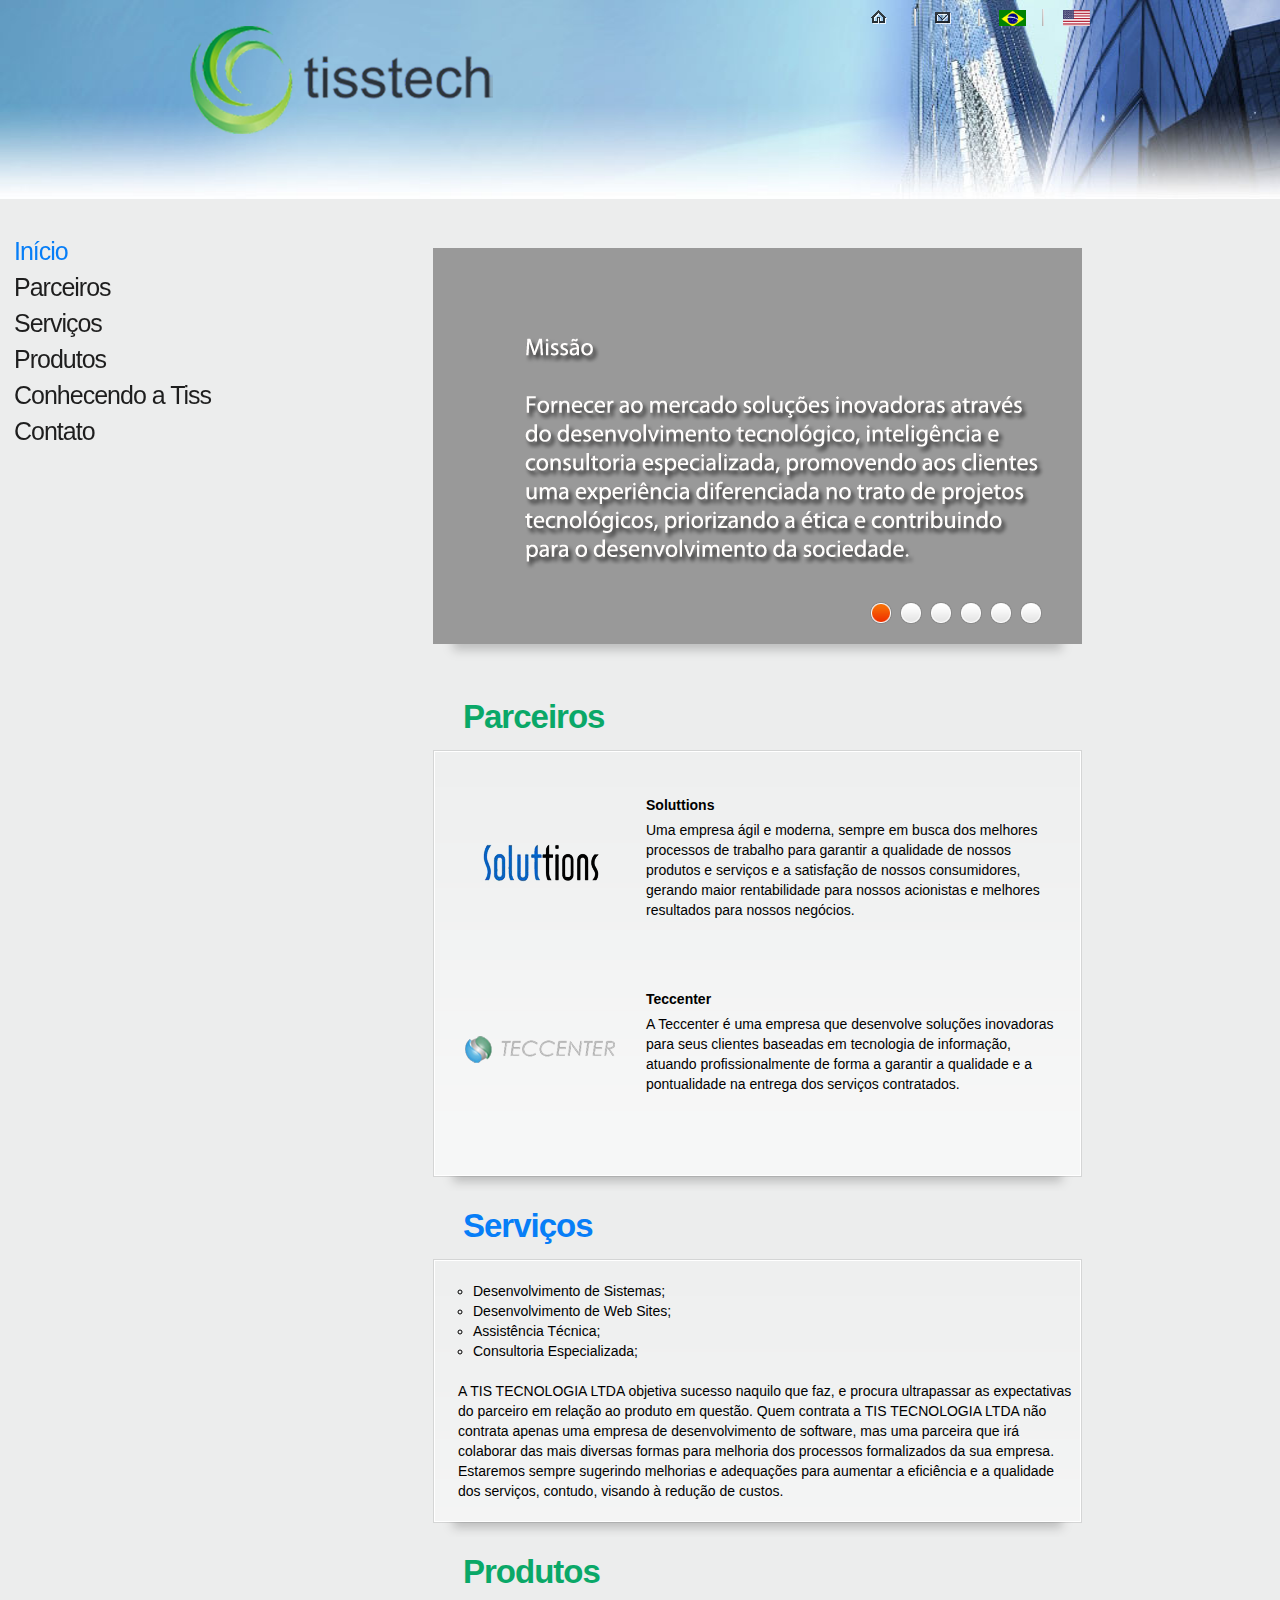
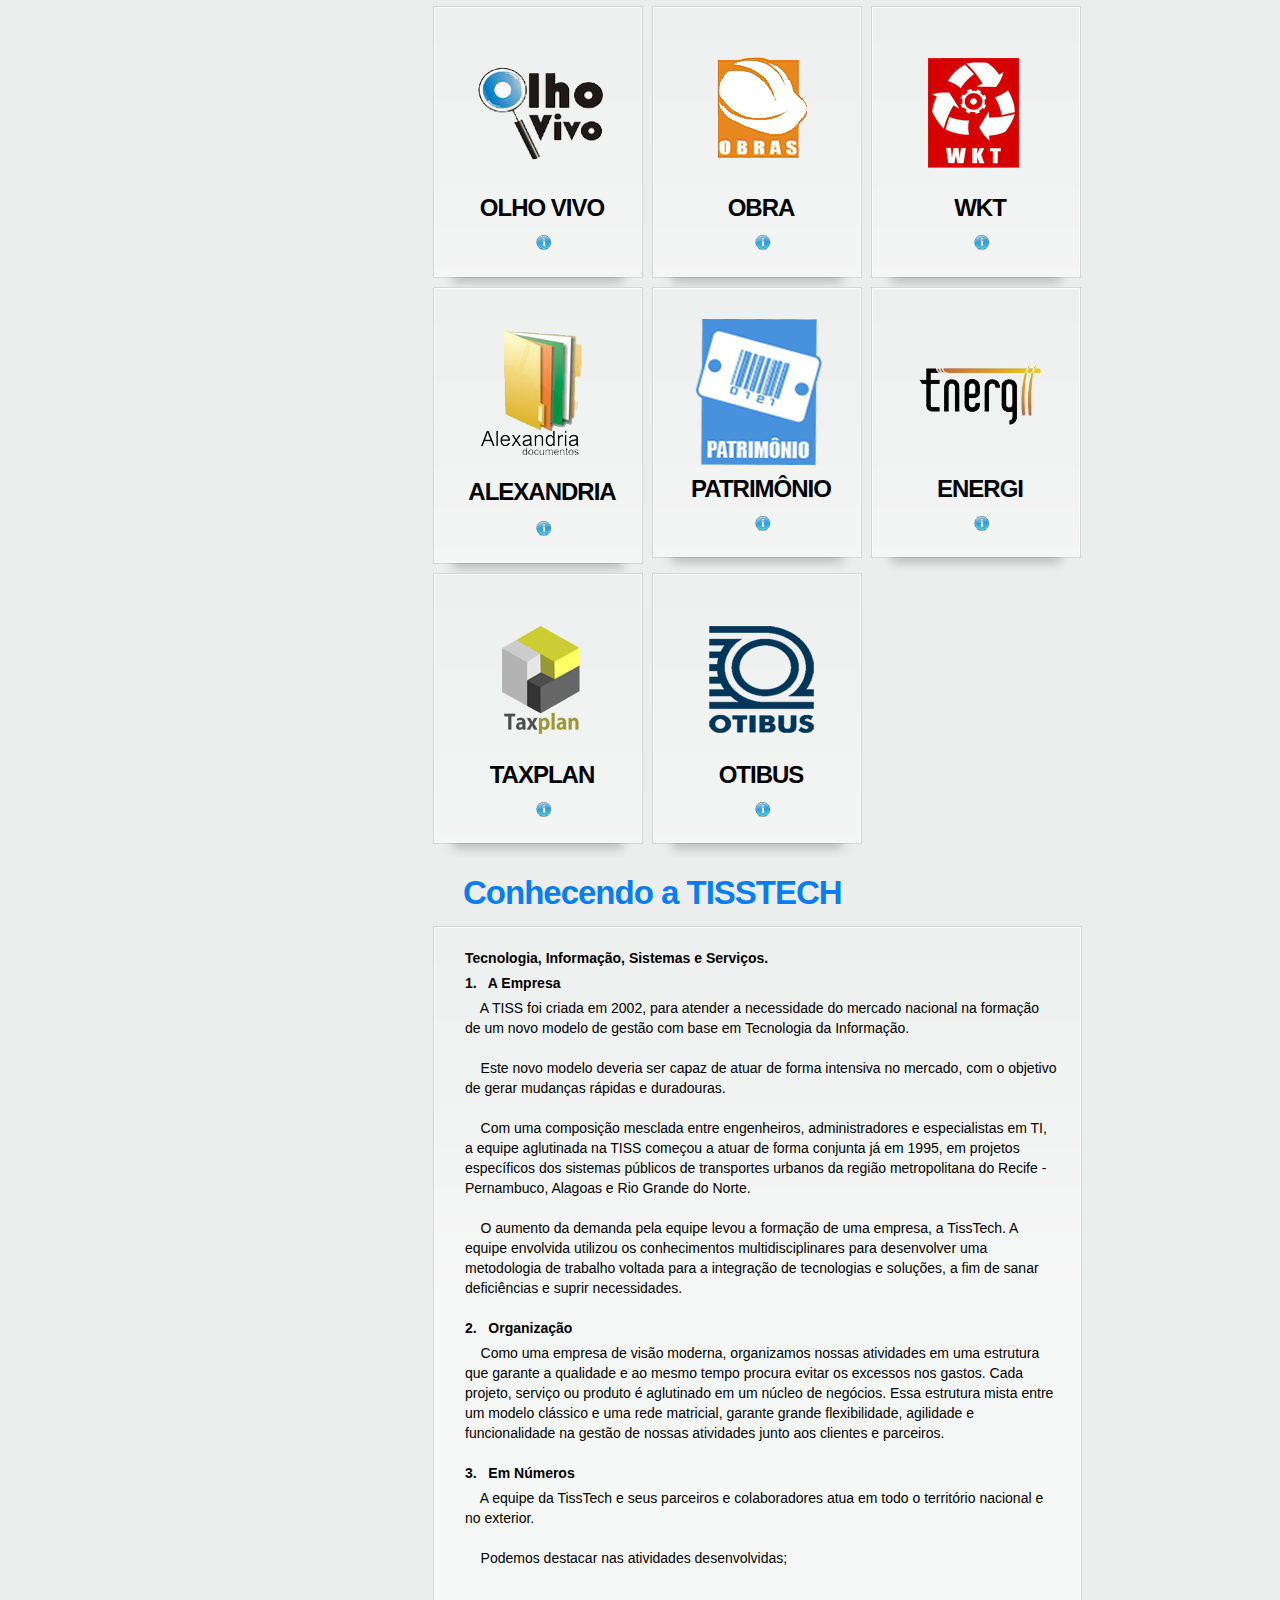
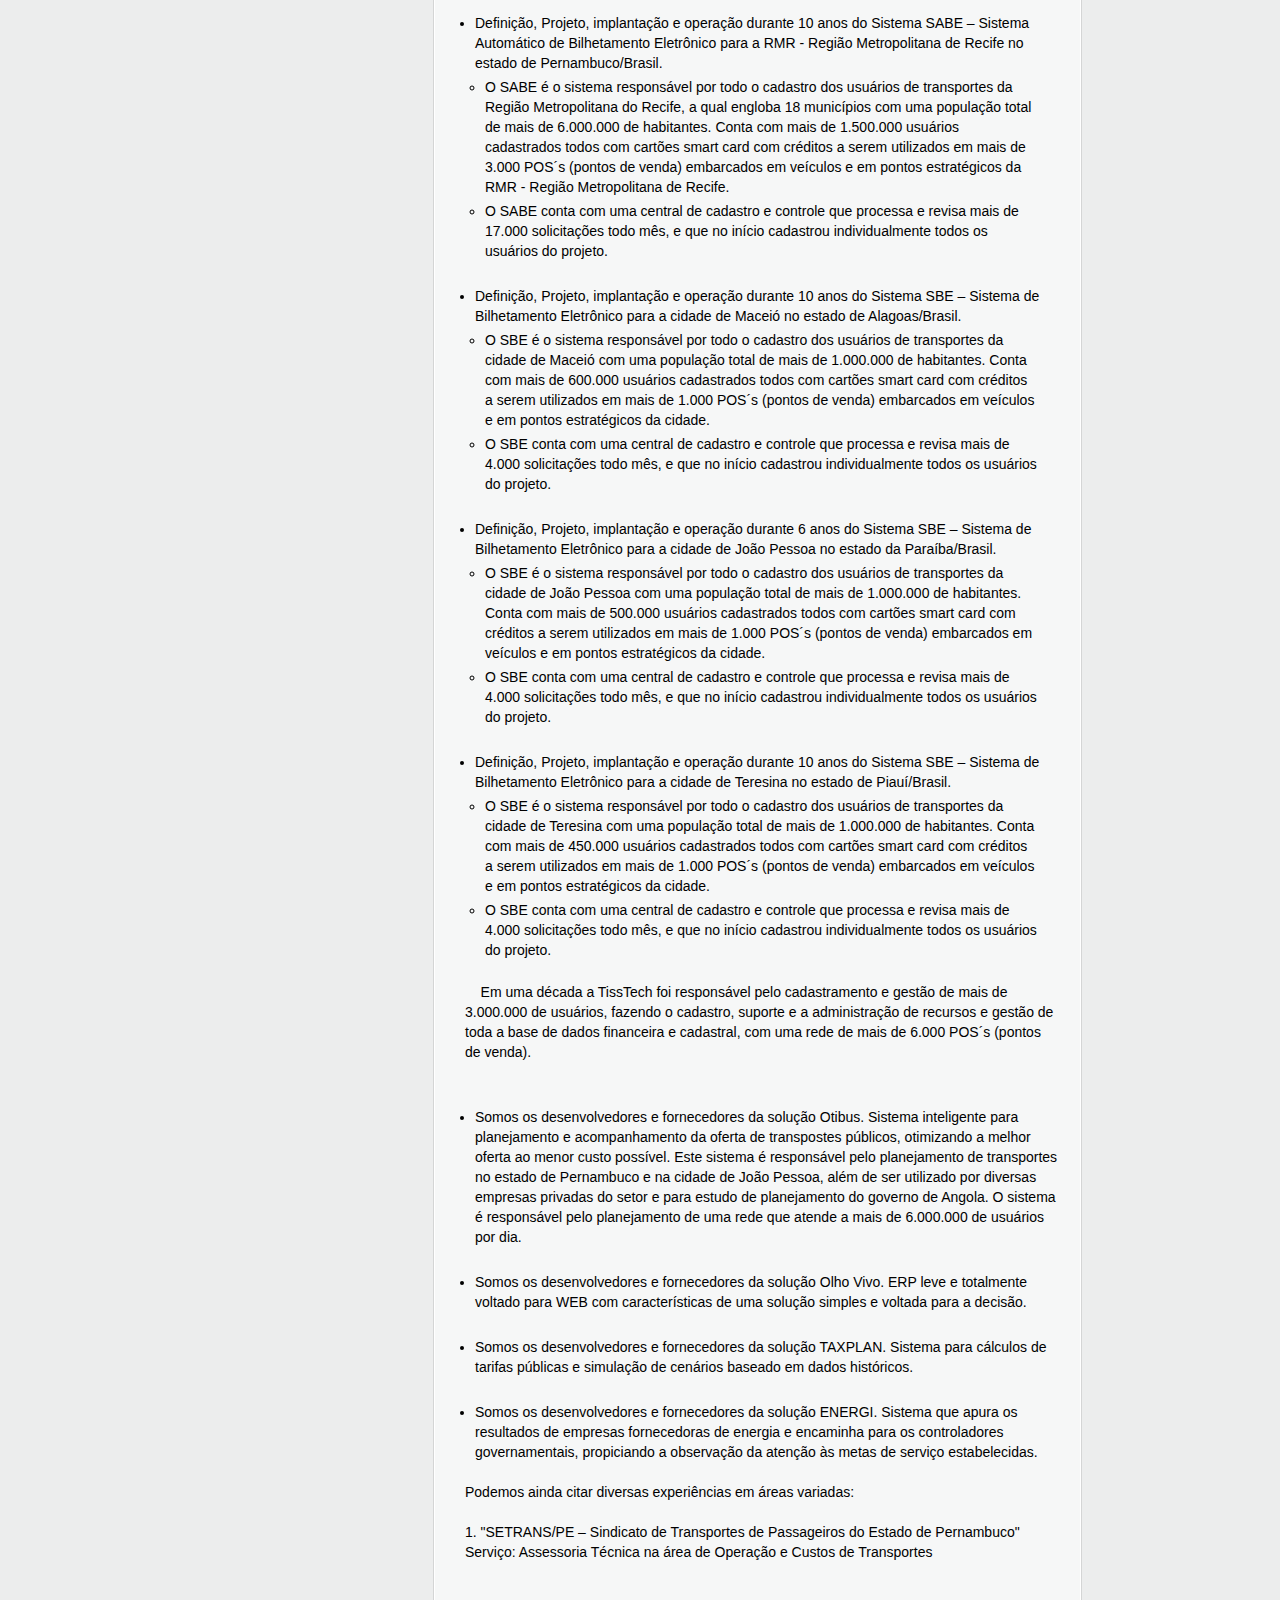
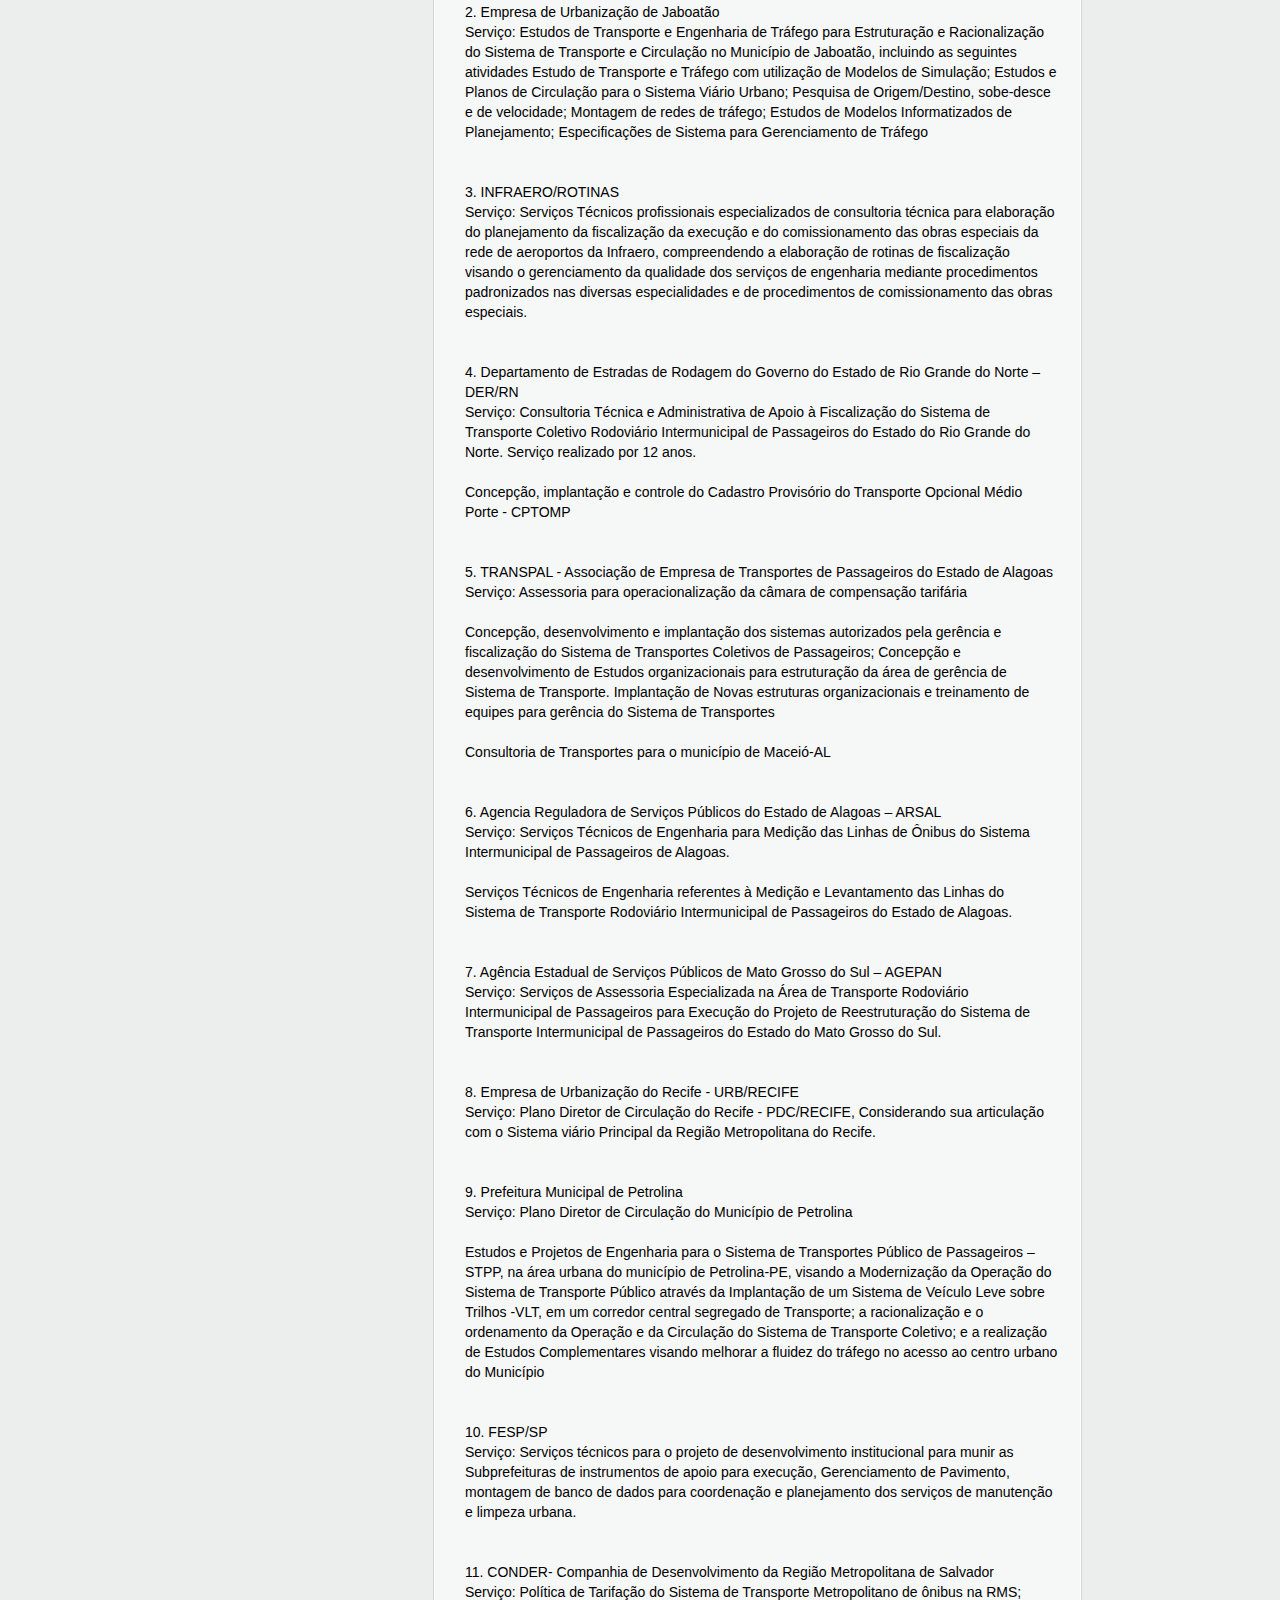
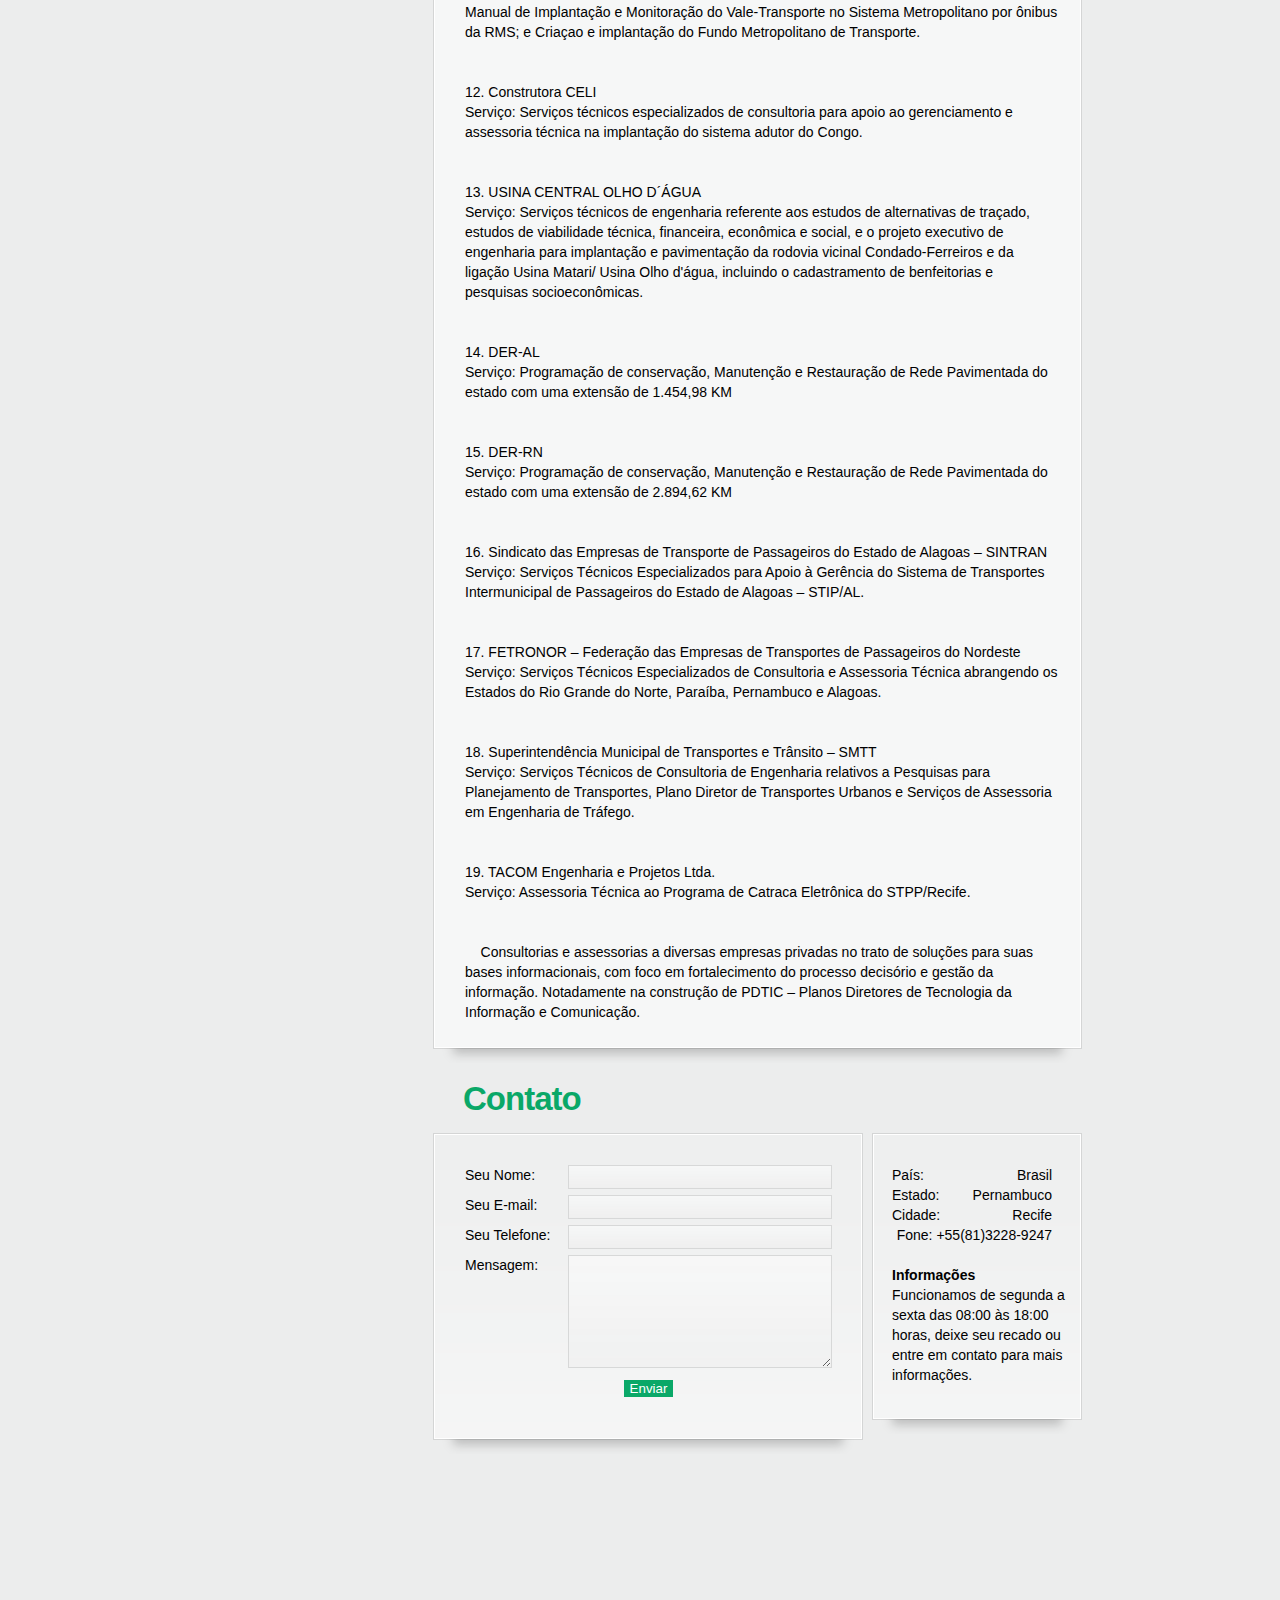
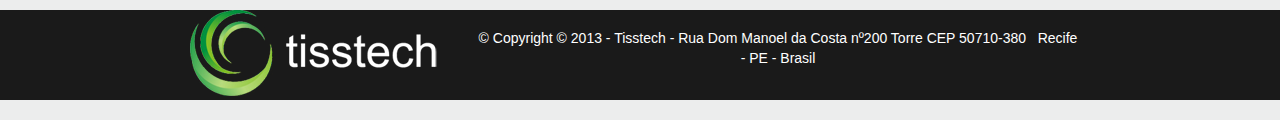
==== index.html @ 375b59ec "Commit inicial site" ====
﻿<!DOCTYPE html>
<html lang="en" class="page">
<head>
<link rel="shortcut icon" href="images/icone.ico" >
<title>TISSTECH</title>
<meta name="google-translate-customization" content="279bf076de7d07a2-50cbb3d64d4291fa-g25f6a0ea79fe8f32-e"></meta>
<meta charset="utf-8">
<link rel="stylesheet" href="css/reset.css" type="text/css" media="all">
<link rel="stylesheet" href="css/layout.css" type="text/css" media="all">
<link rel="stylesheet" href="css/style.css" type="text/css" media="all">
<script type="text/javascript" src="js/jquery-1.4.2.js" ></script>
<script type="text/javascript" src="js/cufon-yui.js"></script>
<script type="text/javascript" src="js/cufon-replace.js"></script>
<script type="text/javascript" src="js/Amaranth_400.font.js"></script>
<script type="text/javascript" src="js/script.js"></script>
<script type="text/javascript" src="js/scroll.js"></script>
<script type="text/javascript" src="js/jquery.nivo.slider.pack.js"></script>
<script type="text/javascript" src="js/atooltip.jquery.js"></script>
<script type="text/javascript" src="js/jquery.maskedinput.js" ></script>

<link href="js/facebox/facebox.css" media="screen" rel="stylesheet" type="text/css" />
<script src="js/facebox/facebox.js" type="text/javascript"></script>

<style type="text/css">
.my-groovy-style-olho-vivo {
	color: #000;
	background-image:url(images/olhovivo_marca.png) !important;
	background-repeat: no-repeat !important;
	background-position: 50% !important; 
    background-color: #C7DDF4 !important;
	
}
.my-groovy-style-energi {
	color: #000;
	background-image:url(images/enegi_marca.png) !important;
	background-repeat: no-repeat !important;
	background-position: 50% !important; 
    background-color: #F8E6BB !important;
	
}

.my-groovy-style-wkt {
	color: #000;
	background-image:url(images/wkt_marca.png) !important;
	background-repeat: no-repeat !important;
	background-position: 50% !important; 
    background-color: #F7CCCC !important;
	
}

.my-groovy-style-patrimonio {
	color: #000;
	background-image:url(images/patrimonio_marca.png) !important;
	background-repeat: no-repeat !important;
	background-position: 50% !important; 
    background-color: #C7DDF4 !important;
}

.my-groovy-style-taxplan {
	color: #000;
	background-image:url(images/taxplan_marca.png) !important;
	background-repeat: no-repeat !important;
	background-position: 50% !important; 
    background-color: #EFEFC1 !important;
	
}


.my-groovy-style-alexandria {
	color: #000;
	background-image:url(images/alexandria_marca.png) !important;
	background-repeat: no-repeat !important;
	background-position: 50% !important; 
    background-color: #FAF5DB !important;
}


.my-groovy-style-obra {
	color: #000;
	background-image:url(images/obras_marca.png) !important;
	background-repeat: no-repeat !important;
	background-position: 50% !important; 
    background-color: #F7CEA3 !important;
	
}



.my-groovy-style-patrimonio img {
	width: 100px;
	height: 100px;
}

.my-groovy-style-taxplan img {
	width: 100px;
	height: 100px;
}





.my-groovy-style img {
	width: 100px;
	height: 100px;
}

.listaul li {
	margin:0px 0px 10px 0px !important;	
	list-style:disc !important;
}



.patrimonio li {
	margin:0px 0px 10px 0px !important;	
	list-style:disc !important;
}


.otibus {
	background-image:url(images/otibus_marca.png) !important;
	background-repeat: no-repeat !important;
	background-position: 50% !important; 
    background-color: #E5EAEE !important;
}
</style>

<script>
$(document).ready(function(){
	$("#fone").mask("(99) 9999-9999");

	$('a[rel*=facebox]').facebox({
		loading_image : 'js/facebox/loading.gif',
		//close_image   : 'js/facebox/closelabel.png'
	}) 

	
});

function checa_email(campo_email){
	var arroba=campo_email.indexOf("@");
	var ponto=campo_email.lastIndexOf(".");
	var espaco=campo_email.indexOf(" ");
	if((arroba !=-1)&&(arroba !=0)&&(ponto !=-1)&&(ponto > arroba+1)&&(arroba < campo_email.length-1)&&(espaco==-1)){
		return true;
	}else{
		return false;
	}
}


function enviardados(){
	if(document.form.nome.value=="" ){
		alert( "Preencha Seu Nome!" );
		document.form.nome.focus();
		return false;
	}
	
	if(document.form.email.value=="" ){
		alert( "Preencha Seu E-mail!" );
		document.form.email.focus();
		return false;
	}
	
	if(checa_email(document.form.email.value) == false){
		alert( "Preencha Um E-mail Válido!" );
		document.form.email.focus();
		return false;
	}
	
	if(document.form.fone.value=="" ){
		alert( "Preencha Seu Telefone!" );
		document.form.fone.focus();
		return false;
	}
	if(document.form.msg.value=="" ){
		alert( "Preencha Sua Menssagem!" );
		document.form.msg.focus();
		return false;
	}
	
}
</script>
<script type="text/javascript">
function googleTranslateElementInit() {
  new google.translate.TranslateElement({pageLanguage: 'pt', includedLanguages: 'en,es,pt', layout: google.translate.TranslateElement.InlineLayout.SIMPLE}, 'google_translate_element');
}
</script><script type="text/javascript" src="//translate.google.com/translate_a/element.js?cb=googleTranslateElementInit"></script>
<!--[if lt IE 9]>
<script type="text/javascript" src="js/html5.js"></script>
<style type="text/css">
	.button1, #ContactForm a {behavior:url(js/PIE.htc)}
</style>
<![endif]-->
<!--[if lt IE 7]>
<div style=' clear:both;text-align:center;position:relative'>
	<a href="http://www.microsoft.com/windows/internet-explorer/default.aspx?ocid=ie6_countdown_bannercode"><img src="http://www.theie6countdown.com/images/upgrade.jpg" border="0" alt="" /></a>
</div>
<![endif]-->
<style type="text/css">

ul.disc {

list-style-type: disc;
margin-left: 10px;
margin-top:25px;

}

ul.circle {

list-style-type: circle;
margin: 20px;
margin-top:4px;
margin-bottom:2px;

}

ul.numeric {

list-style-type: square;
margin: 20px;
margin-top:4px;
margin-bottom:2px;

}

</style>


</head>
<body class="body">
<div class="body1">
	<img src="images/topo_olhovivo2.jpg" style="position:absolute;z-index:-999;" width="100%" height="199px">
	<div class="body2">
		<div class="main">
<!-- header -->
			<header>
				<div class="wrapper">
					<nav>
						<ul id="top_nav">
							<li class="bg_none"><a href="#page_Home" class="icon1"></a></li>
							<li><a href="#page_Contacts" class="icon2"></a></li>
   							<li><a href="index.html" class="" ><img src="images/b-brasil.png" style="height:17px;" ></a></li>
   							<li><a href="index-ing.html" class=""><img src="images/b-usa.png" style="height:17px;"></a></li>
   							<!--<li><a href="index-ing.html" class="b-usa.pgn"></a></li>-->
						</ul>
					</nav>
				</div>
                
				<div class="wrapper">
					<h1><a href="index.html" id="logo">Biz Time Business Company</a></h1>
					<ul id="icons">
						<li></li>
						<li></li>
						<li></li>
					</ul>
				</div>
			</header>
<!-- / header -->
		</div>
	</div>
</div>
<div class="wrapper">
	<div class="main">
		<nav>
	  <ul id="menu">
				<li class="menu_active nav1" style="margin-bottom:10px;"><a href="#page_Home">Início</a></li>
				<li class="nav2" style="margin-bottom:10px;"><a href="#page_News">Parceiros</a></li>
				<li class="nav3" style="margin-bottom:10px;"><a href="#page_Services">Serviços</a></li>
				<li class="nav4" style="margin-bottom:10px;"><a href="#page_Products">Produtos</a></li>
				<li class="nav5" style="margin-bottom:10px;"><a href="#page_FAQ">Conhecendo a Tiss</a></li>
				<li class="nav6" style="margin-bottom:10px;"><a href="#page_Contacts">Contato</a></li>
			</ul>
		</nav>
<!-- content -->
		<section id="content">
		  <div id="page_Home">
				<div id="slider">					
					<img src="images/trans1.png" alt="">		
					<img src="images/2.jpg" alt="">					
					<img src="images/trans2_new.png" alt="">	
					<img src="images/1.jpg" alt="">
					<img src="images/trans3.png" alt="">	
					<img src="images/img2.png" alt="">							
				</div>
				<div id="slider_shadow"></div>
				<div class="banners">
				  <div class="col1 pad_left1"></div>
			</div>
		  </div>
			<div id="page_News">
				<h2>Parceiros</h2>
				<div class="box1_bot">
					<div class="box1_left">
						<div class="box1_right">
							<div class="box1">
								<div class="pad">
							    <div class="wrapper pad_bot2">
								  <figure class="left marg_right1">
						      <p><a href="http://www.soluttions.com.br/" target="_blank"><img src="images/solu.png"ons.jpg" alt="" title="clique aqui!"></a></p>
</figure>
								  <p class="pad_bot1 pad_top1"><strong>Soluttions</strong></p>
										<p>Uma empresa ágil e moderna, sempre em busca dos melhores processos de trabalho para garantir a qualidade de nossos produtos e serviços e a satisfação de nossos consumidores, gerando maior rentabilidade para nossos acionistas e melhores resultados para nossos negócios.</p>
								  </div>
								  <div class="wrapper">
									  <figure class="left marg_right1">
										  <p><a href="http://www.grupoteccenter.com.br/" target="_blank"><img src="images/teccenter.png" alt="" title="clique aqui!"></a></p>
</figure>
									<p class="pad_bot1 pad_top1"><strong>Teccenter</strong></p>
										<p>A Teccenter é uma empresa que desenvolve soluções inovadoras para seus clientes baseadas em tecnologia de informação, atuando profissionalmente de forma a garantir a qualidade e a pontualidade na entrega dos serviços contratados.</p>
									</div>
								</div>
							</div>
						</div>
					</div>
				</div>
			</div>
			<div id="page_Services">
				<h2>Serviços</h2>
				<div class="box1_bot">
					<div class="box1_left">
						<div class="box1_right">
							<div class="box1">
								<div class="pad">
									<p class="pad_bot1"></p>
										<ul style="list-style-type:circle;margin-left:15px;">
											<li>Desenvolvimento de Sistemas;</li>
											<li>Desenvolvimento de Web Sites;</li>
											<li>Assistência Técnica;</li>
											<li>Consultoria Especializada;</li>
										</ul>
										<br/>
										A TIS TECNOLOGIA LTDA objetiva sucesso naquilo que faz, e procura ultrapassar as expectativas do parceiro em relação ao produto em questão. Quem contrata a TIS TECNOLOGIA LTDA não contrata apenas uma empresa de desenvolvimento de software, mas uma parceira que irá colaborar das mais diversas formas para melhoria dos processos formalizados da sua empresa. Estaremos sempre sugerindo melhorias e adequações para aumentar a eficiência e a qualidade dos serviços, contudo, visando à redução de custos.
								</div>
							</div>
						</div>
					</div>
				</div>
				<!--
					<div class="col2">
						<div class="box1_bot">
							<div class="box1_left">
								<div class="box1_right">
									<div class="box1">
										<div class="pad">
										  <div class="wrapper">
												<figure class="left marg_right2"><img src="images/olhovivo.png" alt=""></figure>
											  <h3>&nbsp;</h3>
												<p>É um inovador sistema web de gestão empresarial, apoiado nos conceitos de Business Inteligence, Workflow, Action Permission, Módulos de processos, e Dashboards.</p>
										  </div>
										</div>
									</div>
								</div>
							</div>
						</div>
					</div>
					<div class="col2 pad_left1">
						<div class="box1_bot">
							<div class="box1_left">
								<div class="box1_right">
									<div class="box1">
										<div class="pad">
											<div class="wrapper">
												<figure class="left marg_right2"><img src="images/alexan.png" alt=""></figure>
												<h3>&nbsp;</h3>
												<p>O Alexandria é um sistema voltado para o controle de documentos com cadastros de contrato, de parcelas e medições, previsões de pagamento, facturações, além de relatórios.</p>
											</div>
										</div>
									</div>
								</div>
							</div>
						</div>
					</div>
					-->
				<!--
				<div class="wrapper marg_top1">
					<div class="col2">
						<div class="box1_bot">
							<div class="box1_left">
								<div class="box1_right">
									<div class="box1">
										<div class="pad">
											<div class="wrapper">
											  <figure class="left marg_right2"><img src="images/wkte.png" alt=""></figure>
											  <h3>&nbsp;</h3>
												<p>Ferramenta que auxilia atividade de  exportação, e assim consegue prover informações precisas para seus  clientes.</p>
											</div>
										</div>
									</div>
								</div>
							</div>
						</div>
					</div>
					<div class="col2 pad_left1">
						<div class="box1_bot">
							<div class="box1_left">
								<div class="box1_right">
									<div class="box1">
										<div class="pad">
											<div class="wrapper">
												<figure class="left marg_right2"><img src="images/pecobrs.png" alt=""></figure>
												<h3></h3>
												<p>Ferramenta que auxilia na segurança no cadastramento  e no acompanhamento das obras.</p>
											</div>
										</div>
									</div>
								</div>
							</div>
						</div>
					</div>
				</div>
                <div class="wrapper marg_top1">
					<div class="col2">
						<div class="box1_bot">
							<div class="box1_left">
								<div class="box1_right">
									<div class="box1">
										<div class="pad">
											<div class="wrapper">
											  <figure class="left marg_right2"><img src="images/taxplan.png" alt=""></figure>
											  <h3></h3>
												<p>Com o Sistema de tarifação TaxPlan o usuário poderá realizar planejamentos relacionados à tarifação, facilitando e tornando mais segura a visualização de dados.</p>
											</div>
										</div>
									</div>
								</div>
							</div>
						</div>
					</div>
					<div class="col2 pad_left1">
						<div class="box1_bot">
							<div class="box1_left">
								<div class="box1_right">
									<div class="box1">
										<div class="pad">
											<div class="wrapper">
												<figure class="left marg_right2"><img src="images/patrimonio.png" alt=""></figure>
												<h3></h3>
												<p>Ferramenta que auxilia na segurança no cadastramento  e no acompanhamento das obras.</p>
											</div>
										</div>
									</div>
								</div>
							</div>
						</div>
					</div>
				</div>
                <div class="wrapper marg_top1">
					<div class="col2">
						<div class="box1_bot">
							<div class="box1_left">
								<div class="box1_right">
									<div class="box1">
										<div class="pad">
											<div class="wrapper">
											  <figure class="left marg_right2"><img src="images/otibus-logo.png" alt=""></figure>
											  <h3></h3>
												<p>Planejamento e manutenção dos quadros de horários;Define Frota Ideal, Quantidade de equipe motorista/cobrador ideal e Custo Operacional das Linhas;Permite Simular Efeitos de Ajustes/Correções da Programação das Linhas e montar a Programação em modo Gráfico;Integração com sistema de bilhetagem fornecendo relatórios e gráficos.</p>
											</div>
										</div>
									</div>
								</div>
							</div>
						</div>
					</div>
					<div class="col2 pad_left1">
						<div class="box1_bot">
							<div class="box1_left">
								<div class="box1_right">
									<div class="box1">
										<div class="pad">
											<div class="wrapper">
												<figure class="left marg_right2"><img src="images/enegi.png" alt=""></figure>
												<h3></h3>
												<p>Sistema Energi, foi desenvolvido com a finalidade de gerenciamento dos empreendimentos das obras realizadas do setor elétrico. Através dos cronogramas de empreendimento, os agentes concessionários geram o arquivo XML mensalmente para ANEEL.  </p>
											</div>
										</div>
									</div>
								</div>
							</div>
						</div>
					</div>
				</div>
				-->
			</div>
			<div id="page_Products">
				<h2>Produtos</h2>
				<div class="wrapper">
					<div class="col1">
						<div class="box1_bot">
							<div class="box1_left">
								<div class="box1_right">
									<div class="box1 alinhar">
										<div class="pad">
											<figure class="pad_bot1"><a href="http://www.tisstech.com.br/sistemas/olhovivo/redirecionamento.php" target="_blank"><img src="images/olhovivoOld.png" alt=""></a></figure>
											<h3><a href="http://www.tisstech.com.br/sistemas/olhovivo/redirecionamento.php" target="_blank">Olho Vivo</a></h3>
											<p><a title="Infomação sobre o sistema" href="javascript: $.facebox({div:'#olhovivo'}, 'my-groovy-style-olho-vivo');"><img style="vertical-align:middle;width:16px;margin-left:4px;" src="images/info.png" ></a></p>
										</div>
									</div>
								</div>
							</div>
						</div>
					</div>
					<div class="col1 pad_left1">
						<div class="box1_bot"><div class="box1_left"><div class="box1_right">
							<div class="box1 alinhar">
								<div class="pad">
									<figure class="pad_bot1"><img src="images/pecobrsOld.png" alt=""></figure>
									<h3>Obra</h3>
									<p><a title="Infomação sobre o sistema" href="javascript: $.facebox({div:'#obra'}, 'my-groovy-style-obra');"><img style="vertical-align:middle;width:16px;margin-left:4px;" src="images/info.png" ></a></p>
								</div>
							</div>
						</div></div></div>
					</div>
					<div class="col1 pad_left1">
						<div class="box1_bot"><div class="box1_left"><div class="box1_right">
							<div class="box1 alinhar">
								<div class="pad">
									<figure class="pad_bot1"><a href="http://www.tisstech.com.br/sistemas/wkt/redirecionamento.php" target="_blank"><img src="images/logo_wkt123.PNG" alt="" style="margin-top:20px;"></a></figure>
								  <h3><a href="http://www.tisstech.com.br/sistemas/wkt/redirecionamento.php"target="_blank">wkt</a></h3>
									<p><a title="Infomação sobre o sistema" href="javascript: $.facebox({div:'#wkt'}, 'my-groovy-style-wkt');"><img style="vertical-align:middle;width:16px;margin-left:4px;" src="images/info.png" ></a></p>
								</div>
							</div>
						</div></div></div>
					</div>
				</div>
                <div class="wrapper marg_top1">
					<div class="col1">
						<div class="box1_bot"><div class="box1_left"><div class="box1_right">
							<div class="box1 alinhar">
								<div class="pad">
									<figure class="pad_bot1"><img src="images/alexanOld.png" alt="" ></figure>
									<h3 style="line-height:34px">alexandria </h3>
                                    <p><a title="Infomação sobre o sistema" href="javascript: $.facebox({div:'#alexandria'}, 'my-groovy-style-alexandria');"><img style="vertical-align:middle;width:16px;margin-left:4px;" src="images/info.png"></a></p> 
								</div>
							</div>
						</div></div></div>
					</div>
					<div class="col1 pad_left1">
					  <div class="box1_bot"><div class="box1_left"><div class="box1_right">
							<div class="box1 alinhar">
								<div class="pad">
									<figure class="pad_bot1"><img src="images/patrimonio2.png" alt=""></figure>
									<h3>Patrimônio</h3>
									<p><a title="Infomação sobre o sistema" href="javascript: $.facebox({div:'#patrimonio'}, 'my-groovy-style-patrimonio');"><img style="vertical-align:middle;width:16px;margin-left:4px;" src="images/info.png" ></a></p>
								</div>
							</div>
						</div></div></div>
					</div>
					<div class="col1 pad_left1">
						<div class="box1_bot"><div class="box1_left"><div class="box1_right">
							<div class="box1 alinhar">
								<div class="pad">
									<figure class="pad_bot1"><a href="http://www.tisstech.com.br/sistemas/energi/"  target="_blank"/><img src="images/enegiOld.png" alt="" /></a></figure>
									<h3><a href="http://www.tisstech.com.br/sistemas/energi/"  target="_blank"/>Energi</a></h3>
									<p><a title="Infomação sobre o sistema" href="javascript: $.facebox({div:'#energi'}, 'my-groovy-style-energi');"><img style="vertical-align:middle;width:16px;margin-left:4px;" src="images/info.png" ></a></p>
								</div>
							</div>
						</div></div></div>
					</div>
				</div>
				     <div class="wrapper marg_top1">
					<div class="col1">
						<div class="box1_bot"><div class="box1_left"><div class="box1_right">
							<div class="box1 alinhar">
								<div class="pad">
									<figure class="pad_bot1"><img src="images/taxplan-New.png" alt=""></figure>
									<h3>TAXPLAN</h3>
									<p><a title="Infomação sobre o sistema" href="javascript: $.facebox({div:'#taxplan'}, 'my-groovy-style-taxplan');"><img style="vertical-align:middle;width:16px;margin-left:4px;" src="images/info.png" ></a></p>
								</div>
							</div>
						</div></div></div>
					</div>
					<div class="col1 pad_left1">
					  <div class="box1_bot"><div class="box1_left"><div class="box1_right">
							<div class="box1 alinhar">
								<div class="pad">
									<figure class="pad_bot1"><img src="images/otibus-logoNew.png" alt=""></figure>
									<h3>OTIBUS</h3>
									<p><a title="Infomação sobre o sistema" href="javascript: $.facebox({div:'#otibus'}, 'my-groovy-style otibus');" title="Clique e saiba mais sobre este produto"><img  style="vertical-align:middle;width:16px;margin-left:4px;" src="images/info.png" align="absmiddle" /></a></p>
								</div>                              
							</div>
						</div>
                        </div>
                        </div>
					</div>
					<div class="col1 pad_left1">
						
					</div>
				</div>
			</div>
			<div id="page_FAQ">
				<h2>Conhecendo a TISSTECH</h2>
				<div class="box1_bot">
					<div class="box1_left">
						<div class="box1_right">
							<div class="box1">
							  <div class="pad">
                                    <p class="pad_bot1"><strong>Tecnologia, Informação, Sistemas e Serviços.</strong></p>
									
									 <p class="pad_bot1"><strong>1. &nbsp; A Empresa</strong></p>
                                    <p>
                                    
                                       &nbsp;&nbsp;&nbsp; A TISS foi criada em 2002, para atender a necessidade do mercado nacional na formação de um novo modelo de gestão com base em Tecnologia da Informação. 
                                        
                                    </p>
                                    <p>
                                    
                                       &nbsp;&nbsp;&nbsp; Este novo modelo deveria ser capaz de atuar de forma intensiva no mercado, com o objetivo de gerar mudanças rápidas e duradouras.
                                        
                                    </p>
                                    <p>
                                       &nbsp;&nbsp;&nbsp; Com uma composição mesclada entre engenheiros, administradores e especialistas em TI, a equipe aglutinada na TISS começou a atuar de forma conjunta já em 1995, em projetos específicos dos sistemas públicos de transportes urbanos da região metropolitana do Recife - Pernambuco, Alagoas e Rio Grande do Norte.
                                        
                                     </p>
                                    <p>
                                    
                                       &nbsp;&nbsp;&nbsp; O aumento da demanda pela equipe levou a formação de uma empresa, a TissTech. A equipe envolvida utilizou os conhecimentos multidisciplinares para desenvolver uma metodologia de trabalho voltada para a integração de tecnologias e soluções, a fim de sanar deficiências e suprir  necessidades.
                                    
                                    </p>
									
									<p class="pad_bot1"><strong>2. &nbsp; Organização</strong></p>
									
									<p>
									
										 &nbsp;&nbsp;&nbsp; Como uma empresa de visão moderna, organizamos nossas atividades em uma estrutura que garante a qualidade e ao mesmo tempo procura evitar os excessos nos gastos. Cada projeto, serviço ou produto é aglutinado em um núcleo de negócios. Essa estrutura mista entre um modelo clássico e uma rede matricial, garante grande flexibilidade, agilidade e funcionalidade na gestão de nossas atividades junto aos clientes e parceiros.
									
									</p>
									
									<p class="pad_bot1"><strong>3. &nbsp; Em Números</strong></p>
									
									<p>
									
										 &nbsp;&nbsp;&nbsp; A equipe da TissTech e seus parceiros e colaboradores atua em todo o território nacional e no exterior.
									
									</p>
									
									<p>
									
										&nbsp;&nbsp;&nbsp; Podemos destacar nas atividades desenvolvidas;
									
									</p>
																
										<ul class="disc">
											
											<li>Definição, Projeto, implantação e operação durante 10 anos do Sistema SABE – Sistema Automático de Bilhetamento Eletrônico para a RMR - Região Metropolitana de Recife no estado de Pernambuco/Brasil.</li>
											
										</ul>
										
										<ul class="circle">
											
											<li>O SABE é o sistema responsável por todo o cadastro dos usuários de transportes da Região Metropolitana do Recife, a qual engloba 18 municípios com uma população total de mais de 6.000.000 de habitantes. Conta com mais de 1.500.000 usuários cadastrados todos com cartões smart card com créditos a serem utilizados em mais de 3.000 POS´s (pontos de venda)  embarcados em veículos e em pontos estratégicos da RMR - Região Metropolitana de Recife.</li>
											
										</ul>
										
										<ul class="circle">
											
											<li>O SABE conta com uma central de cadastro e controle que processa e revisa mais de 17.000 solicitações todo mês, e que no início cadastrou individualmente todos os usuários do projeto.</li>
											
										</ul>
									
										<ul class="disc">
											
											<li>Definição, Projeto, implantação e operação durante 10 anos do Sistema SBE – Sistema de Bilhetamento Eletrônico para a cidade de Maceió no estado de Alagoas/Brasil.</li>
											
										</ul>
										
										<ul class="circle">
											
											<li>O SBE é o sistema responsável por todo o cadastro dos usuários de transportes da cidade de Maceió com uma população total de mais de 1.000.000 de habitantes. Conta com mais de 600.000 usuários cadastrados todos com cartões smart card com créditos a serem utilizados em mais de 1.000 POS´s (pontos de venda)  embarcados em veículos e em pontos estratégicos da cidade.</li>
											
										</ul>
										
										<ul class="circle">
											
											<li>O SBE conta com uma central de cadastro e controle que processa e revisa mais de 4.000 solicitações todo mês, e que no início cadastrou individualmente todos os usuários do projeto.</li>
											
										</ul>
										
										<ul class="disc">
											
											<li>Definição, Projeto, implantação e operação durante 6 anos do Sistema SBE – Sistema de Bilhetamento Eletrônico para a cidade de João Pessoa no estado da Paraíba/Brasil.</li>
											
										</ul>
										
										<ul class="circle">
											
											<li>O SBE é o sistema responsável por todo o cadastro dos usuários de transportes da cidade de João Pessoa com uma população total de mais de 1.000.000 de habitantes. Conta com mais de 500.000 usuários cadastrados todos com cartões smart card com créditos a serem utilizados em mais de 1.000 POS´s (pontos de venda)  embarcados em veículos e em pontos estratégicos da cidade.</li>
											
										</ul>
										
										<ul class="circle">
											
											<li>O SBE conta com uma central de cadastro e controle que processa e revisa mais de 4.000 solicitações todo mês, e que no início cadastrou individualmente todos os usuários do projeto.</li>
											
										</ul>
										
										<ul class="disc">
											
											<li>Definição, Projeto, implantação e operação durante 10 anos do Sistema SBE – Sistema de Bilhetamento Eletrônico para a cidade de Teresina no estado de Piauí/Brasil.</li>
											
										</ul>
										
										<ul class="circle">
											
											<li>O SBE é o sistema responsável por todo o cadastro dos usuários de transportes da cidade de Teresina com uma população total de mais de 1.000.000 de habitantes. Conta com mais de 450.000 usuários cadastrados todos com cartões smart card com créditos a serem utilizados em mais de 1.000 POS´s (pontos de venda)  embarcados em veículos e em pontos estratégicos da cidade.</li>
											
										</ul>
										
										<ul class="circle">
											
											<li>O SBE conta com uma central de cadastro e controle que processa e revisa mais de 4.000 solicitações todo mês, e que no início cadastrou individualmente todos os usuários do projeto.</li>
											
										</ul>
										</br>
										<p>
											&nbsp;&nbsp;&nbsp; Em uma década a TissTech foi responsável pelo cadastramento e gestão de mais de 3.000.000 de usuários, fazendo o cadastro, suporte e a administração de recursos e gestão de toda a base de dados financeira e cadastral, com uma rede de mais de 6.000 POS´s (pontos de venda).
										</p>
										
										<ul class="disc">
											
											<li>Somos os desenvolvedores e fornecedores da solução Otibus. Sistema inteligente para planejamento e acompanhamento da oferta de transpostes públicos, otimizando a melhor oferta ao menor custo possível. Este sistema é responsável pelo planejamento de transportes no estado de Pernambuco e na cidade de João Pessoa, além de ser utilizado por diversas empresas privadas do setor e para estudo de planejamento do governo de Angola. O sistema é responsável pelo planejamento de uma rede que atende a mais de 6.000.000 de usuários por dia.</li>
											
										</ul>
										
										<ul class="disc">
											
											<li>Somos os desenvolvedores e fornecedores da solução Olho Vivo. ERP leve e totalmente voltado para WEB com características de uma solução simples e voltada para a decisão.</li>
											
										</ul>
										
										<ul class="disc">
											
											<li>Somos os desenvolvedores e fornecedores da solução TAXPLAN. Sistema para cálculos de tarifas públicas e simulação de cenários baseado em dados históricos.</li>
											
										</ul>
										
										<ul class="disc">
											
											<li>Somos os desenvolvedores e fornecedores da solução ENERGI. Sistema que apura os resultados de empresas fornecedoras de energia e encaminha para os controladores governamentais, propiciando a observação da atenção às metas de serviço estabelecidas.</li>
											
										</ul>
										</br>
										<ul>
											
											<li>Podemos ainda citar diversas experiências em áreas variadas:</li>											
										</ul>
										</br>
										<ul>
											
											<li>1.	"SETRANS/PE – Sindicato de Transportes de Passageiros do Estado de Pernambuco"
<p> Serviço: Assessoria Técnica na área de Operação e Custos de Transportes</p>
</li>											
										</ul>
										</br>
										<ul>
											
											<li>2.	Empresa de Urbanização de Jaboatão
<p>Serviço: Estudos de Transporte e Engenharia de Tráfego para Estruturação e Racionalização do Sistema de Transporte e Circulação no Município de Jaboatão, incluindo as seguintes atividades Estudo de Transporte e Tráfego com utilização de Modelos de Simulação; Estudos e Planos de Circulação para o Sistema Viário Urbano; Pesquisa de Origem/Destino, sobe-desce e de velocidade; Montagem de redes de tráfego; Estudos de Modelos Informatizados de Planejamento; Especificações de Sistema para Gerenciamento de Tráfego</p>
</li>											
										</ul>
										</br>
										<ul>
											
											<li>3.	INFRAERO/ROTINAS
</br><p>Serviço: Serviços Técnicos profissionais especializados de consultoria técnica para elaboração do planejamento da fiscalização da execução e do comissionamento das obras especiais da rede de aeroportos da Infraero, compreendendo a elaboração de rotinas de fiscalização visando o gerenciamento da qualidade dos serviços de engenharia mediante procedimentos padronizados nas diversas especialidades e de procedimentos de comissionamento das obras especiais.</p>
</li>											
										</ul>
										</br>
										<ul>
											
											<li>4.	Departamento de Estradas de Rodagem do Governo do Estado de Rio Grande do Norte – DER/RN</br>
<p>Serviço: Consultoria Técnica e Administrativa de Apoio à Fiscalização do Sistema de Transporte Coletivo Rodoviário Intermunicipal de Passageiros do Estado do Rio Grande do Norte. Serviço realizado por 12 anos.</p>

	<p>Concepção, implantação e controle do Cadastro Provisório do Transporte Opcional Médio Porte - CPTOMP</p>
</li>											
										</ul>
										</br>
										<ul>
											
											<li>5.	TRANSPAL - Associação de Empresa de Transportes de Passageiros do Estado de Alagoas</br>
<p>Serviço: Assessoria para operacionalização da câmara de compensação tarifária</p>

<p>Concepção, desenvolvimento e implantação dos sistemas autorizados pela gerência e fiscalização do Sistema de Transportes Coletivos de Passageiros; Concepção e desenvolvimento de Estudos organizacionais para estruturação da área de gerência de Sistema de Transporte. Implantação de Novas estruturas organizacionais e treinamento de equipes para gerência do Sistema de Transportes</p>
		  
<p>Consultoria de Transportes para o município de Maceió-AL</p>
</li>											
										</ul>
										</br>
									  <ul>
											
											<li>6.	Agencia Reguladora de Serviços Públicos do Estado de Alagoas – ARSAL</br>
<p>Serviço: Serviços Técnicos de Engenharia para Medição das Linhas de Ônibus do Sistema Intermunicipal de Passageiros de Alagoas.</p>
	
<p>Serviços Técnicos de Engenharia referentes à Medição e Levantamento das Linhas do Sistema de Transporte Rodoviário Intermunicipal de Passageiros do Estado de Alagoas.</p>
</li>											
										</ul>
										</br>
										<ul>
											
											<li>7.	Agência Estadual de Serviços Públicos de Mato Grosso do Sul – AGEPAN</br>
<p>Serviço: Serviços de Assessoria Especializada na Área de Transporte Rodoviário Intermunicipal de Passageiros para Execução do Projeto de Reestruturação do Sistema de Transporte Intermunicipal de Passageiros do Estado do Mato Grosso do Sul.</p>
</li>											
										</ul>
										</br>
										<ul>
											
											<li>8.	Empresa de Urbanização do Recife - URB/RECIFE</br>
<p>Serviço: Plano Diretor de Circulação do Recife - PDC/RECIFE, Considerando sua articulação com o Sistema viário Principal da Região Metropolitana do Recife.</p>
</li>											
										</ul>
										</br>
										<ul>
											
											<li>9.	Prefeitura Municipal de Petrolina</br>
<p>Serviço: Plano Diretor de Circulação do Município de Petrolina</p>

<p>Estudos e Projetos de Engenharia para o Sistema de Transportes Público de Passageiros – STPP, na área urbana do município de Petrolina-PE, visando a Modernização da Operação do Sistema de Transporte Público através da Implantação de um Sistema de Veículo Leve sobre Trilhos -VLT, em um corredor central segregado de Transporte; a racionalização e o ordenamento da Operação e da Circulação do Sistema de Transporte Coletivo; e a realização de Estudos Complementares visando melhorar a fluidez do tráfego no acesso ao centro urbano do Município</p>
</li>											
										</ul>
										</br>
										<ul>
											
											<li>10.	FESP/SP</br>
<p>Serviço: Serviços técnicos para o projeto de desenvolvimento institucional para munir as Subprefeituras de instrumentos de apoio para execução, Gerenciamento de Pavimento, montagem de banco de dados para coordenação e planejamento dos serviços de manutenção e limpeza urbana.</p>
</li>											
										</ul>
										</br>
										<ul>
											
											<li>11.	CONDER- Companhia de Desenvolvimento da Região Metropolitana de Salvador</br>
<p>Serviço: Política de Tarifação do Sistema de Transporte Metropolitano de ônibus na RMS; Manual de Implantação e Monitoração do Vale-Transporte no Sistema Metropolitano por ônibus da RMS; e Criaçao e implantação do Fundo Metropolitano de Transporte.</p>
</li>											
										</ul>
										</br>
										<ul>
											
											<li>12.	Construtora CELI</br>
<p>Serviço: Serviços técnicos especializados de consultoria para apoio ao gerenciamento e assessoria técnica na implantação do sistema adutor do Congo.</p>
</li>											
										</ul>
										</br>
										<ul>
											
											<li>13.	USINA CENTRAL OLHO D´ÁGUA</br>
<p>Serviço: Serviços técnicos de engenharia referente aos estudos de alternativas de traçado, estudos de viabilidade técnica, financeira, econômica e social, e o projeto executivo de engenharia para implantação e pavimentação da rodovia vicinal Condado-Ferreiros e da ligação Usina Matari/ Usina Olho d'água, incluindo o cadastramento de benfeitorias e pesquisas socioeconômicas.</p>
</li>											
										</ul>
										</br>
										<ul>
											
											<li>14.	DER-AL</br>
<p>Serviço: Programação de conservação, Manutenção e Restauração de Rede Pavimentada do estado com uma extensão de 1.454,98 KM</p>
</li>											
										</ul>
										</br>
										<ul>
											
											<li>15.	DER-RN</br>
<p>Serviço: Programação de conservação, Manutenção e Restauração de Rede Pavimentada do estado com uma extensão de 2.894,62 KM</p>
</li>											
										</ul>
										</br>
										<ul>
											
											<li>16.	Sindicato das Empresas de Transporte de Passageiros do Estado de Alagoas – SINTRAN</br>
<p>Serviço: Serviços Técnicos Especializados para Apoio à Gerência do Sistema de Transportes Intermunicipal de Passageiros do Estado de Alagoas – STIP/AL.</p>
</li>											
										</ul>
										</br>
										<ul>
											
											<li>17.	FETRONOR – Federação das Empresas de Transportes de Passageiros do Nordeste</br>
<p>Serviço: Serviços Técnicos Especializados de Consultoria e Assessoria Técnica abrangendo os Estados do Rio Grande do Norte, Paraíba, Pernambuco e Alagoas.</p>
</li>											
										</ul>
										</br>
										<ul>
											
											<li>18.	Superintendência Municipal de Transportes e Trânsito – SMTT</br>
<p>Serviço: Serviços Técnicos de Consultoria de Engenharia relativos a Pesquisas para Planejamento de Transportes, Plano Diretor de Transportes Urbanos e Serviços de Assessoria em Engenharia de Tráfego.</p>
</li>											
										</ul>
										</br>
										<ul>
											
											<li>19.	TACOM Engenharia e Projetos Ltda.</br>
<p>Serviço: Assessoria Técnica ao Programa de Catraca Eletrônica do STPP/Recife.</p>
</li>											
										</ul>
										</br>
										<p>
											&nbsp;&nbsp;&nbsp; Consultorias e assessorias a diversas empresas privadas no trato de soluções para suas bases informacionais, com foco em fortalecimento do processo decisório e gestão da informação. Notadamente na construção de PDTIC – Planos Diretores de Tecnologia da Informação e Comunicação.
										</p>
                                    
                            	</div>
							</div>
						</div>
					</div>
				</div>
			</div>
			<div id="page_Contacts">
				<h2>Contato</h2>
				<div class="wrapper">
					<div class="col3">
						<div class="box1_bot">
							<div class="box1_left">
								<div class="box1_right">
									<div class="box1">
										<div class="pad">
											<form id="ContactForm" action="form.php" name="form" onSubmit="return enviardados();" method="post"  >
												<div>
													<div class="wrapper"><span>Seu Nome:</span><input id="nome" name="nome" type="text" class="input" ></div>
													<div class="wrapper"><span>Seu E-mail:</span><input id="email" name="email" type="text" class="input" ></div>
													<div class="wrapper"><span>Seu Telefone:</span><input id="fone" name="fone" type="text" class="input" ></div>
											    <div class="textarea_box"><span>Mensagem:</span>
											      <textarea name="menssagem" id="msg" cols="1" rows="1"></textarea></div>
												<center><input style="cursor: pointer"  class="wrapper2"  type="submit" name="enviar"  value="Enviar" /></center>
												</div>
											</form>
										</div>
									</div>
								</div>
							</div>
						</div>
					</div>
					<div class="col1 pad_left1">
						<div class="box1_bot">
							<div class="box1_left">
								<div class="box1_right">
									<div class="box1">
										<div class="pad">
										  <p style="margin-left:-12px;"><span class="right marg_right2">Brasil</span>País:<br>
											<span class="right marg_right2">Pernambuco</span>Estado:<br>
											<span class="right marg_right2">Recife</span>Cidade:<br>
                                            <span class="right marg_right2" style="">Fone: +55(81)3228-9247</span><br>
										  </p>
										  <p class="pad_bot1" style="margin-left:-12px;"><strong>Informações</strong><br/>
										  Funcionamos de segunda a sexta das 08:00 às 18:00 horas, deixe seu recado ou entre em contato para mais informações.
										  </p>
									  </div>
									</div>
								</div>
							</div>
						</div>
					</div>
				</div>
			</div>
		</section>
<!-- / content -->
	</div>
</div>
<div class="body3">
	<div class="body4">
		<div class="main">
<!-- footer -->
			<footer>
				<a href="#page_Home" id="footer_logo">Biz Time</a>
				<div>© Copyright © 2013 - Tisstech - Rua Dom Manoel da Costa nº200 Torre CEP 50710-380 &nbsp;  Recife - PE - Brasil</div>
			</footer>
	  </div></div></div>
<script type="text/javascript"> Cufon.now(); </script>

<!-- div id="google_translate_element" style="position:absolute; z-index:9999; left:0; top:0;"></div> -->

<!-- ***********************************************************************************************************************************-->
<div id="olhovivo" style="border: solid; width: 150px; display:none;">
	<b>OLHO VIVO</b>
    <p></p>
	<p>É um inovador sistema Web de gestão empresarial, onde os processos da organização são autorizados e controlados através de um fluxo customizável.</p> 
	<p>Com a comodidade de acesso em qualquer lugar do mundo através da Internet, munido apenas de uma senha, e, com as ferramentas de apoio à decisão, o dia-a-dia do administrador torna-se mais tranquilo e com mais tempo livre para se dedicar a outras atividades.</p>
	<p>Já a personalização traz um diferencial único no mercado: a capacidade do sistema em se adequar totalmente às necessidades das empresas.</p>
	<p>O sistema apoia-se sobre os alicerces:</p>
    <ul class="listaul" id="" style="margin-left:40px !important;">
	    <li style="">Personalização: A empresa não precisa mudar sua forma de trabalhar, o sistema se adequa à realidade da empresa.</li>
        <li>Workflow: Sequencia de passos necessários para que se possa atingir a automação de processo de negócio;</li>
        <li>Processo de coleta, organização, análise, compartilhamento e monitoramento de informações que oferecem suporte a gestão de negócios.</li>
        <li>Composto por processos de autenticação, autorização e auditoria;</li>
        <li>Dashboard: Representação ilustrada do desempenho dos negócios em toda a organização e aprovação de processos.</li>
    </ul>
    <p>Possui os seguintes módulos:</p>
    <ul class="listaul" id="" style="margin-left:40px !important;">
        <li>Documentos;</li>
        <li>Financeiro; </li>
        <li>Departamento Pessoal (RH); </li>
        <li>Processos; </li>
        <li>Contabilidade;  </li>
        <li>Patrimônio; </li>
        <li>Estoque; </li>
        <li>Cadastros Básicos ;</li>
        <li>Agenda;</li>
        <li>Business Inteligence. </li>
    </ul>
</div>
<!-- ***********************************************************************************************************************************-->




<div id="patrimonio" style="border: solid; width: 150px; display:none;">
	<b>PATRIMÔNIO</b>
    <p></p>
	<p>Sistema responsável por controlar os ativos da empresa, informando sua localização e estado de conservação de cada ativo. Facilitando a gestão e controle de cada ativo.</p> 
	<p>Por ser uma aplicação web, ela fica disponível através de um endereço eletrônico que pode ser acessado de qualquer lugar do mundo que esteja conectado à Internet, o que facilita o acesso.</p>
	
	<p>O Patrimônio está dividido nos seguintes módulos:</p>
    <ul class="patrimonio" id="" style="margin-left:40px !important;">
	    <li style="">Gerenciamento de Contratos;</li>
        <li>Gerenciamento do Patrimônio;</li>
		<li>Gerenciamento de Adendas;</li>
		<li>Gerenciamento de Material;</li>
		<li>Gerenciamento de Faturação;</li>
		<li>Gráficos com Análise Comparativa;</li>
		<li>Relatórios;</li>
		<li>Segurança.</li>
    </ul>
	<br>
	<br>
	<br>
	<br>
</div>
<!-- ***********************************************************************************************************************************-->



<div id="alexandria" style="border: solid; width: 150px; display:none;">
    <b>ALEXANDRIA</b>
    <p></p>
    <p>O Alexandria é um sistema voltado para o controle de documentos. Nele se guarda informações das mais diversas, como tipo, classificação, categoria,</p>
    <p>prateleira, dados relacionados a patrimônio (material, número de série, valor, etc.), cadastros de contrato, de parcelas e medições, </p>
    <p>previsões de pagamento, faturações, além de relatórios. Junto a isso temos segurança, pois o acesso ao sistema é apenas para usuários cadastrados com perfis que os moldam,</p>
    <p>permissionando ou não, a realização de ações.</p>
    <p>O Sistema Alexandria é aplicação web, ou seja, ela fica disponível através de um endereço eletrônico que pode ser acessado de qualquer lugar do mundo</p>
    <p>que esteja conectado à Internet, o que facilita o acesso.</p>
    <p>O Alexandria está dividido nos seguintes módulos:</p>
    <ul class="listaul" id="listaul" style="margin-left:40px !important;">
        <li>Controle de Documentos;</li>
        <li>Controle de Contratos;</li>
        <li>Controle de Faturação;</li>
        <li>Controle Patrimonial;</li>
        <li>Relatórios;</li>
        <li>Segurança.</li>
    </ul>
</div>

<!-- ***********************************************************************************************************************************-->




<div id="obra" style="border: solid; width: 150px; display:none;padding-left:40px">
<b>OBRAS</b>
<p></p>
<p>O sistema permite o controle das obras, através do planejamento é definida a quantidade e a extensão dos títulos e seus serviços.</p>
<p>Com o lançamento das medições do realizado é disponibilizado o comparativo do planejado com realizado.</p>
<p>O Sistema utiliza uma plataforma web facilitando o acesso de qualquer lugar, possibilitando maior usabilidade.</p>
<p>O sistema obras possui os principais módulos: </p>
    <ul class="listaul" style="margin-left:40px !important;">
       <li> Controle de Obra: </li>
           <ul > 
               <li style="margin-left:40px !important;list-style:circle !important;"> Planejamento da Obra;</li>
               <li style="margin-left:40px !important;list-style:circle !important;"> Lançamento Execução Financeira;</li>
               <li style="margin-left:40px !important;list-style:circle !important;"> Lançamento Execução Física.</li>
           </ul>
       <li> Cadastros Gerais;</li>
       <li> Gráficos de Evolução das Medições;</li>
       <li> Relatórios;</li>
       <li> Segurança.</li>
    </ul>
</div>
<!-- ***********************************************************************************************************************************-->


<div id="taxplan" style="border: solid; width: 150px; display:none;">
	<b>TAXPLAN</b>
    <p></p>
	<p>Com o Sistema de tarifação TaxPlan o usuário poderá realizar planejamentos relacionados à tarifação, facilitando e tornando mais segura a visualização de dados.</p> 
	<p>Economizando tempo, pois não será necessário refazer os cadastros básicos nem os planejamentos já realizados anteriormente, pois o sistema reaproveita todas as informações fornecidas ao sistema.</p>
	<p>O sistema também oferece controle de segurança, pois somente os usuários cadastrados com perfis que os definem as suas permissões dentro do sistema, assegurando que cada usuário poderá atuar dentro do que lhe compete.</p>
	<p>O TaxPlan está dividido nos seguintes módulos:</p>
    <ul class="listaul" style="margin-left:40px !important;">
	    <li style="">Controle de Pessoal:</li>
	    <ul class="">
	    	<li style="margin-left:40px !important;list-style:circle !important;">Uniforme;</li>
	    	<li style="margin-left:40px !important;list-style:circle !important;" >Assistência Médica;</li>
	    	<li style="margin-left:40px !important;list-style:circle !important;" >Setor;</li>
	    	<li style="margin-left:40px !important;list-style:circle !important;" >Profissão.</li>
	    </ul>
        <li >Cadastros Diversos:</li>
         <ul class="">
	    	<li style="margin-left:40px !important;list-style:circle !important;" >Encargos;</li>
	    	<li style="margin-left:40px !important;list-style:circle !important;" >Empresa;</li>
	    	<li style="margin-left:40px !important;list-style:circle !important;" >Serviço Terceirizado.</li>
	    </ul>
        <li>Controle de Veículos:</li>
        <ul class="">
	    	<li style="margin-left:40px !important;list-style:circle !important;" >Veículos;</li>
	    	<li style="margin-left:40px !important;list-style:circle !important;" >Pneu;</li>
	    	<li style="margin-left:40px !important;list-style:circle !important;" >Vistoria Licenciamento;</li>
	    	<li style="margin-left:40px !important;list-style:circle !important;" >Seguro Resp. Civil;</li>
	    	<li style="margin-left:40px !important;list-style:circle !important;" >Depreciação/Remuneração Capital.</li>
	    </ul>
        <li>Controle de Planejamentos;</li>
        <li>Relatórios;</li>
        <ul class="">
	    	<li style="margin-left:40px !important;list-style:circle !important;" >Relatório Planejamento;</li>
	    	<li style="margin-left:40px !important;list-style:circle !important;" >Relatório Veículo;</li>
	    	<li style="margin-left:40px !important;list-style:circle !important;" >Relatório Pneu;</li>
	    	<li style="margin-left:40px !important;list-style:circle !important;" >Relatório Encargos;</li>
	    	<li style="margin-left:40px !important;list-style:circle !important;" >Relatório Serv. Terceirizado.</li>
	    </ul>
	    <li>Segurança.</li>
    </ul>
</div>
<!-- ***********************************************************************************************************************************-->

<div id="otibus" style="border: solid; width: 150px; display:none;">
    <b>OTIBUS</b>
    <p></p>
    <p>O sistema OTIBUS permite ao usuário realize o planejamento e manutenção dos quadros de horários. Ele define afrota ideal, a quantidade de equipe motorista/cobrador ideal eidentifica o custo operacional das linhas.</p>
    <p>O sistema simula os efeitos de ajustes/correções da programação das linhas de ônibus, montando a programação em modo Gráfico.</p>
    <p>O OTIBUS tem integração com o sistema de bilhetagem fornecendo os seguintes relatórios e gráficos:</p>
    <ul class="listaul" id="" style="margin-left:40px !important;">
        <li>Comparativos do "Programado x Realizado";
        <li>Relatório de Análise de Viagens;
        <li>Relatório de Resultado por Linha;
        <li>Gráfico de Avaliação Operacional;
        <li>Gráfico de Horário por Viagem.
    </ul>
    <p>Módulos principais:</p>
    <ul class="listaul" id="" style="margin-left:40px !important;">
        <li>Sistema;</li>
        <li>Cadastros;</li>
        <li>Operações;</li>
        <li>Relatórios.</li>
    </ul>
</div>
<!-- ***********************************************************************************************************************************-->

<div id="energi" style="border: solid; width: 150px; display:none;">
	<b>ENERGI</b> 
    <p></p>
    <p>O Energi foi desenvolvido com a finalidade de gerenciamento dos empreendimentos e obras do setor elétrico. </p>
    <p>Através do sistema os agentes concessionários geram o arquivo XML, que deve ser mensalmente enviado para ANEEL, contendo os marcos das obras e todos os dados técnicos do empreendimento.  O sistema armazena o arquivo XML gerado para quaisquer problemas futuros.</p>
    <p>Com esta ferramenta economiza-se tempo, pois não será necessário preencher manualmente o arquivo XML, nem refazer os cadastros básicos ou mesmo os cronogramas de marcos realizados anteriormente, reaproveitando qualquer informação fornecida previamente ao sistema.</p>
    <p>O sistema Energi possui os seguintes módulos:</p>
    <ul class="listaul" style="margin-left:40px !important;">
        <li>Empreendimento;</li>
        <li>Módulo Equipamento;</li>
        <li>Linha de Transmissão;</li>
        <li>Manobra;</li>
        <li>Cadastro Geral;</li>
        <li>Geração XML;</li>
        <li>Relatórios;</li>
        <li>Segurança.</li>
    </ul>     
</div>
<!-- ***********************************************************************************************************************************-->

<div id="wkt" style="border: solid; width: 150px; display:none;"> 
	<b>WKT</b>
    <p></p>
	<p>Sistema gerencial desenvolvido para facilitar os processos da atividade de exportação, proporciona o monitoramento das mercadorias a partir da sua origem até o destino final, possibilitando um controle total da compra, transporte, legalização do processo e desembaraço final.</p> 
	<p>No WKT todo trâmite passa por um rígido controle organizacional, desde a inclusão do produto no processo, sua forma de transporte, desembaraço, ate sua confirmação de recebimento no destino estabelecido. Tornando o processo de exportação e desembaraço seguro e transparente.</p>
	<p>Por ser desenvolvido numa plataforma Web, torna-se assim uma ferramenta de fácil acesso e flexível, podendo ser acessado em qualquer equipamento conectado a internet.</p>   
	<p>Principais módulos:</p>
	<ul class="listaul" style="margin-left:40px !important;">
	<li>Controle de cliente;</li>
	<li>Controle de empresa fornecedora;</li>
	<li>Controle financeiro;</li>
	<li>Relatórios;</li>
	<li>Gráficos de cotações aprovadas;</li>
	<li>Segurança.</li>
	</ul>
</div>


</body>
</html>
---- css/layout.css ----
.col1, .col2, .col3, .cols {float:left}
.col1 {width:210px}
.col2 {width:320px}
.col3 {width:430px}
/* index.html */
/* index-1.html */
#page_News h2 {color:#0aa868}
#page_News .pad {padding-top:30px;padding-bottom:28px}
/* index-2.html */
#page_Services h2 {color:#077ef7;margin:2px 0 1px}
#page_Services .pad {padding:20px 0 20px 23px}
#page_Services p {width:163px;float:left;padding-bottom:0px}
/* index-3.html */
#page_Products h2 {color:#0aa868;margin:2px 0 1px}
#page_Products .pad {padding-top:30px;padding-bottom:5px}
#page_Products .pad_bot1 {padding-bottom:10px}
/* index-4.html */
#page_FAQ h2 {color:#077ef7;margin:2px 0 0px}
#page_FAQ .pad {padding-top:20px;padding-bottom:5px}
/* index-5.html */
#page_Contacts h2 {color:#0aa868;margin:3px 0 1px}
#page_Contacts .pad {padding:30px 12px 28px 30px}
/* index-6.html */
---- css/style.css ----
/* Getting the new tags to behave */
article, aside, audio, canvas, command, datalist, details, embed, figcaption, figure, footer, header, hgroup, keygen, meter, nav, output, progress, section, source, video {display:block}
mark, rp, rt, ruby, summary, time {display:inline }
/* Left & Right alignment */
.left {float:left;}
.right {float:right}
.center {text-align:center}
.wrapper {width:100%;overflow:hidden}
.wrapper2[type=submit]{
        background:#0aa868;
        color:#ffffff;
		
}
/* Global properties */
body {background:#eceded;border:0;font:14px Arial, Helvetica, sans-serif;color:#000;line-height:20px}
.ic, .ic a {border:0;float:right;background:#fff;color:#f00;width:50%;line-height:10px;font-size:10px;margin:-220% 0 0 0;overflow:hidden;padding:0}
.css3{border-radius:8px;-moz-border-radius:8px;-webkit-border-radius:8px;box-shadow:0 0 4px rgba(0, 0, 0, .4);-moz-box-shadow:0 0 4px rgba(0, 0, 0, .4);-webkit-box-shadow:0 0 4px rgba(0, 0, 0, .4);position:relative}
/* Global Structure */
.main {margin:0 auto;width:900px}
.body1 {position:fixed;z-index:2;top:0;left:0;width:100%}
.body2 {}
.body3 {background:#eceded;padding-bottom:20px;padding-top:100px;}
.body4 {background:#1a1a1a;height:90px}
/* main layout */
a {color:#f77007;text-decoration:underline;outline:none}
a:hover {text-decoration:none}
h1 {float:left;padding:0 0 0 0}
h2 {font-size:33px;line-height:1.2em;color:#1e1e1e;padding:13px 0 13px 30px;letter-spacing:-1px}
h3 {font-size:24px;color:#000;line-height:1.2em;padding:0 0 8px 0;text-transform:uppercase;letter-spacing:-1px}
h3 a {text-decoration:none;color:#000}
h3 a:hover {color:#f77007}
p {padding-bottom:20px}
/* header */
header {width:100%;overflow:hidden;height:248px}
#top_nav {float:right;padding:9px 0 0 0}
#top_nav li {float:left;background:url(../images/line_top.gif) 0 0 no-repeat;padding:1px 11px 2px 21px;margin-left:16px} /*AKI ONDE COLOCO AS BANDEIRAS*/
#top_nav a {display:block;width:16px;height:14px;position:relative}
#top_nav .icon1 {background:url(../images/icon1.png) no-repeat}
#top_nav .icon1:hover {background:url(../images/icon1_active.png) no-repeat}
#top_nav .icon2 {background:url(../images/icon2.png) no-repeat}
#top_nav .icon2:hover {background:url(../images/icon2_active.png) no-repeat}
#top_nav .icon3 {background:url(../images/icon3.png) no-repeat}
#top_nav .icon3:hover {background:url(../images/icon3_active.png) no-repeat}
#top_nav .bg_none {background:none}
#logo {display:block;background:url(../images/tiiii2.png) no-repeat;width:437px;height:150px;text-indent:-9999px}
#icons {float:right;padding:54px 9px 0 0}
#icons li {float:left;padding-left:14px}
/* Tooltips */
.aToolTip {border:1px solid #fff;background:url(../images/opacity_50_black.png) repeat;color:#fff;margin:0;padding:2px 10px;font-size:11px;}
.aToolTip .aToolTipContent {position:relative;margin:0;padding:0}
a.aToolTipCloseBtn {display:block;height:20px;width:20px;overflow:hidden;background:url(../images/loading/close.gif) no-repeat;text-indent:-9999px;outline:none;position:absolute;top:-15px;right:-20px}
#menu {position:fixed;z-index:2;top:240px;padding-left:4px;margin-left:-180px;}
#menu li {margin-top:-4px;font-size:25px;line-height:1.2em}
#menu li a {color:#1e1e1e;text-decoration:none;letter-spacing:-1px;font-family:Verdana, Geneva, sans-serif;}
#menu li a:hover, #menu .menu_active a {color:#f77007}
#menu .nav1 a:hover, #menu .nav1.menu_active a {color:#077ef7}
#menu .nav2 a:hover, #menu .nav2.menu_active a {color:rgb(0,145,61)}
#menu .nav3 a:hover, #menu .nav3.menu_active a {color:#077ef7}
#menu .nav4 a:hover, #menu .nav4.menu_active a {color:#0aa868}
#menu .nav5 a:hover, #menu .nav5.menu_active a {color:#077ef7}
#menu .nav6 a:hover, #menu .nav6.menu_active a {color:#0aa868}
/* content */
#content {padding:248px 0 0 243px;width:649px;position:relative;z-index:1;padding-bottom:56px}
/* The Nivo Slider styles */
#slider {position:relative;width:100%;height:396px;z-index:88;overflow:hidden}
/* If an image is wrapped in a link */
.nivoSlider a.nivo-imageLink {position:absolute;top:0px;left:0px;width:100%;height:100%;border:0;padding:0;margin:0;z-index:60;display:none}
/* The slices in the Slider */
.nivo-slice {display:block;position:absolute;z-index:50;height:100%}
/* Control nav styles (e.g. 1,2,3...) */
.nivo-controlNav {position:absolute;z-index:99;right:40px;bottom:20px}
.nivo-controlNav a {position:relative;z-index:99;cursor:pointer;text-indent:-5000px;width:22px;height:22px;float:left;margin-left:8px;background:url(../images/buttons.png) right 0 no-repeat}
.nivo-controlNav a.active, .nivo-controlNav a:hover {background-position:left}
#slider_shadow {background:url(../images/slider_shadow.png) no-repeat;width:100%;height:19px;overflow:hidden;font-size:0;line-height:0}
.banners {padding-top:21px;width:100%;overflow:hidden;color:#eceded}
.ban1, .ban2, .ban3 {min-height:323px}
.ban1 {background:url(../images/banner1_bg.jpg) 0 0 no-repeat #9833a3}
.ban2 {background:url(../images/banner2_bg.jpg) 0 0 no-repeat #089b59}
.ban3 {background:url(../images/banner3_bg.jpg) 0 0 no-repeat #f56005}
.banners h2 {font-size:33px;color:#eceded;line-height:1.2em;padding:19px 0 17px 0;letter-spacing:-1px}
.banners h2 strong {font-weight:normal;font-size:35px}
.banners h2 span {display:block;margin-top:-13px}
.banners a {color:#eceded;text-decoration:none}
.banners a:hover {text-decoration:underline}
.banners .button1 {display:inline-block;width:125px;font-size:19px;text-transform:uppercase;text-decoration:none;line-height:42px;text-align:center;letter-spacing:-1px;height:45px;background:url(../images/button1_bg.gif) top repeat-x #eceded;border-radius:8px;-moz-border-radius:8px;-webkit-border-radius:8px;position:relative}
.banners .button1:hover {color:#1e1e1e;background:#fff;text-decoration:none}
.banner_shadow {background:url(../images/banner_shadow.jpg) no-repeat;width:100%;height:17px;overflow:hidden;font-size:0;line-height:0}
.ban1 .button1 {color:#a63eb0}
.ban2 .button1 {color:#1eae7c}
.ban3 .button1 {color:#ff7000}
.button1_shadow {background:url(../images/button1_shadow.png) center center no-repeat;width:100%;height:16px;overflow:hidden;font-size:0;line-height:0}
.ban3 .button1_shadow {background:url(../images/button1_shadow2.png) center center no-repeat}
.pad_left1 {padding-left:9px}
.pad {padding:0 22px 0 30px}
.pad_bot1 {padding-bottom:5px}
.pad_bot2 {padding-bottom:23px}
.pad_top1 {padding-top:13px}
.marg_right1 {margin-right:30px}
.marg_right2 {margin-right:16px}
.marg_top1 {margin-top:-5px}
.box1_bot {border:1px solid #d4d5d5;border-bottom:none;background:url(../images/box1_bot.gif) bottom repeat-x}
.box1_left {background:url(../images/box1_left.gif) bottom left no-repeat;margin-left:-1px;padding-left:1px}
.box1_right {background:url(../images/box1_right.gif) bottom right no-repeat;padding-bottom:15px;margin-right:-1px;padding-right:1px}
.box1 {background:url(../images/bg_box1.gif) top repeat-x #f6f7f7;border:1px solid #fff;}
.alinhar{text-align:center;}
/* footer */
footer {color:#fff;text-align:center;}
footer div {float:left;padding:18px 0 0 38px;width:600px}
footer a:hover{}
#footer_logo {display:block;background:url(../images/tiiii2footer.png) no-repeat;width:250px;height:90px;text-indent:-9999px;float:left}
/* forms */
#ContactForm {width:367px;height:245px}
#ContactForm span {float:left;width:103px}
#ContactForm .wrapper {height:30px}
#ContactForm .textarea_box {height:113px;padding-bottom:10px}
#ContactForm a:hover {background:url(../images/button2_bg_active.gif) top repeat-x #f77107}
#ContactForm a {margin-left:10px;float:right;width:85px;height:34px;font-size:15px;line-height:32px;color:#fff;text-align:center;text-transform:uppercase;text-decoration:none;background:url(../images/button2_bg.gif) top repeat-x #4f4f4f;border-radius:8px;-moz-border-radius:8px;-webkit-border-radius:8px;position:relative}
#ContactForm .shadow {
	display:block;
	position:absolute;
	background:url(../images/button2_shadow.gif) no-repeat;
	height:9px;
	font-size:0;
	line-height:0;
	bottom:31px;
	left:551px
}
#ContactForm .input {width:252px;height:18px;border:1px solid #d7d8d8;background:url(../images/bg_input.gif) top repeat-x #edeeee;padding:2px 5px;color:#000;font:14px Arial, Helvetica, sans-serif}
#ContactForm textarea {overflow:auto;margin:0;width:252px;height:107px;border:1px solid #d7d8d8;background:url(../images/bg_textarea.gif) top repeat-x #edeeee;padding:2px 5px;color:#000;font:14px Arial, Helvetica, sans-serif}
---- js/facebox/facebox.css ----
#facebox {
  position: absolute;
  top: 0;
  left: 0;
  z-index: 100;
  text-align: left;
}


#facebox .popup{
  position:relative;
  border:3px solid rgba(0,0,0,0);
  -webkit-border-radius:5px;
  -moz-border-radius:5px;
  border-radius:5px;
  -webkit-box-shadow:0 0 18px rgba(0,0,0,0.4);
  -moz-box-shadow:0 0 18px rgba(0,0,0,0.4);
  box-shadow:0 0 18px rgba(0,0,0,0.4);
}

#facebox .content {
  display:table;
  width: 870px;
  padding: 10px;
  background: #fff;
  -webkit-border-radius:4px;
  -moz-border-radius:4px;
  border-radius:4px;
}

#facebox .content > p:first-child{
  margin-top:0;
}
#facebox .content > p:last-child{
  margin-bottom:0;
}

#facebox .close{
  position:absolute;
  top:5px;
  right:5px;
  padding:2px;
  background:#fff;
}
#facebox .close img{
  opacity:0.3;
}
#facebox .close:hover img{
  opacity:1.0;
}

#facebox .loading {
  text-align: center;
}

#facebox .image {
  text-align: center;
}

#facebox img {
  border: 0;
  margin: 0;
}

#facebox_overlay {
  position: fixed;
  top: 0px;
  left: 0px;
  height:100%;
  width:100%;
}

.facebox_hide {
  z-index:-100;
}

.facebox_overlayBG {
  background-color: #000;
  z-index: 99;
}
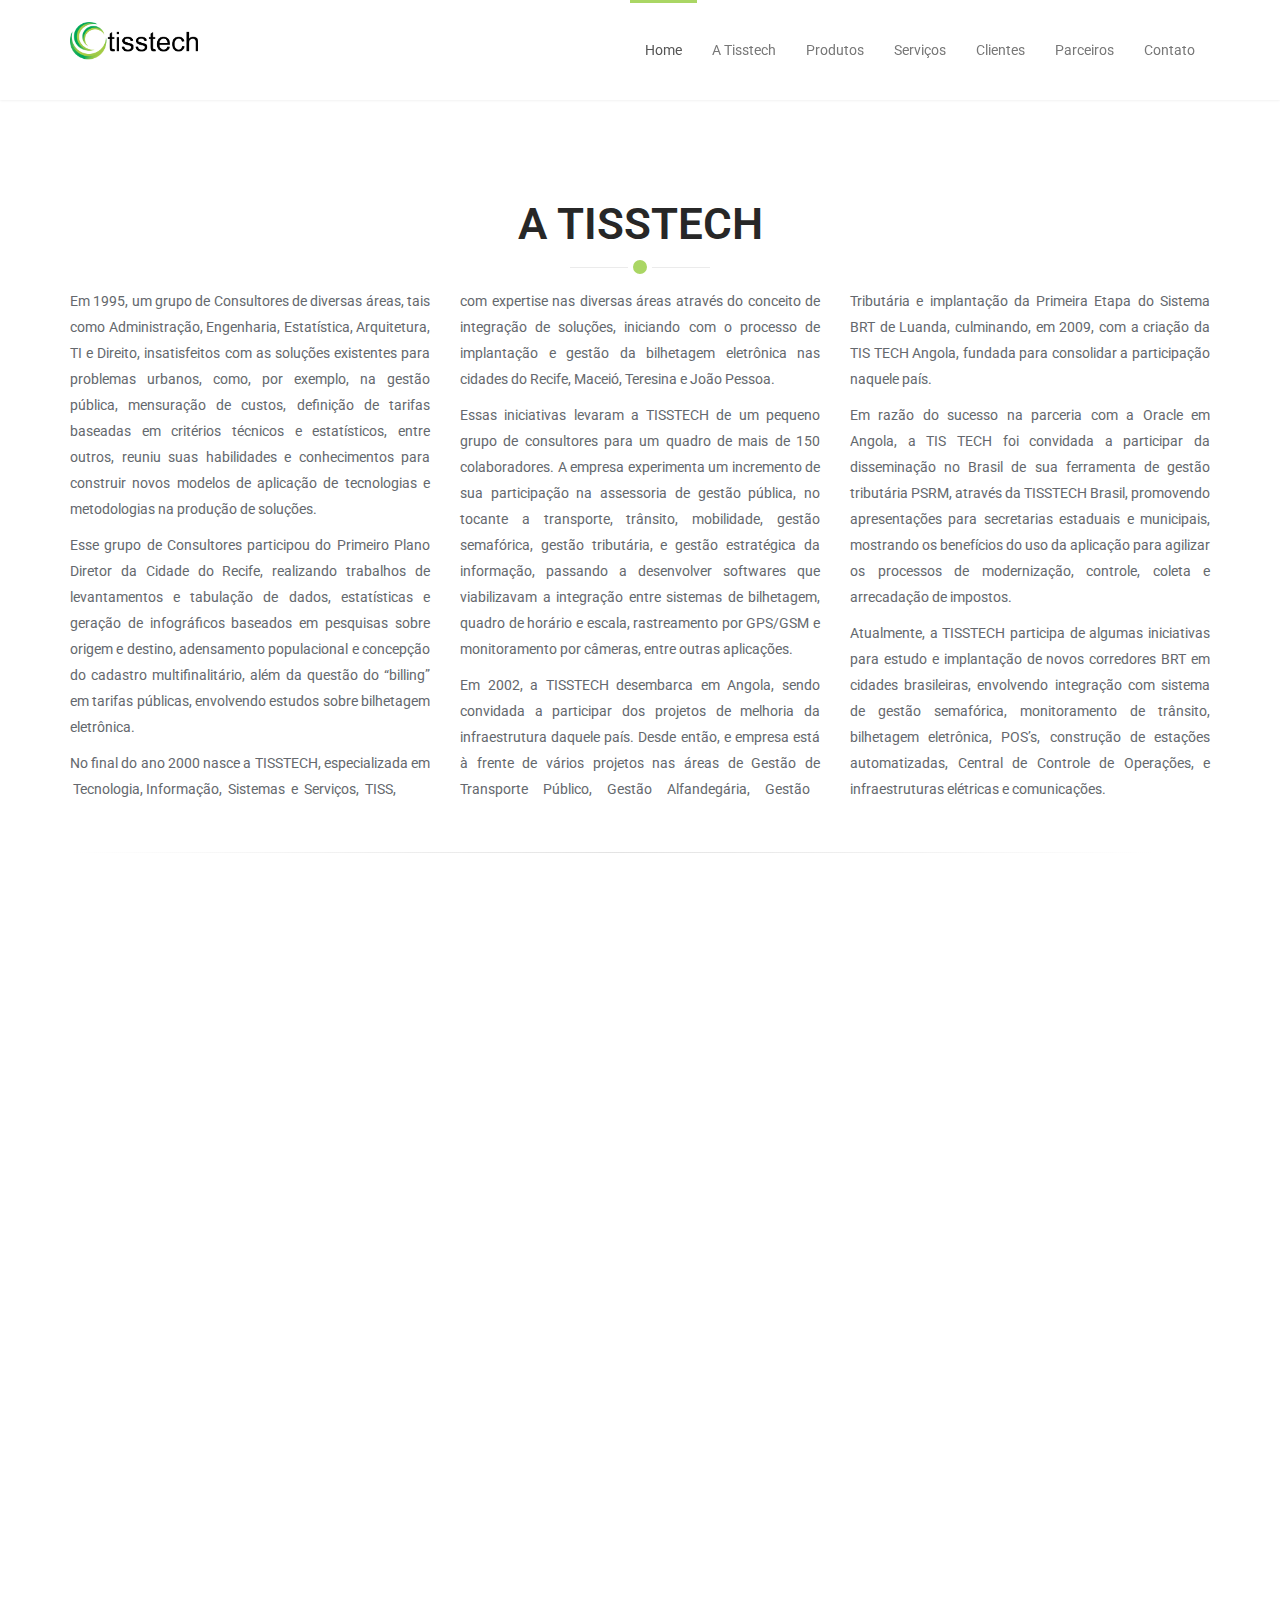
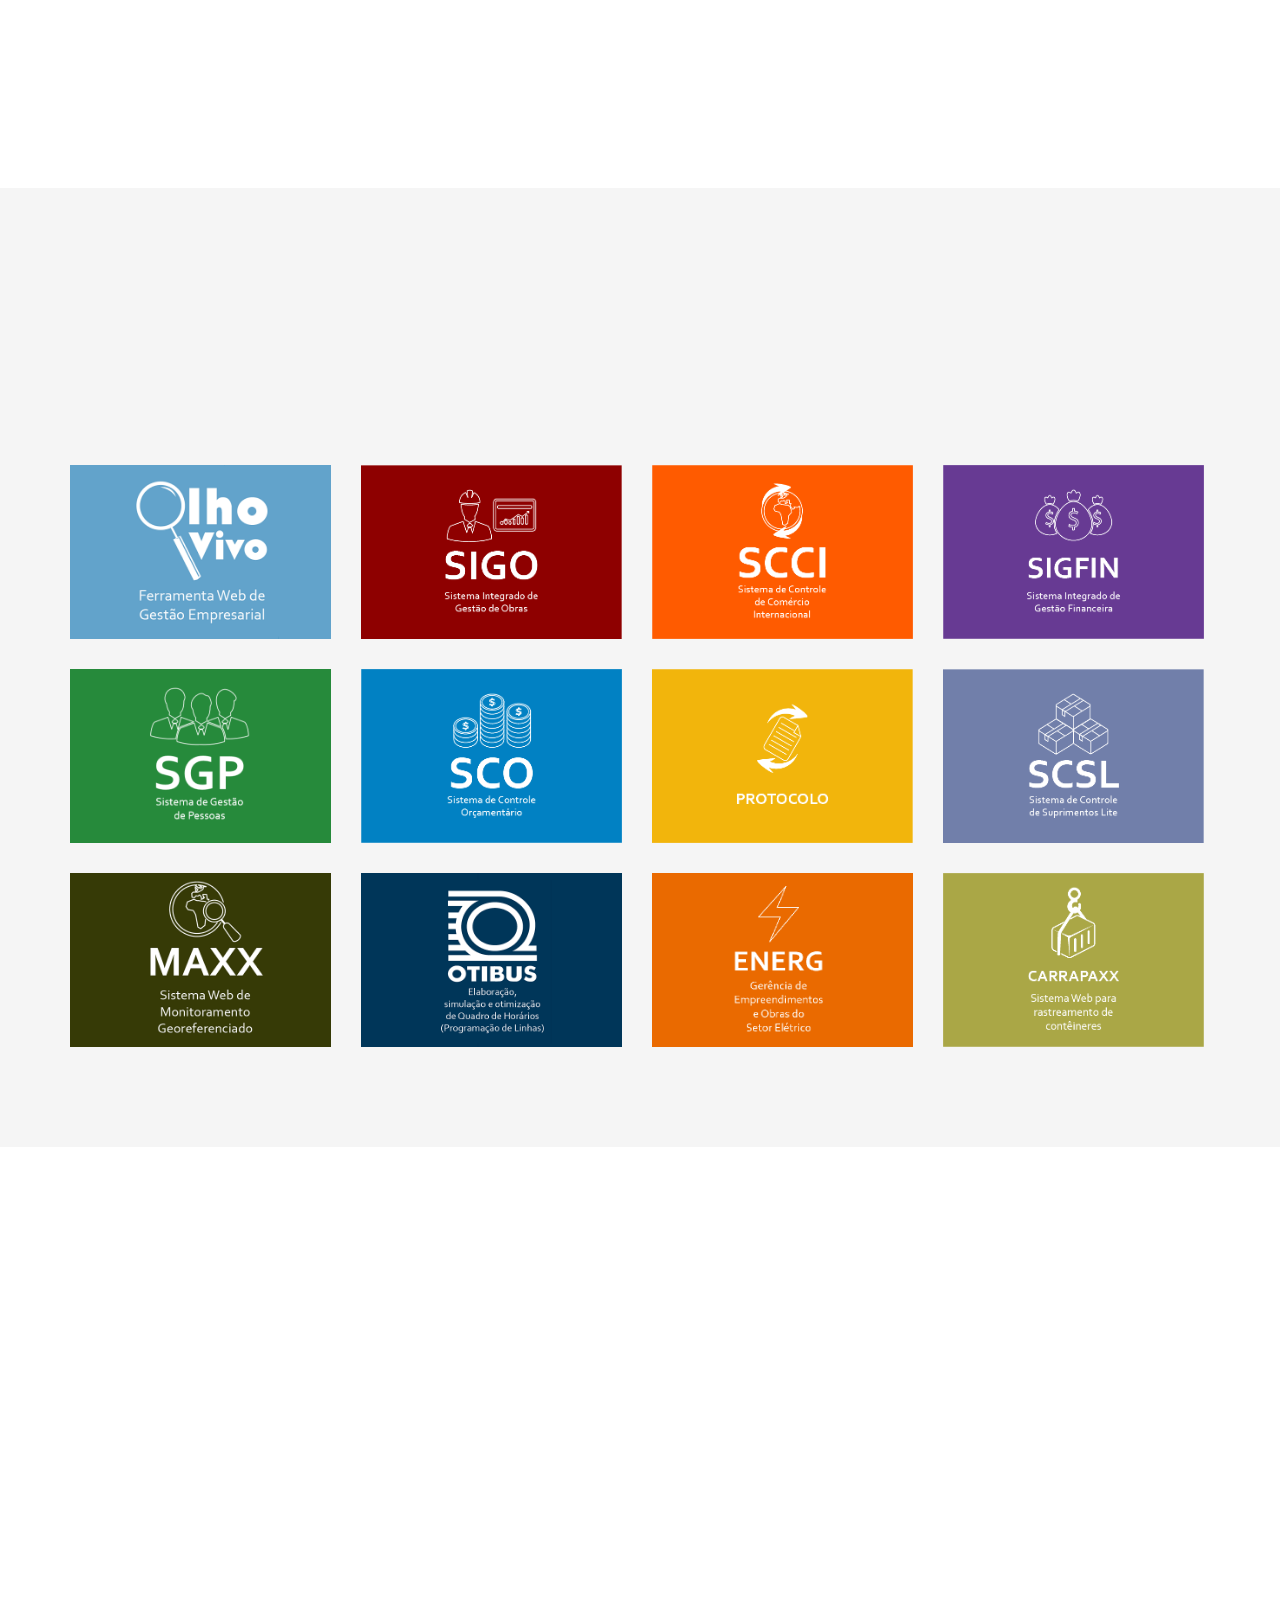
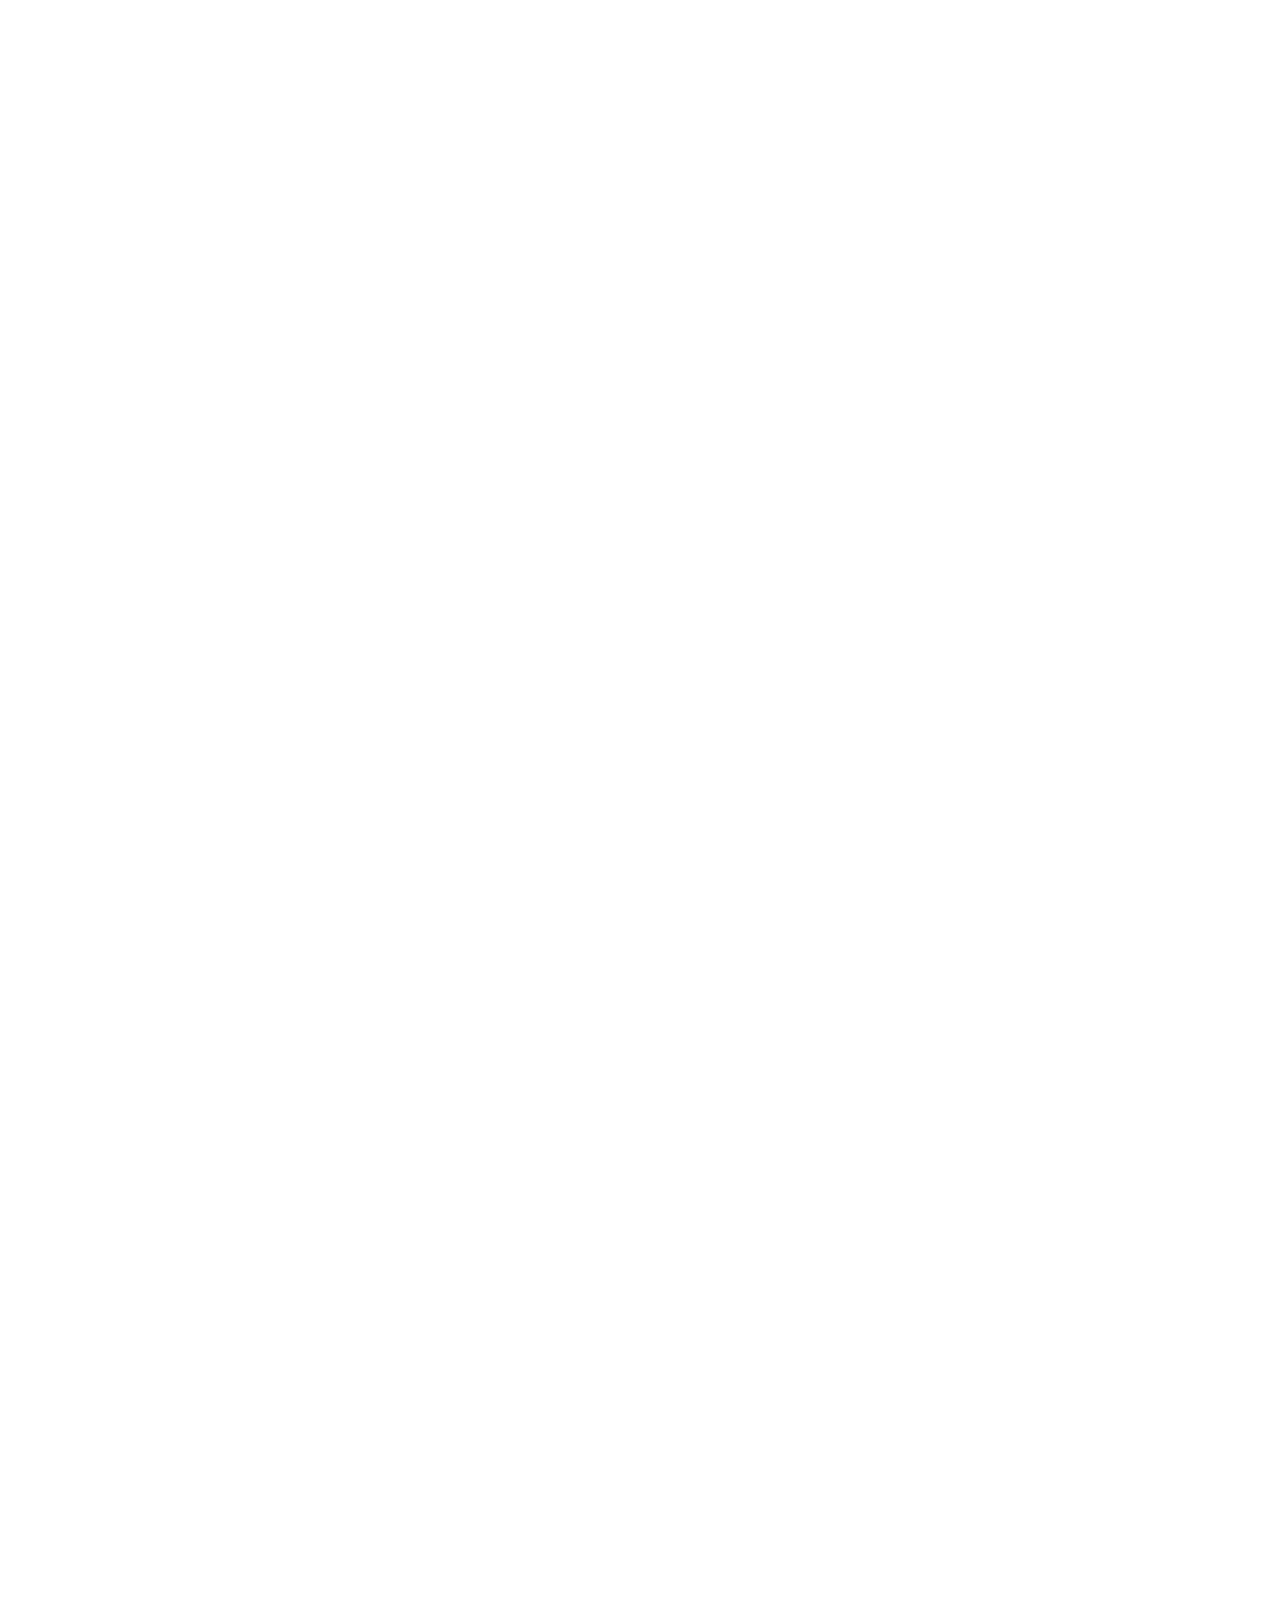
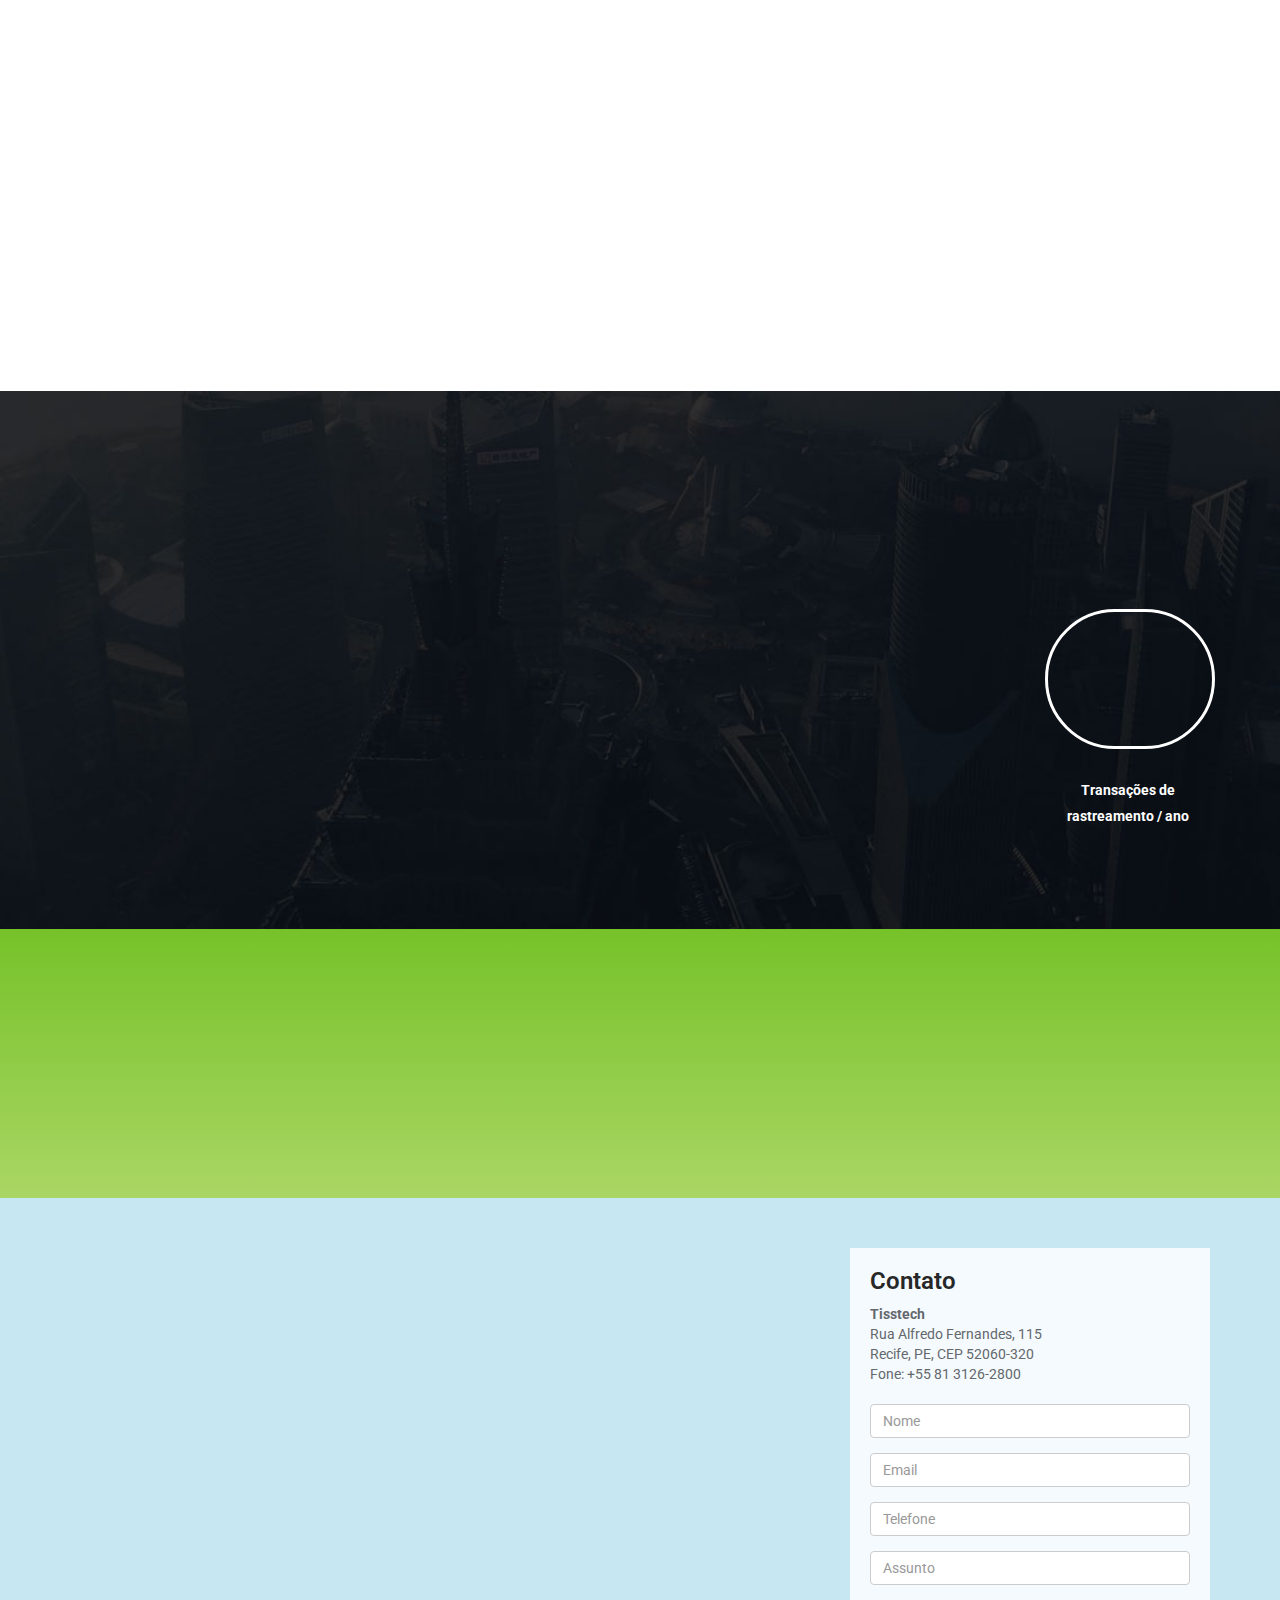
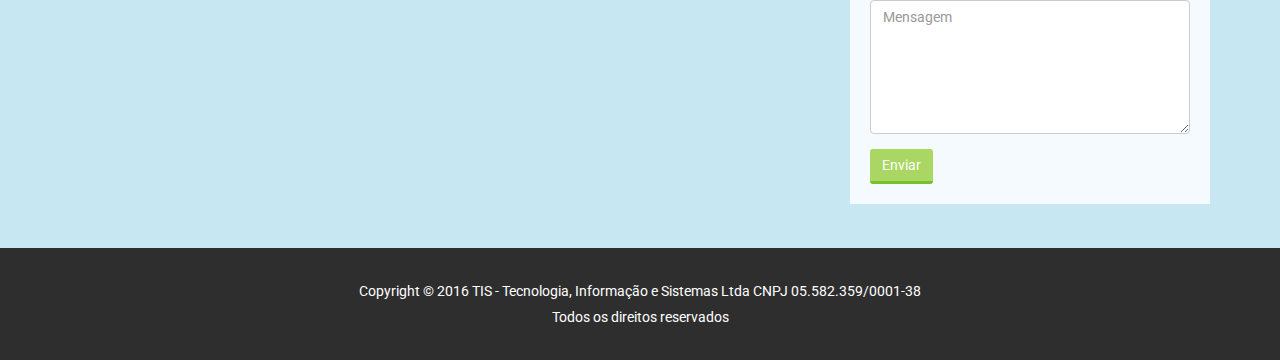
==== commit b7bdbace: "Site published" ====
--- a/index.html
+++ b/index.html
@@ -1,1181 +1,895 @@
-﻿<!DOCTYPE html>
-<html lang="en" class="page">
+<!DOCTYPE html>
+<html lang="en">
 <head>
-<link rel="shortcut icon" href="images/icone.ico" >
-<title>TISSTECH</title>
-<meta name="google-translate-customization" content="279bf076de7d07a2-50cbb3d64d4291fa-g25f6a0ea79fe8f32-e"></meta>
-<meta charset="utf-8">
-<link rel="stylesheet" href="css/reset.css" type="text/css" media="all">
-<link rel="stylesheet" href="css/layout.css" type="text/css" media="all">
-<link rel="stylesheet" href="css/style.css" type="text/css" media="all">
-<script type="text/javascript" src="js/jquery-1.4.2.js" ></script>
-<script type="text/javascript" src="js/cufon-yui.js"></script>
-<script type="text/javascript" src="js/cufon-replace.js"></script>
-<script type="text/javascript" src="js/Amaranth_400.font.js"></script>
-<script type="text/javascript" src="js/script.js"></script>
-<script type="text/javascript" src="js/scroll.js"></script>
-<script type="text/javascript" src="js/jquery.nivo.slider.pack.js"></script>
-<script type="text/javascript" src="js/atooltip.jquery.js"></script>
-<script type="text/javascript" src="js/jquery.maskedinput.js" ></script>
-
-<link href="js/facebox/facebox.css" media="screen" rel="stylesheet" type="text/css" />
-<script src="js/facebox/facebox.js" type="text/javascript"></script>
-
-<style type="text/css">
-.my-groovy-style-olho-vivo {
-	color: #000;
-	background-image:url(images/olhovivo_marca.png) !important;
-	background-repeat: no-repeat !important;
-	background-position: 50% !important; 
-    background-color: #C7DDF4 !important;
-	
-}
-.my-groovy-style-energi {
-	color: #000;
-	background-image:url(images/enegi_marca.png) !important;
-	background-repeat: no-repeat !important;
-	background-position: 50% !important; 
-    background-color: #F8E6BB !important;
-	
-}
-
-.my-groovy-style-wkt {
-	color: #000;
-	background-image:url(images/wkt_marca.png) !important;
-	background-repeat: no-repeat !important;
-	background-position: 50% !important; 
-    background-color: #F7CCCC !important;
-	
-}
-
-.my-groovy-style-patrimonio {
-	color: #000;
-	background-image:url(images/patrimonio_marca.png) !important;
-	background-repeat: no-repeat !important;
-	background-position: 50% !important; 
-    background-color: #C7DDF4 !important;
-}
-
-.my-groovy-style-taxplan {
-	color: #000;
-	background-image:url(images/taxplan_marca.png) !important;
-	background-repeat: no-repeat !important;
-	background-position: 50% !important; 
-    background-color: #EFEFC1 !important;
-	
-}
-
-
-.my-groovy-style-alexandria {
-	color: #000;
-	background-image:url(images/alexandria_marca.png) !important;
-	background-repeat: no-repeat !important;
-	background-position: 50% !important; 
-    background-color: #FAF5DB !important;
-}
-
-
-.my-groovy-style-obra {
-	color: #000;
-	background-image:url(images/obras_marca.png) !important;
-	background-repeat: no-repeat !important;
-	background-position: 50% !important; 
-    background-color: #F7CEA3 !important;
-	
-}
-
-
-
-.my-groovy-style-patrimonio img {
-	width: 100px;
-	height: 100px;
-}
-
-.my-groovy-style-taxplan img {
-	width: 100px;
-	height: 100px;
-}
-
-
-
-
-
-.my-groovy-style img {
-	width: 100px;
-	height: 100px;
-}
-
-.listaul li {
-	margin:0px 0px 10px 0px !important;	
-	list-style:disc !important;
-}
-
-
-
-.patrimonio li {
-	margin:0px 0px 10px 0px !important;	
-	list-style:disc !important;
-}
-
-
-.otibus {
-	background-image:url(images/otibus_marca.png) !important;
-	background-repeat: no-repeat !important;
-	background-position: 50% !important; 
-    background-color: #E5EAEE !important;
-}
-</style>
-
-<script>
-$(document).ready(function(){
-	$("#fone").mask("(99) 9999-9999");
-
-	$('a[rel*=facebox]').facebox({
-		loading_image : 'js/facebox/loading.gif',
-		//close_image   : 'js/facebox/closelabel.png'
-	}) 
-
-	
-});
-
-function checa_email(campo_email){
-	var arroba=campo_email.indexOf("@");
-	var ponto=campo_email.lastIndexOf(".");
-	var espaco=campo_email.indexOf(" ");
-	if((arroba !=-1)&&(arroba !=0)&&(ponto !=-1)&&(ponto > arroba+1)&&(arroba < campo_email.length-1)&&(espaco==-1)){
-		return true;
-	}else{
-		return false;
-	}
-}
-
-
-function enviardados(){
-	if(document.form.nome.value=="" ){
-		alert( "Preencha Seu Nome!" );
-		document.form.nome.focus();
-		return false;
-	}
-	
-	if(document.form.email.value=="" ){
-		alert( "Preencha Seu E-mail!" );
-		document.form.email.focus();
-		return false;
-	}
-	
-	if(checa_email(document.form.email.value) == false){
-		alert( "Preencha Um E-mail Válido!" );
-		document.form.email.focus();
-		return false;
-	}
-	
-	if(document.form.fone.value=="" ){
-		alert( "Preencha Seu Telefone!" );
-		document.form.fone.focus();
-		return false;
-	}
-	if(document.form.msg.value=="" ){
-		alert( "Preencha Sua Menssagem!" );
-		document.form.msg.focus();
-		return false;
-	}
-	
-}
-</script>
-<script type="text/javascript">
-function googleTranslateElementInit() {
-  new google.translate.TranslateElement({pageLanguage: 'pt', includedLanguages: 'en,es,pt', layout: google.translate.TranslateElement.InlineLayout.SIMPLE}, 'google_translate_element');
-}
-</script><script type="text/javascript" src="//translate.google.com/translate_a/element.js?cb=googleTranslateElementInit"></script>
-<!--[if lt IE 9]>
-<script type="text/javascript" src="js/html5.js"></script>
-<style type="text/css">
-	.button1, #ContactForm a {behavior:url(js/PIE.htc)}
-</style>
-<![endif]-->
-<!--[if lt IE 7]>
-<div style=' clear:both;text-align:center;position:relative'>
-	<a href="http://www.microsoft.com/windows/internet-explorer/default.aspx?ocid=ie6_countdown_bannercode"><img src="http://www.theie6countdown.com/images/upgrade.jpg" border="0" alt="" /></a>
-</div>
-<![endif]-->
-<style type="text/css">
-
-ul.disc {
-
-list-style-type: disc;
-margin-left: 10px;
-margin-top:25px;
-
-}
-
-ul.circle {
-
-list-style-type: circle;
-margin: 20px;
-margin-top:4px;
-margin-bottom:2px;
-
-}
-
-ul.numeric {
-
-list-style-type: square;
-margin: 20px;
-margin-top:4px;
-margin-bottom:2px;
-
-}
-
-</style>
-
-
-</head>
-<body class="body">
-<div class="body1">
-	<img src="images/topo_olhovivo2.jpg" style="position:absolute;z-index:-999;" width="100%" height="199px">
-	<div class="body2">
-		<div class="main">
-<!-- header -->
-			<header>
-				<div class="wrapper">
-					<nav>
-						<ul id="top_nav">
-							<li class="bg_none"><a href="#page_Home" class="icon1"></a></li>
-							<li><a href="#page_Contacts" class="icon2"></a></li>
-   							<li><a href="index.html" class="" ><img src="images/b-brasil.png" style="height:17px;" ></a></li>
-   							<li><a href="index-ing.html" class=""><img src="images/b-usa.png" style="height:17px;"></a></li>
-   							<!--<li><a href="index-ing.html" class="b-usa.pgn"></a></li>-->
-						</ul>
-					</nav>
-				</div>
+    <meta charset="utf-8">
+    <meta name="viewport" content="width=device-width, initial-scale=1.0">
+    <meta name="description" content="">
+    <meta name="author" content="">
+    <title>Tisstech Brasil</title>
+	<!-- core CSS -->
+    <link href="css/bootstrap.min.css" rel="stylesheet">
+    <link href="css/font-awesome.min.css" rel="stylesheet">
+    <link href="css/animate.min.css" rel="stylesheet">
+    <link href="css/owl.carousel.css" rel="stylesheet">
+    <link href="css/owl.transitions.css" rel="stylesheet">
+    <link href="css/prettyPhoto.css" rel="stylesheet">
+    <link href="css/main.css" rel="stylesheet">
+    <link href="css/responsive.css" rel="stylesheet">
+    <!--[if lt IE 9]>
+    <script src="js/html5shiv.js"></script>
+    <script src="js/respond.min.js"></script>
+    <![endif]-->       
+    <link rel="shortcut icon" href="images/ico/tissfavicon.ico">
+    <link rel="apple-touch-icon-precomposed" sizes="144x144" href="images/ico/apple-touch-icon-144-precomposed.png">
+    <link rel="apple-touch-icon-precomposed" sizes="114x114" href="images/ico/apple-touch-icon-114-precomposed.png">
+    <link rel="apple-touch-icon-precomposed" sizes="72x72" href="images/ico/apple-touch-icon-72-precomposed.png">
+    <link rel="apple-touch-icon-precomposed" href="images/ico/apple-touch-icon-57-precomposed.png">
+</head><!--/head-->
+
+<body id="home" class="homepage">
+
+    <header id="header">
+        <nav id="main-menu" class="navbar navbar-default navbar-fixed-top" role="banner">
+            <div class="container">
+                <div class="navbar-header">
+                    <button type="button" class="navbar-toggle" data-toggle="collapse" data-target=".navbar-collapse">
+                        <span class="sr-only">Toggle navigation</span>
+                        <span class="icon-bar"></span>
+                        <span class="icon-bar"></span>
+                        <span class="icon-bar"></span>
+                    </button>
+                    <a class="navbar-brand" href="index.html"><img  width="130" src="images/tisstechLogoAntiga.png" alt="logo"></a>
+                </div>
+				
+                <div class="collapse navbar-collapse navbar-right">
+                    <ul class="nav navbar-nav">
+                        <li class="scroll active"><a href="#home">Home</a></li>
+                        <li class="scroll"><a href="#about">A Tisstech</a></li>
+                        <li class="scroll"><a href="#portfolio">Produtos</a></li>
+                        <li class="scroll"><a href="#services">Serviços</a></li>
+                        <li class="scroll"><a href="#clients">Clientes</a></li>
+                        <li class="scroll"><a href="#partners">Parceiros</a></li>
+                        <li class="scroll"><a href="#get-in-touch">Contato</a></li>                        
+                    </ul>
+                </div>
+            </div><!--/.container-->
+        </nav><!--/nav-->
+    </header><!--/header-->
+
+    <section id="main-slider">
+        <div class="owl-carousel">
+            <div class="item" style="background-image: url(images/slider/slider1.jpg);">
+                <div class="slider-inner">
+                    <div class="container">
+                        <div class="row">
+                            <div class="col-sm-6">
+                                <div class="carousel-content">
+                                    <!-- <h2><span>Tisstech</span></h2> -->
+                                    <p </p>
+                                </div>
+                            </div>
+                        </div>
+                    </div>
+                </div>
+            </div><!--/.item-->
+            <div class="item" style="background-image: url(images/slider/slider2.jpg);">
+                <div class="slider-inner">
+                    <div class="container">
+                        <div class="row">
+                            <div class="col-sm-6">
+                                <div class="carousel-content">
+                                    <!-- <h2><span>Nossos valores</span></h2> -->
+                                </div>
+                            </div>
+                        </div>
+                    </div>
+                </div>
+            </div><!--/.item-->
+            <div class="item" style="background-image: url(images/slider/slider3.jpg);">
+                <div class="slider-inner">
+                    <div class="container">
+                        <div class="row">
+                            <div class="col-sm-6">
+                                <div class="carousel-content">
+                                    <!-- <h2><span>Nossos valores</span></h2> -->
+                                </div>
+                            </div>
+                        </div>
+                    </div>
+                </div>
+            </div><!--/.item-->
+        </div><!--/.owl-carousel-->
+    </section><!--/#main-slider-->
+
+
+    <section id="about">
+        <div class="container">
+
+            <div class="section-header">
+                <h2 class="section-title text-center wow fadeInDown">A Tisstech</h2>
+                <div class="row">
+                    <div class="wow fadeInDown col-lg-4 col-sm-12">
+                        <div class="wow fadeInDown justified"> Em 1995, um grupo de Consultores de diversas áreas, tais como Administração, Engenharia, Estatística, Arquitetura, TI e Direito, insatisfeitos com as soluções existentes para problemas urbanos, como, por exemplo, na gestão pública, mensuração de custos, definição de tarifas baseadas em critérios técnicos e estatísticos, entre outros, reuniu suas habilidades e conhecimentos para construir novos modelos de aplicação de tecnologias e metodologias na produção de soluções. </div>
+                        <div class="wow fadeInDown m-t-10 justified">Esse grupo de Consultores participou do Primeiro Plano Diretor da Cidade do Recife, realizando trabalhos de levantamentos e tabulação de dados, estatísticas e geração de infográficos baseados em pesquisas sobre origem e destino, adensamento populacional e concepção do cadastro multifinalitário, além da questão do “billing” em tarifas públicas, envolvendo estudos sobre bilhetagem eletrônica.</div>
+                        <div class="wow fadeInDown m-t-10 justified">No final do ano 2000 nasce a TISSTECH, especializada em &nbsp;Tecnologia, Informação, &nbsp;Sistemas &nbsp;e &nbsp;Serviços, &nbsp;TISS,</div>
+                    </div>
+                    <div class="wow fadeInDown col-lg-4 col-sm-12">
+                        <div class="wow fadeInDown justified">com expertise nas diversas áreas através do conceito de integração de soluções, iniciando com o processo de implantação e gestão da bilhetagem eletrônica nas cidades do Recife, Maceió, Teresina e João Pessoa.</div>
+                        <div class="wow fadeInDown m-t-10 justified">Essas iniciativas levaram a TISSTECH de um pequeno grupo de consultores para um quadro de mais de 150 colaboradores. A empresa experimenta um incremento de sua participação na assessoria de gestão pública, no tocante a transporte, trânsito, mobilidade, gestão semafórica, gestão tributária, e gestão estratégica da informação, passando a desenvolver softwares que viabilizavam a integração entre sistemas de bilhetagem, quadro de horário e escala, rastreamento por GPS/GSM e monitoramento por câmeras, entre outras aplicações.</div> 
+                        <div class="wow fadeInDown m-t-10 justified">Em 2002, a TISSTECH desembarca em Angola, sendo convidada a participar dos projetos de melhoria da infraestrutura daquele país. Desde então, e empresa está à frente de vários projetos nas áreas de Gestão de Transporte &nbsp;&nbsp;&nbsp;&nbsp;Público, &nbsp;&nbsp;&nbsp;&nbsp;Gestão &nbsp;&nbsp;&nbsp;&nbsp;Alfandegária, &nbsp;&nbsp;&nbsp;&nbsp;Gestão </div> 
+                    </div>
+                    <div class="wow fadeInDown col-lg-4 col-sm-12">
+                        <div class="wow fadeInDown justified">Tributária e implantação da Primeira Etapa do Sistema BRT de Luanda, culminando, em 2009, com a criação da TIS TECH Angola, fundada para consolidar a participação naquele país.</div>
+                        <div class="wow fadeInDown m-t-10 justified">Em razão do sucesso na parceria com a Oracle em Angola, a TIS TECH foi convidada a participar da disseminação no Brasil de sua ferramenta de gestão tributária PSRM, através da TISSTECH Brasil, promovendo apresentações para secretarias estaduais e municipais, mostrando os benefícios do uso da aplicação para agilizar os processos de modernização, controle, coleta e arrecadação de impostos.</div> 
+                        <div class="wow fadeInDown m-t-10 justified">Atualmente, a TISSTECH participa de algumas iniciativas para estudo e implantação de novos corredores BRT em cidades brasileiras, envolvendo integração com sistema de gestão semafórica, monitoramento de trânsito, bilhetagem eletrônica, POS’s, construção de estações automatizadas, Central de Controle de Operações, e infraestruturas elétricas e comunicações.</div> 
+                    </div>
+                </div>
                 
-				<div class="wrapper">
-					<h1><a href="index.html" id="logo">Biz Time Business Company</a></h1>
-					<ul id="icons">
-						<li></li>
-						<li></li>
-						<li></li>
-					</ul>
-				</div>
-			</header>
-<!-- / header -->
-		</div>
-	</div>
-</div>
-<div class="wrapper">
-	<div class="main">
-		<nav>
-	  <ul id="menu">
-				<li class="menu_active nav1" style="margin-bottom:10px;"><a href="#page_Home">Início</a></li>
-				<li class="nav2" style="margin-bottom:10px;"><a href="#page_News">Parceiros</a></li>
-				<li class="nav3" style="margin-bottom:10px;"><a href="#page_Services">Serviços</a></li>
-				<li class="nav4" style="margin-bottom:10px;"><a href="#page_Products">Produtos</a></li>
-				<li class="nav5" style="margin-bottom:10px;"><a href="#page_FAQ">Conhecendo a Tiss</a></li>
-				<li class="nav6" style="margin-bottom:10px;"><a href="#page_Contacts">Contato</a></li>
-			</ul>
-		</nav>
-<!-- content -->
-		<section id="content">
-		  <div id="page_Home">
-				<div id="slider">					
-					<img src="images/trans1.png" alt="">		
-					<img src="images/2.jpg" alt="">					
-					<img src="images/trans2_new.png" alt="">	
-					<img src="images/1.jpg" alt="">
-					<img src="images/trans3.png" alt="">	
-					<img src="images/img2.png" alt="">							
-				</div>
-				<div id="slider_shadow"></div>
-				<div class="banners">
-				  <div class="col1 pad_left1"></div>
-			</div>
-		  </div>
-			<div id="page_News">
-				<h2>Parceiros</h2>
-				<div class="box1_bot">
-					<div class="box1_left">
-						<div class="box1_right">
-							<div class="box1">
-								<div class="pad">
-							    <div class="wrapper pad_bot2">
-								  <figure class="left marg_right1">
-						      <p><a href="http://www.soluttions.com.br/" target="_blank"><img src="images/solu.png"ons.jpg" alt="" title="clique aqui!"></a></p>
-</figure>
-								  <p class="pad_bot1 pad_top1"><strong>Soluttions</strong></p>
-										<p>Uma empresa ágil e moderna, sempre em busca dos melhores processos de trabalho para garantir a qualidade de nossos produtos e serviços e a satisfação de nossos consumidores, gerando maior rentabilidade para nossos acionistas e melhores resultados para nossos negócios.</p>
-								  </div>
-								  <div class="wrapper">
-									  <figure class="left marg_right1">
-										  <p><a href="http://www.grupoteccenter.com.br/" target="_blank"><img src="images/teccenter.png" alt="" title="clique aqui!"></a></p>
-</figure>
-									<p class="pad_bot1 pad_top1"><strong>Teccenter</strong></p>
-										<p>A Teccenter é uma empresa que desenvolve soluções inovadoras para seus clientes baseadas em tecnologia de informação, atuando profissionalmente de forma a garantir a qualidade e a pontualidade na entrega dos serviços contratados.</p>
-									</div>
-								</div>
-							</div>
-						</div>
-					</div>
-				</div>
-			</div>
-			<div id="page_Services">
-				<h2>Serviços</h2>
-				<div class="box1_bot">
-					<div class="box1_left">
-						<div class="box1_right">
-							<div class="box1">
-								<div class="pad">
-									<p class="pad_bot1"></p>
-										<ul style="list-style-type:circle;margin-left:15px;">
-											<li>Desenvolvimento de Sistemas;</li>
-											<li>Desenvolvimento de Web Sites;</li>
-											<li>Assistência Técnica;</li>
-											<li>Consultoria Especializada;</li>
-										</ul>
-										<br/>
-										A TIS TECNOLOGIA LTDA objetiva sucesso naquilo que faz, e procura ultrapassar as expectativas do parceiro em relação ao produto em questão. Quem contrata a TIS TECNOLOGIA LTDA não contrata apenas uma empresa de desenvolvimento de software, mas uma parceira que irá colaborar das mais diversas formas para melhoria dos processos formalizados da sua empresa. Estaremos sempre sugerindo melhorias e adequações para aumentar a eficiência e a qualidade dos serviços, contudo, visando à redução de custos.
-								</div>
-							</div>
-						</div>
-					</div>
-				</div>
-				<!--
-					<div class="col2">
-						<div class="box1_bot">
-							<div class="box1_left">
-								<div class="box1_right">
-									<div class="box1">
-										<div class="pad">
-										  <div class="wrapper">
-												<figure class="left marg_right2"><img src="images/olhovivo.png" alt=""></figure>
-											  <h3>&nbsp;</h3>
-												<p>É um inovador sistema web de gestão empresarial, apoiado nos conceitos de Business Inteligence, Workflow, Action Permission, Módulos de processos, e Dashboards.</p>
-										  </div>
-										</div>
-									</div>
-								</div>
-							</div>
-						</div>
-					</div>
-					<div class="col2 pad_left1">
-						<div class="box1_bot">
-							<div class="box1_left">
-								<div class="box1_right">
-									<div class="box1">
-										<div class="pad">
-											<div class="wrapper">
-												<figure class="left marg_right2"><img src="images/alexan.png" alt=""></figure>
-												<h3>&nbsp;</h3>
-												<p>O Alexandria é um sistema voltado para o controle de documentos com cadastros de contrato, de parcelas e medições, previsões de pagamento, facturações, além de relatórios.</p>
-											</div>
-										</div>
-									</div>
-								</div>
-							</div>
-						</div>
-					</div>
-					-->
-				<!--
-				<div class="wrapper marg_top1">
-					<div class="col2">
-						<div class="box1_bot">
-							<div class="box1_left">
-								<div class="box1_right">
-									<div class="box1">
-										<div class="pad">
-											<div class="wrapper">
-											  <figure class="left marg_right2"><img src="images/wkte.png" alt=""></figure>
-											  <h3>&nbsp;</h3>
-												<p>Ferramenta que auxilia atividade de  exportação, e assim consegue prover informações precisas para seus  clientes.</p>
-											</div>
-										</div>
-									</div>
-								</div>
-							</div>
-						</div>
-					</div>
-					<div class="col2 pad_left1">
-						<div class="box1_bot">
-							<div class="box1_left">
-								<div class="box1_right">
-									<div class="box1">
-										<div class="pad">
-											<div class="wrapper">
-												<figure class="left marg_right2"><img src="images/pecobrs.png" alt=""></figure>
-												<h3></h3>
-												<p>Ferramenta que auxilia na segurança no cadastramento  e no acompanhamento das obras.</p>
-											</div>
-										</div>
-									</div>
-								</div>
-							</div>
-						</div>
-					</div>
-				</div>
-                <div class="wrapper marg_top1">
-					<div class="col2">
-						<div class="box1_bot">
-							<div class="box1_left">
-								<div class="box1_right">
-									<div class="box1">
-										<div class="pad">
-											<div class="wrapper">
-											  <figure class="left marg_right2"><img src="images/taxplan.png" alt=""></figure>
-											  <h3></h3>
-												<p>Com o Sistema de tarifação TaxPlan o usuário poderá realizar planejamentos relacionados à tarifação, facilitando e tornando mais segura a visualização de dados.</p>
-											</div>
-										</div>
-									</div>
-								</div>
-							</div>
-						</div>
-					</div>
-					<div class="col2 pad_left1">
-						<div class="box1_bot">
-							<div class="box1_left">
-								<div class="box1_right">
-									<div class="box1">
-										<div class="pad">
-											<div class="wrapper">
-												<figure class="left marg_right2"><img src="images/patrimonio.png" alt=""></figure>
-												<h3></h3>
-												<p>Ferramenta que auxilia na segurança no cadastramento  e no acompanhamento das obras.</p>
-											</div>
-										</div>
-									</div>
-								</div>
-							</div>
-						</div>
-					</div>
-				</div>
-                <div class="wrapper marg_top1">
-					<div class="col2">
-						<div class="box1_bot">
-							<div class="box1_left">
-								<div class="box1_right">
-									<div class="box1">
-										<div class="pad">
-											<div class="wrapper">
-											  <figure class="left marg_right2"><img src="images/otibus-logo.png" alt=""></figure>
-											  <h3></h3>
-												<p>Planejamento e manutenção dos quadros de horários;Define Frota Ideal, Quantidade de equipe motorista/cobrador ideal e Custo Operacional das Linhas;Permite Simular Efeitos de Ajustes/Correções da Programação das Linhas e montar a Programação em modo Gráfico;Integração com sistema de bilhetagem fornecendo relatórios e gráficos.</p>
-											</div>
-										</div>
-									</div>
-								</div>
-							</div>
-						</div>
-					</div>
-					<div class="col2 pad_left1">
-						<div class="box1_bot">
-							<div class="box1_left">
-								<div class="box1_right">
-									<div class="box1">
-										<div class="pad">
-											<div class="wrapper">
-												<figure class="left marg_right2"><img src="images/enegi.png" alt=""></figure>
-												<h3></h3>
-												<p>Sistema Energi, foi desenvolvido com a finalidade de gerenciamento dos empreendimentos das obras realizadas do setor elétrico. Através dos cronogramas de empreendimento, os agentes concessionários geram o arquivo XML mensalmente para ANEEL.  </p>
-											</div>
-										</div>
-									</div>
-								</div>
-							</div>
-						</div>
-					</div>
-				</div>
-				-->
-			</div>
-			<div id="page_Products">
-				<h2>Produtos</h2>
-				<div class="wrapper">
-					<div class="col1">
-						<div class="box1_bot">
-							<div class="box1_left">
-								<div class="box1_right">
-									<div class="box1 alinhar">
-										<div class="pad">
-											<figure class="pad_bot1"><a href="http://www.tisstech.com.br/sistemas/olhovivo/redirecionamento.php" target="_blank"><img src="images/olhovivoOld.png" alt=""></a></figure>
-											<h3><a href="http://www.tisstech.com.br/sistemas/olhovivo/redirecionamento.php" target="_blank">Olho Vivo</a></h3>
-											<p><a title="Infomação sobre o sistema" href="javascript: $.facebox({div:'#olhovivo'}, 'my-groovy-style-olho-vivo');"><img style="vertical-align:middle;width:16px;margin-left:4px;" src="images/info.png" ></a></p>
-										</div>
-									</div>
-								</div>
-							</div>
-						</div>
-					</div>
-					<div class="col1 pad_left1">
-						<div class="box1_bot"><div class="box1_left"><div class="box1_right">
-							<div class="box1 alinhar">
-								<div class="pad">
-									<figure class="pad_bot1"><img src="images/pecobrsOld.png" alt=""></figure>
-									<h3>Obra</h3>
-									<p><a title="Infomação sobre o sistema" href="javascript: $.facebox({div:'#obra'}, 'my-groovy-style-obra');"><img style="vertical-align:middle;width:16px;margin-left:4px;" src="images/info.png" ></a></p>
-								</div>
-							</div>
-						</div></div></div>
-					</div>
-					<div class="col1 pad_left1">
-						<div class="box1_bot"><div class="box1_left"><div class="box1_right">
-							<div class="box1 alinhar">
-								<div class="pad">
-									<figure class="pad_bot1"><a href="http://www.tisstech.com.br/sistemas/wkt/redirecionamento.php" target="_blank"><img src="images/logo_wkt123.PNG" alt="" style="margin-top:20px;"></a></figure>
-								  <h3><a href="http://www.tisstech.com.br/sistemas/wkt/redirecionamento.php"target="_blank">wkt</a></h3>
-									<p><a title="Infomação sobre o sistema" href="javascript: $.facebox({div:'#wkt'}, 'my-groovy-style-wkt');"><img style="vertical-align:middle;width:16px;margin-left:4px;" src="images/info.png" ></a></p>
-								</div>
-							</div>
-						</div></div></div>
-					</div>
-				</div>
-                <div class="wrapper marg_top1">
-					<div class="col1">
-						<div class="box1_bot"><div class="box1_left"><div class="box1_right">
-							<div class="box1 alinhar">
-								<div class="pad">
-									<figure class="pad_bot1"><img src="images/alexanOld.png" alt="" ></figure>
-									<h3 style="line-height:34px">alexandria </h3>
-                                    <p><a title="Infomação sobre o sistema" href="javascript: $.facebox({div:'#alexandria'}, 'my-groovy-style-alexandria');"><img style="vertical-align:middle;width:16px;margin-left:4px;" src="images/info.png"></a></p> 
-								</div>
-							</div>
-						</div></div></div>
-					</div>
-					<div class="col1 pad_left1">
-					  <div class="box1_bot"><div class="box1_left"><div class="box1_right">
-							<div class="box1 alinhar">
-								<div class="pad">
-									<figure class="pad_bot1"><img src="images/patrimonio2.png" alt=""></figure>
-									<h3>Patrimônio</h3>
-									<p><a title="Infomação sobre o sistema" href="javascript: $.facebox({div:'#patrimonio'}, 'my-groovy-style-patrimonio');"><img style="vertical-align:middle;width:16px;margin-left:4px;" src="images/info.png" ></a></p>
-								</div>
-							</div>
-						</div></div></div>
-					</div>
-					<div class="col1 pad_left1">
-						<div class="box1_bot"><div class="box1_left"><div class="box1_right">
-							<div class="box1 alinhar">
-								<div class="pad">
-									<figure class="pad_bot1"><a href="http://www.tisstech.com.br/sistemas/energi/"  target="_blank"/><img src="images/enegiOld.png" alt="" /></a></figure>
-									<h3><a href="http://www.tisstech.com.br/sistemas/energi/"  target="_blank"/>Energi</a></h3>
-									<p><a title="Infomação sobre o sistema" href="javascript: $.facebox({div:'#energi'}, 'my-groovy-style-energi');"><img style="vertical-align:middle;width:16px;margin-left:4px;" src="images/info.png" ></a></p>
-								</div>
-							</div>
-						</div></div></div>
-					</div>
-				</div>
-				     <div class="wrapper marg_top1">
-					<div class="col1">
-						<div class="box1_bot"><div class="box1_left"><div class="box1_right">
-							<div class="box1 alinhar">
-								<div class="pad">
-									<figure class="pad_bot1"><img src="images/taxplan-New.png" alt=""></figure>
-									<h3>TAXPLAN</h3>
-									<p><a title="Infomação sobre o sistema" href="javascript: $.facebox({div:'#taxplan'}, 'my-groovy-style-taxplan');"><img style="vertical-align:middle;width:16px;margin-left:4px;" src="images/info.png" ></a></p>
-								</div>
-							</div>
-						</div></div></div>
-					</div>
-					<div class="col1 pad_left1">
-					  <div class="box1_bot"><div class="box1_left"><div class="box1_right">
-							<div class="box1 alinhar">
-								<div class="pad">
-									<figure class="pad_bot1"><img src="images/otibus-logoNew.png" alt=""></figure>
-									<h3>OTIBUS</h3>
-									<p><a title="Infomação sobre o sistema" href="javascript: $.facebox({div:'#otibus'}, 'my-groovy-style otibus');" title="Clique e saiba mais sobre este produto"><img  style="vertical-align:middle;width:16px;margin-left:4px;" src="images/info.png" align="absmiddle" /></a></p>
-								</div>                              
-							</div>
-						</div>
-                        </div>
-                        </div>
-					</div>
-					<div class="col1 pad_left1">
-						
-					</div>
-				</div>
-			</div>
-			<div id="page_FAQ">
-				<h2>Conhecendo a TISSTECH</h2>
-				<div class="box1_bot">
-					<div class="box1_left">
-						<div class="box1_right">
-							<div class="box1">
-							  <div class="pad">
-                                    <p class="pad_bot1"><strong>Tecnologia, Informação, Sistemas e Serviços.</strong></p>
-									
-									 <p class="pad_bot1"><strong>1. &nbsp; A Empresa</strong></p>
-                                    <p>
-                                    
-                                       &nbsp;&nbsp;&nbsp; A TISS foi criada em 2002, para atender a necessidade do mercado nacional na formação de um novo modelo de gestão com base em Tecnologia da Informação. 
-                                        
-                                    </p>
-                                    <p>
-                                    
-                                       &nbsp;&nbsp;&nbsp; Este novo modelo deveria ser capaz de atuar de forma intensiva no mercado, com o objetivo de gerar mudanças rápidas e duradouras.
-                                        
-                                    </p>
-                                    <p>
-                                       &nbsp;&nbsp;&nbsp; Com uma composição mesclada entre engenheiros, administradores e especialistas em TI, a equipe aglutinada na TISS começou a atuar de forma conjunta já em 1995, em projetos específicos dos sistemas públicos de transportes urbanos da região metropolitana do Recife - Pernambuco, Alagoas e Rio Grande do Norte.
-                                        
-                                     </p>
-                                    <p>
-                                    
-                                       &nbsp;&nbsp;&nbsp; O aumento da demanda pela equipe levou a formação de uma empresa, a TissTech. A equipe envolvida utilizou os conhecimentos multidisciplinares para desenvolver uma metodologia de trabalho voltada para a integração de tecnologias e soluções, a fim de sanar deficiências e suprir  necessidades.
-                                    
-                                    </p>
-									
-									<p class="pad_bot1"><strong>2. &nbsp; Organização</strong></p>
-									
-									<p>
-									
-										 &nbsp;&nbsp;&nbsp; Como uma empresa de visão moderna, organizamos nossas atividades em uma estrutura que garante a qualidade e ao mesmo tempo procura evitar os excessos nos gastos. Cada projeto, serviço ou produto é aglutinado em um núcleo de negócios. Essa estrutura mista entre um modelo clássico e uma rede matricial, garante grande flexibilidade, agilidade e funcionalidade na gestão de nossas atividades junto aos clientes e parceiros.
-									
-									</p>
-									
-									<p class="pad_bot1"><strong>3. &nbsp; Em Números</strong></p>
-									
-									<p>
-									
-										 &nbsp;&nbsp;&nbsp; A equipe da TissTech e seus parceiros e colaboradores atua em todo o território nacional e no exterior.
-									
-									</p>
-									
-									<p>
-									
-										&nbsp;&nbsp;&nbsp; Podemos destacar nas atividades desenvolvidas;
-									
-									</p>
-																
-										<ul class="disc">
-											
-											<li>Definição, Projeto, implantação e operação durante 10 anos do Sistema SABE – Sistema Automático de Bilhetamento Eletrônico para a RMR - Região Metropolitana de Recife no estado de Pernambuco/Brasil.</li>
-											
-										</ul>
-										
-										<ul class="circle">
-											
-											<li>O SABE é o sistema responsável por todo o cadastro dos usuários de transportes da Região Metropolitana do Recife, a qual engloba 18 municípios com uma população total de mais de 6.000.000 de habitantes. Conta com mais de 1.500.000 usuários cadastrados todos com cartões smart card com créditos a serem utilizados em mais de 3.000 POS´s (pontos de venda)  embarcados em veículos e em pontos estratégicos da RMR - Região Metropolitana de Recife.</li>
-											
-										</ul>
-										
-										<ul class="circle">
-											
-											<li>O SABE conta com uma central de cadastro e controle que processa e revisa mais de 17.000 solicitações todo mês, e que no início cadastrou individualmente todos os usuários do projeto.</li>
-											
-										</ul>
-									
-										<ul class="disc">
-											
-											<li>Definição, Projeto, implantação e operação durante 10 anos do Sistema SBE – Sistema de Bilhetamento Eletrônico para a cidade de Maceió no estado de Alagoas/Brasil.</li>
-											
-										</ul>
-										
-										<ul class="circle">
-											
-											<li>O SBE é o sistema responsável por todo o cadastro dos usuários de transportes da cidade de Maceió com uma população total de mais de 1.000.000 de habitantes. Conta com mais de 600.000 usuários cadastrados todos com cartões smart card com créditos a serem utilizados em mais de 1.000 POS´s (pontos de venda)  embarcados em veículos e em pontos estratégicos da cidade.</li>
-											
-										</ul>
-										
-										<ul class="circle">
-											
-											<li>O SBE conta com uma central de cadastro e controle que processa e revisa mais de 4.000 solicitações todo mês, e que no início cadastrou individualmente todos os usuários do projeto.</li>
-											
-										</ul>
-										
-										<ul class="disc">
-											
-											<li>Definição, Projeto, implantação e operação durante 6 anos do Sistema SBE – Sistema de Bilhetamento Eletrônico para a cidade de João Pessoa no estado da Paraíba/Brasil.</li>
-											
-										</ul>
-										
-										<ul class="circle">
-											
-											<li>O SBE é o sistema responsável por todo o cadastro dos usuários de transportes da cidade de João Pessoa com uma população total de mais de 1.000.000 de habitantes. Conta com mais de 500.000 usuários cadastrados todos com cartões smart card com créditos a serem utilizados em mais de 1.000 POS´s (pontos de venda)  embarcados em veículos e em pontos estratégicos da cidade.</li>
-											
-										</ul>
-										
-										<ul class="circle">
-											
-											<li>O SBE conta com uma central de cadastro e controle que processa e revisa mais de 4.000 solicitações todo mês, e que no início cadastrou individualmente todos os usuários do projeto.</li>
-											
-										</ul>
-										
-										<ul class="disc">
-											
-											<li>Definição, Projeto, implantação e operação durante 10 anos do Sistema SBE – Sistema de Bilhetamento Eletrônico para a cidade de Teresina no estado de Piauí/Brasil.</li>
-											
-										</ul>
-										
-										<ul class="circle">
-											
-											<li>O SBE é o sistema responsável por todo o cadastro dos usuários de transportes da cidade de Teresina com uma população total de mais de 1.000.000 de habitantes. Conta com mais de 450.000 usuários cadastrados todos com cartões smart card com créditos a serem utilizados em mais de 1.000 POS´s (pontos de venda)  embarcados em veículos e em pontos estratégicos da cidade.</li>
-											
-										</ul>
-										
-										<ul class="circle">
-											
-											<li>O SBE conta com uma central de cadastro e controle que processa e revisa mais de 4.000 solicitações todo mês, e que no início cadastrou individualmente todos os usuários do projeto.</li>
-											
-										</ul>
-										</br>
-										<p>
-											&nbsp;&nbsp;&nbsp; Em uma década a TissTech foi responsável pelo cadastramento e gestão de mais de 3.000.000 de usuários, fazendo o cadastro, suporte e a administração de recursos e gestão de toda a base de dados financeira e cadastral, com uma rede de mais de 6.000 POS´s (pontos de venda).
-										</p>
-										
-										<ul class="disc">
-											
-											<li>Somos os desenvolvedores e fornecedores da solução Otibus. Sistema inteligente para planejamento e acompanhamento da oferta de transpostes públicos, otimizando a melhor oferta ao menor custo possível. Este sistema é responsável pelo planejamento de transportes no estado de Pernambuco e na cidade de João Pessoa, além de ser utilizado por diversas empresas privadas do setor e para estudo de planejamento do governo de Angola. O sistema é responsável pelo planejamento de uma rede que atende a mais de 6.000.000 de usuários por dia.</li>
-											
-										</ul>
-										
-										<ul class="disc">
-											
-											<li>Somos os desenvolvedores e fornecedores da solução Olho Vivo. ERP leve e totalmente voltado para WEB com características de uma solução simples e voltada para a decisão.</li>
-											
-										</ul>
-										
-										<ul class="disc">
-											
-											<li>Somos os desenvolvedores e fornecedores da solução TAXPLAN. Sistema para cálculos de tarifas públicas e simulação de cenários baseado em dados históricos.</li>
-											
-										</ul>
-										
-										<ul class="disc">
-											
-											<li>Somos os desenvolvedores e fornecedores da solução ENERGI. Sistema que apura os resultados de empresas fornecedoras de energia e encaminha para os controladores governamentais, propiciando a observação da atenção às metas de serviço estabelecidas.</li>
-											
-										</ul>
-										</br>
-										<ul>
-											
-											<li>Podemos ainda citar diversas experiências em áreas variadas:</li>											
-										</ul>
-										</br>
-										<ul>
-											
-											<li>1.	"SETRANS/PE – Sindicato de Transportes de Passageiros do Estado de Pernambuco"
-<p> Serviço: Assessoria Técnica na área de Operação e Custos de Transportes</p>
-</li>											
-										</ul>
-										</br>
-										<ul>
-											
-											<li>2.	Empresa de Urbanização de Jaboatão
-<p>Serviço: Estudos de Transporte e Engenharia de Tráfego para Estruturação e Racionalização do Sistema de Transporte e Circulação no Município de Jaboatão, incluindo as seguintes atividades Estudo de Transporte e Tráfego com utilização de Modelos de Simulação; Estudos e Planos de Circulação para o Sistema Viário Urbano; Pesquisa de Origem/Destino, sobe-desce e de velocidade; Montagem de redes de tráfego; Estudos de Modelos Informatizados de Planejamento; Especificações de Sistema para Gerenciamento de Tráfego</p>
-</li>											
-										</ul>
-										</br>
-										<ul>
-											
-											<li>3.	INFRAERO/ROTINAS
-</br><p>Serviço: Serviços Técnicos profissionais especializados de consultoria técnica para elaboração do planejamento da fiscalização da execução e do comissionamento das obras especiais da rede de aeroportos da Infraero, compreendendo a elaboração de rotinas de fiscalização visando o gerenciamento da qualidade dos serviços de engenharia mediante procedimentos padronizados nas diversas especialidades e de procedimentos de comissionamento das obras especiais.</p>
-</li>											
-										</ul>
-										</br>
-										<ul>
-											
-											<li>4.	Departamento de Estradas de Rodagem do Governo do Estado de Rio Grande do Norte – DER/RN</br>
-<p>Serviço: Consultoria Técnica e Administrativa de Apoio à Fiscalização do Sistema de Transporte Coletivo Rodoviário Intermunicipal de Passageiros do Estado do Rio Grande do Norte. Serviço realizado por 12 anos.</p>
-
-	<p>Concepção, implantação e controle do Cadastro Provisório do Transporte Opcional Médio Porte - CPTOMP</p>
-</li>											
-										</ul>
-										</br>
-										<ul>
-											
-											<li>5.	TRANSPAL - Associação de Empresa de Transportes de Passageiros do Estado de Alagoas</br>
-<p>Serviço: Assessoria para operacionalização da câmara de compensação tarifária</p>
-
-<p>Concepção, desenvolvimento e implantação dos sistemas autorizados pela gerência e fiscalização do Sistema de Transportes Coletivos de Passageiros; Concepção e desenvolvimento de Estudos organizacionais para estruturação da área de gerência de Sistema de Transporte. Implantação de Novas estruturas organizacionais e treinamento de equipes para gerência do Sistema de Transportes</p>
-		  
-<p>Consultoria de Transportes para o município de Maceió-AL</p>
-</li>											
-										</ul>
-										</br>
-									  <ul>
-											
-											<li>6.	Agencia Reguladora de Serviços Públicos do Estado de Alagoas – ARSAL</br>
-<p>Serviço: Serviços Técnicos de Engenharia para Medição das Linhas de Ônibus do Sistema Intermunicipal de Passageiros de Alagoas.</p>
-	
-<p>Serviços Técnicos de Engenharia referentes à Medição e Levantamento das Linhas do Sistema de Transporte Rodoviário Intermunicipal de Passageiros do Estado de Alagoas.</p>
-</li>											
-										</ul>
-										</br>
-										<ul>
-											
-											<li>7.	Agência Estadual de Serviços Públicos de Mato Grosso do Sul – AGEPAN</br>
-<p>Serviço: Serviços de Assessoria Especializada na Área de Transporte Rodoviário Intermunicipal de Passageiros para Execução do Projeto de Reestruturação do Sistema de Transporte Intermunicipal de Passageiros do Estado do Mato Grosso do Sul.</p>
-</li>											
-										</ul>
-										</br>
-										<ul>
-											
-											<li>8.	Empresa de Urbanização do Recife - URB/RECIFE</br>
-<p>Serviço: Plano Diretor de Circulação do Recife - PDC/RECIFE, Considerando sua articulação com o Sistema viário Principal da Região Metropolitana do Recife.</p>
-</li>											
-										</ul>
-										</br>
-										<ul>
-											
-											<li>9.	Prefeitura Municipal de Petrolina</br>
-<p>Serviço: Plano Diretor de Circulação do Município de Petrolina</p>
-
-<p>Estudos e Projetos de Engenharia para o Sistema de Transportes Público de Passageiros – STPP, na área urbana do município de Petrolina-PE, visando a Modernização da Operação do Sistema de Transporte Público através da Implantação de um Sistema de Veículo Leve sobre Trilhos -VLT, em um corredor central segregado de Transporte; a racionalização e o ordenamento da Operação e da Circulação do Sistema de Transporte Coletivo; e a realização de Estudos Complementares visando melhorar a fluidez do tráfego no acesso ao centro urbano do Município</p>
-</li>											
-										</ul>
-										</br>
-										<ul>
-											
-											<li>10.	FESP/SP</br>
-<p>Serviço: Serviços técnicos para o projeto de desenvolvimento institucional para munir as Subprefeituras de instrumentos de apoio para execução, Gerenciamento de Pavimento, montagem de banco de dados para coordenação e planejamento dos serviços de manutenção e limpeza urbana.</p>
-</li>											
-										</ul>
-										</br>
-										<ul>
-											
-											<li>11.	CONDER- Companhia de Desenvolvimento da Região Metropolitana de Salvador</br>
-<p>Serviço: Política de Tarifação do Sistema de Transporte Metropolitano de ônibus na RMS; Manual de Implantação e Monitoração do Vale-Transporte no Sistema Metropolitano por ônibus da RMS; e Criaçao e implantação do Fundo Metropolitano de Transporte.</p>
-</li>											
-										</ul>
-										</br>
-										<ul>
-											
-											<li>12.	Construtora CELI</br>
-<p>Serviço: Serviços técnicos especializados de consultoria para apoio ao gerenciamento e assessoria técnica na implantação do sistema adutor do Congo.</p>
-</li>											
-										</ul>
-										</br>
-										<ul>
-											
-											<li>13.	USINA CENTRAL OLHO D´ÁGUA</br>
-<p>Serviço: Serviços técnicos de engenharia referente aos estudos de alternativas de traçado, estudos de viabilidade técnica, financeira, econômica e social, e o projeto executivo de engenharia para implantação e pavimentação da rodovia vicinal Condado-Ferreiros e da ligação Usina Matari/ Usina Olho d'água, incluindo o cadastramento de benfeitorias e pesquisas socioeconômicas.</p>
-</li>											
-										</ul>
-										</br>
-										<ul>
-											
-											<li>14.	DER-AL</br>
-<p>Serviço: Programação de conservação, Manutenção e Restauração de Rede Pavimentada do estado com uma extensão de 1.454,98 KM</p>
-</li>											
-										</ul>
-										</br>
-										<ul>
-											
-											<li>15.	DER-RN</br>
-<p>Serviço: Programação de conservação, Manutenção e Restauração de Rede Pavimentada do estado com uma extensão de 2.894,62 KM</p>
-</li>											
-										</ul>
-										</br>
-										<ul>
-											
-											<li>16.	Sindicato das Empresas de Transporte de Passageiros do Estado de Alagoas – SINTRAN</br>
-<p>Serviço: Serviços Técnicos Especializados para Apoio à Gerência do Sistema de Transportes Intermunicipal de Passageiros do Estado de Alagoas – STIP/AL.</p>
-</li>											
-										</ul>
-										</br>
-										<ul>
-											
-											<li>17.	FETRONOR – Federação das Empresas de Transportes de Passageiros do Nordeste</br>
-<p>Serviço: Serviços Técnicos Especializados de Consultoria e Assessoria Técnica abrangendo os Estados do Rio Grande do Norte, Paraíba, Pernambuco e Alagoas.</p>
-</li>											
-										</ul>
-										</br>
-										<ul>
-											
-											<li>18.	Superintendência Municipal de Transportes e Trânsito – SMTT</br>
-<p>Serviço: Serviços Técnicos de Consultoria de Engenharia relativos a Pesquisas para Planejamento de Transportes, Plano Diretor de Transportes Urbanos e Serviços de Assessoria em Engenharia de Tráfego.</p>
-</li>											
-										</ul>
-										</br>
-										<ul>
-											
-											<li>19.	TACOM Engenharia e Projetos Ltda.</br>
-<p>Serviço: Assessoria Técnica ao Programa de Catraca Eletrônica do STPP/Recife.</p>
-</li>											
-										</ul>
-										</br>
-										<p>
-											&nbsp;&nbsp;&nbsp; Consultorias e assessorias a diversas empresas privadas no trato de soluções para suas bases informacionais, com foco em fortalecimento do processo decisório e gestão da informação. Notadamente na construção de PDTIC – Planos Diretores de Tecnologia da Informação e Comunicação.
-										</p>
-                                    
-                            	</div>
-							</div>
-						</div>
-					</div>
-				</div>
-			</div>
-			<div id="page_Contacts">
-				<h2>Contato</h2>
-				<div class="wrapper">
-					<div class="col3">
-						<div class="box1_bot">
-							<div class="box1_left">
-								<div class="box1_right">
-									<div class="box1">
-										<div class="pad">
-											<form id="ContactForm" action="form.php" name="form" onSubmit="return enviardados();" method="post"  >
-												<div>
-													<div class="wrapper"><span>Seu Nome:</span><input id="nome" name="nome" type="text" class="input" ></div>
-													<div class="wrapper"><span>Seu E-mail:</span><input id="email" name="email" type="text" class="input" ></div>
-													<div class="wrapper"><span>Seu Telefone:</span><input id="fone" name="fone" type="text" class="input" ></div>
-											    <div class="textarea_box"><span>Mensagem:</span>
-											      <textarea name="menssagem" id="msg" cols="1" rows="1"></textarea></div>
-												<center><input style="cursor: pointer"  class="wrapper2"  type="submit" name="enviar"  value="Enviar" /></center>
-												</div>
-											</form>
-										</div>
-									</div>
-								</div>
-							</div>
-						</div>
-					</div>
-					<div class="col1 pad_left1">
-						<div class="box1_bot">
-							<div class="box1_left">
-								<div class="box1_right">
-									<div class="box1">
-										<div class="pad">
-										  <p style="margin-left:-12px;"><span class="right marg_right2">Brasil</span>País:<br>
-											<span class="right marg_right2">Pernambuco</span>Estado:<br>
-											<span class="right marg_right2">Recife</span>Cidade:<br>
-                                            <span class="right marg_right2" style="">Fone: +55(81)3228-9247</span><br>
-										  </p>
-										  <p class="pad_bot1" style="margin-left:-12px;"><strong>Informações</strong><br/>
-										  Funcionamos de segunda a sexta das 08:00 às 18:00 horas, deixe seu recado ou entre em contato para mais informações.
-										  </p>
-									  </div>
-									</div>
-								</div>
-							</div>
-						</div>
-					</div>
-				</div>
-			</div>
-		</section>
-<!-- / content -->
-	</div>
-</div>
-<div class="body3">
-	<div class="body4">
-		<div class="main">
-<!-- footer -->
-			<footer>
-				<a href="#page_Home" id="footer_logo">Biz Time</a>
-				<div>© Copyright © 2013 - Tisstech - Rua Dom Manoel da Costa nº200 Torre CEP 50710-380 &nbsp;  Recife - PE - Brasil</div>
-			</footer>
-	  </div></div></div>
-<script type="text/javascript"> Cufon.now(); </script>
-
-<!-- div id="google_translate_element" style="position:absolute; z-index:9999; left:0; top:0;"></div> -->
-
-<!-- ***********************************************************************************************************************************-->
-<div id="olhovivo" style="border: solid; width: 150px; display:none;">
-	<b>OLHO VIVO</b>
-    <p></p>
-	<p>É um inovador sistema Web de gestão empresarial, onde os processos da organização são autorizados e controlados através de um fluxo customizável.</p> 
-	<p>Com a comodidade de acesso em qualquer lugar do mundo através da Internet, munido apenas de uma senha, e, com as ferramentas de apoio à decisão, o dia-a-dia do administrador torna-se mais tranquilo e com mais tempo livre para se dedicar a outras atividades.</p>
-	<p>Já a personalização traz um diferencial único no mercado: a capacidade do sistema em se adequar totalmente às necessidades das empresas.</p>
-	<p>O sistema apoia-se sobre os alicerces:</p>
-    <ul class="listaul" id="" style="margin-left:40px !important;">
-	    <li style="">Personalização: A empresa não precisa mudar sua forma de trabalhar, o sistema se adequa à realidade da empresa.</li>
-        <li>Workflow: Sequencia de passos necessários para que se possa atingir a automação de processo de negócio;</li>
-        <li>Processo de coleta, organização, análise, compartilhamento e monitoramento de informações que oferecem suporte a gestão de negócios.</li>
-        <li>Composto por processos de autenticação, autorização e auditoria;</li>
-        <li>Dashboard: Representação ilustrada do desempenho dos negócios em toda a organização e aprovação de processos.</li>
-    </ul>
-    <p>Possui os seguintes módulos:</p>
-    <ul class="listaul" id="" style="margin-left:40px !important;">
-        <li>Documentos;</li>
-        <li>Financeiro; </li>
-        <li>Departamento Pessoal (RH); </li>
-        <li>Processos; </li>
-        <li>Contabilidade;  </li>
-        <li>Patrimônio; </li>
-        <li>Estoque; </li>
-        <li>Cadastros Básicos ;</li>
-        <li>Agenda;</li>
-        <li>Business Inteligence. </li>
-    </ul>
-</div>
-<!-- ***********************************************************************************************************************************-->
-
-
-
-
-<div id="patrimonio" style="border: solid; width: 150px; display:none;">
-	<b>PATRIMÔNIO</b>
-    <p></p>
-	<p>Sistema responsável por controlar os ativos da empresa, informando sua localização e estado de conservação de cada ativo. Facilitando a gestão e controle de cada ativo.</p> 
-	<p>Por ser uma aplicação web, ela fica disponível através de um endereço eletrônico que pode ser acessado de qualquer lugar do mundo que esteja conectado à Internet, o que facilita o acesso.</p>
-	
-	<p>O Patrimônio está dividido nos seguintes módulos:</p>
-    <ul class="patrimonio" id="" style="margin-left:40px !important;">
-	    <li style="">Gerenciamento de Contratos;</li>
-        <li>Gerenciamento do Patrimônio;</li>
-		<li>Gerenciamento de Adendas;</li>
-		<li>Gerenciamento de Material;</li>
-		<li>Gerenciamento de Faturação;</li>
-		<li>Gráficos com Análise Comparativa;</li>
-		<li>Relatórios;</li>
-		<li>Segurança.</li>
-    </ul>
-	<br>
-	<br>
-	<br>
-	<br>
-</div>
-<!-- ***********************************************************************************************************************************-->
-
-
-
-<div id="alexandria" style="border: solid; width: 150px; display:none;">
-    <b>ALEXANDRIA</b>
-    <p></p>
-    <p>O Alexandria é um sistema voltado para o controle de documentos. Nele se guarda informações das mais diversas, como tipo, classificação, categoria,</p>
-    <p>prateleira, dados relacionados a patrimônio (material, número de série, valor, etc.), cadastros de contrato, de parcelas e medições, </p>
-    <p>previsões de pagamento, faturações, além de relatórios. Junto a isso temos segurança, pois o acesso ao sistema é apenas para usuários cadastrados com perfis que os moldam,</p>
-    <p>permissionando ou não, a realização de ações.</p>
-    <p>O Sistema Alexandria é aplicação web, ou seja, ela fica disponível através de um endereço eletrônico que pode ser acessado de qualquer lugar do mundo</p>
-    <p>que esteja conectado à Internet, o que facilita o acesso.</p>
-    <p>O Alexandria está dividido nos seguintes módulos:</p>
-    <ul class="listaul" id="listaul" style="margin-left:40px !important;">
-        <li>Controle de Documentos;</li>
-        <li>Controle de Contratos;</li>
-        <li>Controle de Faturação;</li>
-        <li>Controle Patrimonial;</li>
-        <li>Relatórios;</li>
-        <li>Segurança.</li>
-    </ul>
-</div>
-
-<!-- ***********************************************************************************************************************************-->
-
-
-
-
-<div id="obra" style="border: solid; width: 150px; display:none;padding-left:40px">
-<b>OBRAS</b>
-<p></p>
-<p>O sistema permite o controle das obras, através do planejamento é definida a quantidade e a extensão dos títulos e seus serviços.</p>
-<p>Com o lançamento das medições do realizado é disponibilizado o comparativo do planejado com realizado.</p>
-<p>O Sistema utiliza uma plataforma web facilitando o acesso de qualquer lugar, possibilitando maior usabilidade.</p>
-<p>O sistema obras possui os principais módulos: </p>
-    <ul class="listaul" style="margin-left:40px !important;">
-       <li> Controle de Obra: </li>
-           <ul > 
-               <li style="margin-left:40px !important;list-style:circle !important;"> Planejamento da Obra;</li>
-               <li style="margin-left:40px !important;list-style:circle !important;"> Lançamento Execução Financeira;</li>
-               <li style="margin-left:40px !important;list-style:circle !important;"> Lançamento Execução Física.</li>
-           </ul>
-       <li> Cadastros Gerais;</li>
-       <li> Gráficos de Evolução das Medições;</li>
-       <li> Relatórios;</li>
-       <li> Segurança.</li>
-    </ul>
-</div>
-<!-- ***********************************************************************************************************************************-->
-
-
-<div id="taxplan" style="border: solid; width: 150px; display:none;">
-	<b>TAXPLAN</b>
-    <p></p>
-	<p>Com o Sistema de tarifação TaxPlan o usuário poderá realizar planejamentos relacionados à tarifação, facilitando e tornando mais segura a visualização de dados.</p> 
-	<p>Economizando tempo, pois não será necessário refazer os cadastros básicos nem os planejamentos já realizados anteriormente, pois o sistema reaproveita todas as informações fornecidas ao sistema.</p>
-	<p>O sistema também oferece controle de segurança, pois somente os usuários cadastrados com perfis que os definem as suas permissões dentro do sistema, assegurando que cada usuário poderá atuar dentro do que lhe compete.</p>
-	<p>O TaxPlan está dividido nos seguintes módulos:</p>
-    <ul class="listaul" style="margin-left:40px !important;">
-	    <li style="">Controle de Pessoal:</li>
-	    <ul class="">
-	    	<li style="margin-left:40px !important;list-style:circle !important;">Uniforme;</li>
-	    	<li style="margin-left:40px !important;list-style:circle !important;" >Assistência Médica;</li>
-	    	<li style="margin-left:40px !important;list-style:circle !important;" >Setor;</li>
-	    	<li style="margin-left:40px !important;list-style:circle !important;" >Profissão.</li>
-	    </ul>
-        <li >Cadastros Diversos:</li>
-         <ul class="">
-	    	<li style="margin-left:40px !important;list-style:circle !important;" >Encargos;</li>
-	    	<li style="margin-left:40px !important;list-style:circle !important;" >Empresa;</li>
-	    	<li style="margin-left:40px !important;list-style:circle !important;" >Serviço Terceirizado.</li>
-	    </ul>
-        <li>Controle de Veículos:</li>
-        <ul class="">
-	    	<li style="margin-left:40px !important;list-style:circle !important;" >Veículos;</li>
-	    	<li style="margin-left:40px !important;list-style:circle !important;" >Pneu;</li>
-	    	<li style="margin-left:40px !important;list-style:circle !important;" >Vistoria Licenciamento;</li>
-	    	<li style="margin-left:40px !important;list-style:circle !important;" >Seguro Resp. Civil;</li>
-	    	<li style="margin-left:40px !important;list-style:circle !important;" >Depreciação/Remuneração Capital.</li>
-	    </ul>
-        <li>Controle de Planejamentos;</li>
-        <li>Relatórios;</li>
-        <ul class="">
-	    	<li style="margin-left:40px !important;list-style:circle !important;" >Relatório Planejamento;</li>
-	    	<li style="margin-left:40px !important;list-style:circle !important;" >Relatório Veículo;</li>
-	    	<li style="margin-left:40px !important;list-style:circle !important;" >Relatório Pneu;</li>
-	    	<li style="margin-left:40px !important;list-style:circle !important;" >Relatório Encargos;</li>
-	    	<li style="margin-left:40px !important;list-style:circle !important;" >Relatório Serv. Terceirizado.</li>
-	    </ul>
-	    <li>Segurança.</li>
-    </ul>
-</div>
-<!-- ***********************************************************************************************************************************-->
-
-<div id="otibus" style="border: solid; width: 150px; display:none;">
-    <b>OTIBUS</b>
-    <p></p>
-    <p>O sistema OTIBUS permite ao usuário realize o planejamento e manutenção dos quadros de horários. Ele define afrota ideal, a quantidade de equipe motorista/cobrador ideal eidentifica o custo operacional das linhas.</p>
-    <p>O sistema simula os efeitos de ajustes/correções da programação das linhas de ônibus, montando a programação em modo Gráfico.</p>
-    <p>O OTIBUS tem integração com o sistema de bilhetagem fornecendo os seguintes relatórios e gráficos:</p>
-    <ul class="listaul" id="" style="margin-left:40px !important;">
-        <li>Comparativos do "Programado x Realizado";
-        <li>Relatório de Análise de Viagens;
-        <li>Relatório de Resultado por Linha;
-        <li>Gráfico de Avaliação Operacional;
-        <li>Gráfico de Horário por Viagem.
-    </ul>
-    <p>Módulos principais:</p>
-    <ul class="listaul" id="" style="margin-left:40px !important;">
-        <li>Sistema;</li>
-        <li>Cadastros;</li>
-        <li>Operações;</li>
-        <li>Relatórios.</li>
-    </ul>
-</div>
-<!-- ***********************************************************************************************************************************-->
-
-<div id="energi" style="border: solid; width: 150px; display:none;">
-	<b>ENERGI</b> 
-    <p></p>
-    <p>O Energi foi desenvolvido com a finalidade de gerenciamento dos empreendimentos e obras do setor elétrico. </p>
-    <p>Através do sistema os agentes concessionários geram o arquivo XML, que deve ser mensalmente enviado para ANEEL, contendo os marcos das obras e todos os dados técnicos do empreendimento.  O sistema armazena o arquivo XML gerado para quaisquer problemas futuros.</p>
-    <p>Com esta ferramenta economiza-se tempo, pois não será necessário preencher manualmente o arquivo XML, nem refazer os cadastros básicos ou mesmo os cronogramas de marcos realizados anteriormente, reaproveitando qualquer informação fornecida previamente ao sistema.</p>
-    <p>O sistema Energi possui os seguintes módulos:</p>
-    <ul class="listaul" style="margin-left:40px !important;">
-        <li>Empreendimento;</li>
-        <li>Módulo Equipamento;</li>
-        <li>Linha de Transmissão;</li>
-        <li>Manobra;</li>
-        <li>Cadastro Geral;</li>
-        <li>Geração XML;</li>
-        <li>Relatórios;</li>
-        <li>Segurança.</li>
-    </ul>     
-</div>
-<!-- ***********************************************************************************************************************************-->
-
-<div id="wkt" style="border: solid; width: 150px; display:none;"> 
-	<b>WKT</b>
-    <p></p>
-	<p>Sistema gerencial desenvolvido para facilitar os processos da atividade de exportação, proporciona o monitoramento das mercadorias a partir da sua origem até o destino final, possibilitando um controle total da compra, transporte, legalização do processo e desembaraço final.</p> 
-	<p>No WKT todo trâmite passa por um rígido controle organizacional, desde a inclusão do produto no processo, sua forma de transporte, desembaraço, ate sua confirmação de recebimento no destino estabelecido. Tornando o processo de exportação e desembaraço seguro e transparente.</p>
-	<p>Por ser desenvolvido numa plataforma Web, torna-se assim uma ferramenta de fácil acesso e flexível, podendo ser acessado em qualquer equipamento conectado a internet.</p>   
-	<p>Principais módulos:</p>
-	<ul class="listaul" style="margin-left:40px !important;">
-	<li>Controle de cliente;</li>
-	<li>Controle de empresa fornecedora;</li>
-	<li>Controle financeiro;</li>
-	<li>Relatórios;</li>
-	<li>Gráficos de cotações aprovadas;</li>
-	<li>Segurança.</li>
-	</ul>
-</div>
-
-
+                
+            </div>
+
+            <div class="divider"></div>
+
+            <div class="row">
+                <div class="col-lg-6 col-sm-12 wow fadeInLeft">
+                    <h3 class="column-title m-t-10">Institucional</h3>
+                    <!-- 16:9 aspect ratio -->
+                    <div id="slider">
+                        <figure>
+                            <img src="images/slider-institucional/fachada.png" alt="">
+                            <img src="images/slider-institucional/analise.png" alt="">
+                            <img src="images/slider-institucional/dev.png" alt="">
+                            <img src="images/slider-institucional/copa.png" alt="">
+                            <img src="images/slider-institucional/escada.png" alt="">
+                        </figure>
+                    </div>
+                </div>
+
+                <div class="col-lg-6 col-sm-12 wow fadeInRight">
+                    <h3 class="column-title m-t-10">Missão e Valores</h3>
+                    <div class="justified"> <strong>Missão</strong> <br><div>Fornecer ao mercado soluções inovadoras através do desenvolvimento tecnológico, inteligência e consultoria especializada, proporcionando aos clientes uma experiência diferenciada no trato de projetos tecnológicos, priorizando a ética e contribuindo para o desenvolvimento da sociedade.</div></div>
+                    <div class="m-t-40"> <strong>Valores</strong><br>  
+                        •   Respeito aos Parceiros e Colaboradores<br>
+                        •   Espírito de Equipe <br>
+                        •   Elevado nível de integridade<br>
+                        •   Orientação ao Mercado<br>
+                        •   Valorização da Inovação<br>
+                    </div>
+                </div>
+<!--                 <div class="col-lg-4 col-sm-12 wow fadeInRight">
+                    <h3 class="column-title m-t-10">Política de Qualidade</h3>
+                    <div class="justified"> Nossa Política da Qualidade visa a melhoria contínua de nossos processos, embasadas no cumprimento das seguintes diretrizes: </div>
+                    <div class="justified m-t-10"><strong class="font-size-15 m-r-10">1)</strong> Nosso Cliente está sempre em primeiro lugar, e nesse sentido devemos buscar sua satisfação com soluções adequadas, eficazes, com qualidade e resultados consistentes.</div>
+                    <div class="justified m-t-10"><strong class="font-size-15 m-r-10">2)</strong> Promover um canal de relacionamento franco e respeitoso com o Cliente, cumprindo e observando todas as definições acordadas.</div>
+                    <div class="justified m-t-10"><strong class="font-size-15 m-r-10">3)</strong> Estimular continuamente a inovação, criatividade e sustentabilidade no desenvolvimento das soluções.</div>
+                    <div class="justified m-t-10"><strong class="font-size-15 m-r-10">4)</strong> Manter nossa eficiência e eficácia operacional, através do cumprimento de prazos, alocação de recursos materiais e humanos, e custos compatíveis com as necessidades.</div>
+                    <div class="justified m-t-10"><strong class="font-size-15 m-r-10">5)</strong> Empreender esforços contínuos em treinamentos e qualificações aos Colaboradores de todos os níveis, fornecendo-lhes os recursos necessários para alcançarem as metas de qualidade de seus processos, produtos e serviços.</div>
+                    <div class="justified m-t-10"><strong class="font-size-15 m-r-10">6)</strong> Considerar a Ética como um valor para o nosso negócio.</div>
+                    <div class="justified m-t-10"><strong class="font-size-15 m-r-10">7)</strong> Propiciar um ambiente favorável de trabalho em equipe, buscando o bem-estar dos Colaboradores, o desenvolvimento social e o respeito ao meio ambiente. </div>
+                </div> -->
+            </div>
+            <div class="row m-t-30">
+                <div class="col-lg-12 col-sm-12 wow fadeInRight">
+                    <h3 class="column-title">Política da Qualidade</h3>
+                    <div class="justified"> A Política da Qualidade visa a melhoria contínua de nossos processos, embasadas no cumprimento das seguintes diretrizes: </div>
+                    <div class="justified m-t-10"><strong class="font-size-15 m-r-10">1)</strong> Nosso Cliente está sempre em primeiro lugar, e nesse sentido devemos buscar sua satisfação com soluções adequadas, eficazes, com qualidade e resultados consistentes.</div>
+                    <div class="justified m-t-10"><strong class="font-size-15 m-r-10">2)</strong> Promover um canal de relacionamento franco e respeitoso com o Cliente, cumprindo e observando todas as definições acordadas.</div>
+                    <div class="justified m-t-10"><strong class="font-size-15 m-r-10">3)</strong> Estimular continuamente a inovação, criatividade e sustentabilidade no desenvolvimento das soluções.</div>
+                    <div class="justified m-t-10"><strong class="font-size-15 m-r-10">4)</strong> Manter nossa eficiência e eficácia operacional, através do cumprimento de prazos, alocação de recursos materiais e humanos, e custos compatíveis com as necessidades.</div>
+                    <div class="justified m-t-10"><strong class="font-size-15 m-r-10">5)</strong> Empreender esforços contínuos em treinamentos e qualificações aos Colaboradores de todos os níveis, fornecendo-lhes os recursos necessários para alcançarem as metas de qualidade de seus processos, produtos e serviços.</div>
+                    <div class="justified m-t-10"><strong class="font-size-15 m-r-10">6)</strong> Considerar a Ética como um valor para o nosso negócio.</div>
+                    <div class="justified m-t-10"><strong class="font-size-15 m-r-10">7)</strong> Propiciar um ambiente favorável de trabalho em equipe, buscando o bem-estar dos Colaboradores, o desenvolvimento social e o respeito ao meio ambiente. </div>
+                </div>
+            </div>
+
+                <!-- <div class="col-sm-4">
+                    <h3 class="column-title">Unidades</h3>
+                    <div role="tabpanel">
+                        <ul class="nav main-tab nav-justified" role="tablist">
+                            <li role="presentation" class="active">
+                                <a href="#tab1" role="tab" data-toggle="tab" aria-controls="tab1" aria-expanded="true">Recife - Casa Forte</a>
+                            </li>
+                            <li role="presentation">
+                                <a href="#tab2" role="tab" data-toggle="tab" aria-controls="tab2" aria-expanded="false">Recife - Torre</a>
+                            </li>
+                            <li role="presentation">
+                                <a href="#tab3" role="tab" data-toggle="tab" aria-controls="tab3" aria-expanded="false">Luanda - Maculusso</a>
+                            </li>
+                            <li role="presentation">
+                                <a href="#tab4" role="tab" data-toggle="tab" aria-controls="tab4" aria-expanded="false">Luanda - Belas</a>
+                            </li>
+                        </ul>
+                        <div id="tab-content" class="tab-content">
+                            <div role="tabpanel" class="tab-pane fade active in" id="tab1" aria-labelledby="tab1">
+                                <p>Fundação da Tisstech</p>
+                            </div>
+                            <div role="tabpanel" class="tab-pane fade" id="tab2" aria-labelledby="tab2">
+                                <p>Expansão internacional da empresa.</p>
+                            </div>
+                            <div role="tabpanel" class="tab-pane fade" id="tab3" aria-labelledby="tab3">
+                                <p>Reestruturação da metodologia de trabalho da Tisstech.</p>
+                            </div>
+                            <div role="tabpanel" class="tab-pane fade" id="tab4" aria-labelledby="tab3">
+                                <p>Mudança para nova sede em Recife-PE</p>
+                            </div>
+                        </div>
+                    </div>
+                </div> -->
+            </div>
+        </div>
+    </section><!--/#about-->
+
+    <section id="portfolio">
+        <div class="container">
+            <div class="section-header">
+                <h2 class="section-title text-center wow fadeInDown">Produtos</h2>
+<!--                 <p class="text-center wow fadeInDown">Nosso portfolio é variado abrangendo sistemas para as áreas público e privada nos mais diversos segmentos</p> -->
+            </div>
+
+            <div class="text-center">
+                <ul class="portfolio-filter">
+                    <!-- <li><a class="active" href="#" data-filter="*">Todos</a></li> -->
+<!--                     <li><a href="#" data-filter=".portfolio">Portfolio</a></li> -->
+                </ul><!--/#portfolio-filter-->
+            </div>
+            <div class="portfolio-items">
+                <div class="portfolio-item gestao">
+                    <div class="portfolio-item-inner">
+                        <img class="img-responsive" src="images/portfolio/olhoVivoLogo.png" alt="">
+                        <div class="portfolio-info">
+                            <h3>ERP - Compas, Estoque, Financeiro</h3>
+                            <a class="preview" href="images/portfolio/olhoVivo2.png" rel="prettyPhoto"><i class="fa fa-plus"></i></a>
+                        </div>
+                    </div>
+                </div><!--/.portfolio-item-->
+
+                <div class="portfolio-item gestao">
+                    <div class="portfolio-item-inner">
+                        <img class="img-responsive" src="images/portfolio/SIGOLogo.png" alt="">
+                        <div class="portfolio-info">
+                            <h3>Gestão de Obras</h3>
+                            <a class="preview" href="images/portfolio/SIGO2.png" rel="prettyPhoto"><i class="fa fa-plus"></i></a>
+                        </div>
+                    </div>
+                </div><!--/.portfolio-item-->
+
+                <div class="portfolio-item gestao">
+                    <div class="portfolio-item-inner">
+                        <img class="img-responsive" src="images/portfolio/SCCILogo.png" alt="">
+                        <div class="portfolio-info">
+                            <h3>Controle de Exportação e Importação</h3>
+                            <a class="preview" href="images/portfolio/SCCI2.png" rel="prettyPhoto"><i class="fa fa-plus"></i></a>
+                        </div>
+                    </div>
+                </div><!--/.portfolio-item-->
+
+                <div class="portfolio-item gestao">
+                    <div class="portfolio-item-inner">
+                        <img class="img-responsive" src="images/portfolio/SIGFINLogo.png" alt="">
+                        <div class="portfolio-info">
+                            <h3>Gestão Financeira Pública</h3>
+                            <a class="preview" href="images/portfolio/SIGFIN2.png" rel="prettyPhoto"><i class="fa fa-plus"></i></a>
+                        </div>
+                    </div>
+                </div><!--/.portfolio-item-->
+
+                <div class="portfolio-item privado gestao">
+                    <div class="portfolio-item-inner">
+                        <img class="img-responsive" src="images/portfolio/SGPLogo.png" alt="">
+                        <div class="portfolio-info">
+                            <h3>Gestão de Pessoas</h3>
+                            <a class="preview" href="images/portfolio/SGP2.png" rel="prettyPhoto"><i class="fa fa-plus"></i></a>
+                        </div>
+                    </div>
+                </div><!--/.portfolio-item-->
+
+                <div class="portfolio-item lite">
+                    <div class="portfolio-item-inner">
+                        <img class="img-responsive" src="images/portfolio/SCOLogo.png" alt="">
+                        <div class="portfolio-info">
+                            <h3>Controle Orçamentário Lite</h3>
+                            <a class="preview" href="images/portfolio/SCO2.png" rel="prettyPhoto"><i class="fa fa-plus"></i></a>
+                        </div>
+                    </div>
+                </div><!--/.portfolio-item-->
+
+                <div class="portfolio-item privado lite">
+                    <div class="portfolio-item-inner">
+                        <img class="img-responsive" src="images/portfolio/protocoloLogo.png" alt="">
+                        <div class="portfolio-info">
+                            <h3>Controle de Protocolos</h3>
+                            <a class="preview" href="images/portfolio/protocolo2.png" rel="prettyPhoto"><i class="fa fa-plus"></i></a>
+                        </div>
+                    </div>
+                </div><!--/.portfolio-item-->
+
+                <div class="portfolio-item privado lite">
+                    <div class="portfolio-item-inner">
+                        <img class="img-responsive" src="images/portfolio/SCSLLogo.png" alt="">
+                        <div class="portfolio-info">
+                            <h3>Controle de Estoque Lite</h3>
+                            <a class="preview" href="images/portfolio/SCSL2.png" rel="prettyPhoto"><i class="fa fa-plus"></i></a>
+                        </div>
+                    </div>
+                </div><!--/.portfolio-item-->
+
+                <div class="portfolio-item privado gestao">
+                    <div class="portfolio-item-inner">
+                        <img class="img-responsive" src="images/portfolio/MAXXLogo.png" alt="">
+                        <div class="portfolio-info">
+                            <h3>Rastreamento de frota</h3>
+                            <a class="preview" href="images/portfolio/MAXX2.png" rel="prettyPhoto"><i class="fa fa-plus"></i></a>
+                        </div>
+                    </div>
+                </div><!--/.portfolio-item-->
+
+                <div class="portfolio-item gestao">
+                    <div class="portfolio-item-inner">
+                        <img class="img-responsive" src="images/portfolio/otibusLogo.png" alt="">
+                        <div class="portfolio-info">
+                            <h3>Gestão de frota e escalonamento de ônibus</h3>
+                            <a class="preview" href="images/portfolio/otibus2.png" rel="prettyPhoto"><i class="fa fa-plus"></i></a>
+                        </div>
+                    </div>
+                </div><!--/.portfolio-item-->
+
+                <div class="portfolio-item gestao">
+                    <div class="portfolio-item-inner">
+                        <img class="img-responsive" src="images/portfolio/energLogo.png" alt="">
+                        <div class="portfolio-info">
+                            <h3>Gestão de obras e empreendimentos setor elétrico</h3>
+                            <a class="preview" href="images/portfolio/energ2.png" rel="prettyPhoto"><i class="fa fa-plus"></i></a>
+                        </div>
+                    </div>
+                </div><!--/.portfolio-item-->
+                <div class="portfolio-item gestao">
+                    <div class="portfolio-item-inner">
+                        <img class="img-responsive" src="images/portfolio/carrapaxxLogo.png" alt="">
+                        <div class="portfolio-info">
+                            <h3>Rastreamento de contêineres</h3>
+                            <a class="preview" href="images/portfolio/carrapaxx2.png" rel="prettyPhoto"><i class="fa fa-plus"></i></a>
+                        </div>
+                    </div>
+                </div><!--/.portfolio-item-->
+            </div>
+        </div><!--/.container-->
+    </section><!--/#portfolio-->
+
+    <section id="services" >
+        <div class="container">
+
+            <div class="section-header">
+                <h2 class="section-title text-center wow fadeInDown">Nossos Serviços</h2>
+                <p class="text-center wow fadeInDown"></p>
+            </div>
+
+            <div class="row">
+                <div class="features">
+                    <div class="row m-20">
+                        <div class="col-lg-6 col-sm-12 wow fadeInUp" data-wow-duration="300ms" data-wow-delay="300ms">
+                            <div class="media service-box">
+                                <div class="pull-left">
+                                    <i class="fa fa-bank"></i>
+                                </div>
+                                <div class="media-body">
+                                    <h4 class="media-heading">Gestão Governamental</h4>
+                                    <div class="justified">A TISSTECH possui um histórico de realizações em diversos setores da Gestão Governamental, sua expertise teve início na participação em projetos de sistemas públicos de transportes urbanos, passando projetos onde realizou vários estudos voltados a identificar os problemas e soluções mais adequadas ao poder público e a população. Dentre eles podemos citar:</div>  
+                                    <div class="row m-t-10">
+                                        <div class="col-sm-6 wow fadeInUp portfolio-info text-center">
+                                            <a class="btn btn-icon col-sm-12" href="images/services/01.png" rel="prettyPhoto">
+                                                <i class="fa fa-building white">
+                                                </i>
+                                                <span class="white">Gestão de Cidades</span>
+                                            </a>
+                                        </div>
+                                        <div class="col-sm-6 wow fadeInUp text-center">
+                                            <a class="btn btn-icon col-sm-12" href="images/services/02.png" rel="prettyPhoto">
+                                                <i class="fa fa-database white">
+                                                </i>
+                                                <span class="white">Gestão de Informação</span>
+                                            </a>
+                                        </div>
+                                    </div>
+                                    <div class="row m-t-10">
+                                        <div class="col-sm-6 wow fadeInUp text-center">
+                                            <a class="btn btn-icon col-sm-12" href="images/services/03.png" rel="prettyPhoto">
+                                                <i class="fa fa-bus white">
+                                                </i>
+                                                <span class="white">Gestão de Transporte</span>
+                                            </a>
+                                        </div>
+                                        <div class="col-sm-6 wow fadeInUp text-center">
+                                            <a class="btn btn-icon col-sm-12" href="images/services/gestaoTributaria-2.png" rel="prettyPhoto">
+                                                <i class="fa fa-dollar white">
+                                                </i>
+                                                <span class="white">Gestão Tributária</span>
+                                            </a>
+                                        </div>
+                                    </div>
+                                </div>
+                            </div>
+                        </div><!--/.col-md-4-->
+                        <!-- <div class="col-lg-6 col-sm-12 wow fadeInUp" data-wow-duration="300ms" data-wow-delay="300ms">
+                            <div class="media service-box">
+                                <div class="pull-left">
+                                    <i class="fa fa-bus"></i>
+                                </div>
+                                <div class="media-body">
+                                    <h4 class="media-heading">Gestão de Transporte Público</h4>
+                                    <div class="justified">A TISSTECH já atua como integradora de soluções na área de Gestão de Transporte Público desde 1995, realizando estudos diversos (deslocamento, origem/destino, adensamento urbano, etc.) e o levantamento de todos os quantitativos que envolvem essa gestão, sendo a responsável pela implantação de bilhetagem eletrônica em Recife, Maceió, Teresina e João Pessoa, além de ter realizado os estudos para a implantação em outras cidades.</div>  
+                                    <div class="justified">A primeira bilhetagem implantada pela TISSTECH foi na Região Metropolitana de Recife, participando desde o desenho e especificação dos requisitos até a concepção e operação da Central de bilhetagem eletrônica. Essa Central é composta por um datacenter e pelo Posto Central de Atendimento.</div>
+                                    <div class="justified">Compondo essa solução, a TISSTECH desenvolveu o OTIBUS, para o planejamento dos quadros de horários e escalas. Foi também a responsável pelo início do uso para monitoramento de 3 câmeras instaladas no interior dos veículos, e pela instalação de rastreadores por GPS/GSM.</div>
+                                    <div class="justified">Essas tecnologias, integradas pela TISSTECH ao sistema de transporte público, proporcionam redução dos custos operacionais, aumentam a sensação de segurança dos usuários, ajudam no combate às fraudes e melhoram a gestão da operação.
+                                    </div>
+                                    <div class="justified">Todo esse conjunto de aplicações, modelos de gestão, relatórios gerenciais, relacionamento com fornecedores e diversos tipos de apoio operacional estão à disposição para outros projetos de bilhetagem eletrônica geridos pela TISSTECH.</div>
+                                </div>
+                            </div>
+                        </div>
+                        <div class="col-lg-6 col-sm-12 wow fadeInUp" data-wow-duration="300ms" data-wow-delay="300ms">
+                            <div class="media service-box">
+                                <div class="pull-left">
+                                    <i class="fa fa-dollar"></i>
+                                </div>
+                                <div class="media-body">
+                                    <h4 class="media-heading">Gestão e Arrecadação Tributária</h4>
+                                    <div class="justified">A TISSTECH tem investido continuamente na capacitação da sua equipe tendo como objetivo oferecer soluções que possibilitem a modernização dos processos institucionais de gestão e arrecadação tributária nas esferas municipal, estadual e federal.</div>  
+                                    <div class="justified">Com projetos instalados no exterior e atualmente em fase prospecção no Brasil nas esferas governamentais citadas, a TISSTECH possui parceria com renomados fornecedores de softwares nessa área, disponibilizando para o seus clientes ferramentas que abrangem de ponta a ponta todas as instâncias da gestão tributária, isto é, desde o cadastramento do Contribuinte e seu perfil fiscal (visão 360º), lançamento e arrecadação dos tributos, fiscalização, até o gerenciamento da Dívida Ativa, com o acompanhamento da arrecadação, notificações, autos de infração, etc..., até etapas como migração de dados e integração com sistemas legados, além de prover uma poderosa solução de Business Intelligence.</div>
+                                    <div class="justified">Em consonância com o estado da arte, as soluções implementadas pela TISSTECH utilizam as tecnologias mais modernas de interação e comunicação com os Contribuintes, tais como Portais de Serviços, e-mails, SMS e outros serviços de mensageria. Os gestores também se beneficiam desse contexto tecnológico através do uso intensivo da rede mundial de computadores, proporcionando acesso ao sistema de qualquer lugar do mundo, aumentando sua eficiência administrativa e controle operacional sobre os processos de natureza tributária.</div>
+                                    <div class="justified">Solicite um contato sem compromisso com nossos Consultores e saiba como podemos ajudar os gestores governamentais a aumentar os resultados de sua arrecadação de forma transparente e efetiva, e promover a melhoria contínua no atendimento ao cidadão.
+                                    </div>
+                                </div>
+                            </div>
+                        </div> -->
+
+                        <div class="col-lg-6 col-sm-12 wow fadeInUp" data-wow-duration="300ms" data-wow-delay="0ms">
+                            <div class="media service-box">
+                                <div class="pull-left">
+                                    <i class="fa fa-code"></i>
+                                </div>
+                                <!--Texto do topico de serviços desenvolvimento de sistemas-->
+                                <div class="media-body">
+                                    <h4 class="media-heading">Desenvolvimento de Sistemas</h4>
+                                    <div class="justified">Nosso corpo técnico possui profundo conhecimento nas mais diversas plataformas e linguagens de programação, além de experiência no desenvolvimento de projetos internacionais e em diferentes setores. Desenvolvendo sistemas especializados e personalizados sob medida para as necessidades de nossos Clientes, com altos níveis de qualidade e satisfação.</div>
+                                </div>
+                            </div>
+                        </div>
+                    </div>
+                    <div class="row m-20">
+                        <div class="col-lg-6 col-sm-12 wow fadeInUp" data-wow-duration="300ms" data-wow-delay="300ms">
+                            <div class="media service-box">
+                                <div class="pull-left">
+                                    <i class="fa fa-users"></i>
+                                </div>
+                                <div class="media-body">
+                                    <h4 class="media-heading">Consultoria Especializada</h4>
+                                    <div class="justified">Possuímos uma equipe de consultores capacitados nas melhores práticas de mercado e especialistas nos mais diversos ambientes, plataformas, linguagens e áreas de negócio, para atender às necessidades da sua empresa através de diagnósticos precisos.</div>
+                                </div>
+                            </div>
+                        </div>
+                        <div class="col-lg-6 col-sm-12 wow fadeInUp" data-wow-duration="300ms" data-wow-delay="100ms">
+                            <div class="media service-box">
+                                <div class="pull-left">
+                                    <i class="fa fa-html5"></i>
+                                </div>
+                                <div class="media-body">
+                                    <h4 class="media-heading">Desenvolvimento de Portais Corporativos</h4>
+                                    <div class="justified">Com base na experiência de nossos consultores desenvolvemos websites corporativos para ampliar o alcance da marca de sua empresa, auxiliando na divulgação dos seus produtos e serviços e atendam as estratégias do seu negócio.</div>
+                                </div>
+                            </div>
+                        </div>
+                    </div>
+                </div>
+            </div><!--/.row-->    
+        </div><!--/.container-->
+    </section><!--/#services-->
+
+    <section id="clients">
+        <div class="container">
+            <div class="section-header">
+                <h2 class="section-title text-center wow fadeInDown">Clientes</h2>
+                <p class="text-center wow fadeInDown"></p>
+            </div>
+
+            <div class="row">
+                <div class="col-lg-2 col-md-2 col-sm-6">
+                    <div class="team-member wow fadeInUp" data-wow-duration="400ms" data-wow-delay="0ms">
+                        <div class="team-img">
+                            <img class="img-responsive" src="images/clientes/logoAtp.png" alt="">
+                        </div>
+                        <div class="team-info" style="border: none; padding: 0px;">
+                            <h3>ATP</h3>
+                            <!-- <span>Co-Founder</span> -->
+                        </div>
+                    </div>
+                </div>
+                <div class="col-lg-2 col-md-2 col-sm-6">
+                    <div class="team-member wow fadeInUp" data-wow-duration="400ms" data-wow-delay="0ms">
+                        <div class="team-img">
+                            <img class="img-responsive" src="images/clientes/logoBdm.png" alt="">
+                        </div>
+                        <div class="team-info" style="border: none; padding: 0px;">
+                            <h3>BDM</h3>
+                            <!-- <span>Co-Founder</span> -->
+                        </div>
+                    </div>
+                </div>
+                <div class="col-lg-2 col-md-2 col-sm-6">
+                    <div class="team-member wow fadeInUp" data-wow-duration="400ms" data-wow-delay="0ms">
+                        <div class="team-img">
+                            <img class="img-responsive" src="images/clientes/logoGR.png" alt="">
+                        </div>
+                        <div class="team-info" style="border: none; padding: 0px;">
+                            <h3>Grande Recife</h3>
+                            <!-- <span>Co-Founder</span> -->
+                        </div>
+                    </div>
+                </div>
+                <div class="col-lg-2 col-md-2 col-sm-6">
+                    <div class="team-member wow fadeInUp" data-wow-duration="400ms" data-wow-delay="0ms">
+                        <div class="team-img">
+                            <img class="img-responsive" src="images/clientes/logoCRCL.png" alt="">
+                        </div>
+                        <div class="team-info" style="border: none; padding: 0px;">
+                            <h3>CRCL</h3>
+                            <!-- <span>Co-Founder</span> -->
+                        </div>
+                    </div>
+                </div>
+                <div class="col-lg-2 col-md-2 col-sm-6">
+                    <div class="team-member wow fadeInUp" data-wow-duration="400ms" data-wow-delay="0ms">
+                        <div class="team-img">
+                            <img class="img-responsive" src="images/clientes/emtu.jpg" alt="">
+                        </div>
+                        <div class="team-info" style="border: none; padding: 0px;">
+                            <h3>EMTU</h3>
+                            <!-- <span>Co-Founder</span> -->
+                        </div>
+                    </div>
+                </div>
+                <div class="col-lg-2 col-md-2 col-sm-6">
+                    <div class="team-member wow fadeInUp" data-wow-duration="400ms" data-wow-delay="100ms">
+                        <div class="team-img">
+                            <img class="img-responsive" src="images/clientes/semob.png" alt="">
+                        </div>
+                        <div class="team-info" style="border: none; padding: 0px;">
+                            <h3>SEMOB</h3>
+                            <!-- <span>Project Manager</span> -->
+                        </div>
+                    </div>
+                </div>
+                <div class="col-lg-2 col-md-2 col-sm-6">
+                    <div class="team-member wow fadeInUp" data-wow-duration="400ms" data-wow-delay="200ms">
+                        <div class="team-img">
+                            <img class="img-responsive" src="images/clientes/setransTeresina.png" alt="">
+                        </div>
+                        <div class="team-info" style="border: none; padding: 0px;">
+                            <h3>Strans Teresina</h3>
+                            <!-- <span>Designer</span> -->
+                        </div>
+                    </div>
+                </div>
+                <div class="col-lg-2 col-md-2 col-sm-6">
+                    <div class="team-member wow fadeInUp" data-wow-duration="400ms" data-wow-delay="300ms">
+                        <div class="team-img">
+                            <img class="img-responsive" src="images/clientes/setransJP.png" alt="">
+                        </div>
+                        <div class="team-info" style="border: none; padding: 0px;">
+                            <h3>Sttrans João Pessoa</h3>
+                            <!-- <span>UI/UX</span> -->
+                        </div>
+                    </div>
+                </div>
+            </div>
+        </div>
+    </section><!--/#clients-->
+
+    <div class"divider"></div>
+
+    <section id="partners">
+        <div class="container">
+            <div class="section-header">
+                <h2 class="section-title text-center wow fadeInDown">Parceiros</h2>
+                <p class="text-center wow fadeInDown"></p>
+            </div>
+
+            <div class="row">
+                <div class="col-lg-2 col-md-2 col-sm-6">
+                    <div class="team-member wow fadeInUp" data-wow-duration="400ms" data-wow-delay="0ms">
+                        <div class="team-img">
+                            <img class="img-responsive" src="images/parceiros/logoOracle.png" alt="">
+                        </div>
+                        <div class="team-info" style="border: none; padding: 0px;">
+                            <h3>Oracle</h3>
+                            <!-- <span>Co-Founder</span> -->
+                        </div>
+                    </div>
+                </div>
+                <div class="col-lg-2 col-md-2 col-sm-6">
+                    <div class="team-member wow fadeInUp" data-wow-duration="400ms" data-wow-delay="0ms">
+                        <div class="team-img">
+                            <img class="img-responsive" src="images/parceiros/logoMircrosoft.png" alt="">
+                        </div>
+                        <div class="team-info" style="border: none; padding: 0px;">
+                            <h3>Microsoft</h3>
+                            <!-- <span>Co-Founder</span> -->
+                        </div>
+                    </div>
+                </div>
+                <div class="col-lg-2 col-md-2 col-sm-6">
+                    <div class="team-member wow fadeInUp" data-wow-duration="400ms" data-wow-delay="0ms">
+                        <div class="team-img">
+                            <img class="img-responsive" src="images/parceiros/logoHP.png" alt="">
+                        </div>
+                        <div class="team-info" style="border: none; padding: 0px;">
+                            <h3>HP</h3>
+                            <!-- <span>Co-Founder</span> -->
+                        </div>
+                    </div>
+                </div>
+                <div class="col-lg-2 col-md-2 col-sm-6">
+                    <div class="team-member wow fadeInUp" data-wow-duration="400ms" data-wow-delay="0ms">
+                        <div class="team-img">
+                            <img class="img-responsive" src="images/parceiros/buscar.png" alt="">
+                        </div>
+                        <div class="team-info" style="border: none; padding: 0px;">
+                            <h3>Busscar</h3>
+                            <!-- <span>Co-Founder</span> -->
+                        </div>
+                    </div>
+                </div>
+                <div class="col-lg-2 col-md-2 col-sm-6">
+                    <div class="team-member wow fadeInUp" data-wow-duration="400ms" data-wow-delay="100ms">
+                        <div class="team-img">
+                            <img class="img-responsive" src="images/parceiros/furuwaka.png" alt="">
+                        </div>
+                        <div class="team-info" style="border: none; padding: 0px;">
+                            <h3>Furuwaka</h3>
+                            <!-- <span>Project Manager</span> -->
+                        </div>
+                    </div>
+                </div>
+                <div class="col-lg-2 col-md-2 col-sm-6">
+                    <div class="team-member wow fadeInUp" data-wow-duration="400ms" data-wow-delay="200ms">
+                        <div class="team-img">
+                            <img class="img-responsive" src="images/parceiros/geosistemas.png" alt="">
+                        </div>
+                        <div class="team-info" style="border: none; padding: 0px;">
+                            <h3>Geo Sistemas</h3>
+                            <!-- <span>Designer</span> -->
+                        </div>
+                    </div>
+                </div>
+                <div class="col-lg-2 col-md-2 col-sm-6">
+                    <div class="team-member wow fadeInUp" data-wow-duration="400ms" data-wow-delay="300ms">
+                        <div class="team-img">
+                            <img class="img-responsive" src="images/parceiros/infinito.png" alt="">
+                        </div>
+                        <div class="team-info" style="border: none; padding: 0px;">
+                            <h3>Infinito</h3>
+                            <!-- <span>UI/UX</span> -->
+                        </div>
+                    </div>
+                </div>
+                <div class="col-lg-2 col-md-2 col-sm-6">
+                    <div class="team-member wow fadeInUp" data-wow-duration="400ms" data-wow-delay="300ms">
+                        <div class="team-img">
+                            <img class="img-responsive" src="images/parceiros/marcopolo.png" alt="">
+                        </div>
+                        <div class="team-info" style="border: none; padding: 0px;">
+                            <h3>Marcopolo</h3>
+                            <!-- <span>UI/UX</span> -->
+                        </div>
+                    </div>
+                </div>
+                <div class="col-lg-2 col-md-2 col-sm-6">
+                    <div class="team-member wow fadeInUp" data-wow-duration="400ms" data-wow-delay="300ms">
+                        <div class="team-img">
+                            <img class="img-responsive" src="images/parceiros/maxtrack.png" alt="">
+                        </div>
+                        <div class="team-info" style="border: none; padding: 0px;">
+                            <h3>Maxtrack</h3>
+                            <!-- <span>UI/UX</span> -->
+                        </div>
+                    </div>
+                </div>
+                <div class="col-lg-2 col-md-2 col-sm-6">
+                    <div class="team-member wow fadeInUp" data-wow-duration="400ms" data-wow-delay="300ms">
+                        <div class="team-img">
+                            <img class="img-responsive" src="images/parceiros/recicabos.png" alt="">
+                        </div>
+                        <div class="team-info" style="border: none; padding: 0px;">
+                            <h3>Recicabos</h3>
+                            <!-- <span>UI/UX</span> -->
+                        </div>
+                    </div>
+                </div>
+                <div class="col-lg-2 col-md-2 col-sm-6">
+                    <div class="team-member wow fadeInUp" data-wow-duration="400ms" data-wow-delay="300ms">
+                        <div class="team-img">
+                            <img class="img-responsive" src="images/parceiros/rodotec.png" alt="">
+                        </div>
+                        <div class="team-info" style="border: none; padding: 0px;">
+                            <h3>Rodotec</h3>
+                            <!-- <span>UI/UX</span> -->
+                        </div>
+                    </div>
+                </div>
+            </div>
+        </div>
+    </section><!--/#partners-->
+
+    <section id="animated-number">
+        <div class="container">
+            <div class="section-header">
+                <h2 class="section-title text-center wow fadeInDown">Em números</h2>
+                <!-- <p class="text-center wow fadeInDown">Nossa trajetória em números</p> -->
+            </div>
+
+            <div class="row text-center">
+                <div class="col-lg-2 col-md-2 col-sm-6 col-xs-6">
+                    <div class="wow fadeInUp" data-wow-duration="400ms" data-wow-delay="0ms">
+                        <div class="animated-number" data-digit="5.280" data-duration="1000"></div>
+                        <strong>POS's implantados</strong>
+                    </div>
+                </div>
+                <div class="col-lg-2 col-md-2 col-sm-6 col-xs-6">
+                    <div class="wow fadeInUp" data-wow-duration="400ms" data-wow-delay="100ms">
+                        <div class="animated-number" data-digit="14.713.232" data-duration="1000"></div>
+                        <strong>Viagens controladas / ano</strong>
+                    </div>
+                </div>
+                <div class="col-lg-2 col-md-2 col-sm-6 col-xs-6">
+                    <div class="wow fadeInUp" data-wow-duration="400ms" data-wow-delay="200ms">
+                        <div class="animated-number" data-digit="805.905.814" data-duration="1000"></div>
+                        <strong>Passageiros controlados / ano</strong>
+                    </div>
+                </div>
+                <div class="col-lg-2 col-md-2 col-sm-6 col-xs-6">
+                    <div class="wow fadeInUp" data-wow-duration="400ms" data-wow-delay="300ms">
+                        <div class="animated-number" data-digit="332.239.669" data-duration="1000"></div>
+                        <strong>Transações em POS's / ano</strong>
+                    </div>
+                </div>
+                <div class="col-lg-2 col-md-2 col-sm-6 col-xs-6">
+                    <div class="wow fadeInUp" data-wow-duration="400ms" data-wow-delay="300ms">
+                        <div class="animated-number" data-digit="7.000" data-duration="1000"></div>
+                        <strong>Rastreadores em operaçao</strong>
+                    </div>
+                </div>
+                <div class="col-lg-2 col-md-2 col-sm-6 col-xs-6">
+                    <div>
+                        <div class="animated-number" data-digit="7.257.600.000"></div>
+                        <strong>Transações de rastreamento / ano</strong>
+                    </div>
+                </div>
+            </div>
+        </div>
+    </section><!--/#animated-number-->
+
+
+<!--     <section id="testimonial">
+        <div class="container">
+            <div class="row">
+                <div class="col-sm-8 col-sm-offset-2">
+
+                    <div id="carousel-testimonial" class="carousel slide text-center" data-ride="carousel">
+                        <div class="carousel-inner" role="listbox">
+                            <div class="item active">
+                                <p><img class="img-circle img-thumbnail" src="images/testimonial/01.jpg" alt=""></p>
+                                <h4>Louise S. Morgan</h4>
+                                <small>Treatment, storage, and disposal (TSD) worker</small>
+                                <p>Lorem ipsum dolor sit amet, consectetur adipisicing elit, sed do eiusmod tempor incididunt ut et dolore magna aliqua. Ut enim ad minim veniam</p>
+                            </div>
+                            <div class="item">
+                                <p><img class="img-circle img-thumbnail" src="images/testimonial/01.jpg" alt=""></p>
+                                <h4>Louise S. Morgan</h4>
+                                <small>Treatment, storage, and disposal (TSD) worker</small>
+                                <p>Lorem ipsum dolor sit amet, consectetur adipisicing elit, sed do eiusmod tempor incididunt ut et dolore magna aliqua. Ut enim ad minim veniam</p>
+                            </div>
+                        </div>
+
+                        <div class="btns">
+                            <a class="btn btn-primary btn-sm" href="#carousel-testimonial" role="button" data-slide="prev">
+                                <span class="fa fa-angle-left" aria-hidden="true"></span>
+                                <span class="sr-only">Previous</span>
+                            </a>
+                            <a class="btn btn-primary btn-sm" href="#carousel-testimonial" role="button" data-slide="next">
+                                <span class="fa fa-angle-right" aria-hidden="true"></span>
+                                <span class="sr-only">Next</span>
+                            </a>
+                        </div>
+                    </div>
+                </div>
+            </div>
+        </div>
+    </section> -->
+
+    <section id="get-in-touch">
+        <div class="container">
+            <div class="section-header">
+                <h2 class="section-title text-center wow fadeInDown">Entre em contato</h2>
+<!--                 <p class="text-center wow fadeInDown">Funcionamos de segunda a sexta das 08:00 às 18:00 horas, deixe seu recado ou entre em contato para mais informações.</p> -->
+            </div>
+        </div>
+    </section><!--/#get-in-touch-->
+
+
+    <section id="contact">
+        <div id="google-map" style="height:650px" data-latitude="-8.035822" data-longitude="-34.914709"></div>
+        <div class="container-wrapper">
+            <div class="container">
+                <div class="row">
+                    <div class="col-lg-4 col-md-6 col-sm-12 col-lg-offset-8 col-md-offset-6">
+                        <div class="contact-form">
+                            <h3>Contato</h3>
+
+                            <address>
+                              <strong>Tisstech</strong><br>
+                              Rua Alfredo Fernandes, 115<br>
+                              Recife, PE, CEP 52060-320<br>
+                              <abbr>Fone:</abbr> +55 81 3126-2800
+                            </address>
+
+                            <form id="main-contact-form" name="contact-form" method="post" action="#">
+                                <div class="form-group">
+                                    <input type="text" name="name" class="form-control" placeholder="Nome" required>
+                                </div>
+                                <div class="form-group">
+                                    <input type="email" name="email" class="form-control" placeholder="Email" required>
+                                </div>
+                                <div class="form-group">
+                                    <input type="text" name="telephone" class="form-control" placeholder="Telefone" required>
+                                </div>
+                                <div class="form-group">
+                                    <input type="text" name="subject" class="form-control" placeholder="Assunto" required>
+                                </div>
+                                <div class="form-group">
+                                    <textarea name="message" class="form-control" rows="6" placeholder="Mensagem" required></textarea>
+                                </div>
+                                <button type="submit" class="btn btn-primary">Enviar</button>
+                            </form>
+                        </div>
+                    </div>
+                </div>
+            </div>
+        </div>
+    </section><!--/#bottom-->
+
+    <footer id="footer">
+        <div class="container">
+            <div class="row">
+                <div class="col-sm-12 text-center">
+                    Copyright &copy; 2016 TIS - Tecnologia, Informação e Sistemas Ltda CNPJ 05.582.359/0001-38</a><br>
+                    Todos os direitos reservados
+                </div>
+                <!-- <div class="col-sm-6">
+                    <ul class="social-icons">
+                        <li><a href="#"><i class="fa fa-facebook"></i></a></li>
+                        <li><a href="#"><i class="fa fa-twitter"></i></a></li>
+                        <li><a href="#"><i class="fa fa-google-plus"></i></a></li>
+                        <li><a href="#"><i class="fa fa-pinterest"></i></a></li>
+                        <li><a href="#"><i class="fa fa-dribbble"></i></a></li>
+                        <li><a href="#"><i class="fa fa-behance"></i></a></li>
+                        <li><a href="#"><i class="fa fa-flickr"></i></a></li>
+                        <li><a href="#"><i class="fa fa-youtube"></i></a></li>
+                        <li><a href="#"><i class="fa fa-linkedin"></i></a></li>
+                        <li><a href="#"><i class="fa fa-github"></i></a></li>
+                    </ul>
+                </div> -->
+            </div>
+        </div>
+    </footer><!--/#footer-->
+
+    <script src="js/jquery.js"></script>
+    <script src="js/bootstrap.min.js"></script>
+    <script src="http://maps.google.com/maps/api/js?sensor=true"></script>
+    <script src="js/owl.carousel.min.js"></script>
+    <script src="js/mousescroll.js"></script>
+    <script src="js/smoothscroll.js"></script>
+    <script src="js/jquery.prettyPhoto.js"></script>
+    <script src="js/jquery.isotope.min.js"></script>
+    <script src="js/jquery.inview.min.js"></script>
+    <script src="js/wow.min.js"></script>
+    <script src="js/main.js"></script>
 </body>
-</html>
+</html>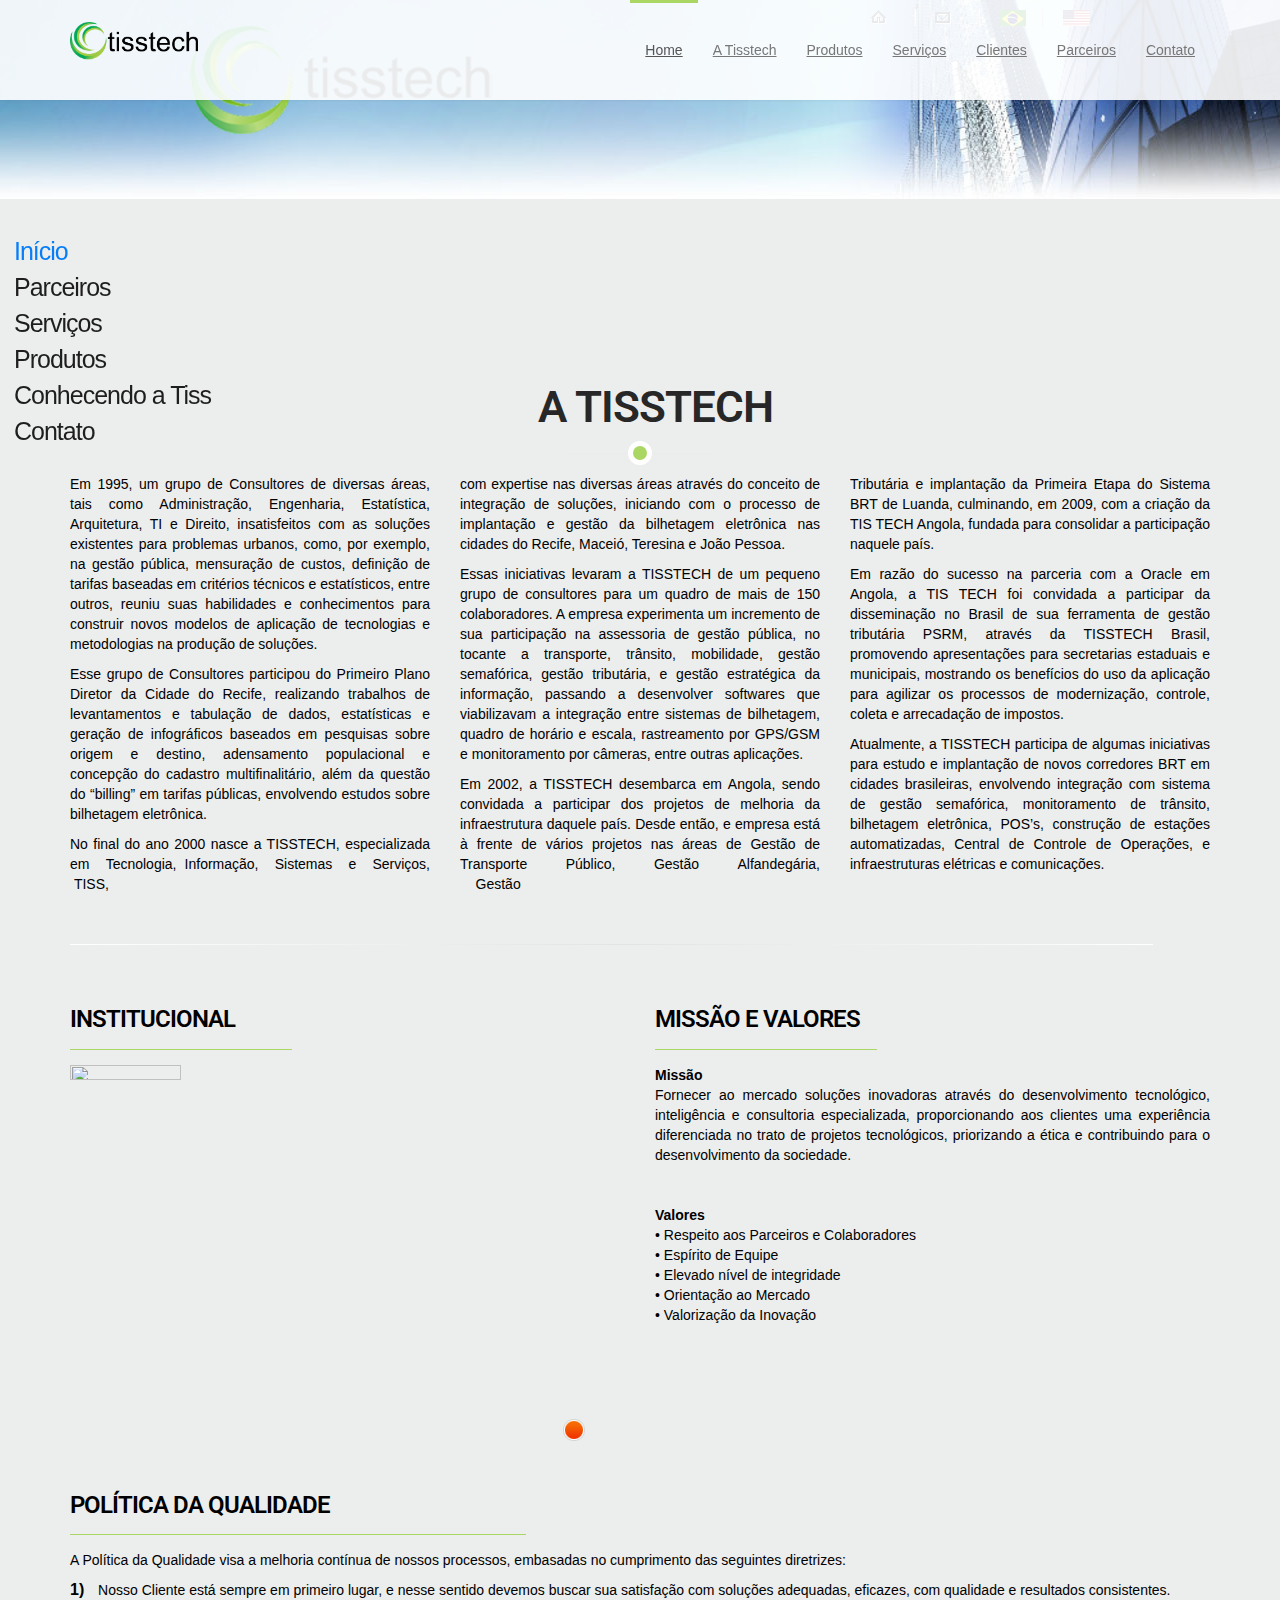
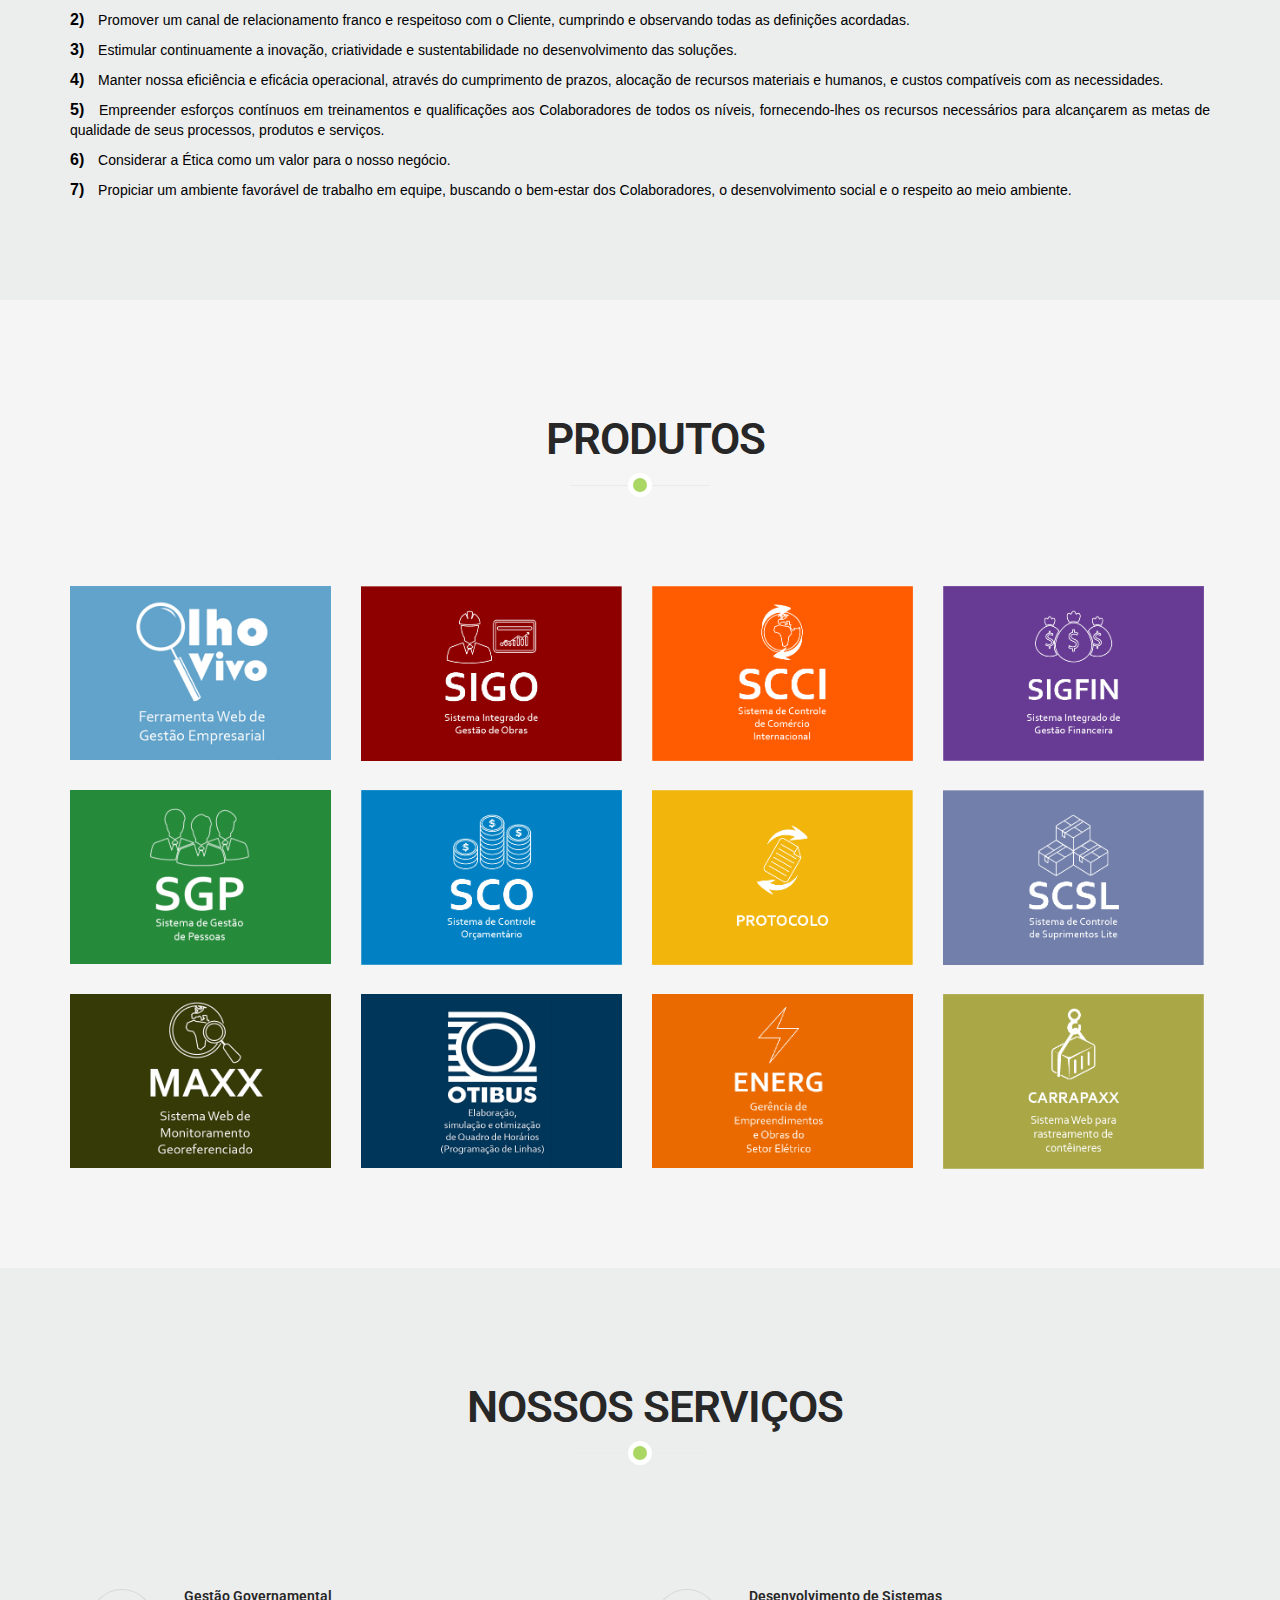
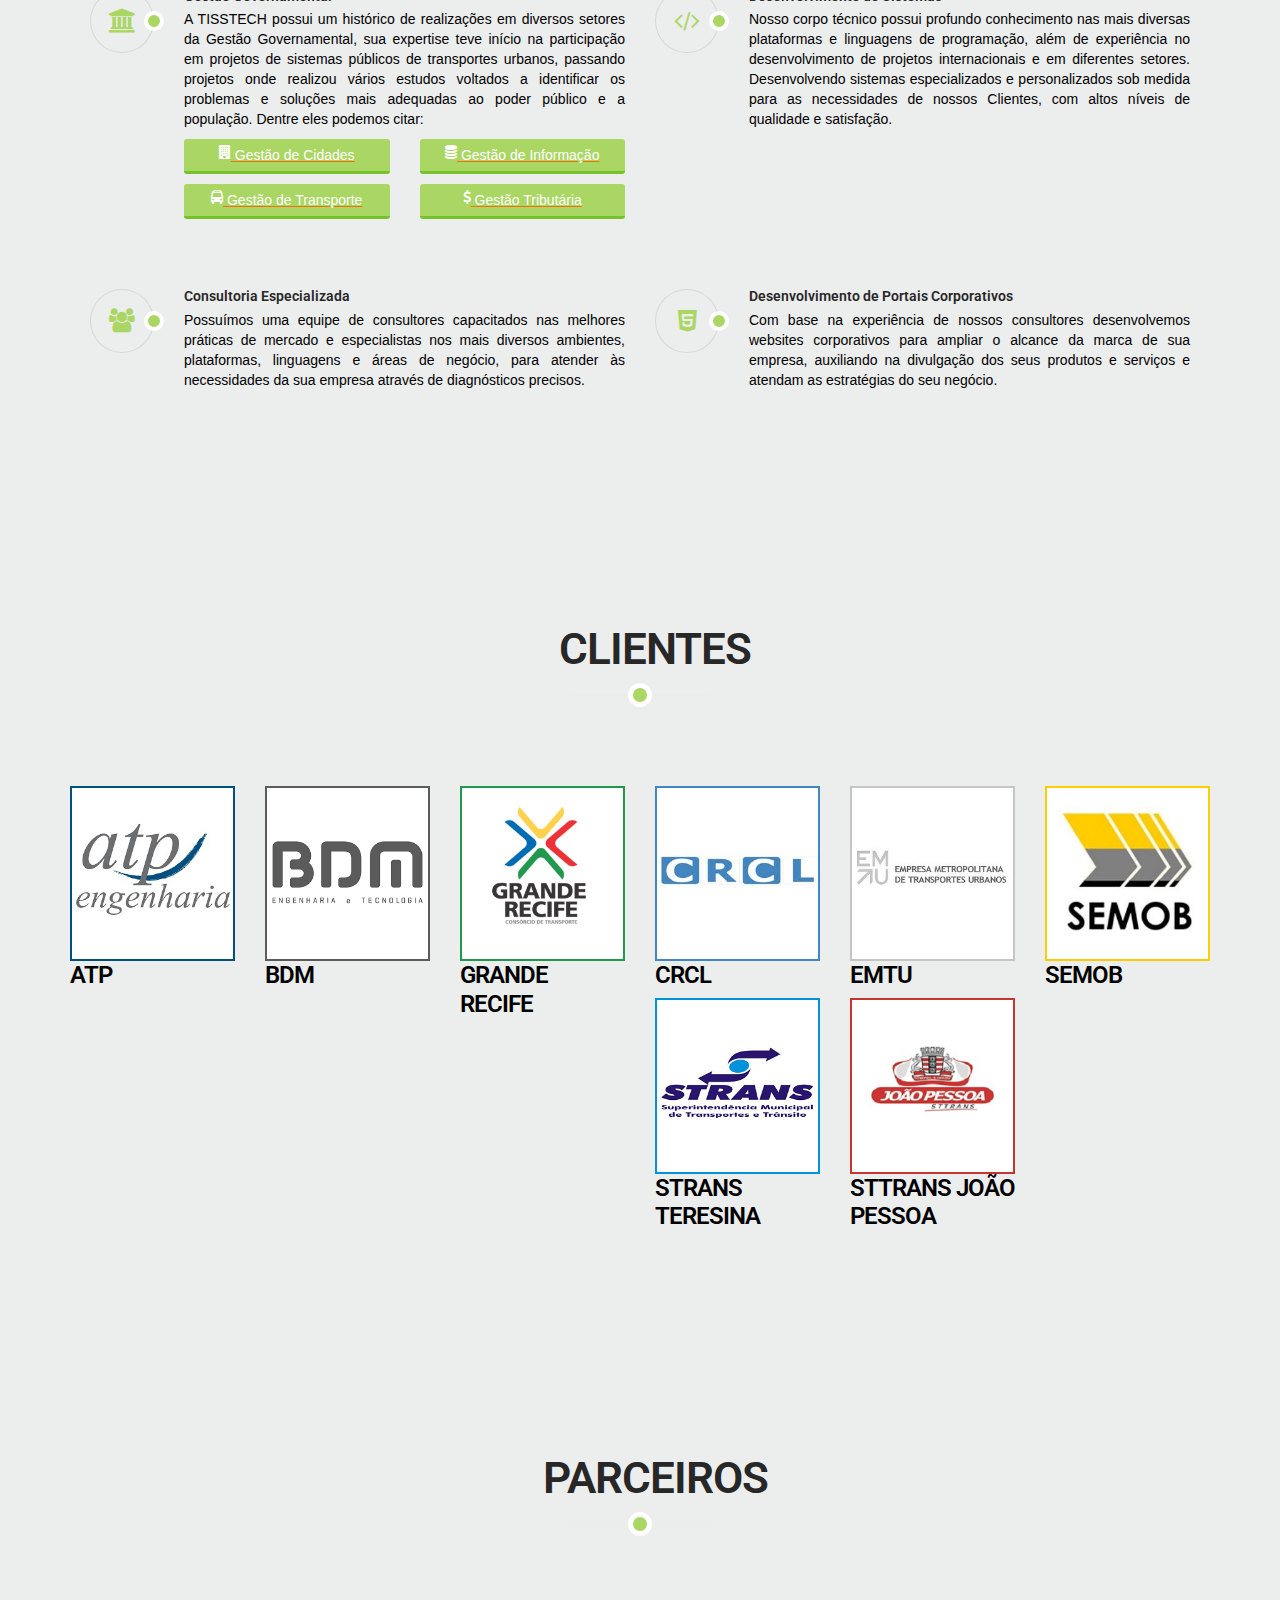
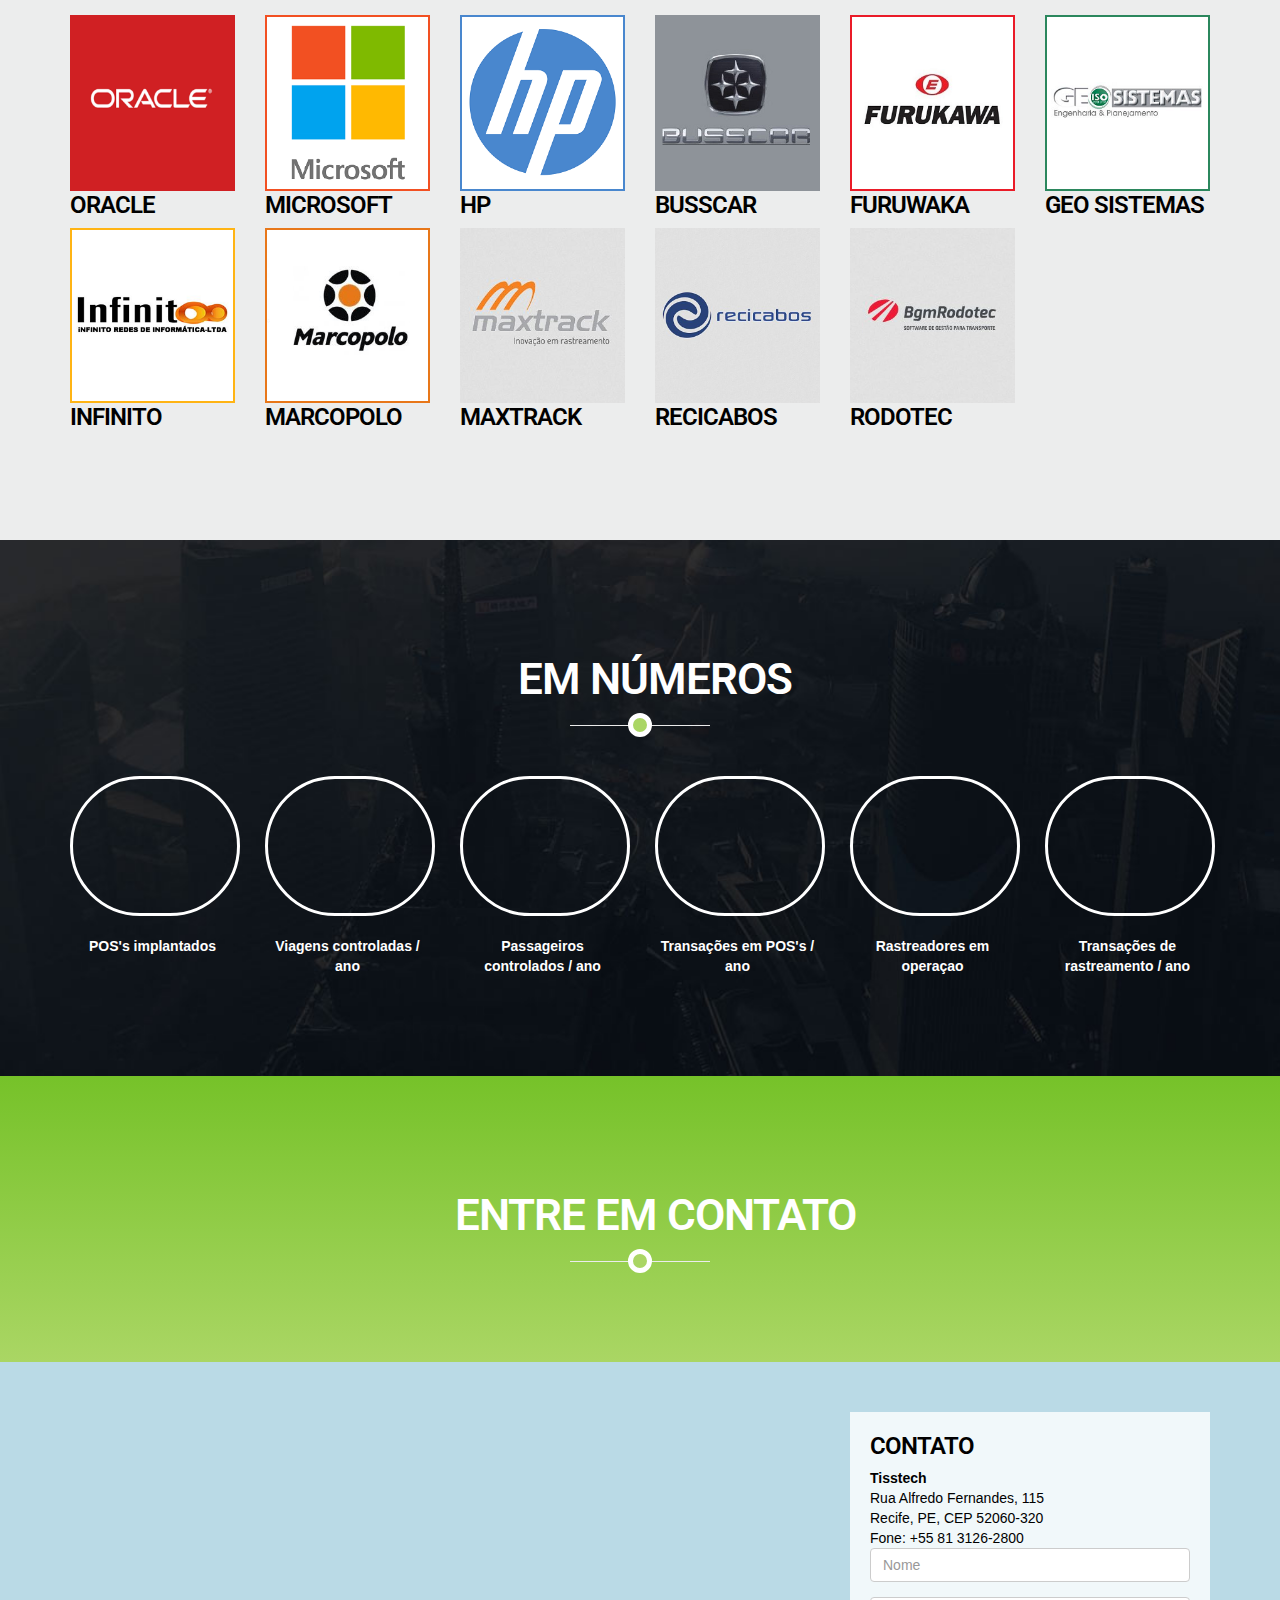
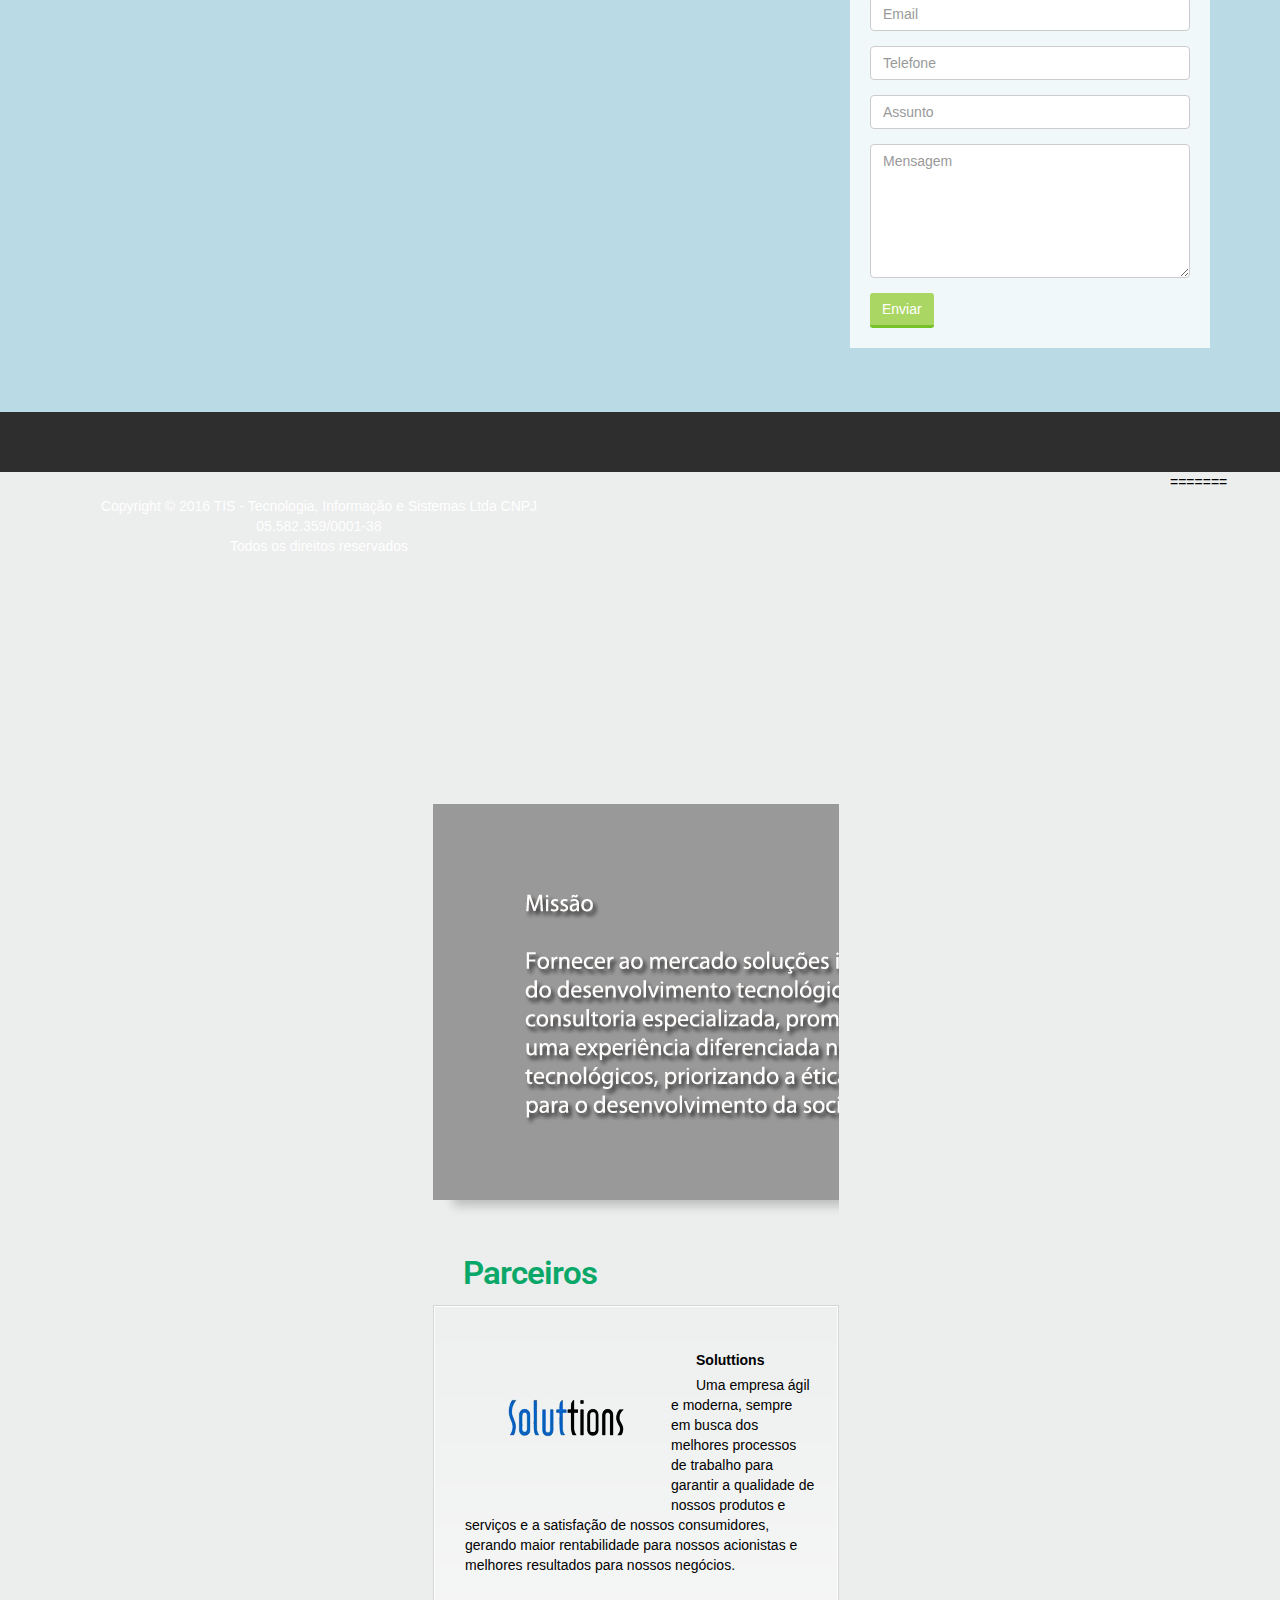
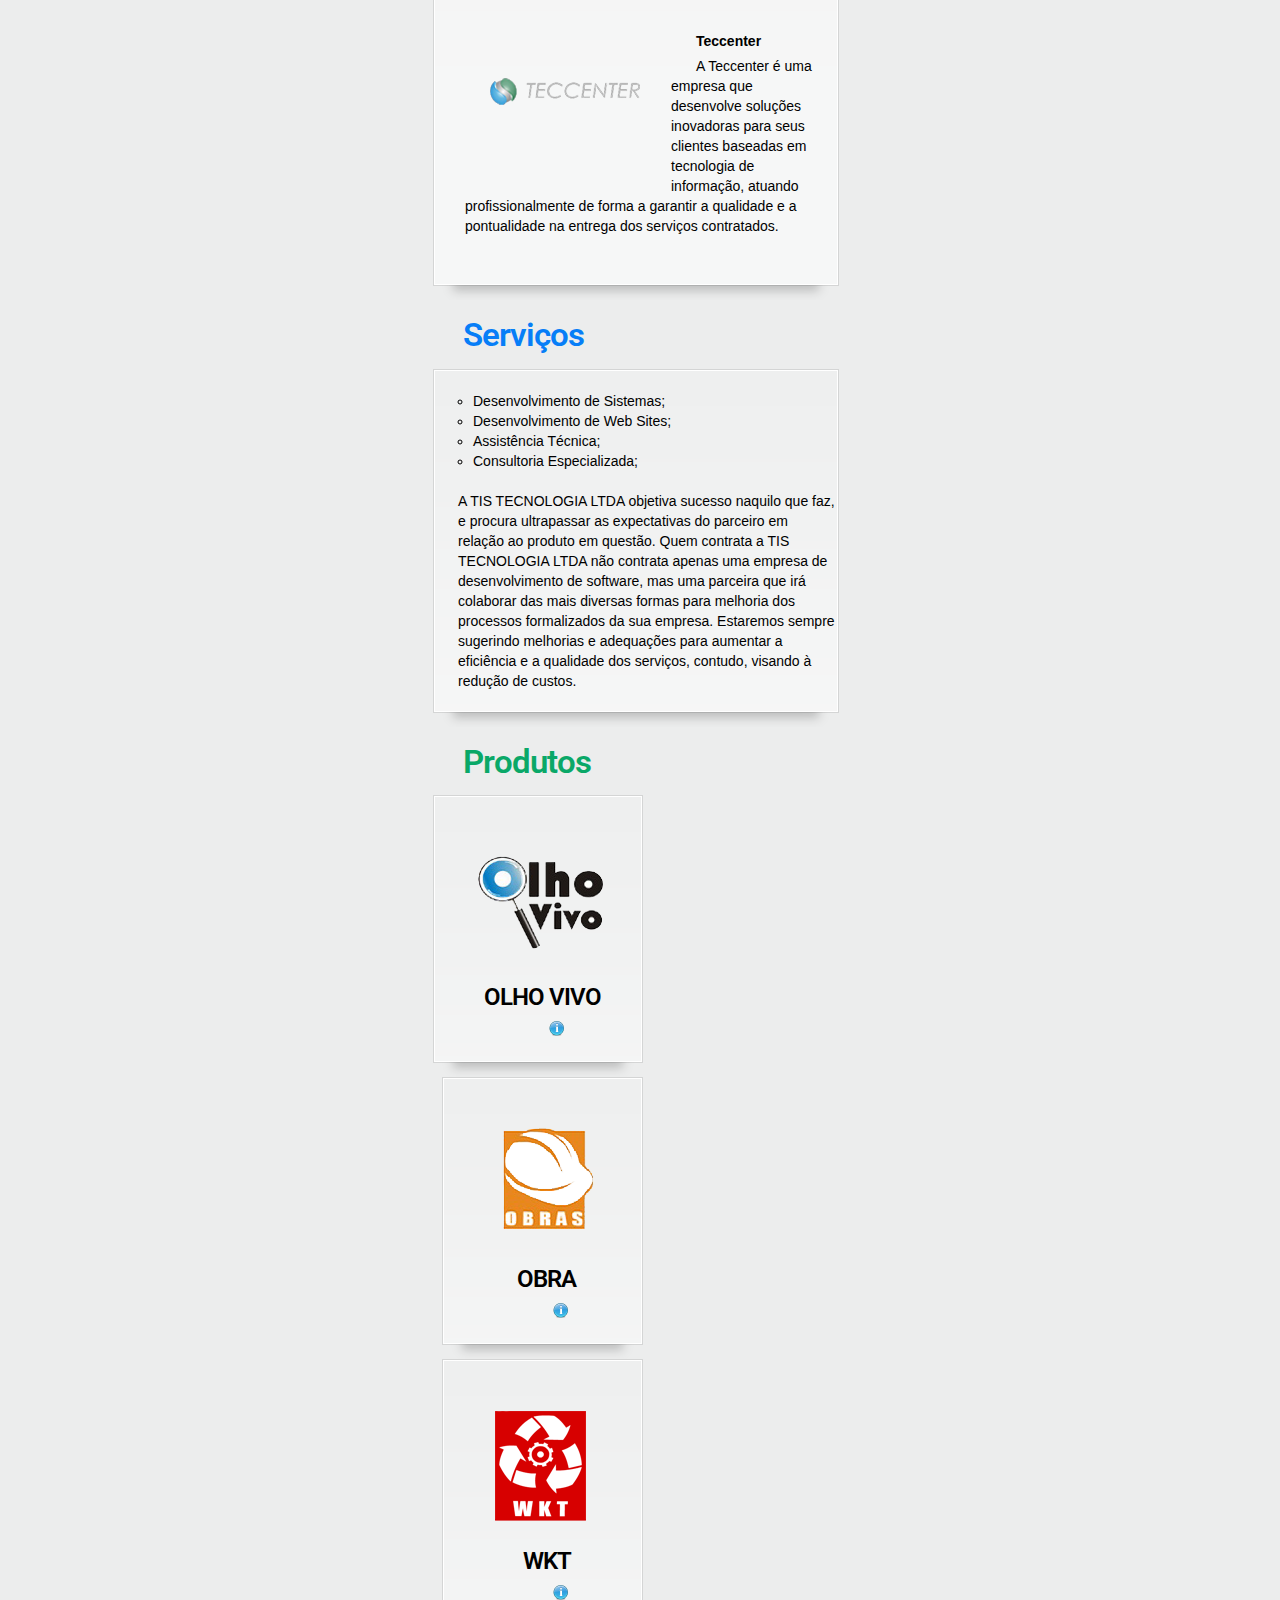
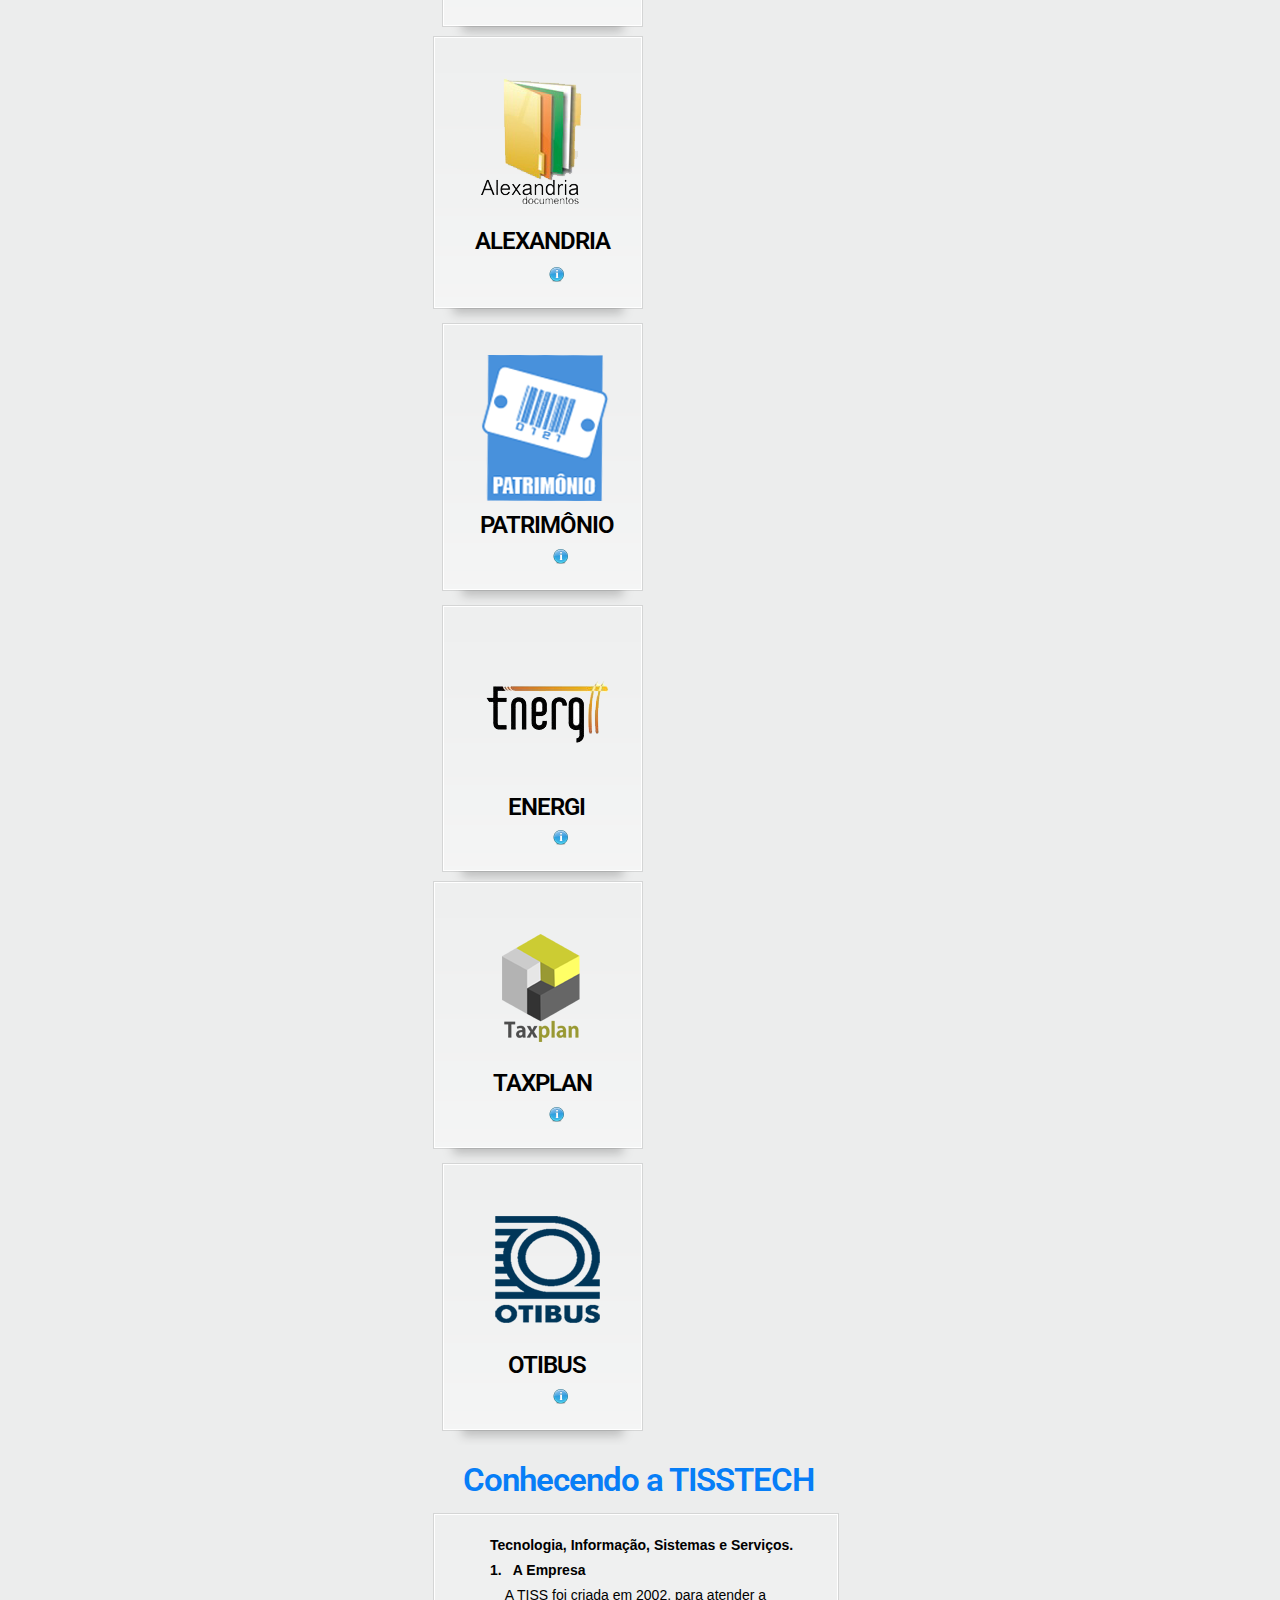
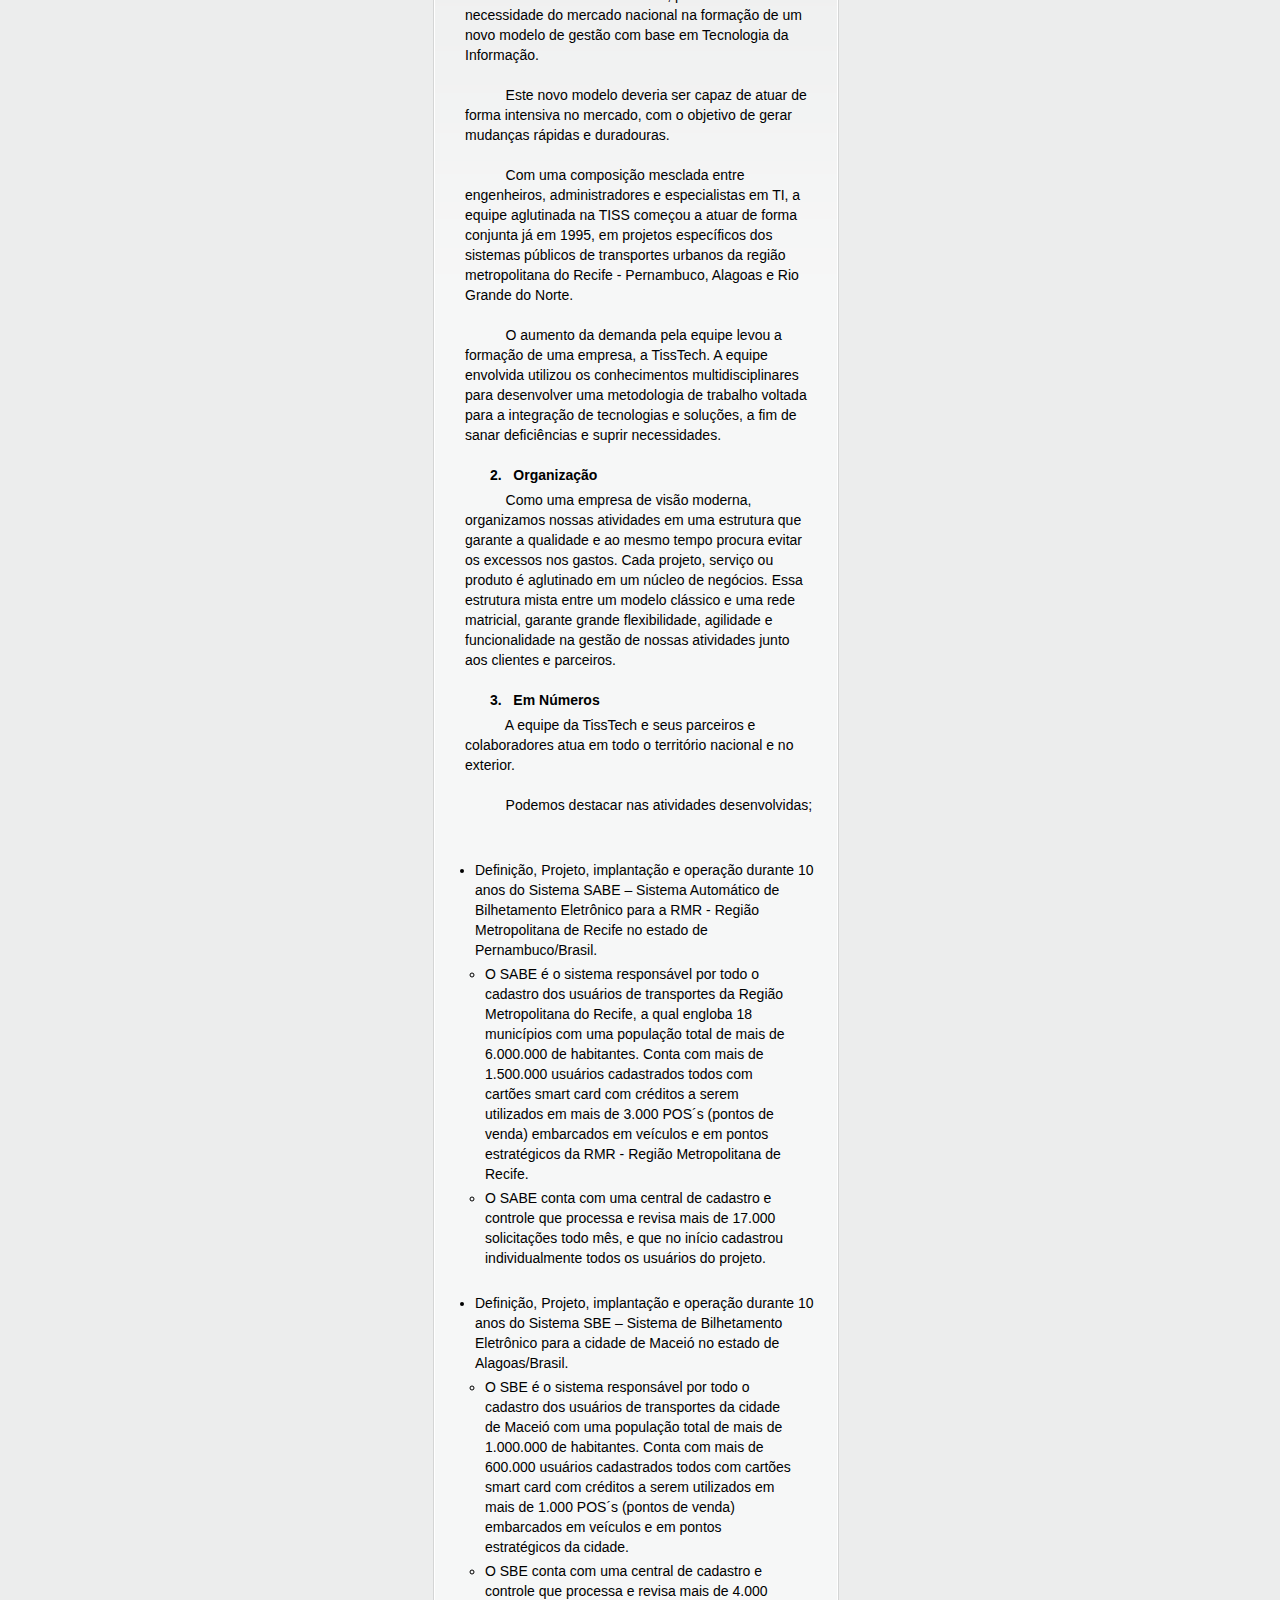
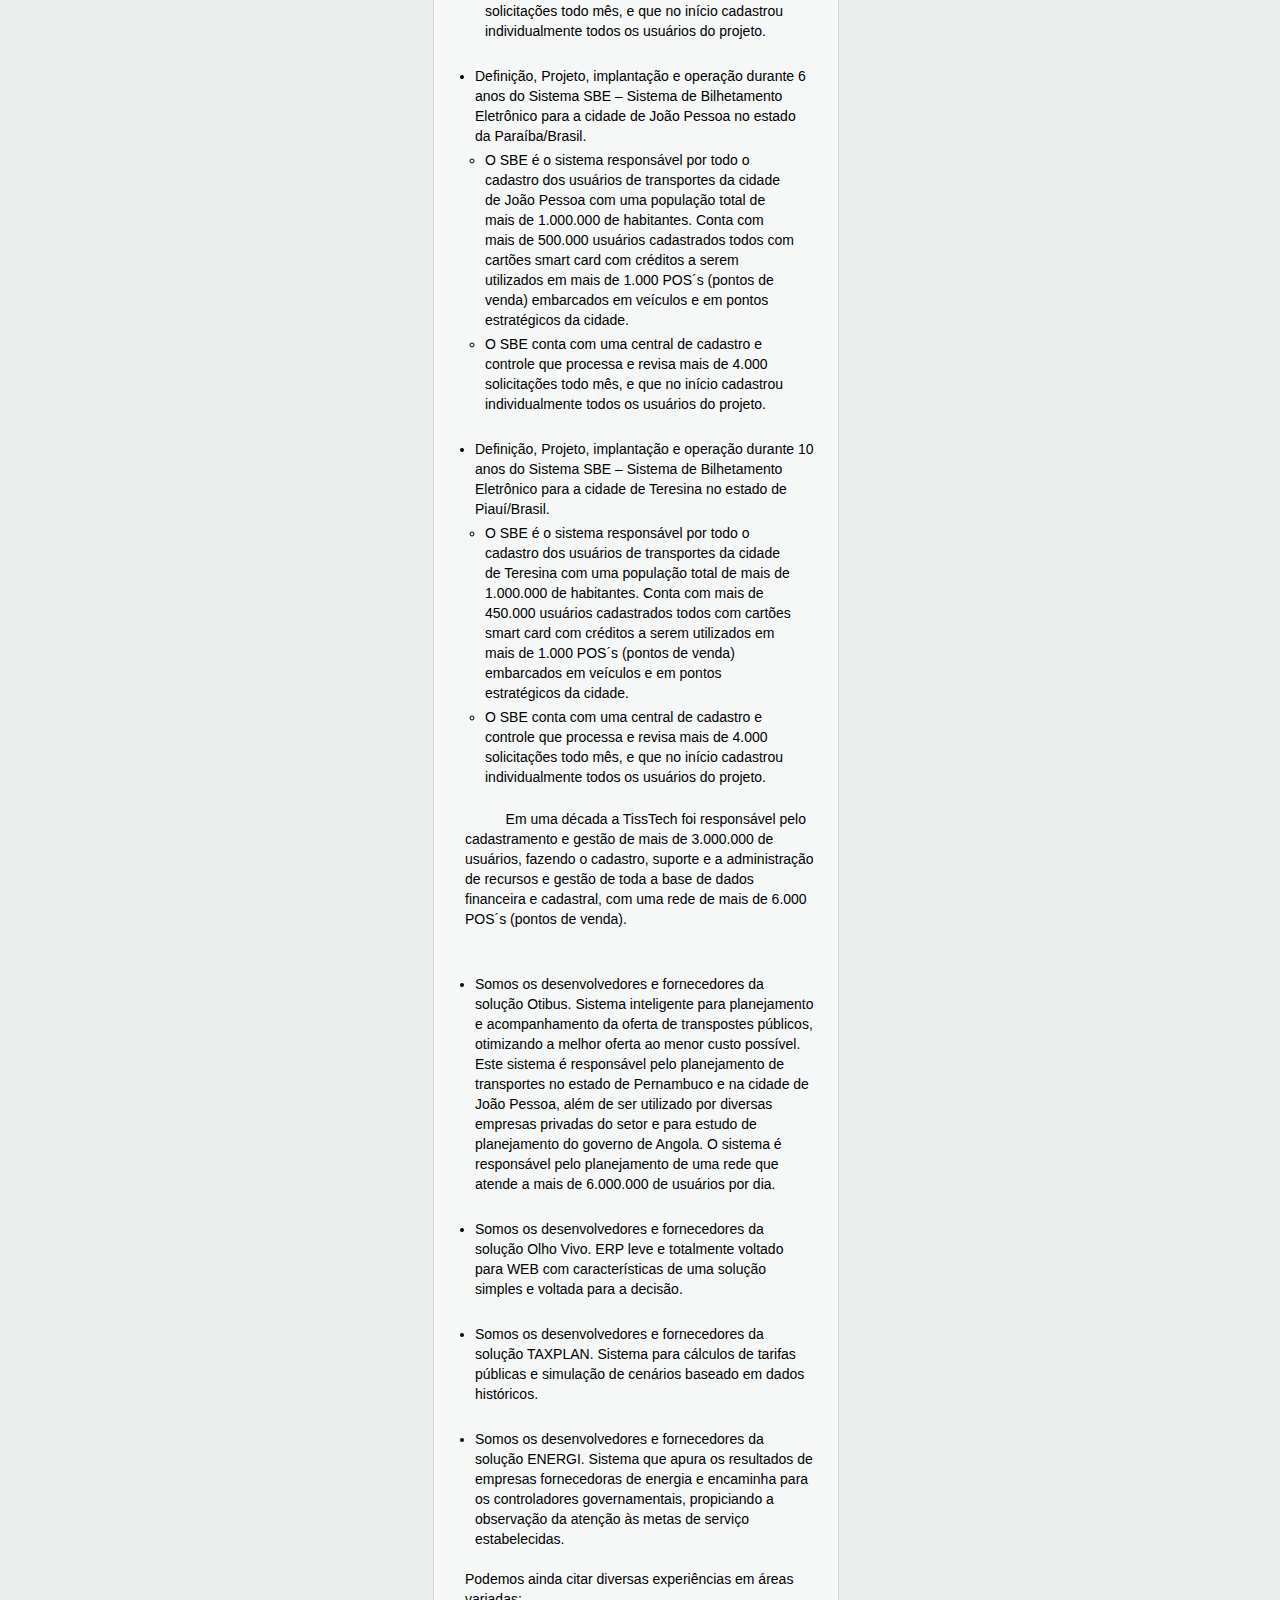
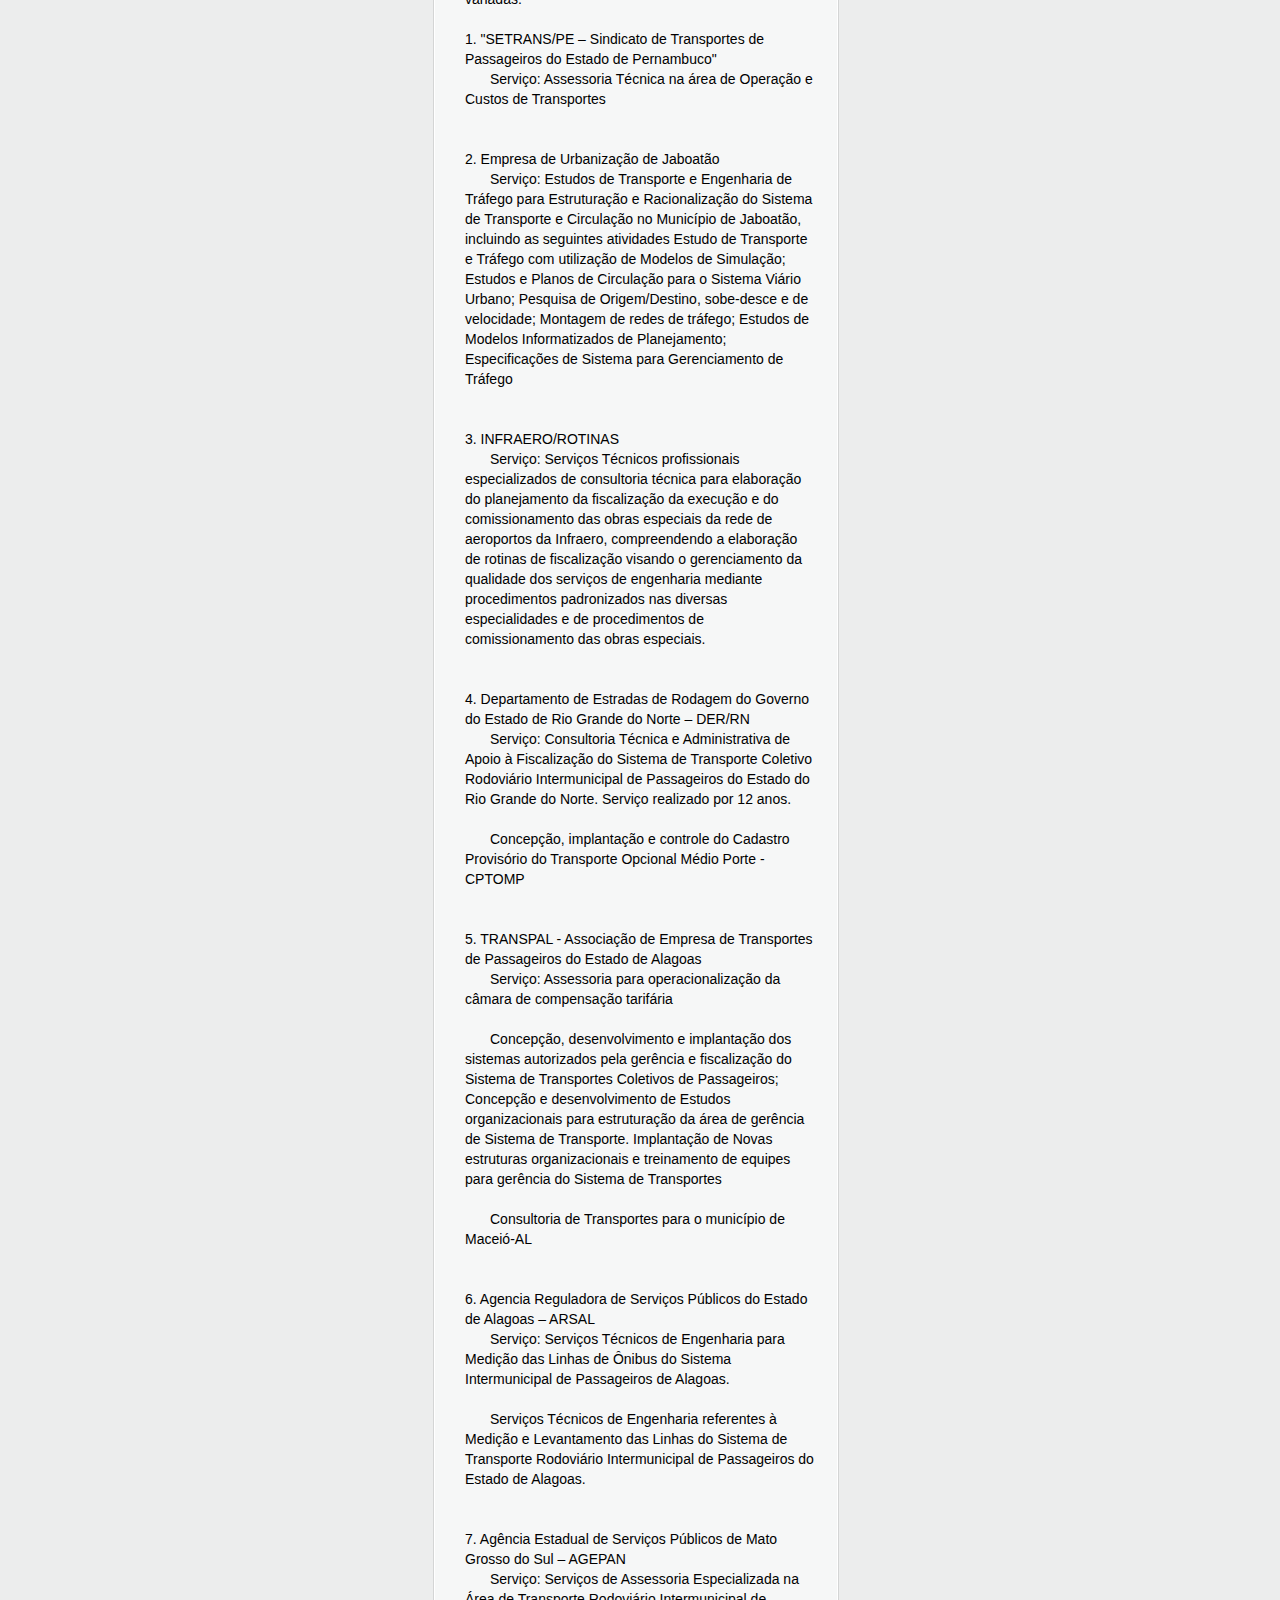
==== commit bea5349c: "Merge branch 'master' of https://bitbucket.org/tisstech/tisstech_site" ====
--- a/index.html
+++ b/index.html
@@ -1,3 +1,4 @@
+<<<<<<< HEAD
 <!DOCTYPE html>
 <html lang="en">
 <head>
@@ -892,4 +893,1187 @@
     <script src="js/wow.min.js"></script>
     <script src="js/main.js"></script>
 </body>
-</html>+</html>
+=======
+﻿<!DOCTYPE html>
+<html lang="en" class="page">
+<head>
+<link rel="shortcut icon" href="images/icone.ico" >
+<title>TISSTECH</title>
+<meta name="google-translate-customization" content="279bf076de7d07a2-50cbb3d64d4291fa-g25f6a0ea79fe8f32-e"></meta>
+<meta charset="utf-8">
+<link rel="stylesheet" href="css/reset.css" type="text/css" media="all">
+<link rel="stylesheet" href="css/layout.css" type="text/css" media="all">
+<link rel="stylesheet" href="css/style.css" type="text/css" media="all">
+<script type="text/javascript" src="js/jquery-1.4.2.js" ></script>
+<script type="text/javascript" src="js/cufon-yui.js"></script>
+<script type="text/javascript" src="js/cufon-replace.js"></script>
+<script type="text/javascript" src="js/Amaranth_400.font.js"></script>
+<script type="text/javascript" src="js/script.js"></script>
+<script type="text/javascript" src="js/scroll.js"></script>
+<script type="text/javascript" src="js/jquery.nivo.slider.pack.js"></script>
+<script type="text/javascript" src="js/atooltip.jquery.js"></script>
+<script type="text/javascript" src="js/jquery.maskedinput.js" ></script>
+
+<link href="js/facebox/facebox.css" media="screen" rel="stylesheet" type="text/css" />
+<script src="js/facebox/facebox.js" type="text/javascript"></script>
+
+<style type="text/css">
+.my-groovy-style-olho-vivo {
+	color: #000;
+	background-image:url(images/olhovivo_marca.png) !important;
+	background-repeat: no-repeat !important;
+	background-position: 50% !important; 
+    background-color: #C7DDF4 !important;
+	
+}
+.my-groovy-style-energi {
+	color: #000;
+	background-image:url(images/enegi_marca.png) !important;
+	background-repeat: no-repeat !important;
+	background-position: 50% !important; 
+    background-color: #F8E6BB !important;
+	
+}
+
+.my-groovy-style-wkt {
+	color: #000;
+	background-image:url(images/wkt_marca.png) !important;
+	background-repeat: no-repeat !important;
+	background-position: 50% !important; 
+    background-color: #F7CCCC !important;
+	
+}
+
+.my-groovy-style-patrimonio {
+	color: #000;
+	background-image:url(images/patrimonio_marca.png) !important;
+	background-repeat: no-repeat !important;
+	background-position: 50% !important; 
+    background-color: #C7DDF4 !important;
+}
+
+.my-groovy-style-taxplan {
+	color: #000;
+	background-image:url(images/taxplan_marca.png) !important;
+	background-repeat: no-repeat !important;
+	background-position: 50% !important; 
+    background-color: #EFEFC1 !important;
+	
+}
+
+
+.my-groovy-style-alexandria {
+	color: #000;
+	background-image:url(images/alexandria_marca.png) !important;
+	background-repeat: no-repeat !important;
+	background-position: 50% !important; 
+    background-color: #FAF5DB !important;
+}
+
+
+.my-groovy-style-obra {
+	color: #000;
+	background-image:url(images/obras_marca.png) !important;
+	background-repeat: no-repeat !important;
+	background-position: 50% !important; 
+    background-color: #F7CEA3 !important;
+	
+}
+
+
+
+.my-groovy-style-patrimonio img {
+	width: 100px;
+	height: 100px;
+}
+
+.my-groovy-style-taxplan img {
+	width: 100px;
+	height: 100px;
+}
+
+
+
+
+
+.my-groovy-style img {
+	width: 100px;
+	height: 100px;
+}
+
+.listaul li {
+	margin:0px 0px 10px 0px !important;	
+	list-style:disc !important;
+}
+
+
+
+.patrimonio li {
+	margin:0px 0px 10px 0px !important;	
+	list-style:disc !important;
+}
+
+
+.otibus {
+	background-image:url(images/otibus_marca.png) !important;
+	background-repeat: no-repeat !important;
+	background-position: 50% !important; 
+    background-color: #E5EAEE !important;
+}
+</style>
+
+<script>
+$(document).ready(function(){
+	$("#fone").mask("(99) 9999-9999");
+
+	$('a[rel*=facebox]').facebox({
+		loading_image : 'js/facebox/loading.gif',
+		//close_image   : 'js/facebox/closelabel.png'
+	}) 
+
+	
+});
+
+function checa_email(campo_email){
+	var arroba=campo_email.indexOf("@");
+	var ponto=campo_email.lastIndexOf(".");
+	var espaco=campo_email.indexOf(" ");
+	if((arroba !=-1)&&(arroba !=0)&&(ponto !=-1)&&(ponto > arroba+1)&&(arroba < campo_email.length-1)&&(espaco==-1)){
+		return true;
+	}else{
+		return false;
+	}
+}
+
+
+function enviardados(){
+	if(document.form.nome.value=="" ){
+		alert( "Preencha Seu Nome!" );
+		document.form.nome.focus();
+		return false;
+	}
+	
+	if(document.form.email.value=="" ){
+		alert( "Preencha Seu E-mail!" );
+		document.form.email.focus();
+		return false;
+	}
+	
+	if(checa_email(document.form.email.value) == false){
+		alert( "Preencha Um E-mail Válido!" );
+		document.form.email.focus();
+		return false;
+	}
+	
+	if(document.form.fone.value=="" ){
+		alert( "Preencha Seu Telefone!" );
+		document.form.fone.focus();
+		return false;
+	}
+	if(document.form.msg.value=="" ){
+		alert( "Preencha Sua Menssagem!" );
+		document.form.msg.focus();
+		return false;
+	}
+	
+}
+</script>
+<script type="text/javascript">
+function googleTranslateElementInit() {
+  new google.translate.TranslateElement({pageLanguage: 'pt', includedLanguages: 'en,es,pt', layout: google.translate.TranslateElement.InlineLayout.SIMPLE}, 'google_translate_element');
+}
+</script><script type="text/javascript" src="//translate.google.com/translate_a/element.js?cb=googleTranslateElementInit"></script>
+<!--[if lt IE 9]>
+<script type="text/javascript" src="js/html5.js"></script>
+<style type="text/css">
+	.button1, #ContactForm a {behavior:url(js/PIE.htc)}
+</style>
+<![endif]-->
+<!--[if lt IE 7]>
+<div style=' clear:both;text-align:center;position:relative'>
+	<a href="http://www.microsoft.com/windows/internet-explorer/default.aspx?ocid=ie6_countdown_bannercode"><img src="http://www.theie6countdown.com/images/upgrade.jpg" border="0" alt="" /></a>
+</div>
+<![endif]-->
+<style type="text/css">
+
+ul.disc {
+
+list-style-type: disc;
+margin-left: 10px;
+margin-top:25px;
+
+}
+
+ul.circle {
+
+list-style-type: circle;
+margin: 20px;
+margin-top:4px;
+margin-bottom:2px;
+
+}
+
+ul.numeric {
+
+list-style-type: square;
+margin: 20px;
+margin-top:4px;
+margin-bottom:2px;
+
+}
+
+</style>
+
+
+</head>
+<body class="body">
+<div class="body1">
+	<img src="images/topo_olhovivo2.jpg" style="position:absolute;z-index:-999;" width="100%" height="199px">
+	<div class="body2">
+		<div class="main">
+<!-- header -->
+			<header>
+				<div class="wrapper">
+					<nav>
+						<ul id="top_nav">
+							<li class="bg_none"><a href="#page_Home" class="icon1"></a></li>
+							<li><a href="#page_Contacts" class="icon2"></a></li>
+   							<li><a href="index.html" class="" ><img src="images/b-brasil.png" style="height:17px;" ></a></li>
+   							<li><a href="index-ing.html" class=""><img src="images/b-usa.png" style="height:17px;"></a></li>
+   							<!--<li><a href="index-ing.html" class="b-usa.pgn"></a></li>-->
+						</ul>
+					</nav>
+				</div>
+                
+				<div class="wrapper">
+					<h1><a href="index.html" id="logo">Biz Time Business Company</a></h1>
+					<ul id="icons">
+						<li></li>
+						<li></li>
+						<li></li>
+					</ul>
+				</div>
+			</header>
+<!-- / header -->
+		</div>
+	</div>
+</div>
+<div class="wrapper">
+	<div class="main">
+		<nav>
+	  <ul id="menu">
+				<li class="menu_active nav1" style="margin-bottom:10px;"><a href="#page_Home">Início</a></li>
+				<li class="nav2" style="margin-bottom:10px;"><a href="#page_News">Parceiros</a></li>
+				<li class="nav3" style="margin-bottom:10px;"><a href="#page_Services">Serviços</a></li>
+				<li class="nav4" style="margin-bottom:10px;"><a href="#page_Products">Produtos</a></li>
+				<li class="nav5" style="margin-bottom:10px;"><a href="#page_FAQ">Conhecendo a Tiss</a></li>
+				<li class="nav6" style="margin-bottom:10px;"><a href="#page_Contacts">Contato</a></li>
+			</ul>
+		</nav>
+<!-- content -->
+		<section id="content">
+		  <div id="page_Home">
+				<div id="slider">					
+					<img src="images/trans1.png" alt="">		
+					<img src="images/2.jpg" alt="">					
+					<img src="images/trans2_new.png" alt="">	
+					<img src="images/1.jpg" alt="">
+					<img src="images/trans3.png" alt="">	
+					<img src="images/img2.png" alt="">							
+				</div>
+				<div id="slider_shadow"></div>
+				<div class="banners">
+				  <div class="col1 pad_left1"></div>
+			</div>
+		  </div>
+			<div id="page_News">
+				<h2>Parceiros</h2>
+				<div class="box1_bot">
+					<div class="box1_left">
+						<div class="box1_right">
+							<div class="box1">
+								<div class="pad">
+							    <div class="wrapper pad_bot2">
+								  <figure class="left marg_right1">
+						      <p><a href="http://www.soluttions.com.br/" target="_blank"><img src="images/solu.png"ons.jpg" alt="" title="clique aqui!"></a></p>
+</figure>
+								  <p class="pad_bot1 pad_top1"><strong>Soluttions</strong></p>
+										<p>Uma empresa ágil e moderna, sempre em busca dos melhores processos de trabalho para garantir a qualidade de nossos produtos e serviços e a satisfação de nossos consumidores, gerando maior rentabilidade para nossos acionistas e melhores resultados para nossos negócios.</p>
+								  </div>
+								  <div class="wrapper">
+									  <figure class="left marg_right1">
+										  <p><a href="http://www.grupoteccenter.com.br/" target="_blank"><img src="images/teccenter.png" alt="" title="clique aqui!"></a></p>
+</figure>
+									<p class="pad_bot1 pad_top1"><strong>Teccenter</strong></p>
+										<p>A Teccenter é uma empresa que desenvolve soluções inovadoras para seus clientes baseadas em tecnologia de informação, atuando profissionalmente de forma a garantir a qualidade e a pontualidade na entrega dos serviços contratados.</p>
+									</div>
+								</div>
+							</div>
+						</div>
+					</div>
+				</div>
+			</div>
+			<div id="page_Services">
+				<h2>Serviços</h2>
+				<div class="box1_bot">
+					<div class="box1_left">
+						<div class="box1_right">
+							<div class="box1">
+								<div class="pad">
+									<p class="pad_bot1"></p>
+										<ul style="list-style-type:circle;margin-left:15px;">
+											<li>Desenvolvimento de Sistemas;</li>
+											<li>Desenvolvimento de Web Sites;</li>
+											<li>Assistência Técnica;</li>
+											<li>Consultoria Especializada;</li>
+										</ul>
+										<br/>
+										A TIS TECNOLOGIA LTDA objetiva sucesso naquilo que faz, e procura ultrapassar as expectativas do parceiro em relação ao produto em questão. Quem contrata a TIS TECNOLOGIA LTDA não contrata apenas uma empresa de desenvolvimento de software, mas uma parceira que irá colaborar das mais diversas formas para melhoria dos processos formalizados da sua empresa. Estaremos sempre sugerindo melhorias e adequações para aumentar a eficiência e a qualidade dos serviços, contudo, visando à redução de custos.
+								</div>
+							</div>
+						</div>
+					</div>
+				</div>
+				<!--
+					<div class="col2">
+						<div class="box1_bot">
+							<div class="box1_left">
+								<div class="box1_right">
+									<div class="box1">
+										<div class="pad">
+										  <div class="wrapper">
+												<figure class="left marg_right2"><img src="images/olhovivo.png" alt=""></figure>
+											  <h3>&nbsp;</h3>
+												<p>É um inovador sistema web de gestão empresarial, apoiado nos conceitos de Business Inteligence, Workflow, Action Permission, Módulos de processos, e Dashboards.</p>
+										  </div>
+										</div>
+									</div>
+								</div>
+							</div>
+						</div>
+					</div>
+					<div class="col2 pad_left1">
+						<div class="box1_bot">
+							<div class="box1_left">
+								<div class="box1_right">
+									<div class="box1">
+										<div class="pad">
+											<div class="wrapper">
+												<figure class="left marg_right2"><img src="images/alexan.png" alt=""></figure>
+												<h3>&nbsp;</h3>
+												<p>O Alexandria é um sistema voltado para o controle de documentos com cadastros de contrato, de parcelas e medições, previsões de pagamento, facturações, além de relatórios.</p>
+											</div>
+										</div>
+									</div>
+								</div>
+							</div>
+						</div>
+					</div>
+					-->
+				<!--
+				<div class="wrapper marg_top1">
+					<div class="col2">
+						<div class="box1_bot">
+							<div class="box1_left">
+								<div class="box1_right">
+									<div class="box1">
+										<div class="pad">
+											<div class="wrapper">
+											  <figure class="left marg_right2"><img src="images/wkte.png" alt=""></figure>
+											  <h3>&nbsp;</h3>
+												<p>Ferramenta que auxilia atividade de  exportação, e assim consegue prover informações precisas para seus  clientes.</p>
+											</div>
+										</div>
+									</div>
+								</div>
+							</div>
+						</div>
+					</div>
+					<div class="col2 pad_left1">
+						<div class="box1_bot">
+							<div class="box1_left">
+								<div class="box1_right">
+									<div class="box1">
+										<div class="pad">
+											<div class="wrapper">
+												<figure class="left marg_right2"><img src="images/pecobrs.png" alt=""></figure>
+												<h3></h3>
+												<p>Ferramenta que auxilia na segurança no cadastramento  e no acompanhamento das obras.</p>
+											</div>
+										</div>
+									</div>
+								</div>
+							</div>
+						</div>
+					</div>
+				</div>
+                <div class="wrapper marg_top1">
+					<div class="col2">
+						<div class="box1_bot">
+							<div class="box1_left">
+								<div class="box1_right">
+									<div class="box1">
+										<div class="pad">
+											<div class="wrapper">
+											  <figure class="left marg_right2"><img src="images/taxplan.png" alt=""></figure>
+											  <h3></h3>
+												<p>Com o Sistema de tarifação TaxPlan o usuário poderá realizar planejamentos relacionados à tarifação, facilitando e tornando mais segura a visualização de dados.</p>
+											</div>
+										</div>
+									</div>
+								</div>
+							</div>
+						</div>
+					</div>
+					<div class="col2 pad_left1">
+						<div class="box1_bot">
+							<div class="box1_left">
+								<div class="box1_right">
+									<div class="box1">
+										<div class="pad">
+											<div class="wrapper">
+												<figure class="left marg_right2"><img src="images/patrimonio.png" alt=""></figure>
+												<h3></h3>
+												<p>Ferramenta que auxilia na segurança no cadastramento  e no acompanhamento das obras.</p>
+											</div>
+										</div>
+									</div>
+								</div>
+							</div>
+						</div>
+					</div>
+				</div>
+                <div class="wrapper marg_top1">
+					<div class="col2">
+						<div class="box1_bot">
+							<div class="box1_left">
+								<div class="box1_right">
+									<div class="box1">
+										<div class="pad">
+											<div class="wrapper">
+											  <figure class="left marg_right2"><img src="images/otibus-logo.png" alt=""></figure>
+											  <h3></h3>
+												<p>Planejamento e manutenção dos quadros de horários;Define Frota Ideal, Quantidade de equipe motorista/cobrador ideal e Custo Operacional das Linhas;Permite Simular Efeitos de Ajustes/Correções da Programação das Linhas e montar a Programação em modo Gráfico;Integração com sistema de bilhetagem fornecendo relatórios e gráficos.</p>
+											</div>
+										</div>
+									</div>
+								</div>
+							</div>
+						</div>
+					</div>
+					<div class="col2 pad_left1">
+						<div class="box1_bot">
+							<div class="box1_left">
+								<div class="box1_right">
+									<div class="box1">
+										<div class="pad">
+											<div class="wrapper">
+												<figure class="left marg_right2"><img src="images/enegi.png" alt=""></figure>
+												<h3></h3>
+												<p>Sistema Energi, foi desenvolvido com a finalidade de gerenciamento dos empreendimentos das obras realizadas do setor elétrico. Através dos cronogramas de empreendimento, os agentes concessionários geram o arquivo XML mensalmente para ANEEL.  </p>
+											</div>
+										</div>
+									</div>
+								</div>
+							</div>
+						</div>
+					</div>
+				</div>
+				-->
+			</div>
+			<div id="page_Products">
+				<h2>Produtos</h2>
+				<div class="wrapper">
+					<div class="col1">
+						<div class="box1_bot">
+							<div class="box1_left">
+								<div class="box1_right">
+									<div class="box1 alinhar">
+										<div class="pad">
+											<figure class="pad_bot1"><a href="http://www.tisstech.com.br/sistemas/olhovivo/redirecionamento.php" target="_blank"><img src="images/olhovivoOld.png" alt=""></a></figure>
+											<h3><a href="http://www.tisstech.com.br/sistemas/olhovivo/redirecionamento.php" target="_blank">Olho Vivo</a></h3>
+											<p><a title="Infomação sobre o sistema" href="javascript: $.facebox({div:'#olhovivo'}, 'my-groovy-style-olho-vivo');"><img style="vertical-align:middle;width:16px;margin-left:4px;" src="images/info.png" ></a></p>
+										</div>
+									</div>
+								</div>
+							</div>
+						</div>
+					</div>
+					<div class="col1 pad_left1">
+						<div class="box1_bot"><div class="box1_left"><div class="box1_right">
+							<div class="box1 alinhar">
+								<div class="pad">
+									<figure class="pad_bot1"><img src="images/pecobrsOld.png" alt=""></figure>
+									<h3>Obra</h3>
+									<p><a title="Infomação sobre o sistema" href="javascript: $.facebox({div:'#obra'}, 'my-groovy-style-obra');"><img style="vertical-align:middle;width:16px;margin-left:4px;" src="images/info.png" ></a></p>
+								</div>
+							</div>
+						</div></div></div>
+					</div>
+					<div class="col1 pad_left1">
+						<div class="box1_bot"><div class="box1_left"><div class="box1_right">
+							<div class="box1 alinhar">
+								<div class="pad">
+									<figure class="pad_bot1"><a href="http://www.tisstech.com.br/sistemas/wkt/redirecionamento.php" target="_blank"><img src="images/logo_wkt123.PNG" alt="" style="margin-top:20px;"></a></figure>
+								  <h3><a href="http://www.tisstech.com.br/sistemas/wkt/redirecionamento.php"target="_blank">wkt</a></h3>
+									<p><a title="Infomação sobre o sistema" href="javascript: $.facebox({div:'#wkt'}, 'my-groovy-style-wkt');"><img style="vertical-align:middle;width:16px;margin-left:4px;" src="images/info.png" ></a></p>
+								</div>
+							</div>
+						</div></div></div>
+					</div>
+				</div>
+                <div class="wrapper marg_top1">
+					<div class="col1">
+						<div class="box1_bot"><div class="box1_left"><div class="box1_right">
+							<div class="box1 alinhar">
+								<div class="pad">
+									<figure class="pad_bot1"><img src="images/alexanOld.png" alt="" ></figure>
+									<h3 style="line-height:34px">alexandria </h3>
+                                    <p><a title="Infomação sobre o sistema" href="javascript: $.facebox({div:'#alexandria'}, 'my-groovy-style-alexandria');"><img style="vertical-align:middle;width:16px;margin-left:4px;" src="images/info.png"></a></p> 
+								</div>
+							</div>
+						</div></div></div>
+					</div>
+					<div class="col1 pad_left1">
+					  <div class="box1_bot"><div class="box1_left"><div class="box1_right">
+							<div class="box1 alinhar">
+								<div class="pad">
+									<figure class="pad_bot1"><img src="images/patrimonio2.png" alt=""></figure>
+									<h3>Patrimônio</h3>
+									<p><a title="Infomação sobre o sistema" href="javascript: $.facebox({div:'#patrimonio'}, 'my-groovy-style-patrimonio');"><img style="vertical-align:middle;width:16px;margin-left:4px;" src="images/info.png" ></a></p>
+								</div>
+							</div>
+						</div></div></div>
+					</div>
+					<div class="col1 pad_left1">
+						<div class="box1_bot"><div class="box1_left"><div class="box1_right">
+							<div class="box1 alinhar">
+								<div class="pad">
+									<figure class="pad_bot1"><a href="http://www.tisstech.com.br/sistemas/energi/"  target="_blank"/><img src="images/enegiOld.png" alt="" /></a></figure>
+									<h3><a href="http://www.tisstech.com.br/sistemas/energi/"  target="_blank"/>Energi</a></h3>
+									<p><a title="Infomação sobre o sistema" href="javascript: $.facebox({div:'#energi'}, 'my-groovy-style-energi');"><img style="vertical-align:middle;width:16px;margin-left:4px;" src="images/info.png" ></a></p>
+								</div>
+							</div>
+						</div></div></div>
+					</div>
+				</div>
+				     <div class="wrapper marg_top1">
+					<div class="col1">
+						<div class="box1_bot"><div class="box1_left"><div class="box1_right">
+							<div class="box1 alinhar">
+								<div class="pad">
+									<figure class="pad_bot1"><img src="images/taxplan-New.png" alt=""></figure>
+									<h3>TAXPLAN</h3>
+									<p><a title="Infomação sobre o sistema" href="javascript: $.facebox({div:'#taxplan'}, 'my-groovy-style-taxplan');"><img style="vertical-align:middle;width:16px;margin-left:4px;" src="images/info.png" ></a></p>
+								</div>
+							</div>
+						</div></div></div>
+					</div>
+					<div class="col1 pad_left1">
+					  <div class="box1_bot"><div class="box1_left"><div class="box1_right">
+							<div class="box1 alinhar">
+								<div class="pad">
+									<figure class="pad_bot1"><img src="images/otibus-logoNew.png" alt=""></figure>
+									<h3>OTIBUS</h3>
+									<p><a title="Infomação sobre o sistema" href="javascript: $.facebox({div:'#otibus'}, 'my-groovy-style otibus');" title="Clique e saiba mais sobre este produto"><img  style="vertical-align:middle;width:16px;margin-left:4px;" src="images/info.png" align="absmiddle" /></a></p>
+								</div>                              
+							</div>
+						</div>
+                        </div>
+                        </div>
+					</div>
+					<div class="col1 pad_left1">
+						
+					</div>
+				</div>
+			</div>
+			<div id="page_FAQ">
+				<h2>Conhecendo a TISSTECH</h2>
+				<div class="box1_bot">
+					<div class="box1_left">
+						<div class="box1_right">
+							<div class="box1">
+							  <div class="pad">
+                                    <p class="pad_bot1"><strong>Tecnologia, Informação, Sistemas e Serviços.</strong></p>
+									
+									 <p class="pad_bot1"><strong>1. &nbsp; A Empresa</strong></p>
+                                    <p>
+                                    
+                                       &nbsp;&nbsp;&nbsp; A TISS foi criada em 2002, para atender a necessidade do mercado nacional na formação de um novo modelo de gestão com base em Tecnologia da Informação. 
+                                        
+                                    </p>
+                                    <p>
+                                    
+                                       &nbsp;&nbsp;&nbsp; Este novo modelo deveria ser capaz de atuar de forma intensiva no mercado, com o objetivo de gerar mudanças rápidas e duradouras.
+                                        
+                                    </p>
+                                    <p>
+                                       &nbsp;&nbsp;&nbsp; Com uma composição mesclada entre engenheiros, administradores e especialistas em TI, a equipe aglutinada na TISS começou a atuar de forma conjunta já em 1995, em projetos específicos dos sistemas públicos de transportes urbanos da região metropolitana do Recife - Pernambuco, Alagoas e Rio Grande do Norte.
+                                        
+                                     </p>
+                                    <p>
+                                    
+                                       &nbsp;&nbsp;&nbsp; O aumento da demanda pela equipe levou a formação de uma empresa, a TissTech. A equipe envolvida utilizou os conhecimentos multidisciplinares para desenvolver uma metodologia de trabalho voltada para a integração de tecnologias e soluções, a fim de sanar deficiências e suprir  necessidades.
+                                    
+                                    </p>
+									
+									<p class="pad_bot1"><strong>2. &nbsp; Organização</strong></p>
+									
+									<p>
+									
+										 &nbsp;&nbsp;&nbsp; Como uma empresa de visão moderna, organizamos nossas atividades em uma estrutura que garante a qualidade e ao mesmo tempo procura evitar os excessos nos gastos. Cada projeto, serviço ou produto é aglutinado em um núcleo de negócios. Essa estrutura mista entre um modelo clássico e uma rede matricial, garante grande flexibilidade, agilidade e funcionalidade na gestão de nossas atividades junto aos clientes e parceiros.
+									
+									</p>
+									
+									<p class="pad_bot1"><strong>3. &nbsp; Em Números</strong></p>
+									
+									<p>
+									
+										 &nbsp;&nbsp;&nbsp; A equipe da TissTech e seus parceiros e colaboradores atua em todo o território nacional e no exterior.
+									
+									</p>
+									
+									<p>
+									
+										&nbsp;&nbsp;&nbsp; Podemos destacar nas atividades desenvolvidas;
+									
+									</p>
+																
+										<ul class="disc">
+											
+											<li>Definição, Projeto, implantação e operação durante 10 anos do Sistema SABE – Sistema Automático de Bilhetamento Eletrônico para a RMR - Região Metropolitana de Recife no estado de Pernambuco/Brasil.</li>
+											
+										</ul>
+										
+										<ul class="circle">
+											
+											<li>O SABE é o sistema responsável por todo o cadastro dos usuários de transportes da Região Metropolitana do Recife, a qual engloba 18 municípios com uma população total de mais de 6.000.000 de habitantes. Conta com mais de 1.500.000 usuários cadastrados todos com cartões smart card com créditos a serem utilizados em mais de 3.000 POS´s (pontos de venda)  embarcados em veículos e em pontos estratégicos da RMR - Região Metropolitana de Recife.</li>
+											
+										</ul>
+										
+										<ul class="circle">
+											
+											<li>O SABE conta com uma central de cadastro e controle que processa e revisa mais de 17.000 solicitações todo mês, e que no início cadastrou individualmente todos os usuários do projeto.</li>
+											
+										</ul>
+									
+										<ul class="disc">
+											
+											<li>Definição, Projeto, implantação e operação durante 10 anos do Sistema SBE – Sistema de Bilhetamento Eletrônico para a cidade de Maceió no estado de Alagoas/Brasil.</li>
+											
+										</ul>
+										
+										<ul class="circle">
+											
+											<li>O SBE é o sistema responsável por todo o cadastro dos usuários de transportes da cidade de Maceió com uma população total de mais de 1.000.000 de habitantes. Conta com mais de 600.000 usuários cadastrados todos com cartões smart card com créditos a serem utilizados em mais de 1.000 POS´s (pontos de venda)  embarcados em veículos e em pontos estratégicos da cidade.</li>
+											
+										</ul>
+										
+										<ul class="circle">
+											
+											<li>O SBE conta com uma central de cadastro e controle que processa e revisa mais de 4.000 solicitações todo mês, e que no início cadastrou individualmente todos os usuários do projeto.</li>
+											
+										</ul>
+										
+										<ul class="disc">
+											
+											<li>Definição, Projeto, implantação e operação durante 6 anos do Sistema SBE – Sistema de Bilhetamento Eletrônico para a cidade de João Pessoa no estado da Paraíba/Brasil.</li>
+											
+										</ul>
+										
+										<ul class="circle">
+											
+											<li>O SBE é o sistema responsável por todo o cadastro dos usuários de transportes da cidade de João Pessoa com uma população total de mais de 1.000.000 de habitantes. Conta com mais de 500.000 usuários cadastrados todos com cartões smart card com créditos a serem utilizados em mais de 1.000 POS´s (pontos de venda)  embarcados em veículos e em pontos estratégicos da cidade.</li>
+											
+										</ul>
+										
+										<ul class="circle">
+											
+											<li>O SBE conta com uma central de cadastro e controle que processa e revisa mais de 4.000 solicitações todo mês, e que no início cadastrou individualmente todos os usuários do projeto.</li>
+											
+										</ul>
+										
+										<ul class="disc">
+											
+											<li>Definição, Projeto, implantação e operação durante 10 anos do Sistema SBE – Sistema de Bilhetamento Eletrônico para a cidade de Teresina no estado de Piauí/Brasil.</li>
+											
+										</ul>
+										
+										<ul class="circle">
+											
+											<li>O SBE é o sistema responsável por todo o cadastro dos usuários de transportes da cidade de Teresina com uma população total de mais de 1.000.000 de habitantes. Conta com mais de 450.000 usuários cadastrados todos com cartões smart card com créditos a serem utilizados em mais de 1.000 POS´s (pontos de venda)  embarcados em veículos e em pontos estratégicos da cidade.</li>
+											
+										</ul>
+										
+										<ul class="circle">
+											
+											<li>O SBE conta com uma central de cadastro e controle que processa e revisa mais de 4.000 solicitações todo mês, e que no início cadastrou individualmente todos os usuários do projeto.</li>
+											
+										</ul>
+										</br>
+										<p>
+											&nbsp;&nbsp;&nbsp; Em uma década a TissTech foi responsável pelo cadastramento e gestão de mais de 3.000.000 de usuários, fazendo o cadastro, suporte e a administração de recursos e gestão de toda a base de dados financeira e cadastral, com uma rede de mais de 6.000 POS´s (pontos de venda).
+										</p>
+										
+										<ul class="disc">
+											
+											<li>Somos os desenvolvedores e fornecedores da solução Otibus. Sistema inteligente para planejamento e acompanhamento da oferta de transpostes públicos, otimizando a melhor oferta ao menor custo possível. Este sistema é responsável pelo planejamento de transportes no estado de Pernambuco e na cidade de João Pessoa, além de ser utilizado por diversas empresas privadas do setor e para estudo de planejamento do governo de Angola. O sistema é responsável pelo planejamento de uma rede que atende a mais de 6.000.000 de usuários por dia.</li>
+											
+										</ul>
+										
+										<ul class="disc">
+											
+											<li>Somos os desenvolvedores e fornecedores da solução Olho Vivo. ERP leve e totalmente voltado para WEB com características de uma solução simples e voltada para a decisão.</li>
+											
+										</ul>
+										
+										<ul class="disc">
+											
+											<li>Somos os desenvolvedores e fornecedores da solução TAXPLAN. Sistema para cálculos de tarifas públicas e simulação de cenários baseado em dados históricos.</li>
+											
+										</ul>
+										
+										<ul class="disc">
+											
+											<li>Somos os desenvolvedores e fornecedores da solução ENERGI. Sistema que apura os resultados de empresas fornecedoras de energia e encaminha para os controladores governamentais, propiciando a observação da atenção às metas de serviço estabelecidas.</li>
+											
+										</ul>
+										</br>
+										<ul>
+											
+											<li>Podemos ainda citar diversas experiências em áreas variadas:</li>											
+										</ul>
+										</br>
+										<ul>
+											
+											<li>1.	"SETRANS/PE – Sindicato de Transportes de Passageiros do Estado de Pernambuco"
+<p> Serviço: Assessoria Técnica na área de Operação e Custos de Transportes</p>
+</li>											
+										</ul>
+										</br>
+										<ul>
+											
+											<li>2.	Empresa de Urbanização de Jaboatão
+<p>Serviço: Estudos de Transporte e Engenharia de Tráfego para Estruturação e Racionalização do Sistema de Transporte e Circulação no Município de Jaboatão, incluindo as seguintes atividades Estudo de Transporte e Tráfego com utilização de Modelos de Simulação; Estudos e Planos de Circulação para o Sistema Viário Urbano; Pesquisa de Origem/Destino, sobe-desce e de velocidade; Montagem de redes de tráfego; Estudos de Modelos Informatizados de Planejamento; Especificações de Sistema para Gerenciamento de Tráfego</p>
+</li>											
+										</ul>
+										</br>
+										<ul>
+											
+											<li>3.	INFRAERO/ROTINAS
+</br><p>Serviço: Serviços Técnicos profissionais especializados de consultoria técnica para elaboração do planejamento da fiscalização da execução e do comissionamento das obras especiais da rede de aeroportos da Infraero, compreendendo a elaboração de rotinas de fiscalização visando o gerenciamento da qualidade dos serviços de engenharia mediante procedimentos padronizados nas diversas especialidades e de procedimentos de comissionamento das obras especiais.</p>
+</li>											
+										</ul>
+										</br>
+										<ul>
+											
+											<li>4.	Departamento de Estradas de Rodagem do Governo do Estado de Rio Grande do Norte – DER/RN</br>
+<p>Serviço: Consultoria Técnica e Administrativa de Apoio à Fiscalização do Sistema de Transporte Coletivo Rodoviário Intermunicipal de Passageiros do Estado do Rio Grande do Norte. Serviço realizado por 12 anos.</p>
+
+	<p>Concepção, implantação e controle do Cadastro Provisório do Transporte Opcional Médio Porte - CPTOMP</p>
+</li>											
+										</ul>
+										</br>
+										<ul>
+											
+											<li>5.	TRANSPAL - Associação de Empresa de Transportes de Passageiros do Estado de Alagoas</br>
+<p>Serviço: Assessoria para operacionalização da câmara de compensação tarifária</p>
+
+<p>Concepção, desenvolvimento e implantação dos sistemas autorizados pela gerência e fiscalização do Sistema de Transportes Coletivos de Passageiros; Concepção e desenvolvimento de Estudos organizacionais para estruturação da área de gerência de Sistema de Transporte. Implantação de Novas estruturas organizacionais e treinamento de equipes para gerência do Sistema de Transportes</p>
+		  
+<p>Consultoria de Transportes para o município de Maceió-AL</p>
+</li>											
+										</ul>
+										</br>
+									  <ul>
+											
+											<li>6.	Agencia Reguladora de Serviços Públicos do Estado de Alagoas – ARSAL</br>
+<p>Serviço: Serviços Técnicos de Engenharia para Medição das Linhas de Ônibus do Sistema Intermunicipal de Passageiros de Alagoas.</p>
+	
+<p>Serviços Técnicos de Engenharia referentes à Medição e Levantamento das Linhas do Sistema de Transporte Rodoviário Intermunicipal de Passageiros do Estado de Alagoas.</p>
+</li>											
+										</ul>
+										</br>
+										<ul>
+											
+											<li>7.	Agência Estadual de Serviços Públicos de Mato Grosso do Sul – AGEPAN</br>
+<p>Serviço: Serviços de Assessoria Especializada na Área de Transporte Rodoviário Intermunicipal de Passageiros para Execução do Projeto de Reestruturação do Sistema de Transporte Intermunicipal de Passageiros do Estado do Mato Grosso do Sul.</p>
+</li>											
+										</ul>
+										</br>
+										<ul>
+											
+											<li>8.	Empresa de Urbanização do Recife - URB/RECIFE</br>
+<p>Serviço: Plano Diretor de Circulação do Recife - PDC/RECIFE, Considerando sua articulação com o Sistema viário Principal da Região Metropolitana do Recife.</p>
+</li>											
+										</ul>
+										</br>
+										<ul>
+											
+											<li>9.	Prefeitura Municipal de Petrolina</br>
+<p>Serviço: Plano Diretor de Circulação do Município de Petrolina</p>
+
+<p>Estudos e Projetos de Engenharia para o Sistema de Transportes Público de Passageiros – STPP, na área urbana do município de Petrolina-PE, visando a Modernização da Operação do Sistema de Transporte Público através da Implantação de um Sistema de Veículo Leve sobre Trilhos -VLT, em um corredor central segregado de Transporte; a racionalização e o ordenamento da Operação e da Circulação do Sistema de Transporte Coletivo; e a realização de Estudos Complementares visando melhorar a fluidez do tráfego no acesso ao centro urbano do Município</p>
+</li>											
+										</ul>
+										</br>
+										<ul>
+											
+											<li>10.	FESP/SP</br>
+<p>Serviço: Serviços técnicos para o projeto de desenvolvimento institucional para munir as Subprefeituras de instrumentos de apoio para execução, Gerenciamento de Pavimento, montagem de banco de dados para coordenação e planejamento dos serviços de manutenção e limpeza urbana.</p>
+</li>											
+										</ul>
+										</br>
+										<ul>
+											
+											<li>11.	CONDER- Companhia de Desenvolvimento da Região Metropolitana de Salvador</br>
+<p>Serviço: Política de Tarifação do Sistema de Transporte Metropolitano de ônibus na RMS; Manual de Implantação e Monitoração do Vale-Transporte no Sistema Metropolitano por ônibus da RMS; e Criaçao e implantação do Fundo Metropolitano de Transporte.</p>
+</li>											
+										</ul>
+										</br>
+										<ul>
+											
+											<li>12.	Construtora CELI</br>
+<p>Serviço: Serviços técnicos especializados de consultoria para apoio ao gerenciamento e assessoria técnica na implantação do sistema adutor do Congo.</p>
+</li>											
+										</ul>
+										</br>
+										<ul>
+											
+											<li>13.	USINA CENTRAL OLHO D´ÁGUA</br>
+<p>Serviço: Serviços técnicos de engenharia referente aos estudos de alternativas de traçado, estudos de viabilidade técnica, financeira, econômica e social, e o projeto executivo de engenharia para implantação e pavimentação da rodovia vicinal Condado-Ferreiros e da ligação Usina Matari/ Usina Olho d'água, incluindo o cadastramento de benfeitorias e pesquisas socioeconômicas.</p>
+</li>											
+										</ul>
+										</br>
+										<ul>
+											
+											<li>14.	DER-AL</br>
+<p>Serviço: Programação de conservação, Manutenção e Restauração de Rede Pavimentada do estado com uma extensão de 1.454,98 KM</p>
+</li>											
+										</ul>
+										</br>
+										<ul>
+											
+											<li>15.	DER-RN</br>
+<p>Serviço: Programação de conservação, Manutenção e Restauração de Rede Pavimentada do estado com uma extensão de 2.894,62 KM</p>
+</li>											
+										</ul>
+										</br>
+										<ul>
+											
+											<li>16.	Sindicato das Empresas de Transporte de Passageiros do Estado de Alagoas – SINTRAN</br>
+<p>Serviço: Serviços Técnicos Especializados para Apoio à Gerência do Sistema de Transportes Intermunicipal de Passageiros do Estado de Alagoas – STIP/AL.</p>
+</li>											
+										</ul>
+										</br>
+										<ul>
+											
+											<li>17.	FETRONOR – Federação das Empresas de Transportes de Passageiros do Nordeste</br>
+<p>Serviço: Serviços Técnicos Especializados de Consultoria e Assessoria Técnica abrangendo os Estados do Rio Grande do Norte, Paraíba, Pernambuco e Alagoas.</p>
+</li>											
+										</ul>
+										</br>
+										<ul>
+											
+											<li>18.	Superintendência Municipal de Transportes e Trânsito – SMTT</br>
+<p>Serviço: Serviços Técnicos de Consultoria de Engenharia relativos a Pesquisas para Planejamento de Transportes, Plano Diretor de Transportes Urbanos e Serviços de Assessoria em Engenharia de Tráfego.</p>
+</li>											
+										</ul>
+										</br>
+										<ul>
+											
+											<li>19.	TACOM Engenharia e Projetos Ltda.</br>
+<p>Serviço: Assessoria Técnica ao Programa de Catraca Eletrônica do STPP/Recife.</p>
+</li>											
+										</ul>
+										</br>
+										<p>
+											&nbsp;&nbsp;&nbsp; Consultorias e assessorias a diversas empresas privadas no trato de soluções para suas bases informacionais, com foco em fortalecimento do processo decisório e gestão da informação. Notadamente na construção de PDTIC – Planos Diretores de Tecnologia da Informação e Comunicação.
+										</p>
+                                    
+                            	</div>
+							</div>
+						</div>
+					</div>
+				</div>
+			</div>
+			<div id="page_Contacts">
+				<h2>Contato</h2>
+				<div class="wrapper">
+					<div class="col3">
+						<div class="box1_bot">
+							<div class="box1_left">
+								<div class="box1_right">
+									<div class="box1">
+										<div class="pad">
+											<form id="ContactForm" action="form.php" name="form" onSubmit="return enviardados();" method="post"  >
+												<div>
+													<div class="wrapper"><span>Seu Nome:</span><input id="nome" name="nome" type="text" class="input" ></div>
+													<div class="wrapper"><span>Seu E-mail:</span><input id="email" name="email" type="text" class="input" ></div>
+													<div class="wrapper"><span>Seu Telefone:</span><input id="fone" name="fone" type="text" class="input" ></div>
+											    <div class="textarea_box"><span>Mensagem:</span>
+											      <textarea name="menssagem" id="msg" cols="1" rows="1"></textarea></div>
+												<center><input style="cursor: pointer"  class="wrapper2"  type="submit" name="enviar"  value="Enviar" /></center>
+												</div>
+											</form>
+										</div>
+									</div>
+								</div>
+							</div>
+						</div>
+					</div>
+					<div class="col1 pad_left1">
+						<div class="box1_bot">
+							<div class="box1_left">
+								<div class="box1_right">
+									<div class="box1">
+										<div class="pad">
+										  <p style="margin-left:-12px;"><span class="right marg_right2">Brasil</span>País:<br>
+											<span class="right marg_right2">Pernambuco</span>Estado:<br>
+											<span class="right marg_right2">Recife</span>Cidade:<br>
+                                            <span class="right marg_right2" style="">Fone: +55(81)3228-9247</span><br>
+										  </p>
+										  <p class="pad_bot1" style="margin-left:-12px;"><strong>Informações</strong><br/>
+										  Funcionamos de segunda a sexta das 08:00 às 18:00 horas, deixe seu recado ou entre em contato para mais informações.
+										  </p>
+									  </div>
+									</div>
+								</div>
+							</div>
+						</div>
+					</div>
+				</div>
+			</div>
+		</section>
+<!-- / content -->
+	</div>
+</div>
+<div class="body3">
+	<div class="body4">
+		<div class="main">
+<!-- footer -->
+			<footer>
+				<a href="#page_Home" id="footer_logo">Biz Time</a>
+				<div>© Copyright © 2013 - Tisstech - Rua Dom Manoel da Costa nº200 Torre CEP 50710-380 &nbsp;  Recife - PE - Brasil</div>
+			</footer>
+	  </div></div></div>
+<script type="text/javascript"> Cufon.now(); </script>
+
+<!-- div id="google_translate_element" style="position:absolute; z-index:9999; left:0; top:0;"></div> -->
+
+<!-- ***********************************************************************************************************************************-->
+<div id="olhovivo" style="border: solid; width: 150px; display:none;">
+	<b>OLHO VIVO</b>
+    <p></p>
+	<p>É um inovador sistema Web de gestão empresarial, onde os processos da organização são autorizados e controlados através de um fluxo customizável.</p> 
+	<p>Com a comodidade de acesso em qualquer lugar do mundo através da Internet, munido apenas de uma senha, e, com as ferramentas de apoio à decisão, o dia-a-dia do administrador torna-se mais tranquilo e com mais tempo livre para se dedicar a outras atividades.</p>
+	<p>Já a personalização traz um diferencial único no mercado: a capacidade do sistema em se adequar totalmente às necessidades das empresas.</p>
+	<p>O sistema apoia-se sobre os alicerces:</p>
+    <ul class="listaul" id="" style="margin-left:40px !important;">
+	    <li style="">Personalização: A empresa não precisa mudar sua forma de trabalhar, o sistema se adequa à realidade da empresa.</li>
+        <li>Workflow: Sequencia de passos necessários para que se possa atingir a automação de processo de negócio;</li>
+        <li>Processo de coleta, organização, análise, compartilhamento e monitoramento de informações que oferecem suporte a gestão de negócios.</li>
+        <li>Composto por processos de autenticação, autorização e auditoria;</li>
+        <li>Dashboard: Representação ilustrada do desempenho dos negócios em toda a organização e aprovação de processos.</li>
+    </ul>
+    <p>Possui os seguintes módulos:</p>
+    <ul class="listaul" id="" style="margin-left:40px !important;">
+        <li>Documentos;</li>
+        <li>Financeiro; </li>
+        <li>Departamento Pessoal (RH); </li>
+        <li>Processos; </li>
+        <li>Contabilidade;  </li>
+        <li>Patrimônio; </li>
+        <li>Estoque; </li>
+        <li>Cadastros Básicos ;</li>
+        <li>Agenda;</li>
+        <li>Business Inteligence. </li>
+    </ul>
+</div>
+<!-- ***********************************************************************************************************************************-->
+
+
+
+
+<div id="patrimonio" style="border: solid; width: 150px; display:none;">
+	<b>PATRIMÔNIO</b>
+    <p></p>
+	<p>Sistema responsável por controlar os ativos da empresa, informando sua localização e estado de conservação de cada ativo. Facilitando a gestão e controle de cada ativo.</p> 
+	<p>Por ser uma aplicação web, ela fica disponível através de um endereço eletrônico que pode ser acessado de qualquer lugar do mundo que esteja conectado à Internet, o que facilita o acesso.</p>
+	
+	<p>O Patrimônio está dividido nos seguintes módulos:</p>
+    <ul class="patrimonio" id="" style="margin-left:40px !important;">
+	    <li style="">Gerenciamento de Contratos;</li>
+        <li>Gerenciamento do Patrimônio;</li>
+		<li>Gerenciamento de Adendas;</li>
+		<li>Gerenciamento de Material;</li>
+		<li>Gerenciamento de Faturação;</li>
+		<li>Gráficos com Análise Comparativa;</li>
+		<li>Relatórios;</li>
+		<li>Segurança.</li>
+    </ul>
+	<br>
+	<br>
+	<br>
+	<br>
+</div>
+<!-- ***********************************************************************************************************************************-->
+
+
+
+<div id="alexandria" style="border: solid; width: 150px; display:none;">
+    <b>ALEXANDRIA</b>
+    <p></p>
+    <p>O Alexandria é um sistema voltado para o controle de documentos. Nele se guarda informações das mais diversas, como tipo, classificação, categoria,</p>
+    <p>prateleira, dados relacionados a patrimônio (material, número de série, valor, etc.), cadastros de contrato, de parcelas e medições, </p>
+    <p>previsões de pagamento, faturações, além de relatórios. Junto a isso temos segurança, pois o acesso ao sistema é apenas para usuários cadastrados com perfis que os moldam,</p>
+    <p>permissionando ou não, a realização de ações.</p>
+    <p>O Sistema Alexandria é aplicação web, ou seja, ela fica disponível através de um endereço eletrônico que pode ser acessado de qualquer lugar do mundo</p>
+    <p>que esteja conectado à Internet, o que facilita o acesso.</p>
+    <p>O Alexandria está dividido nos seguintes módulos:</p>
+    <ul class="listaul" id="listaul" style="margin-left:40px !important;">
+        <li>Controle de Documentos;</li>
+        <li>Controle de Contratos;</li>
+        <li>Controle de Faturação;</li>
+        <li>Controle Patrimonial;</li>
+        <li>Relatórios;</li>
+        <li>Segurança.</li>
+    </ul>
+</div>
+
+<!-- ***********************************************************************************************************************************-->
+
+
+
+
+<div id="obra" style="border: solid; width: 150px; display:none;padding-left:40px">
+<b>OBRAS</b>
+<p></p>
+<p>O sistema permite o controle das obras, através do planejamento é definida a quantidade e a extensão dos títulos e seus serviços.</p>
+<p>Com o lançamento das medições do realizado é disponibilizado o comparativo do planejado com realizado.</p>
+<p>O Sistema utiliza uma plataforma web facilitando o acesso de qualquer lugar, possibilitando maior usabilidade.</p>
+<p>O sistema obras possui os principais módulos: </p>
+    <ul class="listaul" style="margin-left:40px !important;">
+       <li> Controle de Obra: </li>
+           <ul > 
+               <li style="margin-left:40px !important;list-style:circle !important;"> Planejamento da Obra;</li>
+               <li style="margin-left:40px !important;list-style:circle !important;"> Lançamento Execução Financeira;</li>
+               <li style="margin-left:40px !important;list-style:circle !important;"> Lançamento Execução Física.</li>
+           </ul>
+       <li> Cadastros Gerais;</li>
+       <li> Gráficos de Evolução das Medições;</li>
+       <li> Relatórios;</li>
+       <li> Segurança.</li>
+    </ul>
+</div>
+<!-- ***********************************************************************************************************************************-->
+
+
+<div id="taxplan" style="border: solid; width: 150px; display:none;">
+	<b>TAXPLAN</b>
+    <p></p>
+	<p>Com o Sistema de tarifação TaxPlan o usuário poderá realizar planejamentos relacionados à tarifação, facilitando e tornando mais segura a visualização de dados.</p> 
+	<p>Economizando tempo, pois não será necessário refazer os cadastros básicos nem os planejamentos já realizados anteriormente, pois o sistema reaproveita todas as informações fornecidas ao sistema.</p>
+	<p>O sistema também oferece controle de segurança, pois somente os usuários cadastrados com perfis que os definem as suas permissões dentro do sistema, assegurando que cada usuário poderá atuar dentro do que lhe compete.</p>
+	<p>O TaxPlan está dividido nos seguintes módulos:</p>
+    <ul class="listaul" style="margin-left:40px !important;">
+	    <li style="">Controle de Pessoal:</li>
+	    <ul class="">
+	    	<li style="margin-left:40px !important;list-style:circle !important;">Uniforme;</li>
+	    	<li style="margin-left:40px !important;list-style:circle !important;" >Assistência Médica;</li>
+	    	<li style="margin-left:40px !important;list-style:circle !important;" >Setor;</li>
+	    	<li style="margin-left:40px !important;list-style:circle !important;" >Profissão.</li>
+	    </ul>
+        <li >Cadastros Diversos:</li>
+         <ul class="">
+	    	<li style="margin-left:40px !important;list-style:circle !important;" >Encargos;</li>
+	    	<li style="margin-left:40px !important;list-style:circle !important;" >Empresa;</li>
+	    	<li style="margin-left:40px !important;list-style:circle !important;" >Serviço Terceirizado.</li>
+	    </ul>
+        <li>Controle de Veículos:</li>
+        <ul class="">
+	    	<li style="margin-left:40px !important;list-style:circle !important;" >Veículos;</li>
+	    	<li style="margin-left:40px !important;list-style:circle !important;" >Pneu;</li>
+	    	<li style="margin-left:40px !important;list-style:circle !important;" >Vistoria Licenciamento;</li>
+	    	<li style="margin-left:40px !important;list-style:circle !important;" >Seguro Resp. Civil;</li>
+	    	<li style="margin-left:40px !important;list-style:circle !important;" >Depreciação/Remuneração Capital.</li>
+	    </ul>
+        <li>Controle de Planejamentos;</li>
+        <li>Relatórios;</li>
+        <ul class="">
+	    	<li style="margin-left:40px !important;list-style:circle !important;" >Relatório Planejamento;</li>
+	    	<li style="margin-left:40px !important;list-style:circle !important;" >Relatório Veículo;</li>
+	    	<li style="margin-left:40px !important;list-style:circle !important;" >Relatório Pneu;</li>
+	    	<li style="margin-left:40px !important;list-style:circle !important;" >Relatório Encargos;</li>
+	    	<li style="margin-left:40px !important;list-style:circle !important;" >Relatório Serv. Terceirizado.</li>
+	    </ul>
+	    <li>Segurança.</li>
+    </ul>
+</div>
+<!-- ***********************************************************************************************************************************-->
+
+<div id="otibus" style="border: solid; width: 150px; display:none;">
+    <b>OTIBUS</b>
+    <p></p>
+    <p>O sistema OTIBUS permite ao usuário realize o planejamento e manutenção dos quadros de horários. Ele define afrota ideal, a quantidade de equipe motorista/cobrador ideal eidentifica o custo operacional das linhas.</p>
+    <p>O sistema simula os efeitos de ajustes/correções da programação das linhas de ônibus, montando a programação em modo Gráfico.</p>
+    <p>O OTIBUS tem integração com o sistema de bilhetagem fornecendo os seguintes relatórios e gráficos:</p>
+    <ul class="listaul" id="" style="margin-left:40px !important;">
+        <li>Comparativos do "Programado x Realizado";
+        <li>Relatório de Análise de Viagens;
+        <li>Relatório de Resultado por Linha;
+        <li>Gráfico de Avaliação Operacional;
+        <li>Gráfico de Horário por Viagem.
+    </ul>
+    <p>Módulos principais:</p>
+    <ul class="listaul" id="" style="margin-left:40px !important;">
+        <li>Sistema;</li>
+        <li>Cadastros;</li>
+        <li>Operações;</li>
+        <li>Relatórios.</li>
+    </ul>
+</div>
+<!-- ***********************************************************************************************************************************-->
+
+<div id="energi" style="border: solid; width: 150px; display:none;">
+	<b>ENERGI</b> 
+    <p></p>
+    <p>O Energi foi desenvolvido com a finalidade de gerenciamento dos empreendimentos e obras do setor elétrico. </p>
+    <p>Através do sistema os agentes concessionários geram o arquivo XML, que deve ser mensalmente enviado para ANEEL, contendo os marcos das obras e todos os dados técnicos do empreendimento.  O sistema armazena o arquivo XML gerado para quaisquer problemas futuros.</p>
+    <p>Com esta ferramenta economiza-se tempo, pois não será necessário preencher manualmente o arquivo XML, nem refazer os cadastros básicos ou mesmo os cronogramas de marcos realizados anteriormente, reaproveitando qualquer informação fornecida previamente ao sistema.</p>
+    <p>O sistema Energi possui os seguintes módulos:</p>
+    <ul class="listaul" style="margin-left:40px !important;">
+        <li>Empreendimento;</li>
+        <li>Módulo Equipamento;</li>
+        <li>Linha de Transmissão;</li>
+        <li>Manobra;</li>
+        <li>Cadastro Geral;</li>
+        <li>Geração XML;</li>
+        <li>Relatórios;</li>
+        <li>Segurança.</li>
+    </ul>     
+</div>
+<!-- ***********************************************************************************************************************************-->
+
+<div id="wkt" style="border: solid; width: 150px; display:none;"> 
+	<b>WKT</b>
+    <p></p>
+	<p>Sistema gerencial desenvolvido para facilitar os processos da atividade de exportação, proporciona o monitoramento das mercadorias a partir da sua origem até o destino final, possibilitando um controle total da compra, transporte, legalização do processo e desembaraço final.</p> 
+	<p>No WKT todo trâmite passa por um rígido controle organizacional, desde a inclusão do produto no processo, sua forma de transporte, desembaraço, ate sua confirmação de recebimento no destino estabelecido. Tornando o processo de exportação e desembaraço seguro e transparente.</p>
+	<p>Por ser desenvolvido numa plataforma Web, torna-se assim uma ferramenta de fácil acesso e flexível, podendo ser acessado em qualquer equipamento conectado a internet.</p>   
+	<p>Principais módulos:</p>
+	<ul class="listaul" style="margin-left:40px !important;">
+	<li>Controle de cliente;</li>
+	<li>Controle de empresa fornecedora;</li>
+	<li>Controle financeiro;</li>
+	<li>Relatórios;</li>
+	<li>Gráficos de cotações aprovadas;</li>
+	<li>Segurança.</li>
+	</ul>
+</div>
+
+
+</body>
+</html>
+>>>>>>> 375b59ecbb916a509d898127524e195538a3f4d6
--- a/css/layout.css
+++ b/css/layout.css
@@ -0,0 +1,23 @@
+.col1, .col2, .col3, .cols {float:left}
+.col1 {width:210px}
+.col2 {width:320px}
+.col3 {width:430px}
+/* index.html */
+/* index-1.html */
+#page_News h2 {color:#0aa868}
+#page_News .pad {padding-top:30px;padding-bottom:28px}
+/* index-2.html */
+#page_Services h2 {color:#077ef7;margin:2px 0 1px}
+#page_Services .pad {padding:20px 0 20px 23px}
+#page_Services p {width:163px;float:left;padding-bottom:0px}
+/* index-3.html */
+#page_Products h2 {color:#0aa868;margin:2px 0 1px}
+#page_Products .pad {padding-top:30px;padding-bottom:5px}
+#page_Products .pad_bot1 {padding-bottom:10px}
+/* index-4.html */
+#page_FAQ h2 {color:#077ef7;margin:2px 0 0px}
+#page_FAQ .pad {padding-top:20px;padding-bottom:5px}
+/* index-5.html */
+#page_Contacts h2 {color:#0aa868;margin:3px 0 1px}
+#page_Contacts .pad {padding:30px 12px 28px 30px}
+/* index-6.html */--- a/css/style.css
+++ b/css/style.css
@@ -0,0 +1,129 @@
+/* Getting the new tags to behave */
+article, aside, audio, canvas, command, datalist, details, embed, figcaption, figure, footer, header, hgroup, keygen, meter, nav, output, progress, section, source, video {display:block}
+mark, rp, rt, ruby, summary, time {display:inline }
+/* Left & Right alignment */
+.left {float:left;}
+.right {float:right}
+.center {text-align:center}
+.wrapper {width:100%;overflow:hidden}
+.wrapper2[type=submit]{
+        background:#0aa868;
+        color:#ffffff;
+		
+}
+/* Global properties */
+body {background:#eceded;border:0;font:14px Arial, Helvetica, sans-serif;color:#000;line-height:20px}
+.ic, .ic a {border:0;float:right;background:#fff;color:#f00;width:50%;line-height:10px;font-size:10px;margin:-220% 0 0 0;overflow:hidden;padding:0}
+.css3{border-radius:8px;-moz-border-radius:8px;-webkit-border-radius:8px;box-shadow:0 0 4px rgba(0, 0, 0, .4);-moz-box-shadow:0 0 4px rgba(0, 0, 0, .4);-webkit-box-shadow:0 0 4px rgba(0, 0, 0, .4);position:relative}
+/* Global Structure */
+.main {margin:0 auto;width:900px}
+.body1 {position:fixed;z-index:2;top:0;left:0;width:100%}
+.body2 {}
+.body3 {background:#eceded;padding-bottom:20px;padding-top:100px;}
+.body4 {background:#1a1a1a;height:90px}
+/* main layout */
+a {color:#f77007;text-decoration:underline;outline:none}
+a:hover {text-decoration:none}
+h1 {float:left;padding:0 0 0 0}
+h2 {font-size:33px;line-height:1.2em;color:#1e1e1e;padding:13px 0 13px 30px;letter-spacing:-1px}
+h3 {font-size:24px;color:#000;line-height:1.2em;padding:0 0 8px 0;text-transform:uppercase;letter-spacing:-1px}
+h3 a {text-decoration:none;color:#000}
+h3 a:hover {color:#f77007}
+p {padding-bottom:20px}
+/* header */
+header {width:100%;overflow:hidden;height:248px}
+#top_nav {float:right;padding:9px 0 0 0}
+#top_nav li {float:left;background:url(../images/line_top.gif) 0 0 no-repeat;padding:1px 11px 2px 21px;margin-left:16px} /*AKI ONDE COLOCO AS BANDEIRAS*/
+#top_nav a {display:block;width:16px;height:14px;position:relative}
+#top_nav .icon1 {background:url(../images/icon1.png) no-repeat}
+#top_nav .icon1:hover {background:url(../images/icon1_active.png) no-repeat}
+#top_nav .icon2 {background:url(../images/icon2.png) no-repeat}
+#top_nav .icon2:hover {background:url(../images/icon2_active.png) no-repeat}
+#top_nav .icon3 {background:url(../images/icon3.png) no-repeat}
+#top_nav .icon3:hover {background:url(../images/icon3_active.png) no-repeat}
+#top_nav .bg_none {background:none}
+#logo {display:block;background:url(../images/tiiii2.png) no-repeat;width:437px;height:150px;text-indent:-9999px}
+#icons {float:right;padding:54px 9px 0 0}
+#icons li {float:left;padding-left:14px}
+/* Tooltips */
+.aToolTip {border:1px solid #fff;background:url(../images/opacity_50_black.png) repeat;color:#fff;margin:0;padding:2px 10px;font-size:11px;}
+.aToolTip .aToolTipContent {position:relative;margin:0;padding:0}
+a.aToolTipCloseBtn {display:block;height:20px;width:20px;overflow:hidden;background:url(../images/loading/close.gif) no-repeat;text-indent:-9999px;outline:none;position:absolute;top:-15px;right:-20px}
+#menu {position:fixed;z-index:2;top:240px;padding-left:4px;margin-left:-180px;}
+#menu li {margin-top:-4px;font-size:25px;line-height:1.2em}
+#menu li a {color:#1e1e1e;text-decoration:none;letter-spacing:-1px;font-family:Verdana, Geneva, sans-serif;}
+#menu li a:hover, #menu .menu_active a {color:#f77007}
+#menu .nav1 a:hover, #menu .nav1.menu_active a {color:#077ef7}
+#menu .nav2 a:hover, #menu .nav2.menu_active a {color:rgb(0,145,61)}
+#menu .nav3 a:hover, #menu .nav3.menu_active a {color:#077ef7}
+#menu .nav4 a:hover, #menu .nav4.menu_active a {color:#0aa868}
+#menu .nav5 a:hover, #menu .nav5.menu_active a {color:#077ef7}
+#menu .nav6 a:hover, #menu .nav6.menu_active a {color:#0aa868}
+/* content */
+#content {padding:248px 0 0 243px;width:649px;position:relative;z-index:1;padding-bottom:56px}
+/* The Nivo Slider styles */
+#slider {position:relative;width:100%;height:396px;z-index:88;overflow:hidden}
+/* If an image is wrapped in a link */
+.nivoSlider a.nivo-imageLink {position:absolute;top:0px;left:0px;width:100%;height:100%;border:0;padding:0;margin:0;z-index:60;display:none}
+/* The slices in the Slider */
+.nivo-slice {display:block;position:absolute;z-index:50;height:100%}
+/* Control nav styles (e.g. 1,2,3...) */
+.nivo-controlNav {position:absolute;z-index:99;right:40px;bottom:20px}
+.nivo-controlNav a {position:relative;z-index:99;cursor:pointer;text-indent:-5000px;width:22px;height:22px;float:left;margin-left:8px;background:url(../images/buttons.png) right 0 no-repeat}
+.nivo-controlNav a.active, .nivo-controlNav a:hover {background-position:left}
+#slider_shadow {background:url(../images/slider_shadow.png) no-repeat;width:100%;height:19px;overflow:hidden;font-size:0;line-height:0}
+.banners {padding-top:21px;width:100%;overflow:hidden;color:#eceded}
+.ban1, .ban2, .ban3 {min-height:323px}
+.ban1 {background:url(../images/banner1_bg.jpg) 0 0 no-repeat #9833a3}
+.ban2 {background:url(../images/banner2_bg.jpg) 0 0 no-repeat #089b59}
+.ban3 {background:url(../images/banner3_bg.jpg) 0 0 no-repeat #f56005}
+.banners h2 {font-size:33px;color:#eceded;line-height:1.2em;padding:19px 0 17px 0;letter-spacing:-1px}
+.banners h2 strong {font-weight:normal;font-size:35px}
+.banners h2 span {display:block;margin-top:-13px}
+.banners a {color:#eceded;text-decoration:none}
+.banners a:hover {text-decoration:underline}
+.banners .button1 {display:inline-block;width:125px;font-size:19px;text-transform:uppercase;text-decoration:none;line-height:42px;text-align:center;letter-spacing:-1px;height:45px;background:url(../images/button1_bg.gif) top repeat-x #eceded;border-radius:8px;-moz-border-radius:8px;-webkit-border-radius:8px;position:relative}
+.banners .button1:hover {color:#1e1e1e;background:#fff;text-decoration:none}
+.banner_shadow {background:url(../images/banner_shadow.jpg) no-repeat;width:100%;height:17px;overflow:hidden;font-size:0;line-height:0}
+.ban1 .button1 {color:#a63eb0}
+.ban2 .button1 {color:#1eae7c}
+.ban3 .button1 {color:#ff7000}
+.button1_shadow {background:url(../images/button1_shadow.png) center center no-repeat;width:100%;height:16px;overflow:hidden;font-size:0;line-height:0}
+.ban3 .button1_shadow {background:url(../images/button1_shadow2.png) center center no-repeat}
+.pad_left1 {padding-left:9px}
+.pad {padding:0 22px 0 30px}
+.pad_bot1 {padding-bottom:5px}
+.pad_bot2 {padding-bottom:23px}
+.pad_top1 {padding-top:13px}
+.marg_right1 {margin-right:30px}
+.marg_right2 {margin-right:16px}
+.marg_top1 {margin-top:-5px}
+.box1_bot {border:1px solid #d4d5d5;border-bottom:none;background:url(../images/box1_bot.gif) bottom repeat-x}
+.box1_left {background:url(../images/box1_left.gif) bottom left no-repeat;margin-left:-1px;padding-left:1px}
+.box1_right {background:url(../images/box1_right.gif) bottom right no-repeat;padding-bottom:15px;margin-right:-1px;padding-right:1px}
+.box1 {background:url(../images/bg_box1.gif) top repeat-x #f6f7f7;border:1px solid #fff;}
+.alinhar{text-align:center;}
+/* footer */
+footer {color:#fff;text-align:center;}
+footer div {float:left;padding:18px 0 0 38px;width:600px}
+footer a:hover{}
+#footer_logo {display:block;background:url(../images/tiiii2footer.png) no-repeat;width:250px;height:90px;text-indent:-9999px;float:left}
+/* forms */
+#ContactForm {width:367px;height:245px}
+#ContactForm span {float:left;width:103px}
+#ContactForm .wrapper {height:30px}
+#ContactForm .textarea_box {height:113px;padding-bottom:10px}
+#ContactForm a:hover {background:url(../images/button2_bg_active.gif) top repeat-x #f77107}
+#ContactForm a {margin-left:10px;float:right;width:85px;height:34px;font-size:15px;line-height:32px;color:#fff;text-align:center;text-transform:uppercase;text-decoration:none;background:url(../images/button2_bg.gif) top repeat-x #4f4f4f;border-radius:8px;-moz-border-radius:8px;-webkit-border-radius:8px;position:relative}
+#ContactForm .shadow {
+	display:block;
+	position:absolute;
+	background:url(../images/button2_shadow.gif) no-repeat;
+	height:9px;
+	font-size:0;
+	line-height:0;
+	bottom:31px;
+	left:551px
+}
+#ContactForm .input {width:252px;height:18px;border:1px solid #d7d8d8;background:url(../images/bg_input.gif) top repeat-x #edeeee;padding:2px 5px;color:#000;font:14px Arial, Helvetica, sans-serif}
+#ContactForm textarea {overflow:auto;margin:0;width:252px;height:107px;border:1px solid #d7d8d8;background:url(../images/bg_textarea.gif) top repeat-x #edeeee;padding:2px 5px;color:#000;font:14px Arial, Helvetica, sans-serif}
--- a/js/facebox/facebox.css
+++ b/js/facebox/facebox.css
@@ -0,0 +1,80 @@
+#facebox {
+  position: absolute;
+  top: 0;
+  left: 0;
+  z-index: 100;
+  text-align: left;
+}
+
+
+#facebox .popup{
+  position:relative;
+  border:3px solid rgba(0,0,0,0);
+  -webkit-border-radius:5px;
+  -moz-border-radius:5px;
+  border-radius:5px;
+  -webkit-box-shadow:0 0 18px rgba(0,0,0,0.4);
+  -moz-box-shadow:0 0 18px rgba(0,0,0,0.4);
+  box-shadow:0 0 18px rgba(0,0,0,0.4);
+}
+
+#facebox .content {
+  display:table;
+  width: 870px;
+  padding: 10px;
+  background: #fff;
+  -webkit-border-radius:4px;
+  -moz-border-radius:4px;
+  border-radius:4px;
+}
+
+#facebox .content > p:first-child{
+  margin-top:0;
+}
+#facebox .content > p:last-child{
+  margin-bottom:0;
+}
+
+#facebox .close{
+  position:absolute;
+  top:5px;
+  right:5px;
+  padding:2px;
+  background:#fff;
+}
+#facebox .close img{
+  opacity:0.3;
+}
+#facebox .close:hover img{
+  opacity:1.0;
+}
+
+#facebox .loading {
+  text-align: center;
+}
+
+#facebox .image {
+  text-align: center;
+}
+
+#facebox img {
+  border: 0;
+  margin: 0;
+}
+
+#facebox_overlay {
+  position: fixed;
+  top: 0px;
+  left: 0px;
+  height:100%;
+  width:100%;
+}
+
+.facebox_hide {
+  z-index:-100;
+}
+
+.facebox_overlayBG {
+  background-color: #000;
+  z-index: 99;
+}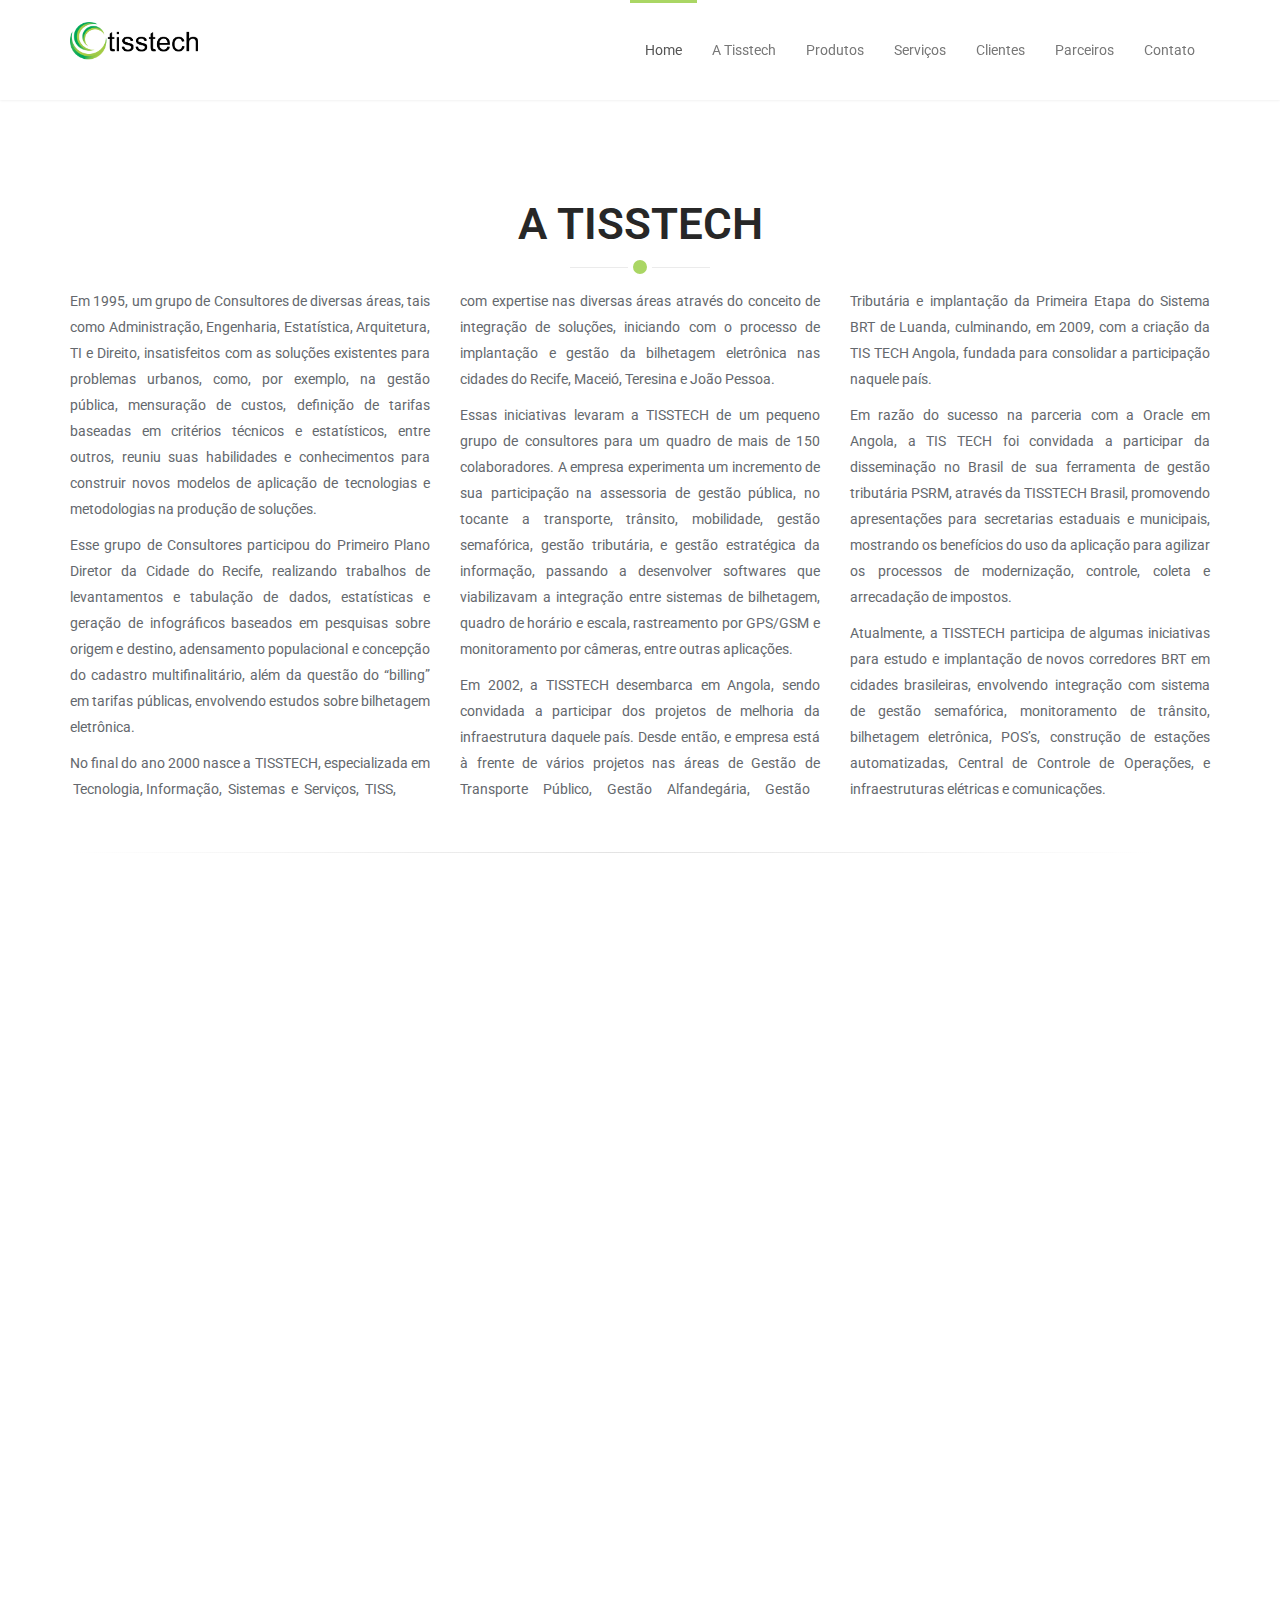
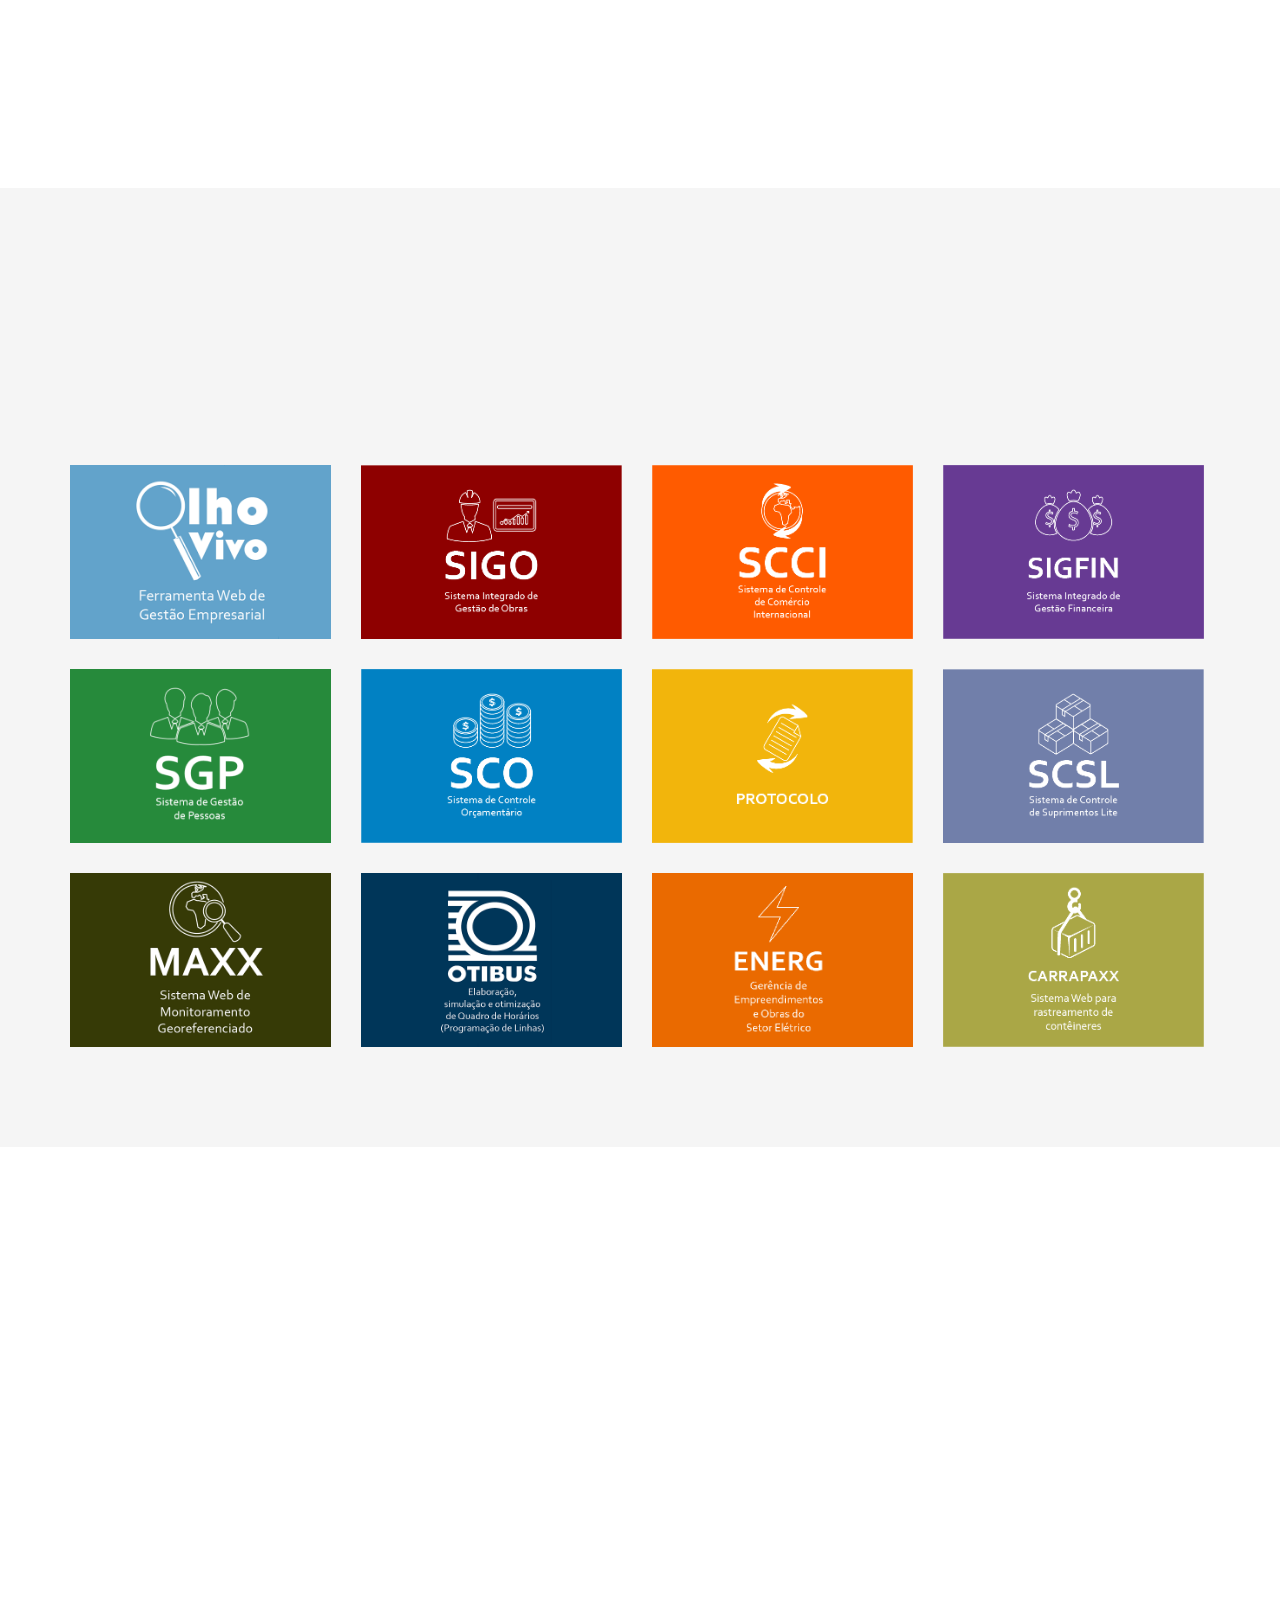
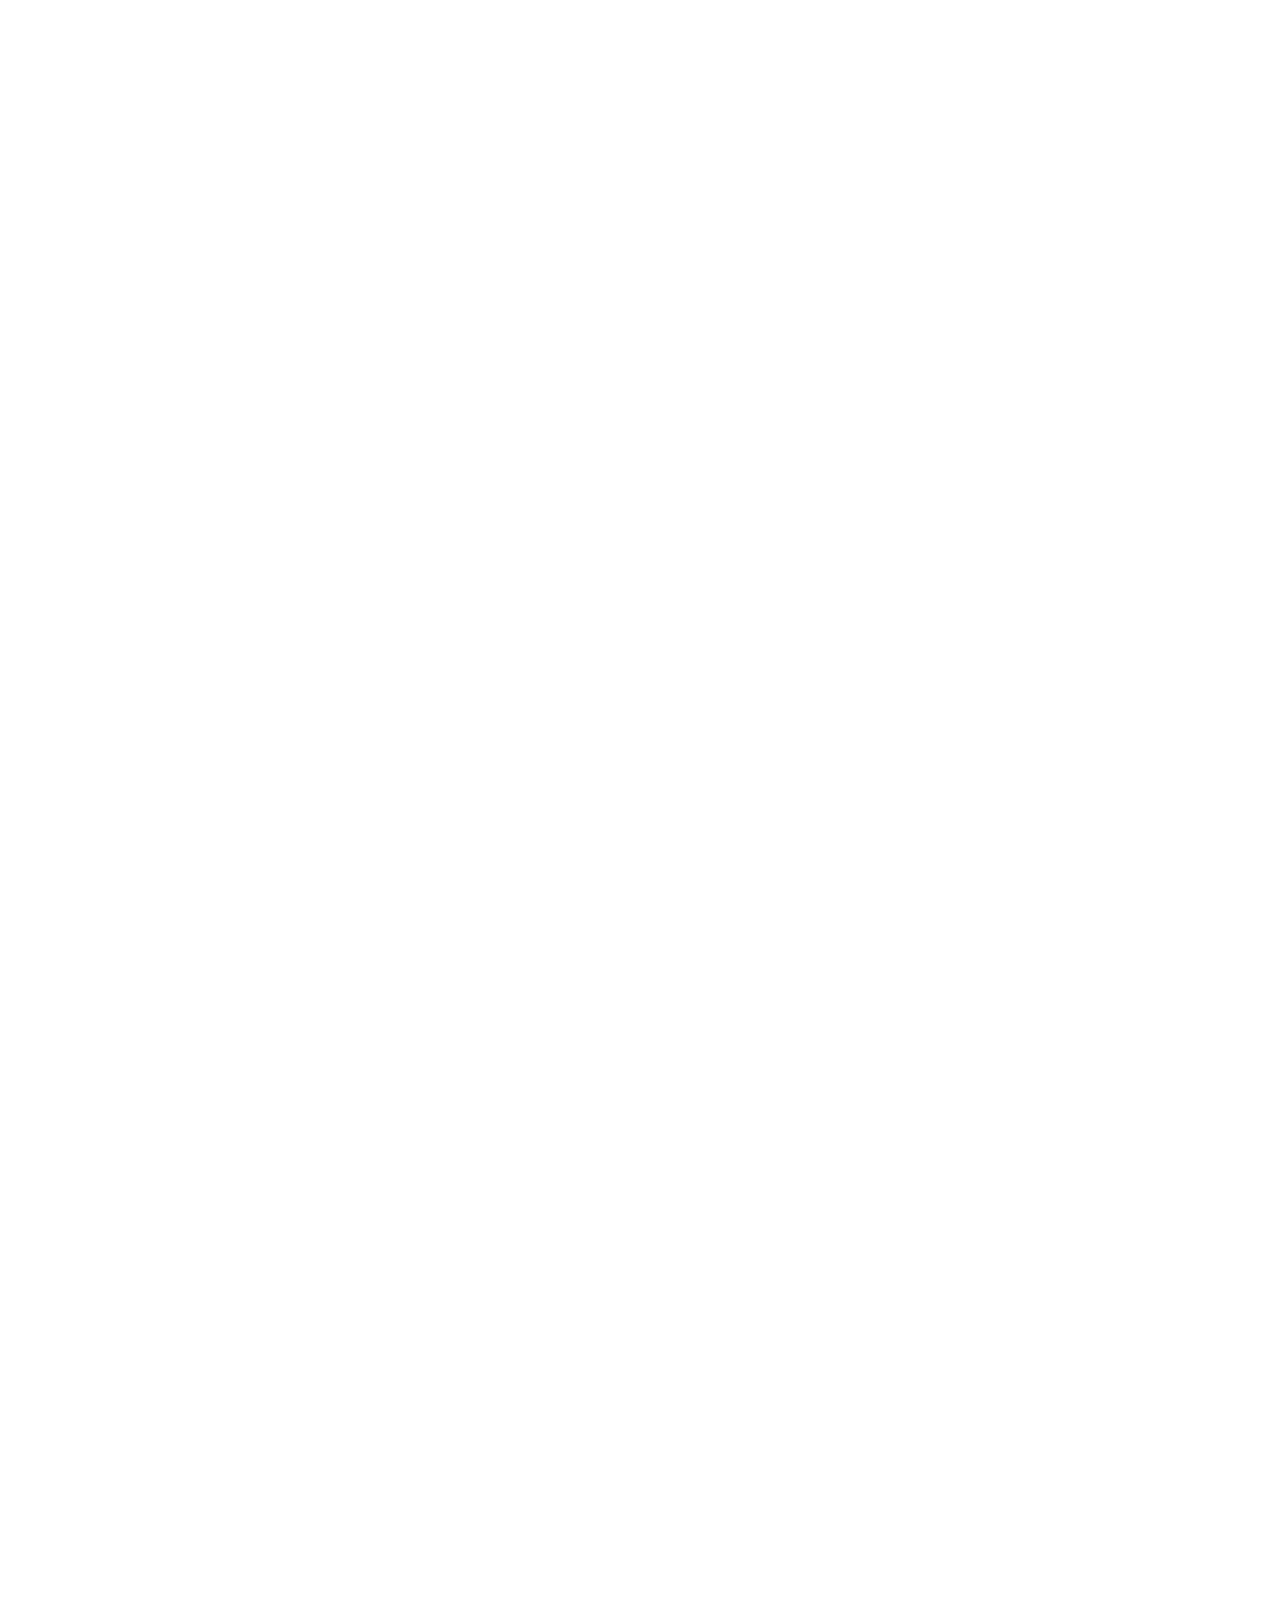
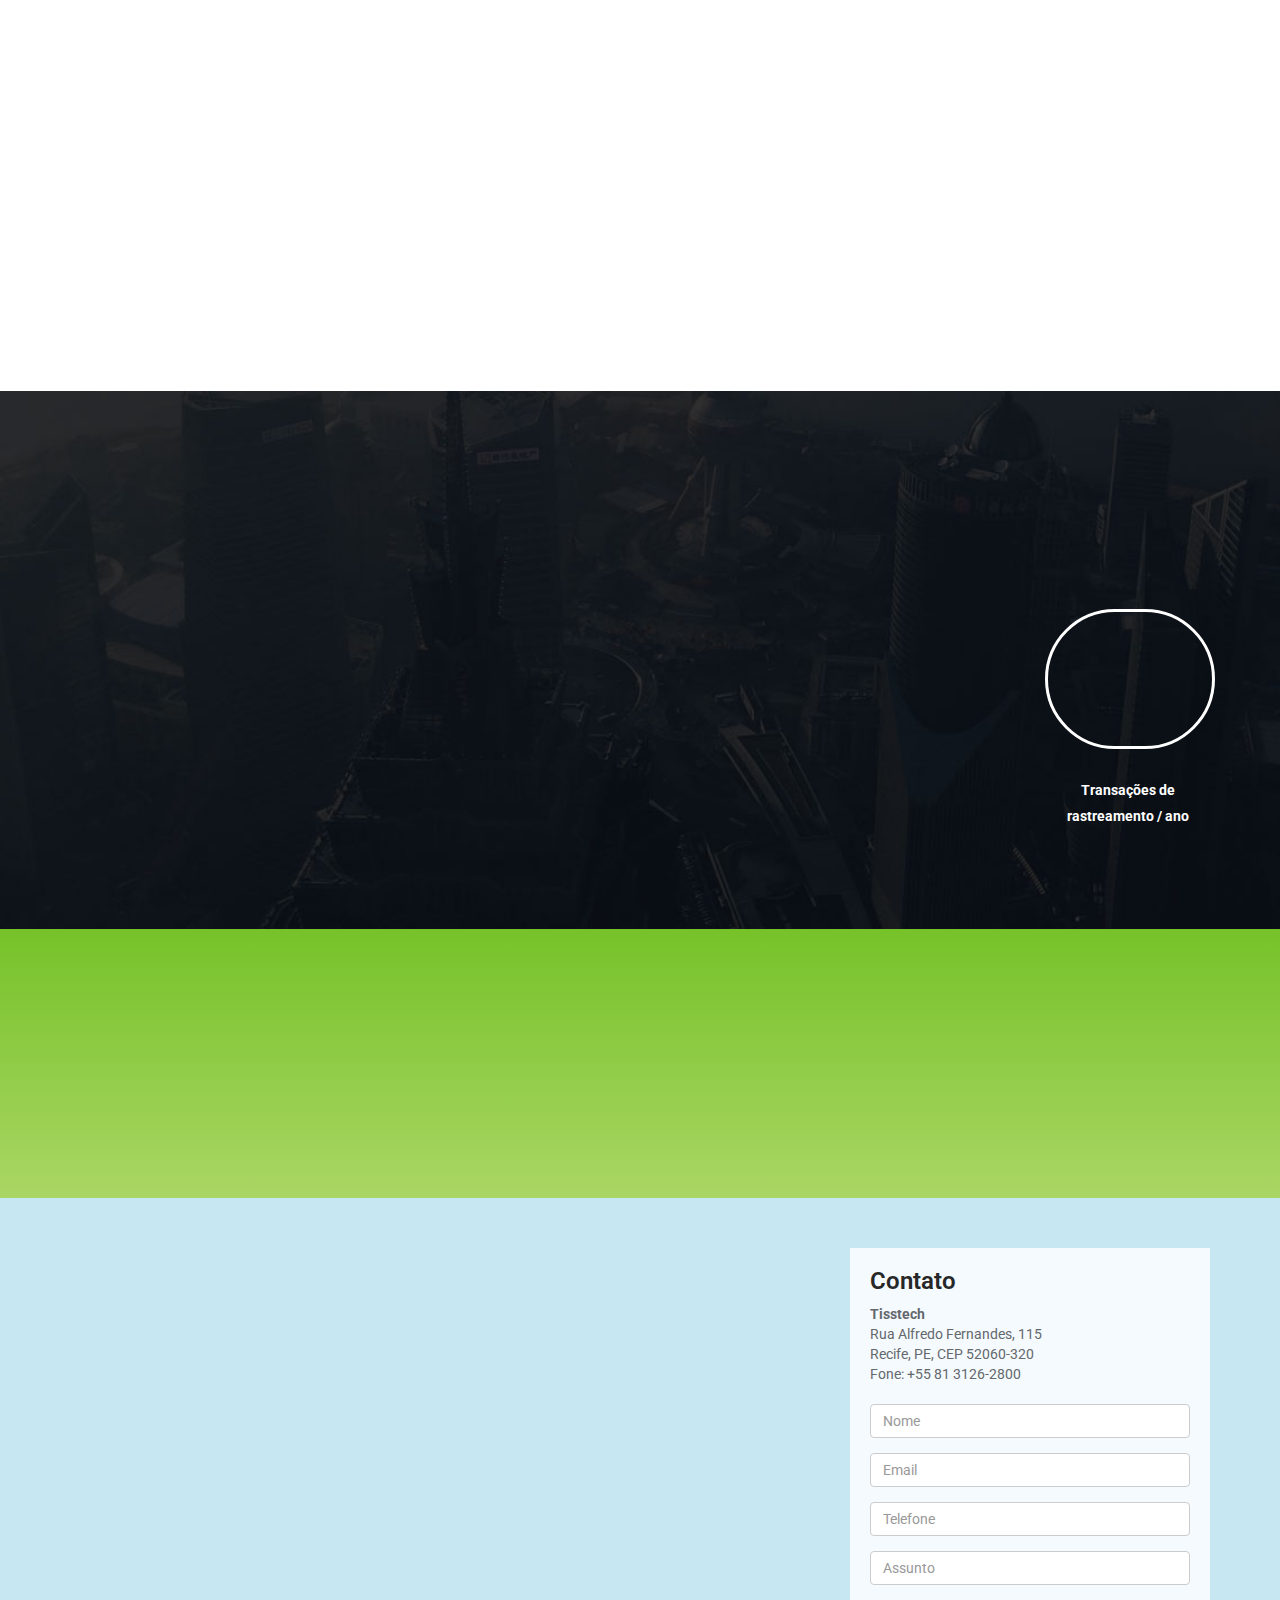
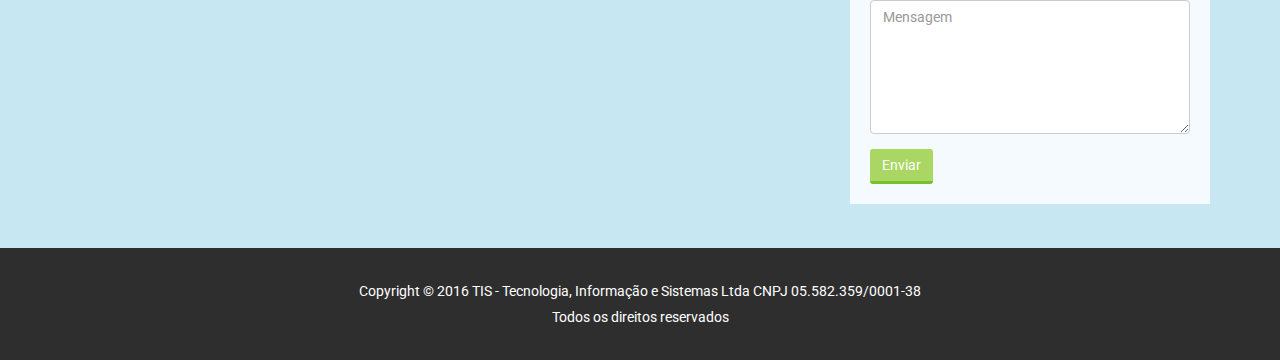
==== commit b9c3b4e4: "novo site" ====
--- a/index.html
+++ b/index.html
@@ -1,4 +1,3 @@
-<<<<<<< HEAD
 <!DOCTYPE html>
 <html lang="en">
 <head>
@@ -893,1187 +892,4 @@
     <script src="js/wow.min.js"></script>
     <script src="js/main.js"></script>
 </body>
-</html>
-=======
-﻿<!DOCTYPE html>
-<html lang="en" class="page">
-<head>
-<link rel="shortcut icon" href="images/icone.ico" >
-<title>TISSTECH</title>
-<meta name="google-translate-customization" content="279bf076de7d07a2-50cbb3d64d4291fa-g25f6a0ea79fe8f32-e"></meta>
-<meta charset="utf-8">
-<link rel="stylesheet" href="css/reset.css" type="text/css" media="all">
-<link rel="stylesheet" href="css/layout.css" type="text/css" media="all">
-<link rel="stylesheet" href="css/style.css" type="text/css" media="all">
-<script type="text/javascript" src="js/jquery-1.4.2.js" ></script>
-<script type="text/javascript" src="js/cufon-yui.js"></script>
-<script type="text/javascript" src="js/cufon-replace.js"></script>
-<script type="text/javascript" src="js/Amaranth_400.font.js"></script>
-<script type="text/javascript" src="js/script.js"></script>
-<script type="text/javascript" src="js/scroll.js"></script>
-<script type="text/javascript" src="js/jquery.nivo.slider.pack.js"></script>
-<script type="text/javascript" src="js/atooltip.jquery.js"></script>
-<script type="text/javascript" src="js/jquery.maskedinput.js" ></script>
-
-<link href="js/facebox/facebox.css" media="screen" rel="stylesheet" type="text/css" />
-<script src="js/facebox/facebox.js" type="text/javascript"></script>
-
-<style type="text/css">
-.my-groovy-style-olho-vivo {
-	color: #000;
-	background-image:url(images/olhovivo_marca.png) !important;
-	background-repeat: no-repeat !important;
-	background-position: 50% !important; 
-    background-color: #C7DDF4 !important;
-	
-}
-.my-groovy-style-energi {
-	color: #000;
-	background-image:url(images/enegi_marca.png) !important;
-	background-repeat: no-repeat !important;
-	background-position: 50% !important; 
-    background-color: #F8E6BB !important;
-	
-}
-
-.my-groovy-style-wkt {
-	color: #000;
-	background-image:url(images/wkt_marca.png) !important;
-	background-repeat: no-repeat !important;
-	background-position: 50% !important; 
-    background-color: #F7CCCC !important;
-	
-}
-
-.my-groovy-style-patrimonio {
-	color: #000;
-	background-image:url(images/patrimonio_marca.png) !important;
-	background-repeat: no-repeat !important;
-	background-position: 50% !important; 
-    background-color: #C7DDF4 !important;
-}
-
-.my-groovy-style-taxplan {
-	color: #000;
-	background-image:url(images/taxplan_marca.png) !important;
-	background-repeat: no-repeat !important;
-	background-position: 50% !important; 
-    background-color: #EFEFC1 !important;
-	
-}
-
-
-.my-groovy-style-alexandria {
-	color: #000;
-	background-image:url(images/alexandria_marca.png) !important;
-	background-repeat: no-repeat !important;
-	background-position: 50% !important; 
-    background-color: #FAF5DB !important;
-}
-
-
-.my-groovy-style-obra {
-	color: #000;
-	background-image:url(images/obras_marca.png) !important;
-	background-repeat: no-repeat !important;
-	background-position: 50% !important; 
-    background-color: #F7CEA3 !important;
-	
-}
-
-
-
-.my-groovy-style-patrimonio img {
-	width: 100px;
-	height: 100px;
-}
-
-.my-groovy-style-taxplan img {
-	width: 100px;
-	height: 100px;
-}
-
-
-
-
-
-.my-groovy-style img {
-	width: 100px;
-	height: 100px;
-}
-
-.listaul li {
-	margin:0px 0px 10px 0px !important;	
-	list-style:disc !important;
-}
-
-
-
-.patrimonio li {
-	margin:0px 0px 10px 0px !important;	
-	list-style:disc !important;
-}
-
-
-.otibus {
-	background-image:url(images/otibus_marca.png) !important;
-	background-repeat: no-repeat !important;
-	background-position: 50% !important; 
-    background-color: #E5EAEE !important;
-}
-</style>
-
-<script>
-$(document).ready(function(){
-	$("#fone").mask("(99) 9999-9999");
-
-	$('a[rel*=facebox]').facebox({
-		loading_image : 'js/facebox/loading.gif',
-		//close_image   : 'js/facebox/closelabel.png'
-	}) 
-
-	
-});
-
-function checa_email(campo_email){
-	var arroba=campo_email.indexOf("@");
-	var ponto=campo_email.lastIndexOf(".");
-	var espaco=campo_email.indexOf(" ");
-	if((arroba !=-1)&&(arroba !=0)&&(ponto !=-1)&&(ponto > arroba+1)&&(arroba < campo_email.length-1)&&(espaco==-1)){
-		return true;
-	}else{
-		return false;
-	}
-}
-
-
-function enviardados(){
-	if(document.form.nome.value=="" ){
-		alert( "Preencha Seu Nome!" );
-		document.form.nome.focus();
-		return false;
-	}
-	
-	if(document.form.email.value=="" ){
-		alert( "Preencha Seu E-mail!" );
-		document.form.email.focus();
-		return false;
-	}
-	
-	if(checa_email(document.form.email.value) == false){
-		alert( "Preencha Um E-mail Válido!" );
-		document.form.email.focus();
-		return false;
-	}
-	
-	if(document.form.fone.value=="" ){
-		alert( "Preencha Seu Telefone!" );
-		document.form.fone.focus();
-		return false;
-	}
-	if(document.form.msg.value=="" ){
-		alert( "Preencha Sua Menssagem!" );
-		document.form.msg.focus();
-		return false;
-	}
-	
-}
-</script>
-<script type="text/javascript">
-function googleTranslateElementInit() {
-  new google.translate.TranslateElement({pageLanguage: 'pt', includedLanguages: 'en,es,pt', layout: google.translate.TranslateElement.InlineLayout.SIMPLE}, 'google_translate_element');
-}
-</script><script type="text/javascript" src="//translate.google.com/translate_a/element.js?cb=googleTranslateElementInit"></script>
-<!--[if lt IE 9]>
-<script type="text/javascript" src="js/html5.js"></script>
-<style type="text/css">
-	.button1, #ContactForm a {behavior:url(js/PIE.htc)}
-</style>
-<![endif]-->
-<!--[if lt IE 7]>
-<div style=' clear:both;text-align:center;position:relative'>
-	<a href="http://www.microsoft.com/windows/internet-explorer/default.aspx?ocid=ie6_countdown_bannercode"><img src="http://www.theie6countdown.com/images/upgrade.jpg" border="0" alt="" /></a>
-</div>
-<![endif]-->
-<style type="text/css">
-
-ul.disc {
-
-list-style-type: disc;
-margin-left: 10px;
-margin-top:25px;
-
-}
-
-ul.circle {
-
-list-style-type: circle;
-margin: 20px;
-margin-top:4px;
-margin-bottom:2px;
-
-}
-
-ul.numeric {
-
-list-style-type: square;
-margin: 20px;
-margin-top:4px;
-margin-bottom:2px;
-
-}
-
-</style>
-
-
-</head>
-<body class="body">
-<div class="body1">
-	<img src="images/topo_olhovivo2.jpg" style="position:absolute;z-index:-999;" width="100%" height="199px">
-	<div class="body2">
-		<div class="main">
-<!-- header -->
-			<header>
-				<div class="wrapper">
-					<nav>
-						<ul id="top_nav">
-							<li class="bg_none"><a href="#page_Home" class="icon1"></a></li>
-							<li><a href="#page_Contacts" class="icon2"></a></li>
-   							<li><a href="index.html" class="" ><img src="images/b-brasil.png" style="height:17px;" ></a></li>
-   							<li><a href="index-ing.html" class=""><img src="images/b-usa.png" style="height:17px;"></a></li>
-   							<!--<li><a href="index-ing.html" class="b-usa.pgn"></a></li>-->
-						</ul>
-					</nav>
-				</div>
-                
-				<div class="wrapper">
-					<h1><a href="index.html" id="logo">Biz Time Business Company</a></h1>
-					<ul id="icons">
-						<li></li>
-						<li></li>
-						<li></li>
-					</ul>
-				</div>
-			</header>
-<!-- / header -->
-		</div>
-	</div>
-</div>
-<div class="wrapper">
-	<div class="main">
-		<nav>
-	  <ul id="menu">
-				<li class="menu_active nav1" style="margin-bottom:10px;"><a href="#page_Home">Início</a></li>
-				<li class="nav2" style="margin-bottom:10px;"><a href="#page_News">Parceiros</a></li>
-				<li class="nav3" style="margin-bottom:10px;"><a href="#page_Services">Serviços</a></li>
-				<li class="nav4" style="margin-bottom:10px;"><a href="#page_Products">Produtos</a></li>
-				<li class="nav5" style="margin-bottom:10px;"><a href="#page_FAQ">Conhecendo a Tiss</a></li>
-				<li class="nav6" style="margin-bottom:10px;"><a href="#page_Contacts">Contato</a></li>
-			</ul>
-		</nav>
-<!-- content -->
-		<section id="content">
-		  <div id="page_Home">
-				<div id="slider">					
-					<img src="images/trans1.png" alt="">		
-					<img src="images/2.jpg" alt="">					
-					<img src="images/trans2_new.png" alt="">	
-					<img src="images/1.jpg" alt="">
-					<img src="images/trans3.png" alt="">	
-					<img src="images/img2.png" alt="">							
-				</div>
-				<div id="slider_shadow"></div>
-				<div class="banners">
-				  <div class="col1 pad_left1"></div>
-			</div>
-		  </div>
-			<div id="page_News">
-				<h2>Parceiros</h2>
-				<div class="box1_bot">
-					<div class="box1_left">
-						<div class="box1_right">
-							<div class="box1">
-								<div class="pad">
-							    <div class="wrapper pad_bot2">
-								  <figure class="left marg_right1">
-						      <p><a href="http://www.soluttions.com.br/" target="_blank"><img src="images/solu.png"ons.jpg" alt="" title="clique aqui!"></a></p>
-</figure>
-								  <p class="pad_bot1 pad_top1"><strong>Soluttions</strong></p>
-										<p>Uma empresa ágil e moderna, sempre em busca dos melhores processos de trabalho para garantir a qualidade de nossos produtos e serviços e a satisfação de nossos consumidores, gerando maior rentabilidade para nossos acionistas e melhores resultados para nossos negócios.</p>
-								  </div>
-								  <div class="wrapper">
-									  <figure class="left marg_right1">
-										  <p><a href="http://www.grupoteccenter.com.br/" target="_blank"><img src="images/teccenter.png" alt="" title="clique aqui!"></a></p>
-</figure>
-									<p class="pad_bot1 pad_top1"><strong>Teccenter</strong></p>
-										<p>A Teccenter é uma empresa que desenvolve soluções inovadoras para seus clientes baseadas em tecnologia de informação, atuando profissionalmente de forma a garantir a qualidade e a pontualidade na entrega dos serviços contratados.</p>
-									</div>
-								</div>
-							</div>
-						</div>
-					</div>
-				</div>
-			</div>
-			<div id="page_Services">
-				<h2>Serviços</h2>
-				<div class="box1_bot">
-					<div class="box1_left">
-						<div class="box1_right">
-							<div class="box1">
-								<div class="pad">
-									<p class="pad_bot1"></p>
-										<ul style="list-style-type:circle;margin-left:15px;">
-											<li>Desenvolvimento de Sistemas;</li>
-											<li>Desenvolvimento de Web Sites;</li>
-											<li>Assistência Técnica;</li>
-											<li>Consultoria Especializada;</li>
-										</ul>
-										<br/>
-										A TIS TECNOLOGIA LTDA objetiva sucesso naquilo que faz, e procura ultrapassar as expectativas do parceiro em relação ao produto em questão. Quem contrata a TIS TECNOLOGIA LTDA não contrata apenas uma empresa de desenvolvimento de software, mas uma parceira que irá colaborar das mais diversas formas para melhoria dos processos formalizados da sua empresa. Estaremos sempre sugerindo melhorias e adequações para aumentar a eficiência e a qualidade dos serviços, contudo, visando à redução de custos.
-								</div>
-							</div>
-						</div>
-					</div>
-				</div>
-				<!--
-					<div class="col2">
-						<div class="box1_bot">
-							<div class="box1_left">
-								<div class="box1_right">
-									<div class="box1">
-										<div class="pad">
-										  <div class="wrapper">
-												<figure class="left marg_right2"><img src="images/olhovivo.png" alt=""></figure>
-											  <h3>&nbsp;</h3>
-												<p>É um inovador sistema web de gestão empresarial, apoiado nos conceitos de Business Inteligence, Workflow, Action Permission, Módulos de processos, e Dashboards.</p>
-										  </div>
-										</div>
-									</div>
-								</div>
-							</div>
-						</div>
-					</div>
-					<div class="col2 pad_left1">
-						<div class="box1_bot">
-							<div class="box1_left">
-								<div class="box1_right">
-									<div class="box1">
-										<div class="pad">
-											<div class="wrapper">
-												<figure class="left marg_right2"><img src="images/alexan.png" alt=""></figure>
-												<h3>&nbsp;</h3>
-												<p>O Alexandria é um sistema voltado para o controle de documentos com cadastros de contrato, de parcelas e medições, previsões de pagamento, facturações, além de relatórios.</p>
-											</div>
-										</div>
-									</div>
-								</div>
-							</div>
-						</div>
-					</div>
-					-->
-				<!--
-				<div class="wrapper marg_top1">
-					<div class="col2">
-						<div class="box1_bot">
-							<div class="box1_left">
-								<div class="box1_right">
-									<div class="box1">
-										<div class="pad">
-											<div class="wrapper">
-											  <figure class="left marg_right2"><img src="images/wkte.png" alt=""></figure>
-											  <h3>&nbsp;</h3>
-												<p>Ferramenta que auxilia atividade de  exportação, e assim consegue prover informações precisas para seus  clientes.</p>
-											</div>
-										</div>
-									</div>
-								</div>
-							</div>
-						</div>
-					</div>
-					<div class="col2 pad_left1">
-						<div class="box1_bot">
-							<div class="box1_left">
-								<div class="box1_right">
-									<div class="box1">
-										<div class="pad">
-											<div class="wrapper">
-												<figure class="left marg_right2"><img src="images/pecobrs.png" alt=""></figure>
-												<h3></h3>
-												<p>Ferramenta que auxilia na segurança no cadastramento  e no acompanhamento das obras.</p>
-											</div>
-										</div>
-									</div>
-								</div>
-							</div>
-						</div>
-					</div>
-				</div>
-                <div class="wrapper marg_top1">
-					<div class="col2">
-						<div class="box1_bot">
-							<div class="box1_left">
-								<div class="box1_right">
-									<div class="box1">
-										<div class="pad">
-											<div class="wrapper">
-											  <figure class="left marg_right2"><img src="images/taxplan.png" alt=""></figure>
-											  <h3></h3>
-												<p>Com o Sistema de tarifação TaxPlan o usuário poderá realizar planejamentos relacionados à tarifação, facilitando e tornando mais segura a visualização de dados.</p>
-											</div>
-										</div>
-									</div>
-								</div>
-							</div>
-						</div>
-					</div>
-					<div class="col2 pad_left1">
-						<div class="box1_bot">
-							<div class="box1_left">
-								<div class="box1_right">
-									<div class="box1">
-										<div class="pad">
-											<div class="wrapper">
-												<figure class="left marg_right2"><img src="images/patrimonio.png" alt=""></figure>
-												<h3></h3>
-												<p>Ferramenta que auxilia na segurança no cadastramento  e no acompanhamento das obras.</p>
-											</div>
-										</div>
-									</div>
-								</div>
-							</div>
-						</div>
-					</div>
-				</div>
-                <div class="wrapper marg_top1">
-					<div class="col2">
-						<div class="box1_bot">
-							<div class="box1_left">
-								<div class="box1_right">
-									<div class="box1">
-										<div class="pad">
-											<div class="wrapper">
-											  <figure class="left marg_right2"><img src="images/otibus-logo.png" alt=""></figure>
-											  <h3></h3>
-												<p>Planejamento e manutenção dos quadros de horários;Define Frota Ideal, Quantidade de equipe motorista/cobrador ideal e Custo Operacional das Linhas;Permite Simular Efeitos de Ajustes/Correções da Programação das Linhas e montar a Programação em modo Gráfico;Integração com sistema de bilhetagem fornecendo relatórios e gráficos.</p>
-											</div>
-										</div>
-									</div>
-								</div>
-							</div>
-						</div>
-					</div>
-					<div class="col2 pad_left1">
-						<div class="box1_bot">
-							<div class="box1_left">
-								<div class="box1_right">
-									<div class="box1">
-										<div class="pad">
-											<div class="wrapper">
-												<figure class="left marg_right2"><img src="images/enegi.png" alt=""></figure>
-												<h3></h3>
-												<p>Sistema Energi, foi desenvolvido com a finalidade de gerenciamento dos empreendimentos das obras realizadas do setor elétrico. Através dos cronogramas de empreendimento, os agentes concessionários geram o arquivo XML mensalmente para ANEEL.  </p>
-											</div>
-										</div>
-									</div>
-								</div>
-							</div>
-						</div>
-					</div>
-				</div>
-				-->
-			</div>
-			<div id="page_Products">
-				<h2>Produtos</h2>
-				<div class="wrapper">
-					<div class="col1">
-						<div class="box1_bot">
-							<div class="box1_left">
-								<div class="box1_right">
-									<div class="box1 alinhar">
-										<div class="pad">
-											<figure class="pad_bot1"><a href="http://www.tisstech.com.br/sistemas/olhovivo/redirecionamento.php" target="_blank"><img src="images/olhovivoOld.png" alt=""></a></figure>
-											<h3><a href="http://www.tisstech.com.br/sistemas/olhovivo/redirecionamento.php" target="_blank">Olho Vivo</a></h3>
-											<p><a title="Infomação sobre o sistema" href="javascript: $.facebox({div:'#olhovivo'}, 'my-groovy-style-olho-vivo');"><img style="vertical-align:middle;width:16px;margin-left:4px;" src="images/info.png" ></a></p>
-										</div>
-									</div>
-								</div>
-							</div>
-						</div>
-					</div>
-					<div class="col1 pad_left1">
-						<div class="box1_bot"><div class="box1_left"><div class="box1_right">
-							<div class="box1 alinhar">
-								<div class="pad">
-									<figure class="pad_bot1"><img src="images/pecobrsOld.png" alt=""></figure>
-									<h3>Obra</h3>
-									<p><a title="Infomação sobre o sistema" href="javascript: $.facebox({div:'#obra'}, 'my-groovy-style-obra');"><img style="vertical-align:middle;width:16px;margin-left:4px;" src="images/info.png" ></a></p>
-								</div>
-							</div>
-						</div></div></div>
-					</div>
-					<div class="col1 pad_left1">
-						<div class="box1_bot"><div class="box1_left"><div class="box1_right">
-							<div class="box1 alinhar">
-								<div class="pad">
-									<figure class="pad_bot1"><a href="http://www.tisstech.com.br/sistemas/wkt/redirecionamento.php" target="_blank"><img src="images/logo_wkt123.PNG" alt="" style="margin-top:20px;"></a></figure>
-								  <h3><a href="http://www.tisstech.com.br/sistemas/wkt/redirecionamento.php"target="_blank">wkt</a></h3>
-									<p><a title="Infomação sobre o sistema" href="javascript: $.facebox({div:'#wkt'}, 'my-groovy-style-wkt');"><img style="vertical-align:middle;width:16px;margin-left:4px;" src="images/info.png" ></a></p>
-								</div>
-							</div>
-						</div></div></div>
-					</div>
-				</div>
-                <div class="wrapper marg_top1">
-					<div class="col1">
-						<div class="box1_bot"><div class="box1_left"><div class="box1_right">
-							<div class="box1 alinhar">
-								<div class="pad">
-									<figure class="pad_bot1"><img src="images/alexanOld.png" alt="" ></figure>
-									<h3 style="line-height:34px">alexandria </h3>
-                                    <p><a title="Infomação sobre o sistema" href="javascript: $.facebox({div:'#alexandria'}, 'my-groovy-style-alexandria');"><img style="vertical-align:middle;width:16px;margin-left:4px;" src="images/info.png"></a></p> 
-								</div>
-							</div>
-						</div></div></div>
-					</div>
-					<div class="col1 pad_left1">
-					  <div class="box1_bot"><div class="box1_left"><div class="box1_right">
-							<div class="box1 alinhar">
-								<div class="pad">
-									<figure class="pad_bot1"><img src="images/patrimonio2.png" alt=""></figure>
-									<h3>Patrimônio</h3>
-									<p><a title="Infomação sobre o sistema" href="javascript: $.facebox({div:'#patrimonio'}, 'my-groovy-style-patrimonio');"><img style="vertical-align:middle;width:16px;margin-left:4px;" src="images/info.png" ></a></p>
-								</div>
-							</div>
-						</div></div></div>
-					</div>
-					<div class="col1 pad_left1">
-						<div class="box1_bot"><div class="box1_left"><div class="box1_right">
-							<div class="box1 alinhar">
-								<div class="pad">
-									<figure class="pad_bot1"><a href="http://www.tisstech.com.br/sistemas/energi/"  target="_blank"/><img src="images/enegiOld.png" alt="" /></a></figure>
-									<h3><a href="http://www.tisstech.com.br/sistemas/energi/"  target="_blank"/>Energi</a></h3>
-									<p><a title="Infomação sobre o sistema" href="javascript: $.facebox({div:'#energi'}, 'my-groovy-style-energi');"><img style="vertical-align:middle;width:16px;margin-left:4px;" src="images/info.png" ></a></p>
-								</div>
-							</div>
-						</div></div></div>
-					</div>
-				</div>
-				     <div class="wrapper marg_top1">
-					<div class="col1">
-						<div class="box1_bot"><div class="box1_left"><div class="box1_right">
-							<div class="box1 alinhar">
-								<div class="pad">
-									<figure class="pad_bot1"><img src="images/taxplan-New.png" alt=""></figure>
-									<h3>TAXPLAN</h3>
-									<p><a title="Infomação sobre o sistema" href="javascript: $.facebox({div:'#taxplan'}, 'my-groovy-style-taxplan');"><img style="vertical-align:middle;width:16px;margin-left:4px;" src="images/info.png" ></a></p>
-								</div>
-							</div>
-						</div></div></div>
-					</div>
-					<div class="col1 pad_left1">
-					  <div class="box1_bot"><div class="box1_left"><div class="box1_right">
-							<div class="box1 alinhar">
-								<div class="pad">
-									<figure class="pad_bot1"><img src="images/otibus-logoNew.png" alt=""></figure>
-									<h3>OTIBUS</h3>
-									<p><a title="Infomação sobre o sistema" href="javascript: $.facebox({div:'#otibus'}, 'my-groovy-style otibus');" title="Clique e saiba mais sobre este produto"><img  style="vertical-align:middle;width:16px;margin-left:4px;" src="images/info.png" align="absmiddle" /></a></p>
-								</div>                              
-							</div>
-						</div>
-                        </div>
-                        </div>
-					</div>
-					<div class="col1 pad_left1">
-						
-					</div>
-				</div>
-			</div>
-			<div id="page_FAQ">
-				<h2>Conhecendo a TISSTECH</h2>
-				<div class="box1_bot">
-					<div class="box1_left">
-						<div class="box1_right">
-							<div class="box1">
-							  <div class="pad">
-                                    <p class="pad_bot1"><strong>Tecnologia, Informação, Sistemas e Serviços.</strong></p>
-									
-									 <p class="pad_bot1"><strong>1. &nbsp; A Empresa</strong></p>
-                                    <p>
-                                    
-                                       &nbsp;&nbsp;&nbsp; A TISS foi criada em 2002, para atender a necessidade do mercado nacional na formação de um novo modelo de gestão com base em Tecnologia da Informação. 
-                                        
-                                    </p>
-                                    <p>
-                                    
-                                       &nbsp;&nbsp;&nbsp; Este novo modelo deveria ser capaz de atuar de forma intensiva no mercado, com o objetivo de gerar mudanças rápidas e duradouras.
-                                        
-                                    </p>
-                                    <p>
-                                       &nbsp;&nbsp;&nbsp; Com uma composição mesclada entre engenheiros, administradores e especialistas em TI, a equipe aglutinada na TISS começou a atuar de forma conjunta já em 1995, em projetos específicos dos sistemas públicos de transportes urbanos da região metropolitana do Recife - Pernambuco, Alagoas e Rio Grande do Norte.
-                                        
-                                     </p>
-                                    <p>
-                                    
-                                       &nbsp;&nbsp;&nbsp; O aumento da demanda pela equipe levou a formação de uma empresa, a TissTech. A equipe envolvida utilizou os conhecimentos multidisciplinares para desenvolver uma metodologia de trabalho voltada para a integração de tecnologias e soluções, a fim de sanar deficiências e suprir  necessidades.
-                                    
-                                    </p>
-									
-									<p class="pad_bot1"><strong>2. &nbsp; Organização</strong></p>
-									
-									<p>
-									
-										 &nbsp;&nbsp;&nbsp; Como uma empresa de visão moderna, organizamos nossas atividades em uma estrutura que garante a qualidade e ao mesmo tempo procura evitar os excessos nos gastos. Cada projeto, serviço ou produto é aglutinado em um núcleo de negócios. Essa estrutura mista entre um modelo clássico e uma rede matricial, garante grande flexibilidade, agilidade e funcionalidade na gestão de nossas atividades junto aos clientes e parceiros.
-									
-									</p>
-									
-									<p class="pad_bot1"><strong>3. &nbsp; Em Números</strong></p>
-									
-									<p>
-									
-										 &nbsp;&nbsp;&nbsp; A equipe da TissTech e seus parceiros e colaboradores atua em todo o território nacional e no exterior.
-									
-									</p>
-									
-									<p>
-									
-										&nbsp;&nbsp;&nbsp; Podemos destacar nas atividades desenvolvidas;
-									
-									</p>
-																
-										<ul class="disc">
-											
-											<li>Definição, Projeto, implantação e operação durante 10 anos do Sistema SABE – Sistema Automático de Bilhetamento Eletrônico para a RMR - Região Metropolitana de Recife no estado de Pernambuco/Brasil.</li>
-											
-										</ul>
-										
-										<ul class="circle">
-											
-											<li>O SABE é o sistema responsável por todo o cadastro dos usuários de transportes da Região Metropolitana do Recife, a qual engloba 18 municípios com uma população total de mais de 6.000.000 de habitantes. Conta com mais de 1.500.000 usuários cadastrados todos com cartões smart card com créditos a serem utilizados em mais de 3.000 POS´s (pontos de venda)  embarcados em veículos e em pontos estratégicos da RMR - Região Metropolitana de Recife.</li>
-											
-										</ul>
-										
-										<ul class="circle">
-											
-											<li>O SABE conta com uma central de cadastro e controle que processa e revisa mais de 17.000 solicitações todo mês, e que no início cadastrou individualmente todos os usuários do projeto.</li>
-											
-										</ul>
-									
-										<ul class="disc">
-											
-											<li>Definição, Projeto, implantação e operação durante 10 anos do Sistema SBE – Sistema de Bilhetamento Eletrônico para a cidade de Maceió no estado de Alagoas/Brasil.</li>
-											
-										</ul>
-										
-										<ul class="circle">
-											
-											<li>O SBE é o sistema responsável por todo o cadastro dos usuários de transportes da cidade de Maceió com uma população total de mais de 1.000.000 de habitantes. Conta com mais de 600.000 usuários cadastrados todos com cartões smart card com créditos a serem utilizados em mais de 1.000 POS´s (pontos de venda)  embarcados em veículos e em pontos estratégicos da cidade.</li>
-											
-										</ul>
-										
-										<ul class="circle">
-											
-											<li>O SBE conta com uma central de cadastro e controle que processa e revisa mais de 4.000 solicitações todo mês, e que no início cadastrou individualmente todos os usuários do projeto.</li>
-											
-										</ul>
-										
-										<ul class="disc">
-											
-											<li>Definição, Projeto, implantação e operação durante 6 anos do Sistema SBE – Sistema de Bilhetamento Eletrônico para a cidade de João Pessoa no estado da Paraíba/Brasil.</li>
-											
-										</ul>
-										
-										<ul class="circle">
-											
-											<li>O SBE é o sistema responsável por todo o cadastro dos usuários de transportes da cidade de João Pessoa com uma população total de mais de 1.000.000 de habitantes. Conta com mais de 500.000 usuários cadastrados todos com cartões smart card com créditos a serem utilizados em mais de 1.000 POS´s (pontos de venda)  embarcados em veículos e em pontos estratégicos da cidade.</li>
-											
-										</ul>
-										
-										<ul class="circle">
-											
-											<li>O SBE conta com uma central de cadastro e controle que processa e revisa mais de 4.000 solicitações todo mês, e que no início cadastrou individualmente todos os usuários do projeto.</li>
-											
-										</ul>
-										
-										<ul class="disc">
-											
-											<li>Definição, Projeto, implantação e operação durante 10 anos do Sistema SBE – Sistema de Bilhetamento Eletrônico para a cidade de Teresina no estado de Piauí/Brasil.</li>
-											
-										</ul>
-										
-										<ul class="circle">
-											
-											<li>O SBE é o sistema responsável por todo o cadastro dos usuários de transportes da cidade de Teresina com uma população total de mais de 1.000.000 de habitantes. Conta com mais de 450.000 usuários cadastrados todos com cartões smart card com créditos a serem utilizados em mais de 1.000 POS´s (pontos de venda)  embarcados em veículos e em pontos estratégicos da cidade.</li>
-											
-										</ul>
-										
-										<ul class="circle">
-											
-											<li>O SBE conta com uma central de cadastro e controle que processa e revisa mais de 4.000 solicitações todo mês, e que no início cadastrou individualmente todos os usuários do projeto.</li>
-											
-										</ul>
-										</br>
-										<p>
-											&nbsp;&nbsp;&nbsp; Em uma década a TissTech foi responsável pelo cadastramento e gestão de mais de 3.000.000 de usuários, fazendo o cadastro, suporte e a administração de recursos e gestão de toda a base de dados financeira e cadastral, com uma rede de mais de 6.000 POS´s (pontos de venda).
-										</p>
-										
-										<ul class="disc">
-											
-											<li>Somos os desenvolvedores e fornecedores da solução Otibus. Sistema inteligente para planejamento e acompanhamento da oferta de transpostes públicos, otimizando a melhor oferta ao menor custo possível. Este sistema é responsável pelo planejamento de transportes no estado de Pernambuco e na cidade de João Pessoa, além de ser utilizado por diversas empresas privadas do setor e para estudo de planejamento do governo de Angola. O sistema é responsável pelo planejamento de uma rede que atende a mais de 6.000.000 de usuários por dia.</li>
-											
-										</ul>
-										
-										<ul class="disc">
-											
-											<li>Somos os desenvolvedores e fornecedores da solução Olho Vivo. ERP leve e totalmente voltado para WEB com características de uma solução simples e voltada para a decisão.</li>
-											
-										</ul>
-										
-										<ul class="disc">
-											
-											<li>Somos os desenvolvedores e fornecedores da solução TAXPLAN. Sistema para cálculos de tarifas públicas e simulação de cenários baseado em dados históricos.</li>
-											
-										</ul>
-										
-										<ul class="disc">
-											
-											<li>Somos os desenvolvedores e fornecedores da solução ENERGI. Sistema que apura os resultados de empresas fornecedoras de energia e encaminha para os controladores governamentais, propiciando a observação da atenção às metas de serviço estabelecidas.</li>
-											
-										</ul>
-										</br>
-										<ul>
-											
-											<li>Podemos ainda citar diversas experiências em áreas variadas:</li>											
-										</ul>
-										</br>
-										<ul>
-											
-											<li>1.	"SETRANS/PE – Sindicato de Transportes de Passageiros do Estado de Pernambuco"
-<p> Serviço: Assessoria Técnica na área de Operação e Custos de Transportes</p>
-</li>											
-										</ul>
-										</br>
-										<ul>
-											
-											<li>2.	Empresa de Urbanização de Jaboatão
-<p>Serviço: Estudos de Transporte e Engenharia de Tráfego para Estruturação e Racionalização do Sistema de Transporte e Circulação no Município de Jaboatão, incluindo as seguintes atividades Estudo de Transporte e Tráfego com utilização de Modelos de Simulação; Estudos e Planos de Circulação para o Sistema Viário Urbano; Pesquisa de Origem/Destino, sobe-desce e de velocidade; Montagem de redes de tráfego; Estudos de Modelos Informatizados de Planejamento; Especificações de Sistema para Gerenciamento de Tráfego</p>
-</li>											
-										</ul>
-										</br>
-										<ul>
-											
-											<li>3.	INFRAERO/ROTINAS
-</br><p>Serviço: Serviços Técnicos profissionais especializados de consultoria técnica para elaboração do planejamento da fiscalização da execução e do comissionamento das obras especiais da rede de aeroportos da Infraero, compreendendo a elaboração de rotinas de fiscalização visando o gerenciamento da qualidade dos serviços de engenharia mediante procedimentos padronizados nas diversas especialidades e de procedimentos de comissionamento das obras especiais.</p>
-</li>											
-										</ul>
-										</br>
-										<ul>
-											
-											<li>4.	Departamento de Estradas de Rodagem do Governo do Estado de Rio Grande do Norte – DER/RN</br>
-<p>Serviço: Consultoria Técnica e Administrativa de Apoio à Fiscalização do Sistema de Transporte Coletivo Rodoviário Intermunicipal de Passageiros do Estado do Rio Grande do Norte. Serviço realizado por 12 anos.</p>
-
-	<p>Concepção, implantação e controle do Cadastro Provisório do Transporte Opcional Médio Porte - CPTOMP</p>
-</li>											
-										</ul>
-										</br>
-										<ul>
-											
-											<li>5.	TRANSPAL - Associação de Empresa de Transportes de Passageiros do Estado de Alagoas</br>
-<p>Serviço: Assessoria para operacionalização da câmara de compensação tarifária</p>
-
-<p>Concepção, desenvolvimento e implantação dos sistemas autorizados pela gerência e fiscalização do Sistema de Transportes Coletivos de Passageiros; Concepção e desenvolvimento de Estudos organizacionais para estruturação da área de gerência de Sistema de Transporte. Implantação de Novas estruturas organizacionais e treinamento de equipes para gerência do Sistema de Transportes</p>
-		  
-<p>Consultoria de Transportes para o município de Maceió-AL</p>
-</li>											
-										</ul>
-										</br>
-									  <ul>
-											
-											<li>6.	Agencia Reguladora de Serviços Públicos do Estado de Alagoas – ARSAL</br>
-<p>Serviço: Serviços Técnicos de Engenharia para Medição das Linhas de Ônibus do Sistema Intermunicipal de Passageiros de Alagoas.</p>
-	
-<p>Serviços Técnicos de Engenharia referentes à Medição e Levantamento das Linhas do Sistema de Transporte Rodoviário Intermunicipal de Passageiros do Estado de Alagoas.</p>
-</li>											
-										</ul>
-										</br>
-										<ul>
-											
-											<li>7.	Agência Estadual de Serviços Públicos de Mato Grosso do Sul – AGEPAN</br>
-<p>Serviço: Serviços de Assessoria Especializada na Área de Transporte Rodoviário Intermunicipal de Passageiros para Execução do Projeto de Reestruturação do Sistema de Transporte Intermunicipal de Passageiros do Estado do Mato Grosso do Sul.</p>
-</li>											
-										</ul>
-										</br>
-										<ul>
-											
-											<li>8.	Empresa de Urbanização do Recife - URB/RECIFE</br>
-<p>Serviço: Plano Diretor de Circulação do Recife - PDC/RECIFE, Considerando sua articulação com o Sistema viário Principal da Região Metropolitana do Recife.</p>
-</li>											
-										</ul>
-										</br>
-										<ul>
-											
-											<li>9.	Prefeitura Municipal de Petrolina</br>
-<p>Serviço: Plano Diretor de Circulação do Município de Petrolina</p>
-
-<p>Estudos e Projetos de Engenharia para o Sistema de Transportes Público de Passageiros – STPP, na área urbana do município de Petrolina-PE, visando a Modernização da Operação do Sistema de Transporte Público através da Implantação de um Sistema de Veículo Leve sobre Trilhos -VLT, em um corredor central segregado de Transporte; a racionalização e o ordenamento da Operação e da Circulação do Sistema de Transporte Coletivo; e a realização de Estudos Complementares visando melhorar a fluidez do tráfego no acesso ao centro urbano do Município</p>
-</li>											
-										</ul>
-										</br>
-										<ul>
-											
-											<li>10.	FESP/SP</br>
-<p>Serviço: Serviços técnicos para o projeto de desenvolvimento institucional para munir as Subprefeituras de instrumentos de apoio para execução, Gerenciamento de Pavimento, montagem de banco de dados para coordenação e planejamento dos serviços de manutenção e limpeza urbana.</p>
-</li>											
-										</ul>
-										</br>
-										<ul>
-											
-											<li>11.	CONDER- Companhia de Desenvolvimento da Região Metropolitana de Salvador</br>
-<p>Serviço: Política de Tarifação do Sistema de Transporte Metropolitano de ônibus na RMS; Manual de Implantação e Monitoração do Vale-Transporte no Sistema Metropolitano por ônibus da RMS; e Criaçao e implantação do Fundo Metropolitano de Transporte.</p>
-</li>											
-										</ul>
-										</br>
-										<ul>
-											
-											<li>12.	Construtora CELI</br>
-<p>Serviço: Serviços técnicos especializados de consultoria para apoio ao gerenciamento e assessoria técnica na implantação do sistema adutor do Congo.</p>
-</li>											
-										</ul>
-										</br>
-										<ul>
-											
-											<li>13.	USINA CENTRAL OLHO D´ÁGUA</br>
-<p>Serviço: Serviços técnicos de engenharia referente aos estudos de alternativas de traçado, estudos de viabilidade técnica, financeira, econômica e social, e o projeto executivo de engenharia para implantação e pavimentação da rodovia vicinal Condado-Ferreiros e da ligação Usina Matari/ Usina Olho d'água, incluindo o cadastramento de benfeitorias e pesquisas socioeconômicas.</p>
-</li>											
-										</ul>
-										</br>
-										<ul>
-											
-											<li>14.	DER-AL</br>
-<p>Serviço: Programação de conservação, Manutenção e Restauração de Rede Pavimentada do estado com uma extensão de 1.454,98 KM</p>
-</li>											
-										</ul>
-										</br>
-										<ul>
-											
-											<li>15.	DER-RN</br>
-<p>Serviço: Programação de conservação, Manutenção e Restauração de Rede Pavimentada do estado com uma extensão de 2.894,62 KM</p>
-</li>											
-										</ul>
-										</br>
-										<ul>
-											
-											<li>16.	Sindicato das Empresas de Transporte de Passageiros do Estado de Alagoas – SINTRAN</br>
-<p>Serviço: Serviços Técnicos Especializados para Apoio à Gerência do Sistema de Transportes Intermunicipal de Passageiros do Estado de Alagoas – STIP/AL.</p>
-</li>											
-										</ul>
-										</br>
-										<ul>
-											
-											<li>17.	FETRONOR – Federação das Empresas de Transportes de Passageiros do Nordeste</br>
-<p>Serviço: Serviços Técnicos Especializados de Consultoria e Assessoria Técnica abrangendo os Estados do Rio Grande do Norte, Paraíba, Pernambuco e Alagoas.</p>
-</li>											
-										</ul>
-										</br>
-										<ul>
-											
-											<li>18.	Superintendência Municipal de Transportes e Trânsito – SMTT</br>
-<p>Serviço: Serviços Técnicos de Consultoria de Engenharia relativos a Pesquisas para Planejamento de Transportes, Plano Diretor de Transportes Urbanos e Serviços de Assessoria em Engenharia de Tráfego.</p>
-</li>											
-										</ul>
-										</br>
-										<ul>
-											
-											<li>19.	TACOM Engenharia e Projetos Ltda.</br>
-<p>Serviço: Assessoria Técnica ao Programa de Catraca Eletrônica do STPP/Recife.</p>
-</li>											
-										</ul>
-										</br>
-										<p>
-											&nbsp;&nbsp;&nbsp; Consultorias e assessorias a diversas empresas privadas no trato de soluções para suas bases informacionais, com foco em fortalecimento do processo decisório e gestão da informação. Notadamente na construção de PDTIC – Planos Diretores de Tecnologia da Informação e Comunicação.
-										</p>
-                                    
-                            	</div>
-							</div>
-						</div>
-					</div>
-				</div>
-			</div>
-			<div id="page_Contacts">
-				<h2>Contato</h2>
-				<div class="wrapper">
-					<div class="col3">
-						<div class="box1_bot">
-							<div class="box1_left">
-								<div class="box1_right">
-									<div class="box1">
-										<div class="pad">
-											<form id="ContactForm" action="form.php" name="form" onSubmit="return enviardados();" method="post"  >
-												<div>
-													<div class="wrapper"><span>Seu Nome:</span><input id="nome" name="nome" type="text" class="input" ></div>
-													<div class="wrapper"><span>Seu E-mail:</span><input id="email" name="email" type="text" class="input" ></div>
-													<div class="wrapper"><span>Seu Telefone:</span><input id="fone" name="fone" type="text" class="input" ></div>
-											    <div class="textarea_box"><span>Mensagem:</span>
-											      <textarea name="menssagem" id="msg" cols="1" rows="1"></textarea></div>
-												<center><input style="cursor: pointer"  class="wrapper2"  type="submit" name="enviar"  value="Enviar" /></center>
-												</div>
-											</form>
-										</div>
-									</div>
-								</div>
-							</div>
-						</div>
-					</div>
-					<div class="col1 pad_left1">
-						<div class="box1_bot">
-							<div class="box1_left">
-								<div class="box1_right">
-									<div class="box1">
-										<div class="pad">
-										  <p style="margin-left:-12px;"><span class="right marg_right2">Brasil</span>País:<br>
-											<span class="right marg_right2">Pernambuco</span>Estado:<br>
-											<span class="right marg_right2">Recife</span>Cidade:<br>
-                                            <span class="right marg_right2" style="">Fone: +55(81)3228-9247</span><br>
-										  </p>
-										  <p class="pad_bot1" style="margin-left:-12px;"><strong>Informações</strong><br/>
-										  Funcionamos de segunda a sexta das 08:00 às 18:00 horas, deixe seu recado ou entre em contato para mais informações.
-										  </p>
-									  </div>
-									</div>
-								</div>
-							</div>
-						</div>
-					</div>
-				</div>
-			</div>
-		</section>
-<!-- / content -->
-	</div>
-</div>
-<div class="body3">
-	<div class="body4">
-		<div class="main">
-<!-- footer -->
-			<footer>
-				<a href="#page_Home" id="footer_logo">Biz Time</a>
-				<div>© Copyright © 2013 - Tisstech - Rua Dom Manoel da Costa nº200 Torre CEP 50710-380 &nbsp;  Recife - PE - Brasil</div>
-			</footer>
-	  </div></div></div>
-<script type="text/javascript"> Cufon.now(); </script>
-
-<!-- div id="google_translate_element" style="position:absolute; z-index:9999; left:0; top:0;"></div> -->
-
-<!-- ***********************************************************************************************************************************-->
-<div id="olhovivo" style="border: solid; width: 150px; display:none;">
-	<b>OLHO VIVO</b>
-    <p></p>
-	<p>É um inovador sistema Web de gestão empresarial, onde os processos da organização são autorizados e controlados através de um fluxo customizável.</p> 
-	<p>Com a comodidade de acesso em qualquer lugar do mundo através da Internet, munido apenas de uma senha, e, com as ferramentas de apoio à decisão, o dia-a-dia do administrador torna-se mais tranquilo e com mais tempo livre para se dedicar a outras atividades.</p>
-	<p>Já a personalização traz um diferencial único no mercado: a capacidade do sistema em se adequar totalmente às necessidades das empresas.</p>
-	<p>O sistema apoia-se sobre os alicerces:</p>
-    <ul class="listaul" id="" style="margin-left:40px !important;">
-	    <li style="">Personalização: A empresa não precisa mudar sua forma de trabalhar, o sistema se adequa à realidade da empresa.</li>
-        <li>Workflow: Sequencia de passos necessários para que se possa atingir a automação de processo de negócio;</li>
-        <li>Processo de coleta, organização, análise, compartilhamento e monitoramento de informações que oferecem suporte a gestão de negócios.</li>
-        <li>Composto por processos de autenticação, autorização e auditoria;</li>
-        <li>Dashboard: Representação ilustrada do desempenho dos negócios em toda a organização e aprovação de processos.</li>
-    </ul>
-    <p>Possui os seguintes módulos:</p>
-    <ul class="listaul" id="" style="margin-left:40px !important;">
-        <li>Documentos;</li>
-        <li>Financeiro; </li>
-        <li>Departamento Pessoal (RH); </li>
-        <li>Processos; </li>
-        <li>Contabilidade;  </li>
-        <li>Patrimônio; </li>
-        <li>Estoque; </li>
-        <li>Cadastros Básicos ;</li>
-        <li>Agenda;</li>
-        <li>Business Inteligence. </li>
-    </ul>
-</div>
-<!-- ***********************************************************************************************************************************-->
-
-
-
-
-<div id="patrimonio" style="border: solid; width: 150px; display:none;">
-	<b>PATRIMÔNIO</b>
-    <p></p>
-	<p>Sistema responsável por controlar os ativos da empresa, informando sua localização e estado de conservação de cada ativo. Facilitando a gestão e controle de cada ativo.</p> 
-	<p>Por ser uma aplicação web, ela fica disponível através de um endereço eletrônico que pode ser acessado de qualquer lugar do mundo que esteja conectado à Internet, o que facilita o acesso.</p>
-	
-	<p>O Patrimônio está dividido nos seguintes módulos:</p>
-    <ul class="patrimonio" id="" style="margin-left:40px !important;">
-	    <li style="">Gerenciamento de Contratos;</li>
-        <li>Gerenciamento do Patrimônio;</li>
-		<li>Gerenciamento de Adendas;</li>
-		<li>Gerenciamento de Material;</li>
-		<li>Gerenciamento de Faturação;</li>
-		<li>Gráficos com Análise Comparativa;</li>
-		<li>Relatórios;</li>
-		<li>Segurança.</li>
-    </ul>
-	<br>
-	<br>
-	<br>
-	<br>
-</div>
-<!-- ***********************************************************************************************************************************-->
-
-
-
-<div id="alexandria" style="border: solid; width: 150px; display:none;">
-    <b>ALEXANDRIA</b>
-    <p></p>
-    <p>O Alexandria é um sistema voltado para o controle de documentos. Nele se guarda informações das mais diversas, como tipo, classificação, categoria,</p>
-    <p>prateleira, dados relacionados a patrimônio (material, número de série, valor, etc.), cadastros de contrato, de parcelas e medições, </p>
-    <p>previsões de pagamento, faturações, além de relatórios. Junto a isso temos segurança, pois o acesso ao sistema é apenas para usuários cadastrados com perfis que os moldam,</p>
-    <p>permissionando ou não, a realização de ações.</p>
-    <p>O Sistema Alexandria é aplicação web, ou seja, ela fica disponível através de um endereço eletrônico que pode ser acessado de qualquer lugar do mundo</p>
-    <p>que esteja conectado à Internet, o que facilita o acesso.</p>
-    <p>O Alexandria está dividido nos seguintes módulos:</p>
-    <ul class="listaul" id="listaul" style="margin-left:40px !important;">
-        <li>Controle de Documentos;</li>
-        <li>Controle de Contratos;</li>
-        <li>Controle de Faturação;</li>
-        <li>Controle Patrimonial;</li>
-        <li>Relatórios;</li>
-        <li>Segurança.</li>
-    </ul>
-</div>
-
-<!-- ***********************************************************************************************************************************-->
-
-
-
-
-<div id="obra" style="border: solid; width: 150px; display:none;padding-left:40px">
-<b>OBRAS</b>
-<p></p>
-<p>O sistema permite o controle das obras, através do planejamento é definida a quantidade e a extensão dos títulos e seus serviços.</p>
-<p>Com o lançamento das medições do realizado é disponibilizado o comparativo do planejado com realizado.</p>
-<p>O Sistema utiliza uma plataforma web facilitando o acesso de qualquer lugar, possibilitando maior usabilidade.</p>
-<p>O sistema obras possui os principais módulos: </p>
-    <ul class="listaul" style="margin-left:40px !important;">
-       <li> Controle de Obra: </li>
-           <ul > 
-               <li style="margin-left:40px !important;list-style:circle !important;"> Planejamento da Obra;</li>
-               <li style="margin-left:40px !important;list-style:circle !important;"> Lançamento Execução Financeira;</li>
-               <li style="margin-left:40px !important;list-style:circle !important;"> Lançamento Execução Física.</li>
-           </ul>
-       <li> Cadastros Gerais;</li>
-       <li> Gráficos de Evolução das Medições;</li>
-       <li> Relatórios;</li>
-       <li> Segurança.</li>
-    </ul>
-</div>
-<!-- ***********************************************************************************************************************************-->
-
-
-<div id="taxplan" style="border: solid; width: 150px; display:none;">
-	<b>TAXPLAN</b>
-    <p></p>
-	<p>Com o Sistema de tarifação TaxPlan o usuário poderá realizar planejamentos relacionados à tarifação, facilitando e tornando mais segura a visualização de dados.</p> 
-	<p>Economizando tempo, pois não será necessário refazer os cadastros básicos nem os planejamentos já realizados anteriormente, pois o sistema reaproveita todas as informações fornecidas ao sistema.</p>
-	<p>O sistema também oferece controle de segurança, pois somente os usuários cadastrados com perfis que os definem as suas permissões dentro do sistema, assegurando que cada usuário poderá atuar dentro do que lhe compete.</p>
-	<p>O TaxPlan está dividido nos seguintes módulos:</p>
-    <ul class="listaul" style="margin-left:40px !important;">
-	    <li style="">Controle de Pessoal:</li>
-	    <ul class="">
-	    	<li style="margin-left:40px !important;list-style:circle !important;">Uniforme;</li>
-	    	<li style="margin-left:40px !important;list-style:circle !important;" >Assistência Médica;</li>
-	    	<li style="margin-left:40px !important;list-style:circle !important;" >Setor;</li>
-	    	<li style="margin-left:40px !important;list-style:circle !important;" >Profissão.</li>
-	    </ul>
-        <li >Cadastros Diversos:</li>
-         <ul class="">
-	    	<li style="margin-left:40px !important;list-style:circle !important;" >Encargos;</li>
-	    	<li style="margin-left:40px !important;list-style:circle !important;" >Empresa;</li>
-	    	<li style="margin-left:40px !important;list-style:circle !important;" >Serviço Terceirizado.</li>
-	    </ul>
-        <li>Controle de Veículos:</li>
-        <ul class="">
-	    	<li style="margin-left:40px !important;list-style:circle !important;" >Veículos;</li>
-	    	<li style="margin-left:40px !important;list-style:circle !important;" >Pneu;</li>
-	    	<li style="margin-left:40px !important;list-style:circle !important;" >Vistoria Licenciamento;</li>
-	    	<li style="margin-left:40px !important;list-style:circle !important;" >Seguro Resp. Civil;</li>
-	    	<li style="margin-left:40px !important;list-style:circle !important;" >Depreciação/Remuneração Capital.</li>
-	    </ul>
-        <li>Controle de Planejamentos;</li>
-        <li>Relatórios;</li>
-        <ul class="">
-	    	<li style="margin-left:40px !important;list-style:circle !important;" >Relatório Planejamento;</li>
-	    	<li style="margin-left:40px !important;list-style:circle !important;" >Relatório Veículo;</li>
-	    	<li style="margin-left:40px !important;list-style:circle !important;" >Relatório Pneu;</li>
-	    	<li style="margin-left:40px !important;list-style:circle !important;" >Relatório Encargos;</li>
-	    	<li style="margin-left:40px !important;list-style:circle !important;" >Relatório Serv. Terceirizado.</li>
-	    </ul>
-	    <li>Segurança.</li>
-    </ul>
-</div>
-<!-- ***********************************************************************************************************************************-->
-
-<div id="otibus" style="border: solid; width: 150px; display:none;">
-    <b>OTIBUS</b>
-    <p></p>
-    <p>O sistema OTIBUS permite ao usuário realize o planejamento e manutenção dos quadros de horários. Ele define afrota ideal, a quantidade de equipe motorista/cobrador ideal eidentifica o custo operacional das linhas.</p>
-    <p>O sistema simula os efeitos de ajustes/correções da programação das linhas de ônibus, montando a programação em modo Gráfico.</p>
-    <p>O OTIBUS tem integração com o sistema de bilhetagem fornecendo os seguintes relatórios e gráficos:</p>
-    <ul class="listaul" id="" style="margin-left:40px !important;">
-        <li>Comparativos do "Programado x Realizado";
-        <li>Relatório de Análise de Viagens;
-        <li>Relatório de Resultado por Linha;
-        <li>Gráfico de Avaliação Operacional;
-        <li>Gráfico de Horário por Viagem.
-    </ul>
-    <p>Módulos principais:</p>
-    <ul class="listaul" id="" style="margin-left:40px !important;">
-        <li>Sistema;</li>
-        <li>Cadastros;</li>
-        <li>Operações;</li>
-        <li>Relatórios.</li>
-    </ul>
-</div>
-<!-- ***********************************************************************************************************************************-->
-
-<div id="energi" style="border: solid; width: 150px; display:none;">
-	<b>ENERGI</b> 
-    <p></p>
-    <p>O Energi foi desenvolvido com a finalidade de gerenciamento dos empreendimentos e obras do setor elétrico. </p>
-    <p>Através do sistema os agentes concessionários geram o arquivo XML, que deve ser mensalmente enviado para ANEEL, contendo os marcos das obras e todos os dados técnicos do empreendimento.  O sistema armazena o arquivo XML gerado para quaisquer problemas futuros.</p>
-    <p>Com esta ferramenta economiza-se tempo, pois não será necessário preencher manualmente o arquivo XML, nem refazer os cadastros básicos ou mesmo os cronogramas de marcos realizados anteriormente, reaproveitando qualquer informação fornecida previamente ao sistema.</p>
-    <p>O sistema Energi possui os seguintes módulos:</p>
-    <ul class="listaul" style="margin-left:40px !important;">
-        <li>Empreendimento;</li>
-        <li>Módulo Equipamento;</li>
-        <li>Linha de Transmissão;</li>
-        <li>Manobra;</li>
-        <li>Cadastro Geral;</li>
-        <li>Geração XML;</li>
-        <li>Relatórios;</li>
-        <li>Segurança.</li>
-    </ul>     
-</div>
-<!-- ***********************************************************************************************************************************-->
-
-<div id="wkt" style="border: solid; width: 150px; display:none;"> 
-	<b>WKT</b>
-    <p></p>
-	<p>Sistema gerencial desenvolvido para facilitar os processos da atividade de exportação, proporciona o monitoramento das mercadorias a partir da sua origem até o destino final, possibilitando um controle total da compra, transporte, legalização do processo e desembaraço final.</p> 
-	<p>No WKT todo trâmite passa por um rígido controle organizacional, desde a inclusão do produto no processo, sua forma de transporte, desembaraço, ate sua confirmação de recebimento no destino estabelecido. Tornando o processo de exportação e desembaraço seguro e transparente.</p>
-	<p>Por ser desenvolvido numa plataforma Web, torna-se assim uma ferramenta de fácil acesso e flexível, podendo ser acessado em qualquer equipamento conectado a internet.</p>   
-	<p>Principais módulos:</p>
-	<ul class="listaul" style="margin-left:40px !important;">
-	<li>Controle de cliente;</li>
-	<li>Controle de empresa fornecedora;</li>
-	<li>Controle financeiro;</li>
-	<li>Relatórios;</li>
-	<li>Gráficos de cotações aprovadas;</li>
-	<li>Segurança.</li>
-	</ul>
-</div>
-
-
-</body>
-</html>
->>>>>>> 375b59ecbb916a509d898127524e195538a3f4d6
+</html>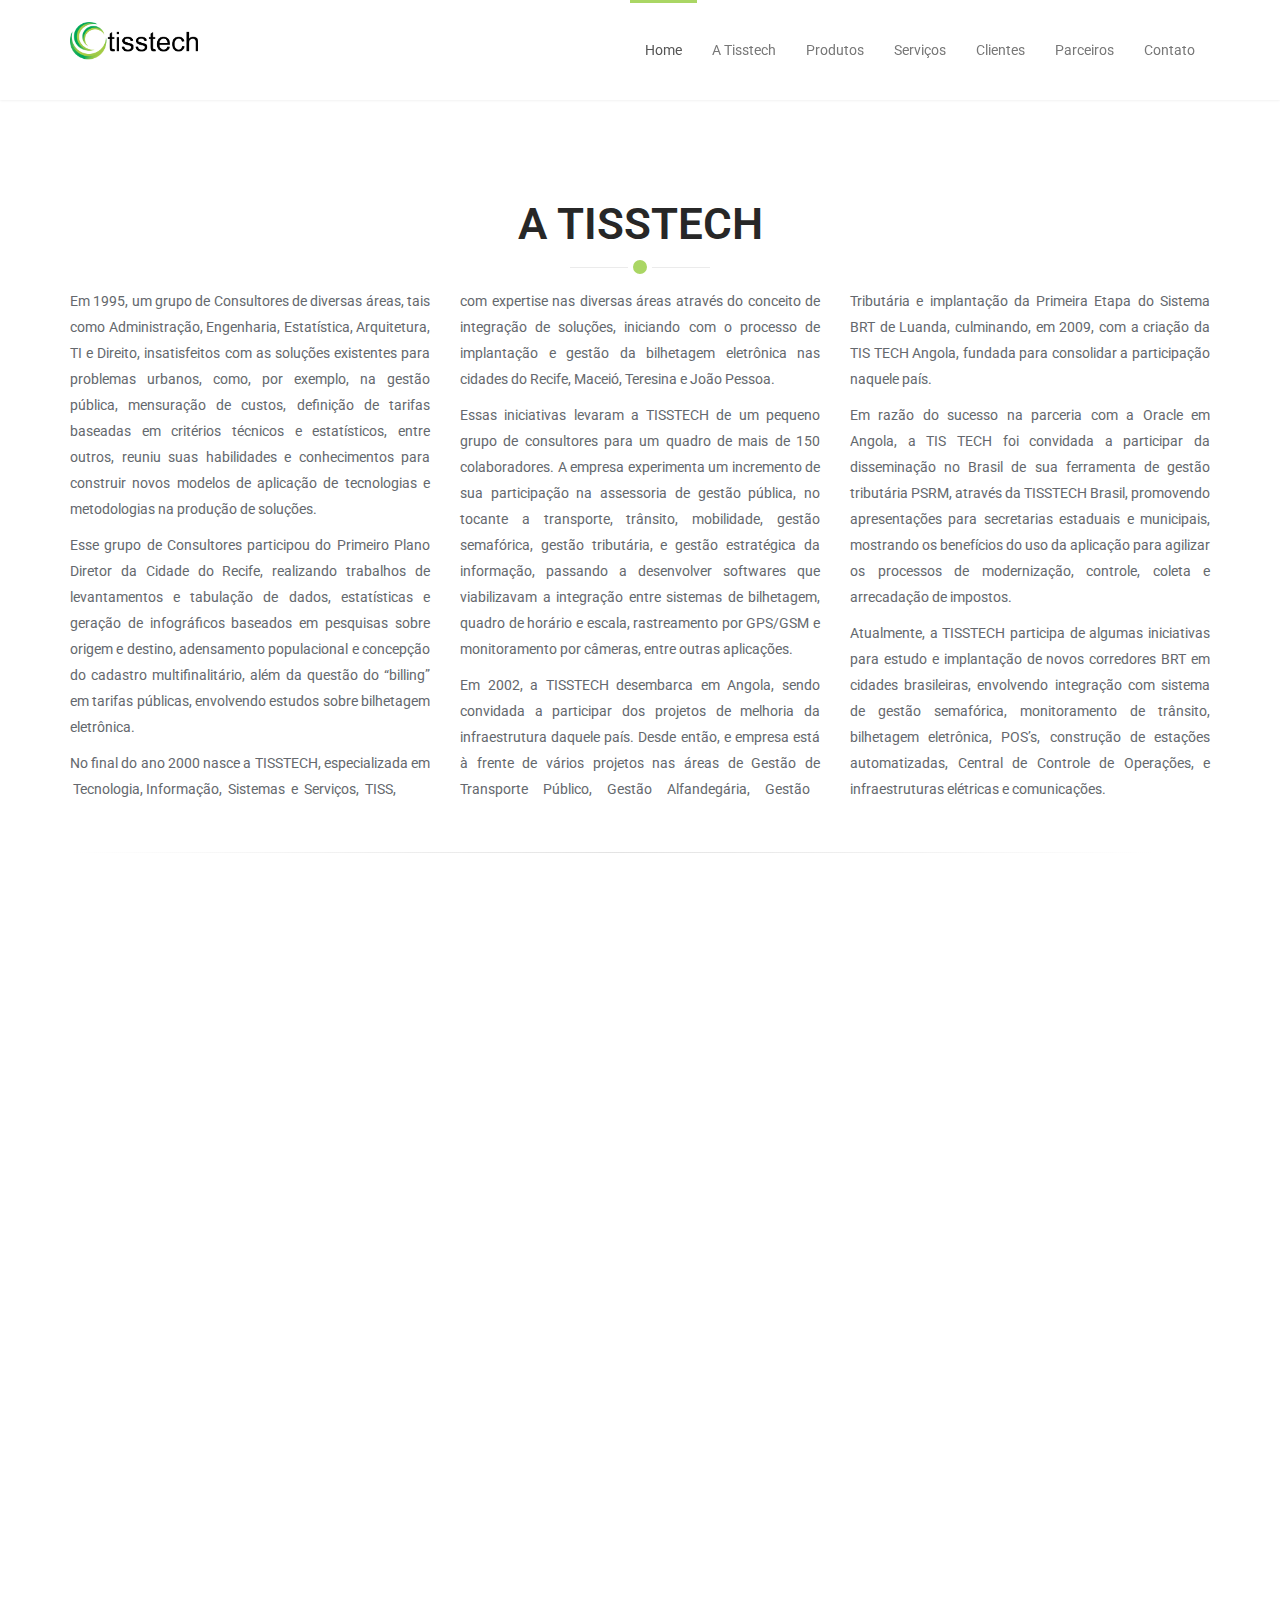
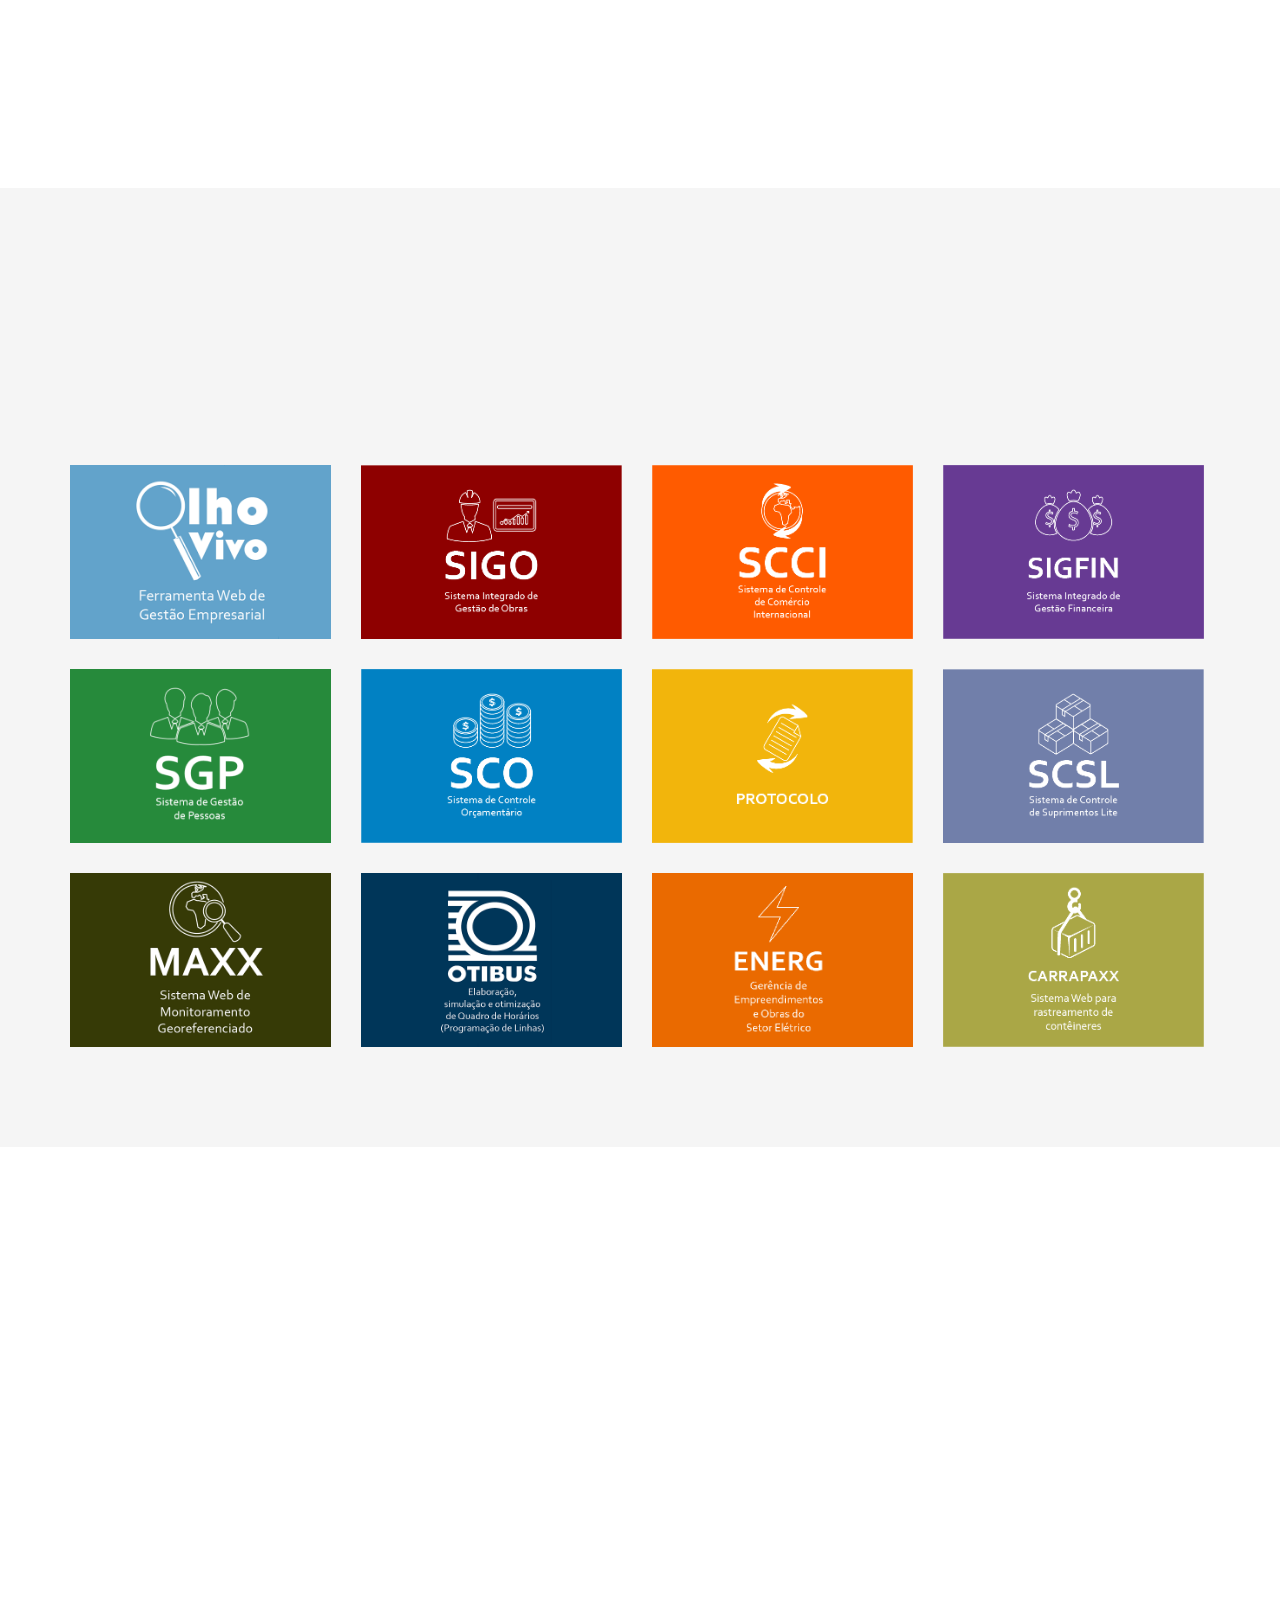
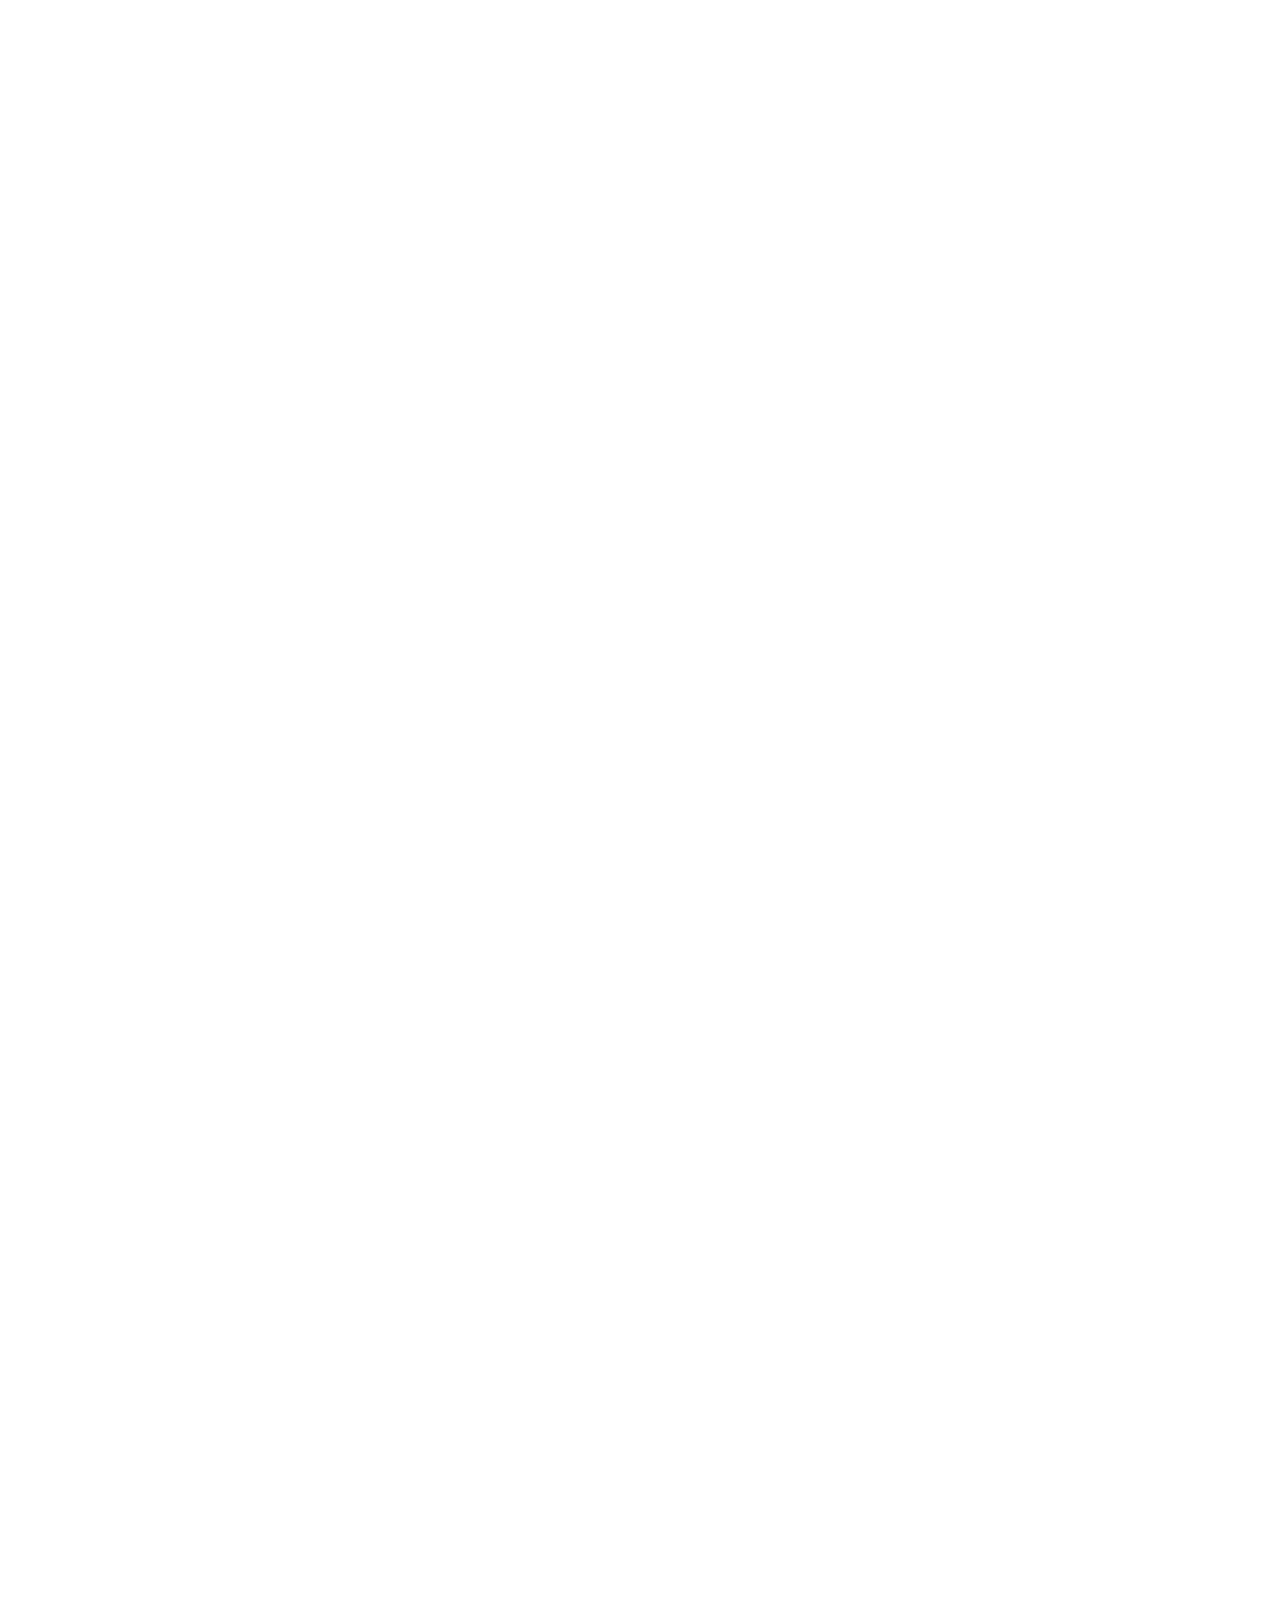
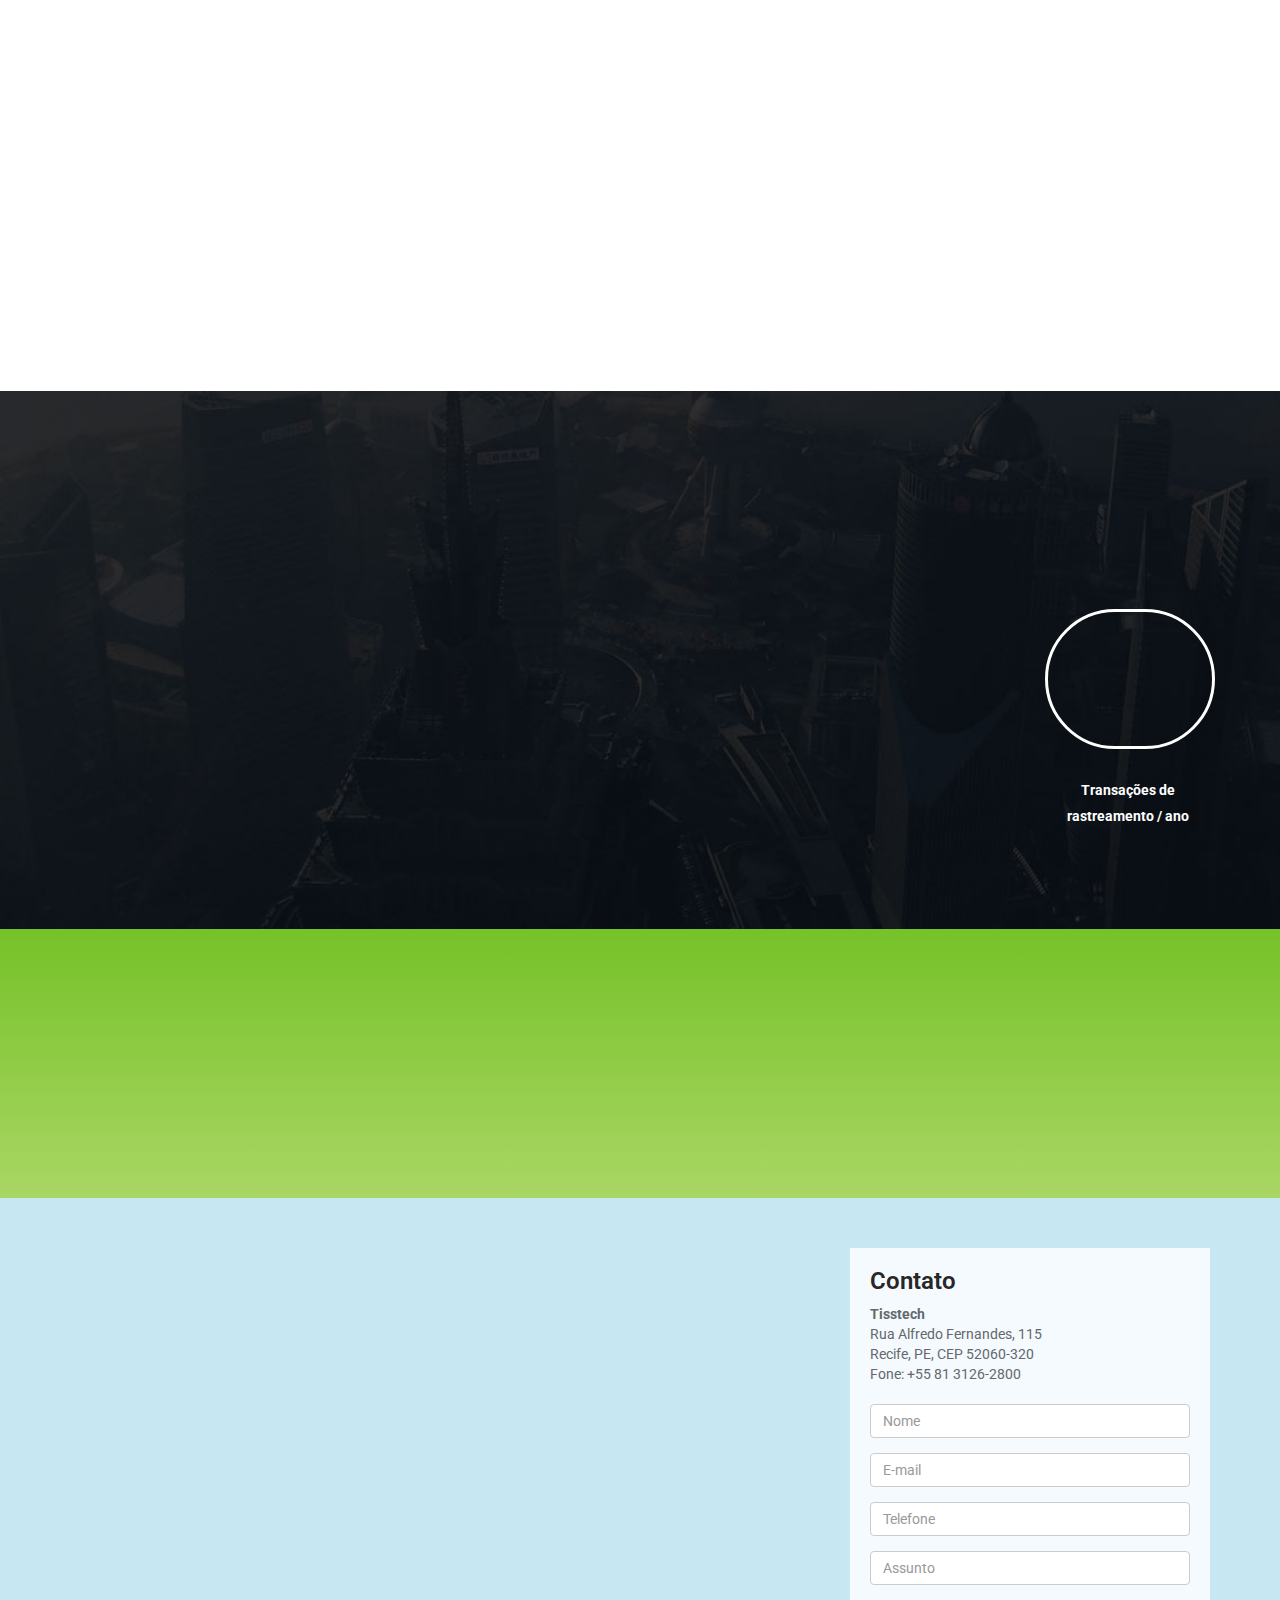
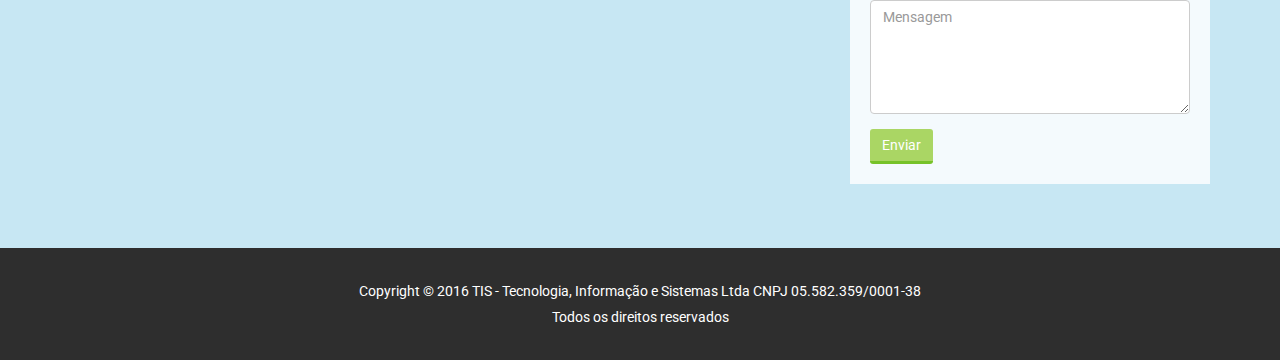
==== commit b1720e25: "Ajuste no envio do e-mail" ====
--- a/index.html
+++ b/index.html
@@ -1,895 +1,914 @@
-<!DOCTYPE html>
-<html lang="en">
-<head>
-    <meta charset="utf-8">
-    <meta name="viewport" content="width=device-width, initial-scale=1.0">
-    <meta name="description" content="">
-    <meta name="author" content="">
-    <title>Tisstech Brasil</title>
-	<!-- core CSS -->
-    <link href="css/bootstrap.min.css" rel="stylesheet">
-    <link href="css/font-awesome.min.css" rel="stylesheet">
-    <link href="css/animate.min.css" rel="stylesheet">
-    <link href="css/owl.carousel.css" rel="stylesheet">
-    <link href="css/owl.transitions.css" rel="stylesheet">
-    <link href="css/prettyPhoto.css" rel="stylesheet">
-    <link href="css/main.css" rel="stylesheet">
-    <link href="css/responsive.css" rel="stylesheet">
-    <!--[if lt IE 9]>
-    <script src="js/html5shiv.js"></script>
-    <script src="js/respond.min.js"></script>
-    <![endif]-->       
-    <link rel="shortcut icon" href="images/ico/tissfavicon.ico">
-    <link rel="apple-touch-icon-precomposed" sizes="144x144" href="images/ico/apple-touch-icon-144-precomposed.png">
-    <link rel="apple-touch-icon-precomposed" sizes="114x114" href="images/ico/apple-touch-icon-114-precomposed.png">
-    <link rel="apple-touch-icon-precomposed" sizes="72x72" href="images/ico/apple-touch-icon-72-precomposed.png">
-    <link rel="apple-touch-icon-precomposed" href="images/ico/apple-touch-icon-57-precomposed.png">
-</head><!--/head-->
-
-<body id="home" class="homepage">
-
-    <header id="header">
-        <nav id="main-menu" class="navbar navbar-default navbar-fixed-top" role="banner">
-            <div class="container">
-                <div class="navbar-header">
-                    <button type="button" class="navbar-toggle" data-toggle="collapse" data-target=".navbar-collapse">
-                        <span class="sr-only">Toggle navigation</span>
-                        <span class="icon-bar"></span>
-                        <span class="icon-bar"></span>
-                        <span class="icon-bar"></span>
-                    </button>
-                    <a class="navbar-brand" href="index.html"><img  width="130" src="images/tisstechLogoAntiga.png" alt="logo"></a>
-                </div>
-				
-                <div class="collapse navbar-collapse navbar-right">
-                    <ul class="nav navbar-nav">
-                        <li class="scroll active"><a href="#home">Home</a></li>
-                        <li class="scroll"><a href="#about">A Tisstech</a></li>
-                        <li class="scroll"><a href="#portfolio">Produtos</a></li>
-                        <li class="scroll"><a href="#services">Serviços</a></li>
-                        <li class="scroll"><a href="#clients">Clientes</a></li>
-                        <li class="scroll"><a href="#partners">Parceiros</a></li>
-                        <li class="scroll"><a href="#get-in-touch">Contato</a></li>                        
-                    </ul>
-                </div>
-            </div><!--/.container-->
-        </nav><!--/nav-->
-    </header><!--/header-->
-
-    <section id="main-slider">
-        <div class="owl-carousel">
-            <div class="item" style="background-image: url(images/slider/slider1.jpg);">
-                <div class="slider-inner">
-                    <div class="container">
-                        <div class="row">
-                            <div class="col-sm-6">
-                                <div class="carousel-content">
-                                    <!-- <h2><span>Tisstech</span></h2> -->
-                                    <p </p>
-                                </div>
-                            </div>
-                        </div>
-                    </div>
-                </div>
-            </div><!--/.item-->
-            <div class="item" style="background-image: url(images/slider/slider2.jpg);">
-                <div class="slider-inner">
-                    <div class="container">
-                        <div class="row">
-                            <div class="col-sm-6">
-                                <div class="carousel-content">
-                                    <!-- <h2><span>Nossos valores</span></h2> -->
-                                </div>
-                            </div>
-                        </div>
-                    </div>
-                </div>
-            </div><!--/.item-->
-            <div class="item" style="background-image: url(images/slider/slider3.jpg);">
-                <div class="slider-inner">
-                    <div class="container">
-                        <div class="row">
-                            <div class="col-sm-6">
-                                <div class="carousel-content">
-                                    <!-- <h2><span>Nossos valores</span></h2> -->
-                                </div>
-                            </div>
-                        </div>
-                    </div>
-                </div>
-            </div><!--/.item-->
-        </div><!--/.owl-carousel-->
-    </section><!--/#main-slider-->
-
-
-    <section id="about">
-        <div class="container">
-
-            <div class="section-header">
-                <h2 class="section-title text-center wow fadeInDown">A Tisstech</h2>
-                <div class="row">
-                    <div class="wow fadeInDown col-lg-4 col-sm-12">
-                        <div class="wow fadeInDown justified"> Em 1995, um grupo de Consultores de diversas áreas, tais como Administração, Engenharia, Estatística, Arquitetura, TI e Direito, insatisfeitos com as soluções existentes para problemas urbanos, como, por exemplo, na gestão pública, mensuração de custos, definição de tarifas baseadas em critérios técnicos e estatísticos, entre outros, reuniu suas habilidades e conhecimentos para construir novos modelos de aplicação de tecnologias e metodologias na produção de soluções. </div>
-                        <div class="wow fadeInDown m-t-10 justified">Esse grupo de Consultores participou do Primeiro Plano Diretor da Cidade do Recife, realizando trabalhos de levantamentos e tabulação de dados, estatísticas e geração de infográficos baseados em pesquisas sobre origem e destino, adensamento populacional e concepção do cadastro multifinalitário, além da questão do “billing” em tarifas públicas, envolvendo estudos sobre bilhetagem eletrônica.</div>
-                        <div class="wow fadeInDown m-t-10 justified">No final do ano 2000 nasce a TISSTECH, especializada em &nbsp;Tecnologia, Informação, &nbsp;Sistemas &nbsp;e &nbsp;Serviços, &nbsp;TISS,</div>
-                    </div>
-                    <div class="wow fadeInDown col-lg-4 col-sm-12">
-                        <div class="wow fadeInDown justified">com expertise nas diversas áreas através do conceito de integração de soluções, iniciando com o processo de implantação e gestão da bilhetagem eletrônica nas cidades do Recife, Maceió, Teresina e João Pessoa.</div>
-                        <div class="wow fadeInDown m-t-10 justified">Essas iniciativas levaram a TISSTECH de um pequeno grupo de consultores para um quadro de mais de 150 colaboradores. A empresa experimenta um incremento de sua participação na assessoria de gestão pública, no tocante a transporte, trânsito, mobilidade, gestão semafórica, gestão tributária, e gestão estratégica da informação, passando a desenvolver softwares que viabilizavam a integração entre sistemas de bilhetagem, quadro de horário e escala, rastreamento por GPS/GSM e monitoramento por câmeras, entre outras aplicações.</div> 
-                        <div class="wow fadeInDown m-t-10 justified">Em 2002, a TISSTECH desembarca em Angola, sendo convidada a participar dos projetos de melhoria da infraestrutura daquele país. Desde então, e empresa está à frente de vários projetos nas áreas de Gestão de Transporte &nbsp;&nbsp;&nbsp;&nbsp;Público, &nbsp;&nbsp;&nbsp;&nbsp;Gestão &nbsp;&nbsp;&nbsp;&nbsp;Alfandegária, &nbsp;&nbsp;&nbsp;&nbsp;Gestão </div> 
-                    </div>
-                    <div class="wow fadeInDown col-lg-4 col-sm-12">
-                        <div class="wow fadeInDown justified">Tributária e implantação da Primeira Etapa do Sistema BRT de Luanda, culminando, em 2009, com a criação da TIS TECH Angola, fundada para consolidar a participação naquele país.</div>
-                        <div class="wow fadeInDown m-t-10 justified">Em razão do sucesso na parceria com a Oracle em Angola, a TIS TECH foi convidada a participar da disseminação no Brasil de sua ferramenta de gestão tributária PSRM, através da TISSTECH Brasil, promovendo apresentações para secretarias estaduais e municipais, mostrando os benefícios do uso da aplicação para agilizar os processos de modernização, controle, coleta e arrecadação de impostos.</div> 
-                        <div class="wow fadeInDown m-t-10 justified">Atualmente, a TISSTECH participa de algumas iniciativas para estudo e implantação de novos corredores BRT em cidades brasileiras, envolvendo integração com sistema de gestão semafórica, monitoramento de trânsito, bilhetagem eletrônica, POS’s, construção de estações automatizadas, Central de Controle de Operações, e infraestruturas elétricas e comunicações.</div> 
-                    </div>
-                </div>
-                
-                
-            </div>
-
-            <div class="divider"></div>
-
-            <div class="row">
-                <div class="col-lg-6 col-sm-12 wow fadeInLeft">
-                    <h3 class="column-title m-t-10">Institucional</h3>
-                    <!-- 16:9 aspect ratio -->
-                    <div id="slider">
-                        <figure>
-                            <img src="images/slider-institucional/fachada.png" alt="">
-                            <img src="images/slider-institucional/analise.png" alt="">
-                            <img src="images/slider-institucional/dev.png" alt="">
-                            <img src="images/slider-institucional/copa.png" alt="">
-                            <img src="images/slider-institucional/escada.png" alt="">
-                        </figure>
-                    </div>
-                </div>
-
-                <div class="col-lg-6 col-sm-12 wow fadeInRight">
-                    <h3 class="column-title m-t-10">Missão e Valores</h3>
-                    <div class="justified"> <strong>Missão</strong> <br><div>Fornecer ao mercado soluções inovadoras através do desenvolvimento tecnológico, inteligência e consultoria especializada, proporcionando aos clientes uma experiência diferenciada no trato de projetos tecnológicos, priorizando a ética e contribuindo para o desenvolvimento da sociedade.</div></div>
-                    <div class="m-t-40"> <strong>Valores</strong><br>  
-                        •   Respeito aos Parceiros e Colaboradores<br>
-                        •   Espírito de Equipe <br>
-                        •   Elevado nível de integridade<br>
-                        •   Orientação ao Mercado<br>
-                        •   Valorização da Inovação<br>
-                    </div>
-                </div>
-<!--                 <div class="col-lg-4 col-sm-12 wow fadeInRight">
-                    <h3 class="column-title m-t-10">Política de Qualidade</h3>
-                    <div class="justified"> Nossa Política da Qualidade visa a melhoria contínua de nossos processos, embasadas no cumprimento das seguintes diretrizes: </div>
-                    <div class="justified m-t-10"><strong class="font-size-15 m-r-10">1)</strong> Nosso Cliente está sempre em primeiro lugar, e nesse sentido devemos buscar sua satisfação com soluções adequadas, eficazes, com qualidade e resultados consistentes.</div>
-                    <div class="justified m-t-10"><strong class="font-size-15 m-r-10">2)</strong> Promover um canal de relacionamento franco e respeitoso com o Cliente, cumprindo e observando todas as definições acordadas.</div>
-                    <div class="justified m-t-10"><strong class="font-size-15 m-r-10">3)</strong> Estimular continuamente a inovação, criatividade e sustentabilidade no desenvolvimento das soluções.</div>
-                    <div class="justified m-t-10"><strong class="font-size-15 m-r-10">4)</strong> Manter nossa eficiência e eficácia operacional, através do cumprimento de prazos, alocação de recursos materiais e humanos, e custos compatíveis com as necessidades.</div>
-                    <div class="justified m-t-10"><strong class="font-size-15 m-r-10">5)</strong> Empreender esforços contínuos em treinamentos e qualificações aos Colaboradores de todos os níveis, fornecendo-lhes os recursos necessários para alcançarem as metas de qualidade de seus processos, produtos e serviços.</div>
-                    <div class="justified m-t-10"><strong class="font-size-15 m-r-10">6)</strong> Considerar a Ética como um valor para o nosso negócio.</div>
-                    <div class="justified m-t-10"><strong class="font-size-15 m-r-10">7)</strong> Propiciar um ambiente favorável de trabalho em equipe, buscando o bem-estar dos Colaboradores, o desenvolvimento social e o respeito ao meio ambiente. </div>
-                </div> -->
-            </div>
-            <div class="row m-t-30">
-                <div class="col-lg-12 col-sm-12 wow fadeInRight">
-                    <h3 class="column-title">Política da Qualidade</h3>
-                    <div class="justified"> A Política da Qualidade visa a melhoria contínua de nossos processos, embasadas no cumprimento das seguintes diretrizes: </div>
-                    <div class="justified m-t-10"><strong class="font-size-15 m-r-10">1)</strong> Nosso Cliente está sempre em primeiro lugar, e nesse sentido devemos buscar sua satisfação com soluções adequadas, eficazes, com qualidade e resultados consistentes.</div>
-                    <div class="justified m-t-10"><strong class="font-size-15 m-r-10">2)</strong> Promover um canal de relacionamento franco e respeitoso com o Cliente, cumprindo e observando todas as definições acordadas.</div>
-                    <div class="justified m-t-10"><strong class="font-size-15 m-r-10">3)</strong> Estimular continuamente a inovação, criatividade e sustentabilidade no desenvolvimento das soluções.</div>
-                    <div class="justified m-t-10"><strong class="font-size-15 m-r-10">4)</strong> Manter nossa eficiência e eficácia operacional, através do cumprimento de prazos, alocação de recursos materiais e humanos, e custos compatíveis com as necessidades.</div>
-                    <div class="justified m-t-10"><strong class="font-size-15 m-r-10">5)</strong> Empreender esforços contínuos em treinamentos e qualificações aos Colaboradores de todos os níveis, fornecendo-lhes os recursos necessários para alcançarem as metas de qualidade de seus processos, produtos e serviços.</div>
-                    <div class="justified m-t-10"><strong class="font-size-15 m-r-10">6)</strong> Considerar a Ética como um valor para o nosso negócio.</div>
-                    <div class="justified m-t-10"><strong class="font-size-15 m-r-10">7)</strong> Propiciar um ambiente favorável de trabalho em equipe, buscando o bem-estar dos Colaboradores, o desenvolvimento social e o respeito ao meio ambiente. </div>
-                </div>
-            </div>
-
-                <!-- <div class="col-sm-4">
-                    <h3 class="column-title">Unidades</h3>
-                    <div role="tabpanel">
-                        <ul class="nav main-tab nav-justified" role="tablist">
-                            <li role="presentation" class="active">
-                                <a href="#tab1" role="tab" data-toggle="tab" aria-controls="tab1" aria-expanded="true">Recife - Casa Forte</a>
-                            </li>
-                            <li role="presentation">
-                                <a href="#tab2" role="tab" data-toggle="tab" aria-controls="tab2" aria-expanded="false">Recife - Torre</a>
-                            </li>
-                            <li role="presentation">
-                                <a href="#tab3" role="tab" data-toggle="tab" aria-controls="tab3" aria-expanded="false">Luanda - Maculusso</a>
-                            </li>
-                            <li role="presentation">
-                                <a href="#tab4" role="tab" data-toggle="tab" aria-controls="tab4" aria-expanded="false">Luanda - Belas</a>
-                            </li>
-                        </ul>
-                        <div id="tab-content" class="tab-content">
-                            <div role="tabpanel" class="tab-pane fade active in" id="tab1" aria-labelledby="tab1">
-                                <p>Fundação da Tisstech</p>
-                            </div>
-                            <div role="tabpanel" class="tab-pane fade" id="tab2" aria-labelledby="tab2">
-                                <p>Expansão internacional da empresa.</p>
-                            </div>
-                            <div role="tabpanel" class="tab-pane fade" id="tab3" aria-labelledby="tab3">
-                                <p>Reestruturação da metodologia de trabalho da Tisstech.</p>
-                            </div>
-                            <div role="tabpanel" class="tab-pane fade" id="tab4" aria-labelledby="tab3">
-                                <p>Mudança para nova sede em Recife-PE</p>
-                            </div>
-                        </div>
-                    </div>
-                </div> -->
-            </div>
-        </div>
-    </section><!--/#about-->
-
-    <section id="portfolio">
-        <div class="container">
-            <div class="section-header">
-                <h2 class="section-title text-center wow fadeInDown">Produtos</h2>
-<!--                 <p class="text-center wow fadeInDown">Nosso portfolio é variado abrangendo sistemas para as áreas público e privada nos mais diversos segmentos</p> -->
-            </div>
-
-            <div class="text-center">
-                <ul class="portfolio-filter">
-                    <!-- <li><a class="active" href="#" data-filter="*">Todos</a></li> -->
-<!--                     <li><a href="#" data-filter=".portfolio">Portfolio</a></li> -->
-                </ul><!--/#portfolio-filter-->
-            </div>
-            <div class="portfolio-items">
-                <div class="portfolio-item gestao">
-                    <div class="portfolio-item-inner">
-                        <img class="img-responsive" src="images/portfolio/olhoVivoLogo.png" alt="">
-                        <div class="portfolio-info">
-                            <h3>ERP - Compas, Estoque, Financeiro</h3>
-                            <a class="preview" href="images/portfolio/olhoVivo2.png" rel="prettyPhoto"><i class="fa fa-plus"></i></a>
-                        </div>
-                    </div>
-                </div><!--/.portfolio-item-->
-
-                <div class="portfolio-item gestao">
-                    <div class="portfolio-item-inner">
-                        <img class="img-responsive" src="images/portfolio/SIGOLogo.png" alt="">
-                        <div class="portfolio-info">
-                            <h3>Gestão de Obras</h3>
-                            <a class="preview" href="images/portfolio/SIGO2.png" rel="prettyPhoto"><i class="fa fa-plus"></i></a>
-                        </div>
-                    </div>
-                </div><!--/.portfolio-item-->
-
-                <div class="portfolio-item gestao">
-                    <div class="portfolio-item-inner">
-                        <img class="img-responsive" src="images/portfolio/SCCILogo.png" alt="">
-                        <div class="portfolio-info">
-                            <h3>Controle de Exportação e Importação</h3>
-                            <a class="preview" href="images/portfolio/SCCI2.png" rel="prettyPhoto"><i class="fa fa-plus"></i></a>
-                        </div>
-                    </div>
-                </div><!--/.portfolio-item-->
-
-                <div class="portfolio-item gestao">
-                    <div class="portfolio-item-inner">
-                        <img class="img-responsive" src="images/portfolio/SIGFINLogo.png" alt="">
-                        <div class="portfolio-info">
-                            <h3>Gestão Financeira Pública</h3>
-                            <a class="preview" href="images/portfolio/SIGFIN2.png" rel="prettyPhoto"><i class="fa fa-plus"></i></a>
-                        </div>
-                    </div>
-                </div><!--/.portfolio-item-->
-
-                <div class="portfolio-item privado gestao">
-                    <div class="portfolio-item-inner">
-                        <img class="img-responsive" src="images/portfolio/SGPLogo.png" alt="">
-                        <div class="portfolio-info">
-                            <h3>Gestão de Pessoas</h3>
-                            <a class="preview" href="images/portfolio/SGP2.png" rel="prettyPhoto"><i class="fa fa-plus"></i></a>
-                        </div>
-                    </div>
-                </div><!--/.portfolio-item-->
-
-                <div class="portfolio-item lite">
-                    <div class="portfolio-item-inner">
-                        <img class="img-responsive" src="images/portfolio/SCOLogo.png" alt="">
-                        <div class="portfolio-info">
-                            <h3>Controle Orçamentário Lite</h3>
-                            <a class="preview" href="images/portfolio/SCO2.png" rel="prettyPhoto"><i class="fa fa-plus"></i></a>
-                        </div>
-                    </div>
-                </div><!--/.portfolio-item-->
-
-                <div class="portfolio-item privado lite">
-                    <div class="portfolio-item-inner">
-                        <img class="img-responsive" src="images/portfolio/protocoloLogo.png" alt="">
-                        <div class="portfolio-info">
-                            <h3>Controle de Protocolos</h3>
-                            <a class="preview" href="images/portfolio/protocolo2.png" rel="prettyPhoto"><i class="fa fa-plus"></i></a>
-                        </div>
-                    </div>
-                </div><!--/.portfolio-item-->
-
-                <div class="portfolio-item privado lite">
-                    <div class="portfolio-item-inner">
-                        <img class="img-responsive" src="images/portfolio/SCSLLogo.png" alt="">
-                        <div class="portfolio-info">
-                            <h3>Controle de Estoque Lite</h3>
-                            <a class="preview" href="images/portfolio/SCSL2.png" rel="prettyPhoto"><i class="fa fa-plus"></i></a>
-                        </div>
-                    </div>
-                </div><!--/.portfolio-item-->
-
-                <div class="portfolio-item privado gestao">
-                    <div class="portfolio-item-inner">
-                        <img class="img-responsive" src="images/portfolio/MAXXLogo.png" alt="">
-                        <div class="portfolio-info">
-                            <h3>Rastreamento de frota</h3>
-                            <a class="preview" href="images/portfolio/MAXX2.png" rel="prettyPhoto"><i class="fa fa-plus"></i></a>
-                        </div>
-                    </div>
-                </div><!--/.portfolio-item-->
-
-                <div class="portfolio-item gestao">
-                    <div class="portfolio-item-inner">
-                        <img class="img-responsive" src="images/portfolio/otibusLogo.png" alt="">
-                        <div class="portfolio-info">
-                            <h3>Gestão de frota e escalonamento de ônibus</h3>
-                            <a class="preview" href="images/portfolio/otibus2.png" rel="prettyPhoto"><i class="fa fa-plus"></i></a>
-                        </div>
-                    </div>
-                </div><!--/.portfolio-item-->
-
-                <div class="portfolio-item gestao">
-                    <div class="portfolio-item-inner">
-                        <img class="img-responsive" src="images/portfolio/energLogo.png" alt="">
-                        <div class="portfolio-info">
-                            <h3>Gestão de obras e empreendimentos setor elétrico</h3>
-                            <a class="preview" href="images/portfolio/energ2.png" rel="prettyPhoto"><i class="fa fa-plus"></i></a>
-                        </div>
-                    </div>
-                </div><!--/.portfolio-item-->
-                <div class="portfolio-item gestao">
-                    <div class="portfolio-item-inner">
-                        <img class="img-responsive" src="images/portfolio/carrapaxxLogo.png" alt="">
-                        <div class="portfolio-info">
-                            <h3>Rastreamento de contêineres</h3>
-                            <a class="preview" href="images/portfolio/carrapaxx2.png" rel="prettyPhoto"><i class="fa fa-plus"></i></a>
-                        </div>
-                    </div>
-                </div><!--/.portfolio-item-->
-            </div>
-        </div><!--/.container-->
-    </section><!--/#portfolio-->
-
-    <section id="services" >
-        <div class="container">
-
-            <div class="section-header">
-                <h2 class="section-title text-center wow fadeInDown">Nossos Serviços</h2>
-                <p class="text-center wow fadeInDown"></p>
-            </div>
-
-            <div class="row">
-                <div class="features">
-                    <div class="row m-20">
-                        <div class="col-lg-6 col-sm-12 wow fadeInUp" data-wow-duration="300ms" data-wow-delay="300ms">
-                            <div class="media service-box">
-                                <div class="pull-left">
-                                    <i class="fa fa-bank"></i>
-                                </div>
-                                <div class="media-body">
-                                    <h4 class="media-heading">Gestão Governamental</h4>
-                                    <div class="justified">A TISSTECH possui um histórico de realizações em diversos setores da Gestão Governamental, sua expertise teve início na participação em projetos de sistemas públicos de transportes urbanos, passando projetos onde realizou vários estudos voltados a identificar os problemas e soluções mais adequadas ao poder público e a população. Dentre eles podemos citar:</div>  
-                                    <div class="row m-t-10">
-                                        <div class="col-sm-6 wow fadeInUp portfolio-info text-center">
-                                            <a class="btn btn-icon col-sm-12" href="images/services/01.png" rel="prettyPhoto">
-                                                <i class="fa fa-building white">
-                                                </i>
-                                                <span class="white">Gestão de Cidades</span>
-                                            </a>
-                                        </div>
-                                        <div class="col-sm-6 wow fadeInUp text-center">
-                                            <a class="btn btn-icon col-sm-12" href="images/services/02.png" rel="prettyPhoto">
-                                                <i class="fa fa-database white">
-                                                </i>
-                                                <span class="white">Gestão de Informação</span>
-                                            </a>
-                                        </div>
-                                    </div>
-                                    <div class="row m-t-10">
-                                        <div class="col-sm-6 wow fadeInUp text-center">
-                                            <a class="btn btn-icon col-sm-12" href="images/services/03.png" rel="prettyPhoto">
-                                                <i class="fa fa-bus white">
-                                                </i>
-                                                <span class="white">Gestão de Transporte</span>
-                                            </a>
-                                        </div>
-                                        <div class="col-sm-6 wow fadeInUp text-center">
-                                            <a class="btn btn-icon col-sm-12" href="images/services/gestaoTributaria-2.png" rel="prettyPhoto">
-                                                <i class="fa fa-dollar white">
-                                                </i>
-                                                <span class="white">Gestão Tributária</span>
-                                            </a>
-                                        </div>
-                                    </div>
-                                </div>
-                            </div>
-                        </div><!--/.col-md-4-->
-                        <!-- <div class="col-lg-6 col-sm-12 wow fadeInUp" data-wow-duration="300ms" data-wow-delay="300ms">
-                            <div class="media service-box">
-                                <div class="pull-left">
-                                    <i class="fa fa-bus"></i>
-                                </div>
-                                <div class="media-body">
-                                    <h4 class="media-heading">Gestão de Transporte Público</h4>
-                                    <div class="justified">A TISSTECH já atua como integradora de soluções na área de Gestão de Transporte Público desde 1995, realizando estudos diversos (deslocamento, origem/destino, adensamento urbano, etc.) e o levantamento de todos os quantitativos que envolvem essa gestão, sendo a responsável pela implantação de bilhetagem eletrônica em Recife, Maceió, Teresina e João Pessoa, além de ter realizado os estudos para a implantação em outras cidades.</div>  
-                                    <div class="justified">A primeira bilhetagem implantada pela TISSTECH foi na Região Metropolitana de Recife, participando desde o desenho e especificação dos requisitos até a concepção e operação da Central de bilhetagem eletrônica. Essa Central é composta por um datacenter e pelo Posto Central de Atendimento.</div>
-                                    <div class="justified">Compondo essa solução, a TISSTECH desenvolveu o OTIBUS, para o planejamento dos quadros de horários e escalas. Foi também a responsável pelo início do uso para monitoramento de 3 câmeras instaladas no interior dos veículos, e pela instalação de rastreadores por GPS/GSM.</div>
-                                    <div class="justified">Essas tecnologias, integradas pela TISSTECH ao sistema de transporte público, proporcionam redução dos custos operacionais, aumentam a sensação de segurança dos usuários, ajudam no combate às fraudes e melhoram a gestão da operação.
-                                    </div>
-                                    <div class="justified">Todo esse conjunto de aplicações, modelos de gestão, relatórios gerenciais, relacionamento com fornecedores e diversos tipos de apoio operacional estão à disposição para outros projetos de bilhetagem eletrônica geridos pela TISSTECH.</div>
-                                </div>
-                            </div>
-                        </div>
-                        <div class="col-lg-6 col-sm-12 wow fadeInUp" data-wow-duration="300ms" data-wow-delay="300ms">
-                            <div class="media service-box">
-                                <div class="pull-left">
-                                    <i class="fa fa-dollar"></i>
-                                </div>
-                                <div class="media-body">
-                                    <h4 class="media-heading">Gestão e Arrecadação Tributária</h4>
-                                    <div class="justified">A TISSTECH tem investido continuamente na capacitação da sua equipe tendo como objetivo oferecer soluções que possibilitem a modernização dos processos institucionais de gestão e arrecadação tributária nas esferas municipal, estadual e federal.</div>  
-                                    <div class="justified">Com projetos instalados no exterior e atualmente em fase prospecção no Brasil nas esferas governamentais citadas, a TISSTECH possui parceria com renomados fornecedores de softwares nessa área, disponibilizando para o seus clientes ferramentas que abrangem de ponta a ponta todas as instâncias da gestão tributária, isto é, desde o cadastramento do Contribuinte e seu perfil fiscal (visão 360º), lançamento e arrecadação dos tributos, fiscalização, até o gerenciamento da Dívida Ativa, com o acompanhamento da arrecadação, notificações, autos de infração, etc..., até etapas como migração de dados e integração com sistemas legados, além de prover uma poderosa solução de Business Intelligence.</div>
-                                    <div class="justified">Em consonância com o estado da arte, as soluções implementadas pela TISSTECH utilizam as tecnologias mais modernas de interação e comunicação com os Contribuintes, tais como Portais de Serviços, e-mails, SMS e outros serviços de mensageria. Os gestores também se beneficiam desse contexto tecnológico através do uso intensivo da rede mundial de computadores, proporcionando acesso ao sistema de qualquer lugar do mundo, aumentando sua eficiência administrativa e controle operacional sobre os processos de natureza tributária.</div>
-                                    <div class="justified">Solicite um contato sem compromisso com nossos Consultores e saiba como podemos ajudar os gestores governamentais a aumentar os resultados de sua arrecadação de forma transparente e efetiva, e promover a melhoria contínua no atendimento ao cidadão.
-                                    </div>
-                                </div>
-                            </div>
-                        </div> -->
-
-                        <div class="col-lg-6 col-sm-12 wow fadeInUp" data-wow-duration="300ms" data-wow-delay="0ms">
-                            <div class="media service-box">
-                                <div class="pull-left">
-                                    <i class="fa fa-code"></i>
-                                </div>
-                                <!--Texto do topico de serviços desenvolvimento de sistemas-->
-                                <div class="media-body">
-                                    <h4 class="media-heading">Desenvolvimento de Sistemas</h4>
-                                    <div class="justified">Nosso corpo técnico possui profundo conhecimento nas mais diversas plataformas e linguagens de programação, além de experiência no desenvolvimento de projetos internacionais e em diferentes setores. Desenvolvendo sistemas especializados e personalizados sob medida para as necessidades de nossos Clientes, com altos níveis de qualidade e satisfação.</div>
-                                </div>
-                            </div>
-                        </div>
-                    </div>
-                    <div class="row m-20">
-                        <div class="col-lg-6 col-sm-12 wow fadeInUp" data-wow-duration="300ms" data-wow-delay="300ms">
-                            <div class="media service-box">
-                                <div class="pull-left">
-                                    <i class="fa fa-users"></i>
-                                </div>
-                                <div class="media-body">
-                                    <h4 class="media-heading">Consultoria Especializada</h4>
-                                    <div class="justified">Possuímos uma equipe de consultores capacitados nas melhores práticas de mercado e especialistas nos mais diversos ambientes, plataformas, linguagens e áreas de negócio, para atender às necessidades da sua empresa através de diagnósticos precisos.</div>
-                                </div>
-                            </div>
-                        </div>
-                        <div class="col-lg-6 col-sm-12 wow fadeInUp" data-wow-duration="300ms" data-wow-delay="100ms">
-                            <div class="media service-box">
-                                <div class="pull-left">
-                                    <i class="fa fa-html5"></i>
-                                </div>
-                                <div class="media-body">
-                                    <h4 class="media-heading">Desenvolvimento de Portais Corporativos</h4>
-                                    <div class="justified">Com base na experiência de nossos consultores desenvolvemos websites corporativos para ampliar o alcance da marca de sua empresa, auxiliando na divulgação dos seus produtos e serviços e atendam as estratégias do seu negócio.</div>
-                                </div>
-                            </div>
-                        </div>
-                    </div>
-                </div>
-            </div><!--/.row-->    
-        </div><!--/.container-->
-    </section><!--/#services-->
-
-    <section id="clients">
-        <div class="container">
-            <div class="section-header">
-                <h2 class="section-title text-center wow fadeInDown">Clientes</h2>
-                <p class="text-center wow fadeInDown"></p>
-            </div>
-
-            <div class="row">
-                <div class="col-lg-2 col-md-2 col-sm-6">
-                    <div class="team-member wow fadeInUp" data-wow-duration="400ms" data-wow-delay="0ms">
-                        <div class="team-img">
-                            <img class="img-responsive" src="images/clientes/logoAtp.png" alt="">
-                        </div>
-                        <div class="team-info" style="border: none; padding: 0px;">
-                            <h3>ATP</h3>
-                            <!-- <span>Co-Founder</span> -->
-                        </div>
-                    </div>
-                </div>
-                <div class="col-lg-2 col-md-2 col-sm-6">
-                    <div class="team-member wow fadeInUp" data-wow-duration="400ms" data-wow-delay="0ms">
-                        <div class="team-img">
-                            <img class="img-responsive" src="images/clientes/logoBdm.png" alt="">
-                        </div>
-                        <div class="team-info" style="border: none; padding: 0px;">
-                            <h3>BDM</h3>
-                            <!-- <span>Co-Founder</span> -->
-                        </div>
-                    </div>
-                </div>
-                <div class="col-lg-2 col-md-2 col-sm-6">
-                    <div class="team-member wow fadeInUp" data-wow-duration="400ms" data-wow-delay="0ms">
-                        <div class="team-img">
-                            <img class="img-responsive" src="images/clientes/logoGR.png" alt="">
-                        </div>
-                        <div class="team-info" style="border: none; padding: 0px;">
-                            <h3>Grande Recife</h3>
-                            <!-- <span>Co-Founder</span> -->
-                        </div>
-                    </div>
-                </div>
-                <div class="col-lg-2 col-md-2 col-sm-6">
-                    <div class="team-member wow fadeInUp" data-wow-duration="400ms" data-wow-delay="0ms">
-                        <div class="team-img">
-                            <img class="img-responsive" src="images/clientes/logoCRCL.png" alt="">
-                        </div>
-                        <div class="team-info" style="border: none; padding: 0px;">
-                            <h3>CRCL</h3>
-                            <!-- <span>Co-Founder</span> -->
-                        </div>
-                    </div>
-                </div>
-                <div class="col-lg-2 col-md-2 col-sm-6">
-                    <div class="team-member wow fadeInUp" data-wow-duration="400ms" data-wow-delay="0ms">
-                        <div class="team-img">
-                            <img class="img-responsive" src="images/clientes/emtu.jpg" alt="">
-                        </div>
-                        <div class="team-info" style="border: none; padding: 0px;">
-                            <h3>EMTU</h3>
-                            <!-- <span>Co-Founder</span> -->
-                        </div>
-                    </div>
-                </div>
-                <div class="col-lg-2 col-md-2 col-sm-6">
-                    <div class="team-member wow fadeInUp" data-wow-duration="400ms" data-wow-delay="100ms">
-                        <div class="team-img">
-                            <img class="img-responsive" src="images/clientes/semob.png" alt="">
-                        </div>
-                        <div class="team-info" style="border: none; padding: 0px;">
-                            <h3>SEMOB</h3>
-                            <!-- <span>Project Manager</span> -->
-                        </div>
-                    </div>
-                </div>
-                <div class="col-lg-2 col-md-2 col-sm-6">
-                    <div class="team-member wow fadeInUp" data-wow-duration="400ms" data-wow-delay="200ms">
-                        <div class="team-img">
-                            <img class="img-responsive" src="images/clientes/setransTeresina.png" alt="">
-                        </div>
-                        <div class="team-info" style="border: none; padding: 0px;">
-                            <h3>Strans Teresina</h3>
-                            <!-- <span>Designer</span> -->
-                        </div>
-                    </div>
-                </div>
-                <div class="col-lg-2 col-md-2 col-sm-6">
-                    <div class="team-member wow fadeInUp" data-wow-duration="400ms" data-wow-delay="300ms">
-                        <div class="team-img">
-                            <img class="img-responsive" src="images/clientes/setransJP.png" alt="">
-                        </div>
-                        <div class="team-info" style="border: none; padding: 0px;">
-                            <h3>Sttrans João Pessoa</h3>
-                            <!-- <span>UI/UX</span> -->
-                        </div>
-                    </div>
-                </div>
-            </div>
-        </div>
-    </section><!--/#clients-->
-
-    <div class"divider"></div>
-
-    <section id="partners">
-        <div class="container">
-            <div class="section-header">
-                <h2 class="section-title text-center wow fadeInDown">Parceiros</h2>
-                <p class="text-center wow fadeInDown"></p>
-            </div>
-
-            <div class="row">
-                <div class="col-lg-2 col-md-2 col-sm-6">
-                    <div class="team-member wow fadeInUp" data-wow-duration="400ms" data-wow-delay="0ms">
-                        <div class="team-img">
-                            <img class="img-responsive" src="images/parceiros/logoOracle.png" alt="">
-                        </div>
-                        <div class="team-info" style="border: none; padding: 0px;">
-                            <h3>Oracle</h3>
-                            <!-- <span>Co-Founder</span> -->
-                        </div>
-                    </div>
-                </div>
-                <div class="col-lg-2 col-md-2 col-sm-6">
-                    <div class="team-member wow fadeInUp" data-wow-duration="400ms" data-wow-delay="0ms">
-                        <div class="team-img">
-                            <img class="img-responsive" src="images/parceiros/logoMircrosoft.png" alt="">
-                        </div>
-                        <div class="team-info" style="border: none; padding: 0px;">
-                            <h3>Microsoft</h3>
-                            <!-- <span>Co-Founder</span> -->
-                        </div>
-                    </div>
-                </div>
-                <div class="col-lg-2 col-md-2 col-sm-6">
-                    <div class="team-member wow fadeInUp" data-wow-duration="400ms" data-wow-delay="0ms">
-                        <div class="team-img">
-                            <img class="img-responsive" src="images/parceiros/logoHP.png" alt="">
-                        </div>
-                        <div class="team-info" style="border: none; padding: 0px;">
-                            <h3>HP</h3>
-                            <!-- <span>Co-Founder</span> -->
-                        </div>
-                    </div>
-                </div>
-                <div class="col-lg-2 col-md-2 col-sm-6">
-                    <div class="team-member wow fadeInUp" data-wow-duration="400ms" data-wow-delay="0ms">
-                        <div class="team-img">
-                            <img class="img-responsive" src="images/parceiros/buscar.png" alt="">
-                        </div>
-                        <div class="team-info" style="border: none; padding: 0px;">
-                            <h3>Busscar</h3>
-                            <!-- <span>Co-Founder</span> -->
-                        </div>
-                    </div>
-                </div>
-                <div class="col-lg-2 col-md-2 col-sm-6">
-                    <div class="team-member wow fadeInUp" data-wow-duration="400ms" data-wow-delay="100ms">
-                        <div class="team-img">
-                            <img class="img-responsive" src="images/parceiros/furuwaka.png" alt="">
-                        </div>
-                        <div class="team-info" style="border: none; padding: 0px;">
-                            <h3>Furuwaka</h3>
-                            <!-- <span>Project Manager</span> -->
-                        </div>
-                    </div>
-                </div>
-                <div class="col-lg-2 col-md-2 col-sm-6">
-                    <div class="team-member wow fadeInUp" data-wow-duration="400ms" data-wow-delay="200ms">
-                        <div class="team-img">
-                            <img class="img-responsive" src="images/parceiros/geosistemas.png" alt="">
-                        </div>
-                        <div class="team-info" style="border: none; padding: 0px;">
-                            <h3>Geo Sistemas</h3>
-                            <!-- <span>Designer</span> -->
-                        </div>
-                    </div>
-                </div>
-                <div class="col-lg-2 col-md-2 col-sm-6">
-                    <div class="team-member wow fadeInUp" data-wow-duration="400ms" data-wow-delay="300ms">
-                        <div class="team-img">
-                            <img class="img-responsive" src="images/parceiros/infinito.png" alt="">
-                        </div>
-                        <div class="team-info" style="border: none; padding: 0px;">
-                            <h3>Infinito</h3>
-                            <!-- <span>UI/UX</span> -->
-                        </div>
-                    </div>
-                </div>
-                <div class="col-lg-2 col-md-2 col-sm-6">
-                    <div class="team-member wow fadeInUp" data-wow-duration="400ms" data-wow-delay="300ms">
-                        <div class="team-img">
-                            <img class="img-responsive" src="images/parceiros/marcopolo.png" alt="">
-                        </div>
-                        <div class="team-info" style="border: none; padding: 0px;">
-                            <h3>Marcopolo</h3>
-                            <!-- <span>UI/UX</span> -->
-                        </div>
-                    </div>
-                </div>
-                <div class="col-lg-2 col-md-2 col-sm-6">
-                    <div class="team-member wow fadeInUp" data-wow-duration="400ms" data-wow-delay="300ms">
-                        <div class="team-img">
-                            <img class="img-responsive" src="images/parceiros/maxtrack.png" alt="">
-                        </div>
-                        <div class="team-info" style="border: none; padding: 0px;">
-                            <h3>Maxtrack</h3>
-                            <!-- <span>UI/UX</span> -->
-                        </div>
-                    </div>
-                </div>
-                <div class="col-lg-2 col-md-2 col-sm-6">
-                    <div class="team-member wow fadeInUp" data-wow-duration="400ms" data-wow-delay="300ms">
-                        <div class="team-img">
-                            <img class="img-responsive" src="images/parceiros/recicabos.png" alt="">
-                        </div>
-                        <div class="team-info" style="border: none; padding: 0px;">
-                            <h3>Recicabos</h3>
-                            <!-- <span>UI/UX</span> -->
-                        </div>
-                    </div>
-                </div>
-                <div class="col-lg-2 col-md-2 col-sm-6">
-                    <div class="team-member wow fadeInUp" data-wow-duration="400ms" data-wow-delay="300ms">
-                        <div class="team-img">
-                            <img class="img-responsive" src="images/parceiros/rodotec.png" alt="">
-                        </div>
-                        <div class="team-info" style="border: none; padding: 0px;">
-                            <h3>Rodotec</h3>
-                            <!-- <span>UI/UX</span> -->
-                        </div>
-                    </div>
-                </div>
-            </div>
-        </div>
-    </section><!--/#partners-->
-
-    <section id="animated-number">
-        <div class="container">
-            <div class="section-header">
-                <h2 class="section-title text-center wow fadeInDown">Em números</h2>
-                <!-- <p class="text-center wow fadeInDown">Nossa trajetória em números</p> -->
-            </div>
-
-            <div class="row text-center">
-                <div class="col-lg-2 col-md-2 col-sm-6 col-xs-6">
-                    <div class="wow fadeInUp" data-wow-duration="400ms" data-wow-delay="0ms">
-                        <div class="animated-number" data-digit="5.280" data-duration="1000"></div>
-                        <strong>POS's implantados</strong>
-                    </div>
-                </div>
-                <div class="col-lg-2 col-md-2 col-sm-6 col-xs-6">
-                    <div class="wow fadeInUp" data-wow-duration="400ms" data-wow-delay="100ms">
-                        <div class="animated-number" data-digit="14.713.232" data-duration="1000"></div>
-                        <strong>Viagens controladas / ano</strong>
-                    </div>
-                </div>
-                <div class="col-lg-2 col-md-2 col-sm-6 col-xs-6">
-                    <div class="wow fadeInUp" data-wow-duration="400ms" data-wow-delay="200ms">
-                        <div class="animated-number" data-digit="805.905.814" data-duration="1000"></div>
-                        <strong>Passageiros controlados / ano</strong>
-                    </div>
-                </div>
-                <div class="col-lg-2 col-md-2 col-sm-6 col-xs-6">
-                    <div class="wow fadeInUp" data-wow-duration="400ms" data-wow-delay="300ms">
-                        <div class="animated-number" data-digit="332.239.669" data-duration="1000"></div>
-                        <strong>Transações em POS's / ano</strong>
-                    </div>
-                </div>
-                <div class="col-lg-2 col-md-2 col-sm-6 col-xs-6">
-                    <div class="wow fadeInUp" data-wow-duration="400ms" data-wow-delay="300ms">
-                        <div class="animated-number" data-digit="7.000" data-duration="1000"></div>
-                        <strong>Rastreadores em operaçao</strong>
-                    </div>
-                </div>
-                <div class="col-lg-2 col-md-2 col-sm-6 col-xs-6">
-                    <div>
-                        <div class="animated-number" data-digit="7.257.600.000"></div>
-                        <strong>Transações de rastreamento / ano</strong>
-                    </div>
-                </div>
-            </div>
-        </div>
-    </section><!--/#animated-number-->
-
-
-<!--     <section id="testimonial">
-        <div class="container">
-            <div class="row">
-                <div class="col-sm-8 col-sm-offset-2">
-
-                    <div id="carousel-testimonial" class="carousel slide text-center" data-ride="carousel">
-                        <div class="carousel-inner" role="listbox">
-                            <div class="item active">
-                                <p><img class="img-circle img-thumbnail" src="images/testimonial/01.jpg" alt=""></p>
-                                <h4>Louise S. Morgan</h4>
-                                <small>Treatment, storage, and disposal (TSD) worker</small>
-                                <p>Lorem ipsum dolor sit amet, consectetur adipisicing elit, sed do eiusmod tempor incididunt ut et dolore magna aliqua. Ut enim ad minim veniam</p>
-                            </div>
-                            <div class="item">
-                                <p><img class="img-circle img-thumbnail" src="images/testimonial/01.jpg" alt=""></p>
-                                <h4>Louise S. Morgan</h4>
-                                <small>Treatment, storage, and disposal (TSD) worker</small>
-                                <p>Lorem ipsum dolor sit amet, consectetur adipisicing elit, sed do eiusmod tempor incididunt ut et dolore magna aliqua. Ut enim ad minim veniam</p>
-                            </div>
-                        </div>
-
-                        <div class="btns">
-                            <a class="btn btn-primary btn-sm" href="#carousel-testimonial" role="button" data-slide="prev">
-                                <span class="fa fa-angle-left" aria-hidden="true"></span>
-                                <span class="sr-only">Previous</span>
-                            </a>
-                            <a class="btn btn-primary btn-sm" href="#carousel-testimonial" role="button" data-slide="next">
-                                <span class="fa fa-angle-right" aria-hidden="true"></span>
-                                <span class="sr-only">Next</span>
-                            </a>
-                        </div>
-                    </div>
-                </div>
-            </div>
-        </div>
-    </section> -->
-
-    <section id="get-in-touch">
-        <div class="container">
-            <div class="section-header">
-                <h2 class="section-title text-center wow fadeInDown">Entre em contato</h2>
-<!--                 <p class="text-center wow fadeInDown">Funcionamos de segunda a sexta das 08:00 às 18:00 horas, deixe seu recado ou entre em contato para mais informações.</p> -->
-            </div>
-        </div>
-    </section><!--/#get-in-touch-->
-
-
-    <section id="contact">
-        <div id="google-map" style="height:650px" data-latitude="-8.035822" data-longitude="-34.914709"></div>
-        <div class="container-wrapper">
-            <div class="container">
-                <div class="row">
-                    <div class="col-lg-4 col-md-6 col-sm-12 col-lg-offset-8 col-md-offset-6">
-                        <div class="contact-form">
-                            <h3>Contato</h3>
-
-                            <address>
-                              <strong>Tisstech</strong><br>
-                              Rua Alfredo Fernandes, 115<br>
-                              Recife, PE, CEP 52060-320<br>
-                              <abbr>Fone:</abbr> +55 81 3126-2800
-                            </address>
-
-                            <form id="main-contact-form" name="contact-form" method="post" action="#">
-                                <div class="form-group">
-                                    <input type="text" name="name" class="form-control" placeholder="Nome" required>
-                                </div>
-                                <div class="form-group">
-                                    <input type="email" name="email" class="form-control" placeholder="Email" required>
-                                </div>
-                                <div class="form-group">
-                                    <input type="text" name="telephone" class="form-control" placeholder="Telefone" required>
-                                </div>
-                                <div class="form-group">
-                                    <input type="text" name="subject" class="form-control" placeholder="Assunto" required>
-                                </div>
-                                <div class="form-group">
-                                    <textarea name="message" class="form-control" rows="6" placeholder="Mensagem" required></textarea>
-                                </div>
-                                <button type="submit" class="btn btn-primary">Enviar</button>
-                            </form>
-                        </div>
-                    </div>
-                </div>
-            </div>
-        </div>
-    </section><!--/#bottom-->
-
-    <footer id="footer">
-        <div class="container">
-            <div class="row">
-                <div class="col-sm-12 text-center">
-                    Copyright &copy; 2016 TIS - Tecnologia, Informação e Sistemas Ltda CNPJ 05.582.359/0001-38</a><br>
-                    Todos os direitos reservados
-                </div>
-                <!-- <div class="col-sm-6">
-                    <ul class="social-icons">
-                        <li><a href="#"><i class="fa fa-facebook"></i></a></li>
-                        <li><a href="#"><i class="fa fa-twitter"></i></a></li>
-                        <li><a href="#"><i class="fa fa-google-plus"></i></a></li>
-                        <li><a href="#"><i class="fa fa-pinterest"></i></a></li>
-                        <li><a href="#"><i class="fa fa-dribbble"></i></a></li>
-                        <li><a href="#"><i class="fa fa-behance"></i></a></li>
-                        <li><a href="#"><i class="fa fa-flickr"></i></a></li>
-                        <li><a href="#"><i class="fa fa-youtube"></i></a></li>
-                        <li><a href="#"><i class="fa fa-linkedin"></i></a></li>
-                        <li><a href="#"><i class="fa fa-github"></i></a></li>
-                    </ul>
-                </div> -->
-            </div>
-        </div>
-    </footer><!--/#footer-->
-
-    <script src="js/jquery.js"></script>
-    <script src="js/bootstrap.min.js"></script>
-    <script src="http://maps.google.com/maps/api/js?sensor=true"></script>
-    <script src="js/owl.carousel.min.js"></script>
-    <script src="js/mousescroll.js"></script>
-    <script src="js/smoothscroll.js"></script>
-    <script src="js/jquery.prettyPhoto.js"></script>
-    <script src="js/jquery.isotope.min.js"></script>
-    <script src="js/jquery.inview.min.js"></script>
-    <script src="js/wow.min.js"></script>
-    <script src="js/main.js"></script>
-</body>
-</html>+<!DOCTYPE html>
+<html lang="en">
+<head>
+    <meta charset="utf-8">
+    <meta name="viewport" content="width=device-width, initial-scale=1.0">
+    <meta name="description" content="">
+    <meta name="author" content="">
+    <title>Tisstech Brasil</title>
+	<!-- core CSS -->
+    <link href="css/bootstrap.min.css" rel="stylesheet">
+    <link href="css/font-awesome.min.css" rel="stylesheet">
+    <link href="css/animate.min.css" rel="stylesheet">
+    <link href="css/owl.carousel.css" rel="stylesheet">
+    <link href="css/owl.transitions.css" rel="stylesheet">
+    <link href="css/prettyPhoto.css" rel="stylesheet">
+    <link href="css/main.css" rel="stylesheet">
+    <link href="css/responsive.css" rel="stylesheet">
+    <!--[if lt IE 9]>
+    <script src="js/html5shiv.js"></script>
+    <script src="js/respond.min.js"></script>
+    <![endif]-->
+    <link rel="shortcut icon" href="images/ico/tissfavicon.ico">
+    <link rel="apple-touch-icon-precomposed" sizes="144x144" href="images/ico/apple-touch-icon-144-precomposed.png">
+    <link rel="apple-touch-icon-precomposed" sizes="114x114" href="images/ico/apple-touch-icon-114-precomposed.png">
+    <link rel="apple-touch-icon-precomposed" sizes="72x72" href="images/ico/apple-touch-icon-72-precomposed.png">
+    <link rel="apple-touch-icon-precomposed" href="images/ico/apple-touch-icon-57-precomposed.png">
+</head><!--/head-->
+
+<body id="home" class="homepage">
+
+    <header id="header">
+        <nav id="main-menu" class="navbar navbar-default navbar-fixed-top" role="banner">
+            <div class="container">
+                <div class="navbar-header">
+                    <button type="button" class="navbar-toggle" data-toggle="collapse" data-target=".navbar-collapse">
+                        <span class="sr-only">Toggle navigation</span>
+                        <span class="icon-bar"></span>
+                        <span class="icon-bar"></span>
+                        <span class="icon-bar"></span>
+                    </button>
+                    <a class="navbar-brand" href="index.html"><img  width="130" src="images/tisstechLogoAntiga.png" alt="logo"></a>
+                </div>
+
+                <div class="collapse navbar-collapse navbar-right">
+                    <ul class="nav navbar-nav">
+                        <li class="scroll active"><a href="#home">Home</a></li>
+                        <li class="scroll"><a href="#about">A Tisstech</a></li>
+                        <li class="scroll"><a href="#portfolio">Produtos</a></li>
+                        <li class="scroll"><a href="#services">Serviços</a></li>
+                        <li class="scroll"><a href="#clients">Clientes</a></li>
+                        <li class="scroll"><a href="#partners">Parceiros</a></li>
+                        <li class="scroll"><a href="#get-in-touch">Contato</a></li>
+                    </ul>
+                </div>
+            </div><!--/.container-->
+        </nav><!--/nav-->
+    </header><!--/header-->
+
+    <section id="main-slider">
+        <div class="owl-carousel">
+            <div class="item" style="background-image: url(images/slider/slider1.jpg);">
+                <div class="slider-inner">
+                    <div class="container">
+                        <div class="row">
+                            <div class="col-sm-6">
+                                <div class="carousel-content">
+                                    <!-- <h2><span>Tisstech</span></h2> -->
+                                    <p </p>
+                                </div>
+                            </div>
+                        </div>
+                    </div>
+                </div>
+            </div><!--/.item-->
+            <div class="item" style="background-image: url(images/slider/slider2.jpg);">
+                <div class="slider-inner">
+                    <div class="container">
+                        <div class="row">
+                            <div class="col-sm-6">
+                                <div class="carousel-content">
+                                    <!-- <h2><span>Nossos valores</span></h2> -->
+                                </div>
+                            </div>
+                        </div>
+                    </div>
+                </div>
+            </div><!--/.item-->
+            <div class="item" style="background-image: url(images/slider/slider3.jpg);">
+                <div class="slider-inner">
+                    <div class="container">
+                        <div class="row">
+                            <div class="col-sm-6">
+                                <div class="carousel-content">
+                                    <!-- <h2><span>Nossos valores</span></h2> -->
+                                </div>
+                            </div>
+                        </div>
+                    </div>
+                </div>
+            </div><!--/.item-->
+        </div><!--/.owl-carousel-->
+    </section><!--/#main-slider-->
+
+
+    <section id="about">
+        <div class="container">
+
+            <div class="section-header">
+                <h2 class="section-title text-center wow fadeInDown">A Tisstech</h2>
+                <div class="row">
+                    <div class="wow fadeInDown col-lg-4 col-sm-12">
+                        <div class="wow fadeInDown justified"> Em 1995, um grupo de Consultores de diversas áreas, tais como Administração, Engenharia, Estatística, Arquitetura, TI e Direito, insatisfeitos com as soluções existentes para problemas urbanos, como, por exemplo, na gestão pública, mensuração de custos, definição de tarifas baseadas em critérios técnicos e estatísticos, entre outros, reuniu suas habilidades e conhecimentos para construir novos modelos de aplicação de tecnologias e metodologias na produção de soluções. </div>
+                        <div class="wow fadeInDown m-t-10 justified">Esse grupo de Consultores participou do Primeiro Plano Diretor da Cidade do Recife, realizando trabalhos de levantamentos e tabulação de dados, estatísticas e geração de infográficos baseados em pesquisas sobre origem e destino, adensamento populacional e concepção do cadastro multifinalitário, além da questão do “billing” em tarifas públicas, envolvendo estudos sobre bilhetagem eletrônica.</div>
+                        <div class="wow fadeInDown m-t-10 justified">No final do ano 2000 nasce a TISSTECH, especializada em &nbsp;Tecnologia, Informação, &nbsp;Sistemas &nbsp;e &nbsp;Serviços, &nbsp;TISS,</div>
+                    </div>
+                    <div class="wow fadeInDown col-lg-4 col-sm-12">
+                        <div class="wow fadeInDown justified">com expertise nas diversas áreas através do conceito de integração de soluções, iniciando com o processo de implantação e gestão da bilhetagem eletrônica nas cidades do Recife, Maceió, Teresina e João Pessoa.</div>
+                        <div class="wow fadeInDown m-t-10 justified">Essas iniciativas levaram a TISSTECH de um pequeno grupo de consultores para um quadro de mais de 150 colaboradores. A empresa experimenta um incremento de sua participação na assessoria de gestão pública, no tocante a transporte, trânsito, mobilidade, gestão semafórica, gestão tributária, e gestão estratégica da informação, passando a desenvolver softwares que viabilizavam a integração entre sistemas de bilhetagem, quadro de horário e escala, rastreamento por GPS/GSM e monitoramento por câmeras, entre outras aplicações.</div>
+                        <div class="wow fadeInDown m-t-10 justified">Em 2002, a TISSTECH desembarca em Angola, sendo convidada a participar dos projetos de melhoria da infraestrutura daquele país. Desde então, e empresa está à frente de vários projetos nas áreas de Gestão de Transporte &nbsp;&nbsp;&nbsp;&nbsp;Público, &nbsp;&nbsp;&nbsp;&nbsp;Gestão &nbsp;&nbsp;&nbsp;&nbsp;Alfandegária, &nbsp;&nbsp;&nbsp;&nbsp;Gestão </div>
+                    </div>
+                    <div class="wow fadeInDown col-lg-4 col-sm-12">
+                        <div class="wow fadeInDown justified">Tributária e implantação da Primeira Etapa do Sistema BRT de Luanda, culminando, em 2009, com a criação da TIS TECH Angola, fundada para consolidar a participação naquele país.</div>
+                        <div class="wow fadeInDown m-t-10 justified">Em razão do sucesso na parceria com a Oracle em Angola, a TIS TECH foi convidada a participar da disseminação no Brasil de sua ferramenta de gestão tributária PSRM, através da TISSTECH Brasil, promovendo apresentações para secretarias estaduais e municipais, mostrando os benefícios do uso da aplicação para agilizar os processos de modernização, controle, coleta e arrecadação de impostos.</div>
+                        <div class="wow fadeInDown m-t-10 justified">Atualmente, a TISSTECH participa de algumas iniciativas para estudo e implantação de novos corredores BRT em cidades brasileiras, envolvendo integração com sistema de gestão semafórica, monitoramento de trânsito, bilhetagem eletrônica, POS’s, construção de estações automatizadas, Central de Controle de Operações, e infraestruturas elétricas e comunicações.</div>
+                    </div>
+                </div>
+
+
+            </div>
+
+            <div class="divider"></div>
+
+            <div class="row">
+                <div class="col-lg-6 col-sm-12 wow fadeInLeft">
+                    <h3 class="column-title m-t-10">Institucional</h3>
+                    <!-- 16:9 aspect ratio -->
+                    <div id="slider">
+                        <figure>
+                            <img src="images/slider-institucional/fachada.png" alt="">
+                            <img src="images/slider-institucional/analise.png" alt="">
+                            <img src="images/slider-institucional/dev.png" alt="">
+                            <img src="images/slider-institucional/copa.png" alt="">
+                            <img src="images/slider-institucional/escada.png" alt="">
+                        </figure>
+                    </div>
+                </div>
+
+                <div class="col-lg-6 col-sm-12 wow fadeInRight">
+                    <h3 class="column-title m-t-10">Missão e Valores</h3>
+                    <div class="justified"> <strong>Missão</strong> <br><div>Fornecer ao mercado soluções inovadoras através do desenvolvimento tecnológico, inteligência e consultoria especializada, proporcionando aos clientes uma experiência diferenciada no trato de projetos tecnológicos, priorizando a ética e contribuindo para o desenvolvimento da sociedade.</div></div>
+                    <div class="m-t-40"> <strong>Valores</strong><br>
+                        •   Respeito aos Parceiros e Colaboradores<br>
+                        •   Espírito de Equipe <br>
+                        •   Elevado nível de integridade<br>
+                        •   Orientação ao Mercado<br>
+                        •   Valorização da Inovação<br>
+                    </div>
+                </div>
+<!--                 <div class="col-lg-4 col-sm-12 wow fadeInRight">
+                    <h3 class="column-title m-t-10">Política de Qualidade</h3>
+                    <div class="justified"> Nossa Política da Qualidade visa a melhoria contínua de nossos processos, embasadas no cumprimento das seguintes diretrizes: </div>
+                    <div class="justified m-t-10"><strong class="font-size-15 m-r-10">1)</strong> Nosso Cliente está sempre em primeiro lugar, e nesse sentido devemos buscar sua satisfação com soluções adequadas, eficazes, com qualidade e resultados consistentes.</div>
+                    <div class="justified m-t-10"><strong class="font-size-15 m-r-10">2)</strong> Promover um canal de relacionamento franco e respeitoso com o Cliente, cumprindo e observando todas as definições acordadas.</div>
+                    <div class="justified m-t-10"><strong class="font-size-15 m-r-10">3)</strong> Estimular continuamente a inovação, criatividade e sustentabilidade no desenvolvimento das soluções.</div>
+                    <div class="justified m-t-10"><strong class="font-size-15 m-r-10">4)</strong> Manter nossa eficiência e eficácia operacional, através do cumprimento de prazos, alocação de recursos materiais e humanos, e custos compatíveis com as necessidades.</div>
+                    <div class="justified m-t-10"><strong class="font-size-15 m-r-10">5)</strong> Empreender esforços contínuos em treinamentos e qualificações aos Colaboradores de todos os níveis, fornecendo-lhes os recursos necessários para alcançarem as metas de qualidade de seus processos, produtos e serviços.</div>
+                    <div class="justified m-t-10"><strong class="font-size-15 m-r-10">6)</strong> Considerar a Ética como um valor para o nosso negócio.</div>
+                    <div class="justified m-t-10"><strong class="font-size-15 m-r-10">7)</strong> Propiciar um ambiente favorável de trabalho em equipe, buscando o bem-estar dos Colaboradores, o desenvolvimento social e o respeito ao meio ambiente. </div>
+                </div> -->
+            </div>
+            <div class="row m-t-30">
+                <div class="col-lg-12 col-sm-12 wow fadeInRight">
+                    <h3 class="column-title">Política da Qualidade</h3>
+                    <div class="justified"> A Política da Qualidade visa a melhoria contínua de nossos processos, embasadas no cumprimento das seguintes diretrizes: </div>
+                    <div class="justified m-t-10"><strong class="font-size-15 m-r-10">1)</strong> Nosso Cliente está sempre em primeiro lugar, e nesse sentido devemos buscar sua satisfação com soluções adequadas, eficazes, com qualidade e resultados consistentes.</div>
+                    <div class="justified m-t-10"><strong class="font-size-15 m-r-10">2)</strong> Promover um canal de relacionamento franco e respeitoso com o Cliente, cumprindo e observando todas as definições acordadas.</div>
+                    <div class="justified m-t-10"><strong class="font-size-15 m-r-10">3)</strong> Estimular continuamente a inovação, criatividade e sustentabilidade no desenvolvimento das soluções.</div>
+                    <div class="justified m-t-10"><strong class="font-size-15 m-r-10">4)</strong> Manter nossa eficiência e eficácia operacional, através do cumprimento de prazos, alocação de recursos materiais e humanos, e custos compatíveis com as necessidades.</div>
+                    <div class="justified m-t-10"><strong class="font-size-15 m-r-10">5)</strong> Empreender esforços contínuos em treinamentos e qualificações aos Colaboradores de todos os níveis, fornecendo-lhes os recursos necessários para alcançarem as metas de qualidade de seus processos, produtos e serviços.</div>
+                    <div class="justified m-t-10"><strong class="font-size-15 m-r-10">6)</strong> Considerar a Ética como um valor para o nosso negócio.</div>
+                    <div class="justified m-t-10"><strong class="font-size-15 m-r-10">7)</strong> Propiciar um ambiente favorável de trabalho em equipe, buscando o bem-estar dos Colaboradores, o desenvolvimento social e o respeito ao meio ambiente. </div>
+                </div>
+            </div>
+
+                <!-- <div class="col-sm-4">
+                    <h3 class="column-title">Unidades</h3>
+                    <div role="tabpanel">
+                        <ul class="nav main-tab nav-justified" role="tablist">
+                            <li role="presentation" class="active">
+                                <a href="#tab1" role="tab" data-toggle="tab" aria-controls="tab1" aria-expanded="true">Recife - Casa Forte</a>
+                            </li>
+                            <li role="presentation">
+                                <a href="#tab2" role="tab" data-toggle="tab" aria-controls="tab2" aria-expanded="false">Recife - Torre</a>
+                            </li>
+                            <li role="presentation">
+                                <a href="#tab3" role="tab" data-toggle="tab" aria-controls="tab3" aria-expanded="false">Luanda - Maculusso</a>
+                            </li>
+                            <li role="presentation">
+                                <a href="#tab4" role="tab" data-toggle="tab" aria-controls="tab4" aria-expanded="false">Luanda - Belas</a>
+                            </li>
+                        </ul>
+                        <div id="tab-content" class="tab-content">
+                            <div role="tabpanel" class="tab-pane fade active in" id="tab1" aria-labelledby="tab1">
+                                <p>Fundação da Tisstech</p>
+                            </div>
+                            <div role="tabpanel" class="tab-pane fade" id="tab2" aria-labelledby="tab2">
+                                <p>Expansão internacional da empresa.</p>
+                            </div>
+                            <div role="tabpanel" class="tab-pane fade" id="tab3" aria-labelledby="tab3">
+                                <p>Reestruturação da metodologia de trabalho da Tisstech.</p>
+                            </div>
+                            <div role="tabpanel" class="tab-pane fade" id="tab4" aria-labelledby="tab3">
+                                <p>Mudança para nova sede em Recife-PE</p>
+                            </div>
+                        </div>
+                    </div>
+                </div> -->
+            </div>
+        </div>
+    </section><!--/#about-->
+
+    <section id="portfolio">
+        <div class="container">
+            <div class="section-header">
+                <h2 class="section-title text-center wow fadeInDown">Produtos</h2>
+<!--                 <p class="text-center wow fadeInDown">Nosso portfolio é variado abrangendo sistemas para as áreas público e privada nos mais diversos segmentos</p> -->
+            </div>
+
+            <div class="text-center">
+                <ul class="portfolio-filter">
+                    <!-- <li><a class="active" href="#" data-filter="*">Todos</a></li> -->
+<!--                     <li><a href="#" data-filter=".portfolio">Portfolio</a></li> -->
+                </ul><!--/#portfolio-filter-->
+            </div>
+            <div class="portfolio-items">
+                <div class="portfolio-item gestao">
+                    <div class="portfolio-item-inner">
+                        <img class="img-responsive" src="images/portfolio/olhoVivoLogo.png" alt="">
+                        <div class="portfolio-info">
+                            <h3>ERP - Compas, Estoque, Financeiro</h3>
+                            <a class="preview" href="images/portfolio/olhoVivo2.png" rel="prettyPhoto"><i class="fa fa-plus"></i></a>
+                        </div>
+                    </div>
+                </div><!--/.portfolio-item-->
+
+                <div class="portfolio-item gestao">
+                    <div class="portfolio-item-inner">
+                        <img class="img-responsive" src="images/portfolio/SIGOLogo.png" alt="">
+                        <div class="portfolio-info">
+                            <h3>Gestão de Obras</h3>
+                            <a class="preview" href="images/portfolio/SIGO2.png" rel="prettyPhoto"><i class="fa fa-plus"></i></a>
+                        </div>
+                    </div>
+                </div><!--/.portfolio-item-->
+
+                <div class="portfolio-item gestao">
+                    <div class="portfolio-item-inner">
+                        <img class="img-responsive" src="images/portfolio/SCCILogo.png" alt="">
+                        <div class="portfolio-info">
+                            <h3>Controle de Exportação e Importação</h3>
+                            <a class="preview" href="images/portfolio/SCCI2.png" rel="prettyPhoto"><i class="fa fa-plus"></i></a>
+                        </div>
+                    </div>
+                </div><!--/.portfolio-item-->
+
+                <div class="portfolio-item gestao">
+                    <div class="portfolio-item-inner">
+                        <img class="img-responsive" src="images/portfolio/SIGFINLogo.png" alt="">
+                        <div class="portfolio-info">
+                            <h3>Gestão Financeira Pública</h3>
+                            <a class="preview" href="images/portfolio/SIGFIN2.png" rel="prettyPhoto"><i class="fa fa-plus"></i></a>
+                        </div>
+                    </div>
+                </div><!--/.portfolio-item-->
+
+                <div class="portfolio-item privado gestao">
+                    <div class="portfolio-item-inner">
+                        <img class="img-responsive" src="images/portfolio/SGPLogo.png" alt="">
+                        <div class="portfolio-info">
+                            <h3>Gestão de Pessoas</h3>
+                            <a class="preview" href="images/portfolio/SGP2.png" rel="prettyPhoto"><i class="fa fa-plus"></i></a>
+                        </div>
+                    </div>
+                </div><!--/.portfolio-item-->
+
+                <div class="portfolio-item lite">
+                    <div class="portfolio-item-inner">
+                        <img class="img-responsive" src="images/portfolio/SCOLogo.png" alt="">
+                        <div class="portfolio-info">
+                            <h3>Controle Orçamentário Lite</h3>
+                            <a class="preview" href="images/portfolio/SCO2.png" rel="prettyPhoto"><i class="fa fa-plus"></i></a>
+                        </div>
+                    </div>
+                </div><!--/.portfolio-item-->
+
+                <div class="portfolio-item privado lite">
+                    <div class="portfolio-item-inner">
+                        <img class="img-responsive" src="images/portfolio/protocoloLogo.png" alt="">
+                        <div class="portfolio-info">
+                            <h3>Controle de Protocolos</h3>
+                            <a class="preview" href="images/portfolio/protocolo2.png" rel="prettyPhoto"><i class="fa fa-plus"></i></a>
+                        </div>
+                    </div>
+                </div><!--/.portfolio-item-->
+
+                <div class="portfolio-item privado lite">
+                    <div class="portfolio-item-inner">
+                        <img class="img-responsive" src="images/portfolio/SCSLLogo.png" alt="">
+                        <div class="portfolio-info">
+                            <h3>Controle de Estoque Lite</h3>
+                            <a class="preview" href="images/portfolio/SCSL2.png" rel="prettyPhoto"><i class="fa fa-plus"></i></a>
+                        </div>
+                    </div>
+                </div><!--/.portfolio-item-->
+
+                <div class="portfolio-item privado gestao">
+                    <div class="portfolio-item-inner">
+                        <img class="img-responsive" src="images/portfolio/MAXXLogo.png" alt="">
+                        <div class="portfolio-info">
+                            <h3>Rastreamento de frota</h3>
+                            <a class="preview" href="images/portfolio/MAXX2.png" rel="prettyPhoto"><i class="fa fa-plus"></i></a>
+                        </div>
+                    </div>
+                </div><!--/.portfolio-item-->
+
+                <div class="portfolio-item gestao">
+                    <div class="portfolio-item-inner">
+                        <img class="img-responsive" src="images/portfolio/otibusLogo.png" alt="">
+                        <div class="portfolio-info">
+                            <h3>Gestão de frota e escalonamento de ônibus</h3>
+                            <a class="preview" href="images/portfolio/otibus2.png" rel="prettyPhoto"><i class="fa fa-plus"></i></a>
+                        </div>
+                    </div>
+                </div><!--/.portfolio-item-->
+
+                <div class="portfolio-item gestao">
+                    <div class="portfolio-item-inner">
+                        <img class="img-responsive" src="images/portfolio/energLogo.png" alt="">
+                        <div class="portfolio-info">
+                            <h3>Gestão de obras e empreendimentos setor elétrico</h3>
+                            <a class="preview" href="images/portfolio/energ2.png" rel="prettyPhoto"><i class="fa fa-plus"></i></a>
+                        </div>
+                    </div>
+                </div><!--/.portfolio-item-->
+                <div class="portfolio-item gestao">
+                    <div class="portfolio-item-inner">
+                        <img class="img-responsive" src="images/portfolio/carrapaxxLogo.png" alt="">
+                        <div class="portfolio-info">
+                            <h3>Rastreamento de contêineres</h3>
+                            <a class="preview" href="images/portfolio/carrapaxx2.png" rel="prettyPhoto"><i class="fa fa-plus"></i></a>
+                        </div>
+                    </div>
+                </div><!--/.portfolio-item-->
+            </div>
+        </div><!--/.container-->
+    </section><!--/#portfolio-->
+
+    <section id="services" >
+        <div class="container">
+
+            <div class="section-header">
+                <h2 class="section-title text-center wow fadeInDown">Nossos Serviços</h2>
+                <p class="text-center wow fadeInDown"></p>
+            </div>
+
+            <div class="row">
+                <div class="features">
+                    <div class="row m-20">
+                        <div class="col-lg-6 col-sm-12 wow fadeInUp" data-wow-duration="300ms" data-wow-delay="300ms">
+                            <div class="media service-box">
+                                <div class="pull-left">
+                                    <i class="fa fa-bank"></i>
+                                </div>
+                                <div class="media-body">
+                                    <h4 class="media-heading">Gestão Governamental</h4>
+                                    <div class="justified">A TISSTECH possui um histórico de realizações em diversos setores da Gestão Governamental, sua expertise teve início na participação em projetos de sistemas públicos de transportes urbanos, passando projetos onde realizou vários estudos voltados a identificar os problemas e soluções mais adequadas ao poder público e a população. Dentre eles podemos citar:</div>
+                                    <div class="row m-t-10">
+                                        <div class="col-sm-6 wow fadeInUp portfolio-info text-center">
+                                            <a class="btn btn-icon col-sm-12" href="images/services/01.png" rel="prettyPhoto">
+                                                <i class="fa fa-building white">
+                                                </i>
+                                                <span class="white">Gestão de Cidades</span>
+                                            </a>
+                                        </div>
+                                        <div class="col-sm-6 wow fadeInUp text-center">
+                                            <a class="btn btn-icon col-sm-12" href="images/services/02.png" rel="prettyPhoto">
+                                                <i class="fa fa-database white">
+                                                </i>
+                                                <span class="white">Gestão de Informação</span>
+                                            </a>
+                                        </div>
+                                    </div>
+                                    <div class="row m-t-10">
+                                        <div class="col-sm-6 wow fadeInUp text-center">
+                                            <a class="btn btn-icon col-sm-12" href="images/services/03.png" rel="prettyPhoto">
+                                                <i class="fa fa-bus white">
+                                                </i>
+                                                <span class="white">Gestão de Transporte</span>
+                                            </a>
+                                        </div>
+                                        <div class="col-sm-6 wow fadeInUp text-center">
+                                            <a class="btn btn-icon col-sm-12" href="images/services/gestaoTributaria-2.png" rel="prettyPhoto">
+                                                <i class="fa fa-dollar white">
+                                                </i>
+                                                <span class="white">Gestão Tributária</span>
+                                            </a>
+                                        </div>
+                                    </div>
+                                </div>
+                            </div>
+                        </div><!--/.col-md-4-->
+                        <!-- <div class="col-lg-6 col-sm-12 wow fadeInUp" data-wow-duration="300ms" data-wow-delay="300ms">
+                            <div class="media service-box">
+                                <div class="pull-left">
+                                    <i class="fa fa-bus"></i>
+                                </div>
+                                <div class="media-body">
+                                    <h4 class="media-heading">Gestão de Transporte Público</h4>
+                                    <div class="justified">A TISSTECH já atua como integradora de soluções na área de Gestão de Transporte Público desde 1995, realizando estudos diversos (deslocamento, origem/destino, adensamento urbano, etc.) e o levantamento de todos os quantitativos que envolvem essa gestão, sendo a responsável pela implantação de bilhetagem eletrônica em Recife, Maceió, Teresina e João Pessoa, além de ter realizado os estudos para a implantação em outras cidades.</div>
+                                    <div class="justified">A primeira bilhetagem implantada pela TISSTECH foi na Região Metropolitana de Recife, participando desde o desenho e especificação dos requisitos até a concepção e operação da Central de bilhetagem eletrônica. Essa Central é composta por um datacenter e pelo Posto Central de Atendimento.</div>
+                                    <div class="justified">Compondo essa solução, a TISSTECH desenvolveu o OTIBUS, para o planejamento dos quadros de horários e escalas. Foi também a responsável pelo início do uso para monitoramento de 3 câmeras instaladas no interior dos veículos, e pela instalação de rastreadores por GPS/GSM.</div>
+                                    <div class="justified">Essas tecnologias, integradas pela TISSTECH ao sistema de transporte público, proporcionam redução dos custos operacionais, aumentam a sensação de segurança dos usuários, ajudam no combate às fraudes e melhoram a gestão da operação.
+                                    </div>
+                                    <div class="justified">Todo esse conjunto de aplicações, modelos de gestão, relatórios gerenciais, relacionamento com fornecedores e diversos tipos de apoio operacional estão à disposição para outros projetos de bilhetagem eletrônica geridos pela TISSTECH.</div>
+                                </div>
+                            </div>
+                        </div>
+                        <div class="col-lg-6 col-sm-12 wow fadeInUp" data-wow-duration="300ms" data-wow-delay="300ms">
+                            <div class="media service-box">
+                                <div class="pull-left">
+                                    <i class="fa fa-dollar"></i>
+                                </div>
+                                <div class="media-body">
+                                    <h4 class="media-heading">Gestão e Arrecadação Tributária</h4>
+                                    <div class="justified">A TISSTECH tem investido continuamente na capacitação da sua equipe tendo como objetivo oferecer soluções que possibilitem a modernização dos processos institucionais de gestão e arrecadação tributária nas esferas municipal, estadual e federal.</div>
+                                    <div class="justified">Com projetos instalados no exterior e atualmente em fase prospecção no Brasil nas esferas governamentais citadas, a TISSTECH possui parceria com renomados fornecedores de softwares nessa área, disponibilizando para o seus clientes ferramentas que abrangem de ponta a ponta todas as instâncias da gestão tributária, isto é, desde o cadastramento do Contribuinte e seu perfil fiscal (visão 360º), lançamento e arrecadação dos tributos, fiscalização, até o gerenciamento da Dívida Ativa, com o acompanhamento da arrecadação, notificações, autos de infração, etc..., até etapas como migração de dados e integração com sistemas legados, além de prover uma poderosa solução de Business Intelligence.</div>
+                                    <div class="justified">Em consonância com o estado da arte, as soluções implementadas pela TISSTECH utilizam as tecnologias mais modernas de interação e comunicação com os Contribuintes, tais como Portais de Serviços, e-mails, SMS e outros serviços de mensageria. Os gestores também se beneficiam desse contexto tecnológico através do uso intensivo da rede mundial de computadores, proporcionando acesso ao sistema de qualquer lugar do mundo, aumentando sua eficiência administrativa e controle operacional sobre os processos de natureza tributária.</div>
+                                    <div class="justified">Solicite um contato sem compromisso com nossos Consultores e saiba como podemos ajudar os gestores governamentais a aumentar os resultados de sua arrecadação de forma transparente e efetiva, e promover a melhoria contínua no atendimento ao cidadão.
+                                    </div>
+                                </div>
+                            </div>
+                        </div> -->
+
+                        <div class="col-lg-6 col-sm-12 wow fadeInUp" data-wow-duration="300ms" data-wow-delay="0ms">
+                            <div class="media service-box">
+                                <div class="pull-left">
+                                    <i class="fa fa-code"></i>
+                                </div>
+                                <!--Texto do topico de serviços desenvolvimento de sistemas-->
+                                <div class="media-body">
+                                    <h4 class="media-heading">Desenvolvimento de Sistemas</h4>
+                                    <div class="justified">Nosso corpo técnico possui profundo conhecimento nas mais diversas plataformas e linguagens de programação, além de experiência no desenvolvimento de projetos internacionais e em diferentes setores. Desenvolvendo sistemas especializados e personalizados sob medida para as necessidades de nossos Clientes, com altos níveis de qualidade e satisfação.</div>
+                                </div>
+                            </div>
+                        </div>
+                    </div>
+                    <div class="row m-20">
+                        <div class="col-lg-6 col-sm-12 wow fadeInUp" data-wow-duration="300ms" data-wow-delay="300ms">
+                            <div class="media service-box">
+                                <div class="pull-left">
+                                    <i class="fa fa-users"></i>
+                                </div>
+                                <div class="media-body">
+                                    <h4 class="media-heading">Consultoria Especializada</h4>
+                                    <div class="justified">Possuímos uma equipe de consultores capacitados nas melhores práticas de mercado e especialistas nos mais diversos ambientes, plataformas, linguagens e áreas de negócio, para atender às necessidades da sua empresa através de diagnósticos precisos.</div>
+                                </div>
+                            </div>
+                        </div>
+                        <div class="col-lg-6 col-sm-12 wow fadeInUp" data-wow-duration="300ms" data-wow-delay="100ms">
+                            <div class="media service-box">
+                                <div class="pull-left">
+                                    <i class="fa fa-html5"></i>
+                                </div>
+                                <div class="media-body">
+                                    <h4 class="media-heading">Desenvolvimento de Portais Corporativos</h4>
+                                    <div class="justified">Com base na experiência de nossos consultores desenvolvemos websites corporativos para ampliar o alcance da marca de sua empresa, auxiliando na divulgação dos seus produtos e serviços e atendam as estratégias do seu negócio.</div>
+                                </div>
+                            </div>
+                        </div>
+                    </div>
+                </div>
+            </div><!--/.row-->
+        </div><!--/.container-->
+    </section><!--/#services-->
+
+    <section id="clients">
+        <div class="container">
+            <div class="section-header">
+                <h2 class="section-title text-center wow fadeInDown">Clientes</h2>
+                <p class="text-center wow fadeInDown"></p>
+            </div>
+
+            <div class="row">
+                <div class="col-lg-2 col-md-2 col-sm-6">
+                    <div class="team-member wow fadeInUp" data-wow-duration="400ms" data-wow-delay="0ms">
+                        <div class="team-img">
+                            <img class="img-responsive" src="images/clientes/logoAtp.png" alt="">
+                        </div>
+                        <div class="team-info" style="border: none; padding: 0px;">
+                            <h3>ATP</h3>
+                            <!-- <span>Co-Founder</span> -->
+                        </div>
+                    </div>
+                </div>
+                <div class="col-lg-2 col-md-2 col-sm-6">
+                    <div class="team-member wow fadeInUp" data-wow-duration="400ms" data-wow-delay="0ms">
+                        <div class="team-img">
+                            <img class="img-responsive" src="images/clientes/logoBdm.png" alt="">
+                        </div>
+                        <div class="team-info" style="border: none; padding: 0px;">
+                            <h3>BDM</h3>
+                            <!-- <span>Co-Founder</span> -->
+                        </div>
+                    </div>
+                </div>
+                <div class="col-lg-2 col-md-2 col-sm-6">
+                    <div class="team-member wow fadeInUp" data-wow-duration="400ms" data-wow-delay="0ms">
+                        <div class="team-img">
+                            <img class="img-responsive" src="images/clientes/logoGR.png" alt="">
+                        </div>
+                        <div class="team-info" style="border: none; padding: 0px;">
+                            <h3>Grande Recife</h3>
+                            <!-- <span>Co-Founder</span> -->
+                        </div>
+                    </div>
+                </div>
+                <div class="col-lg-2 col-md-2 col-sm-6">
+                    <div class="team-member wow fadeInUp" data-wow-duration="400ms" data-wow-delay="0ms">
+                        <div class="team-img">
+                            <img class="img-responsive" src="images/clientes/logoCRCL.png" alt="">
+                        </div>
+                        <div class="team-info" style="border: none; padding: 0px;">
+                            <h3>CRCL</h3>
+                            <!-- <span>Co-Founder</span> -->
+                        </div>
+                    </div>
+                </div>
+                <div class="col-lg-2 col-md-2 col-sm-6">
+                    <div class="team-member wow fadeInUp" data-wow-duration="400ms" data-wow-delay="0ms">
+                        <div class="team-img">
+                            <img class="img-responsive" src="images/clientes/emtu.jpg" alt="">
+                        </div>
+                        <div class="team-info" style="border: none; padding: 0px;">
+                            <h3>EMTU</h3>
+                            <!-- <span>Co-Founder</span> -->
+                        </div>
+                    </div>
+                </div>
+                <div class="col-lg-2 col-md-2 col-sm-6">
+                    <div class="team-member wow fadeInUp" data-wow-duration="400ms" data-wow-delay="100ms">
+                        <div class="team-img">
+                            <img class="img-responsive" src="images/clientes/semob.png" alt="">
+                        </div>
+                        <div class="team-info" style="border: none; padding: 0px;">
+                            <h3>SEMOB</h3>
+                            <!-- <span>Project Manager</span> -->
+                        </div>
+                    </div>
+                </div>
+                <div class="col-lg-2 col-md-2 col-sm-6">
+                    <div class="team-member wow fadeInUp" data-wow-duration="400ms" data-wow-delay="200ms">
+                        <div class="team-img">
+                            <img class="img-responsive" src="images/clientes/setransTeresina.png" alt="">
+                        </div>
+                        <div class="team-info" style="border: none; padding: 0px;">
+                            <h3>Strans Teresina</h3>
+                            <!-- <span>Designer</span> -->
+                        </div>
+                    </div>
+                </div>
+                <div class="col-lg-2 col-md-2 col-sm-6">
+                    <div class="team-member wow fadeInUp" data-wow-duration="400ms" data-wow-delay="300ms">
+                        <div class="team-img">
+                            <img class="img-responsive" src="images/clientes/setransJP.png" alt="">
+                        </div>
+                        <div class="team-info" style="border: none; padding: 0px;">
+                            <h3>Sttrans João Pessoa</h3>
+                            <!-- <span>UI/UX</span> -->
+                        </div>
+                    </div>
+                </div>
+            </div>
+        </div>
+    </section><!--/#clients-->
+
+    <div class"divider"></div>
+
+    <section id="partners">
+        <div class="container">
+            <div class="section-header">
+                <h2 class="section-title text-center wow fadeInDown">Parceiros</h2>
+                <p class="text-center wow fadeInDown"></p>
+            </div>
+
+            <div class="row">
+                <div class="col-lg-2 col-md-2 col-sm-6">
+                    <div class="team-member wow fadeInUp" data-wow-duration="400ms" data-wow-delay="0ms">
+                        <div class="team-img">
+                            <img class="img-responsive" src="images/parceiros/logoOracle.png" alt="">
+                        </div>
+                        <div class="team-info" style="border: none; padding: 0px;">
+                            <h3>Oracle</h3>
+                            <!-- <span>Co-Founder</span> -->
+                        </div>
+                    </div>
+                </div>
+                <div class="col-lg-2 col-md-2 col-sm-6">
+                    <div class="team-member wow fadeInUp" data-wow-duration="400ms" data-wow-delay="0ms">
+                        <div class="team-img">
+                            <img class="img-responsive" src="images/parceiros/logoMircrosoft.png" alt="">
+                        </div>
+                        <div class="team-info" style="border: none; padding: 0px;">
+                            <h3>Microsoft</h3>
+                            <!-- <span>Co-Founder</span> -->
+                        </div>
+                    </div>
+                </div>
+                <div class="col-lg-2 col-md-2 col-sm-6">
+                    <div class="team-member wow fadeInUp" data-wow-duration="400ms" data-wow-delay="0ms">
+                        <div class="team-img">
+                            <img class="img-responsive" src="images/parceiros/logoHP.png" alt="">
+                        </div>
+                        <div class="team-info" style="border: none; padding: 0px;">
+                            <h3>HP</h3>
+                            <!-- <span>Co-Founder</span> -->
+                        </div>
+                    </div>
+                </div>
+                <div class="col-lg-2 col-md-2 col-sm-6">
+                    <div class="team-member wow fadeInUp" data-wow-duration="400ms" data-wow-delay="0ms">
+                        <div class="team-img">
+                            <img class="img-responsive" src="images/parceiros/buscar.png" alt="">
+                        </div>
+                        <div class="team-info" style="border: none; padding: 0px;">
+                            <h3>Busscar</h3>
+                            <!-- <span>Co-Founder</span> -->
+                        </div>
+                    </div>
+                </div>
+                <div class="col-lg-2 col-md-2 col-sm-6">
+                    <div class="team-member wow fadeInUp" data-wow-duration="400ms" data-wow-delay="100ms">
+                        <div class="team-img">
+                            <img class="img-responsive" src="images/parceiros/furuwaka.png" alt="">
+                        </div>
+                        <div class="team-info" style="border: none; padding: 0px;">
+                            <h3>Furuwaka</h3>
+                            <!-- <span>Project Manager</span> -->
+                        </div>
+                    </div>
+                </div>
+                <div class="col-lg-2 col-md-2 col-sm-6">
+                    <div class="team-member wow fadeInUp" data-wow-duration="400ms" data-wow-delay="200ms">
+                        <div class="team-img">
+                            <img class="img-responsive" src="images/parceiros/geosistemas.png" alt="">
+                        </div>
+                        <div class="team-info" style="border: none; padding: 0px;">
+                            <h3>Geo Sistemas</h3>
+                            <!-- <span>Designer</span> -->
+                        </div>
+                    </div>
+                </div>
+                <div class="col-lg-2 col-md-2 col-sm-6">
+                    <div class="team-member wow fadeInUp" data-wow-duration="400ms" data-wow-delay="300ms">
+                        <div class="team-img">
+                            <img class="img-responsive" src="images/parceiros/infinito.png" alt="">
+                        </div>
+                        <div class="team-info" style="border: none; padding: 0px;">
+                            <h3>Infinito</h3>
+                            <!-- <span>UI/UX</span> -->
+                        </div>
+                    </div>
+                </div>
+                <div class="col-lg-2 col-md-2 col-sm-6">
+                    <div class="team-member wow fadeInUp" data-wow-duration="400ms" data-wow-delay="300ms">
+                        <div class="team-img">
+                            <img class="img-responsive" src="images/parceiros/marcopolo.png" alt="">
+                        </div>
+                        <div class="team-info" style="border: none; padding: 0px;">
+                            <h3>Marcopolo</h3>
+                            <!-- <span>UI/UX</span> -->
+                        </div>
+                    </div>
+                </div>
+                <div class="col-lg-2 col-md-2 col-sm-6">
+                    <div class="team-member wow fadeInUp" data-wow-duration="400ms" data-wow-delay="300ms">
+                        <div class="team-img">
+                            <img class="img-responsive" src="images/parceiros/maxtrack.png" alt="">
+                        </div>
+                        <div class="team-info" style="border: none; padding: 0px;">
+                            <h3>Maxtrack</h3>
+                            <!-- <span>UI/UX</span> -->
+                        </div>
+                    </div>
+                </div>
+                <div class="col-lg-2 col-md-2 col-sm-6">
+                    <div class="team-member wow fadeInUp" data-wow-duration="400ms" data-wow-delay="300ms">
+                        <div class="team-img">
+                            <img class="img-responsive" src="images/parceiros/recicabos.png" alt="">
+                        </div>
+                        <div class="team-info" style="border: none; padding: 0px;">
+                            <h3>Recicabos</h3>
+                            <!-- <span>UI/UX</span> -->
+                        </div>
+                    </div>
+                </div>
+                <div class="col-lg-2 col-md-2 col-sm-6">
+                    <div class="team-member wow fadeInUp" data-wow-duration="400ms" data-wow-delay="300ms">
+                        <div class="team-img">
+                            <img class="img-responsive" src="images/parceiros/rodotec.png" alt="">
+                        </div>
+                        <div class="team-info" style="border: none; padding: 0px;">
+                            <h3>Rodotec</h3>
+                            <!-- <span>UI/UX</span> -->
+                        </div>
+                    </div>
+                </div>
+            </div>
+        </div>
+    </section><!--/#partners-->
+
+    <section id="animated-number">
+        <div class="container">
+            <div class="section-header">
+                <h2 class="section-title text-center wow fadeInDown">Em números</h2>
+                <!-- <p class="text-center wow fadeInDown">Nossa trajetória em números</p> -->
+            </div>
+
+            <div class="row text-center">
+                <div class="col-lg-2 col-md-2 col-sm-6 col-xs-6">
+                    <div class="wow fadeInUp" data-wow-duration="400ms" data-wow-delay="0ms">
+                        <div class="animated-number" data-digit="5.280" data-duration="1000"></div>
+                        <strong>POS's implantados</strong>
+                    </div>
+                </div>
+                <div class="col-lg-2 col-md-2 col-sm-6 col-xs-6">
+                    <div class="wow fadeInUp" data-wow-duration="400ms" data-wow-delay="100ms">
+                        <div class="animated-number" data-digit="14.713.232" data-duration="1000"></div>
+                        <strong>Viagens controladas / ano</strong>
+                    </div>
+                </div>
+                <div class="col-lg-2 col-md-2 col-sm-6 col-xs-6">
+                    <div class="wow fadeInUp" data-wow-duration="400ms" data-wow-delay="200ms">
+                        <div class="animated-number" data-digit="805.905.814" data-duration="1000"></div>
+                        <strong>Passageiros controlados / ano</strong>
+                    </div>
+                </div>
+                <div class="col-lg-2 col-md-2 col-sm-6 col-xs-6">
+                    <div class="wow fadeInUp" data-wow-duration="400ms" data-wow-delay="300ms">
+                        <div class="animated-number" data-digit="332.239.669" data-duration="1000"></div>
+                        <strong>Transações em POS's / ano</strong>
+                    </div>
+                </div>
+                <div class="col-lg-2 col-md-2 col-sm-6 col-xs-6">
+                    <div class="wow fadeInUp" data-wow-duration="400ms" data-wow-delay="300ms">
+                        <div class="animated-number" data-digit="7.000" data-duration="1000"></div>
+                        <strong>Rastreadores em operaçao</strong>
+                    </div>
+                </div>
+                <div class="col-lg-2 col-md-2 col-sm-6 col-xs-6">
+                    <div>
+                        <div class="animated-number" data-digit="7.257.600.000"></div>
+                        <strong>Transações de rastreamento / ano</strong>
+                    </div>
+                </div>
+            </div>
+        </div>
+    </section><!--/#animated-number-->
+
+
+<!--     <section id="testimonial">
+        <div class="container">
+            <div class="row">
+                <div class="col-sm-8 col-sm-offset-2">
+
+                    <div id="carousel-testimonial" class="carousel slide text-center" data-ride="carousel">
+                        <div class="carousel-inner" role="listbox">
+                            <div class="item active">
+                                <p><img class="img-circle img-thumbnail" src="images/testimonial/01.jpg" alt=""></p>
+                                <h4>Louise S. Morgan</h4>
+                                <small>Treatment, storage, and disposal (TSD) worker</small>
+                                <p>Lorem ipsum dolor sit amet, consectetur adipisicing elit, sed do eiusmod tempor incididunt ut et dolore magna aliqua. Ut enim ad minim veniam</p>
+                            </div>
+                            <div class="item">
+                                <p><img class="img-circle img-thumbnail" src="images/testimonial/01.jpg" alt=""></p>
+                                <h4>Louise S. Morgan</h4>
+                                <small>Treatment, storage, and disposal (TSD) worker</small>
+                                <p>Lorem ipsum dolor sit amet, consectetur adipisicing elit, sed do eiusmod tempor incididunt ut et dolore magna aliqua. Ut enim ad minim veniam</p>
+                            </div>
+                        </div>
+
+                        <div class="btns">
+                            <a class="btn btn-primary btn-sm" href="#carousel-testimonial" role="button" data-slide="prev">
+                                <span class="fa fa-angle-left" aria-hidden="true"></span>
+                                <span class="sr-only">Previous</span>
+                            </a>
+                            <a class="btn btn-primary btn-sm" href="#carousel-testimonial" role="button" data-slide="next">
+                                <span class="fa fa-angle-right" aria-hidden="true"></span>
+                                <span class="sr-only">Next</span>
+                            </a>
+                        </div>
+                    </div>
+                </div>
+            </div>
+        </div>
+    </section> -->
+
+    <section id="get-in-touch">
+        <div class="container">
+            <div class="section-header">
+                <h2 class="section-title text-center wow fadeInDown">Entre em contato</h2>
+<!--                 <p class="text-center wow fadeInDown">Funcionamos de segunda a sexta das 08:00 às 18:00 horas, deixe seu recado ou entre em contato para mais informações.</p> -->
+            </div>
+        </div>
+    </section><!--/#get-in-touch-->
+
+
+    <section id="contact">
+        <div id="google-map" style="height:650px" data-latitude="-8.035822" data-longitude="-34.914709"></div>
+        <div class="container-wrapper">
+            <div class="container">
+                <div class="row">
+                    <div class="col-lg-4 col-md-6 col-sm-12 col-lg-offset-8 col-md-offset-6">
+                        <div class="contact-form">
+                            <h3>Contato</h3>
+
+                            <address>
+                              <strong>Tisstech</strong><br>
+                              Rua Alfredo Fernandes, 115<br>
+                              Recife, PE, CEP 52060-320<br>
+                              <abbr>Fone:</abbr> +55 81 3126-2800
+                            </address>
+
+                            <form name="contact-form" id="contactForm" action="" method="POST">
+                                <div id="div-error-name" class="form-group">
+                                    <input type="text" name="name" class="form-control" id="name" placeholder="Nome">
+                                    <span id="span-error-name" class="help-block hidden">Campo Obrigatório</span>
+                                </div>
+
+                                <div id="div-error-email" class="form-group">
+                                    <input type="email" name="email" class="form-control" id="email" placeholder="E-mail">
+                                    <span id="span-error-email" class="help-block hidden">Campo Obrigatório</span>
+                                    <span id="span-error-email-2" class="help-block hidden">Email Inválido</span>
+                                </div>
+
+                                <div id="div-error-telephone" class="form-group">
+                                    <input type="text" name="telephone" class="form-control" id="telephone" placeholder="Telefone">
+                                    <span id="span-error-telephone" class="help-block hidden">Campo Obrigatório</span>
+                                </div>
+
+                                <div class="form-group">
+                                    <input type="text" name="subject" class="form-control" id="subject" placeholder="Assunto">
+                                </div>
+
+                                <div id="div-error-message" class="form-group">
+                                    <textarea name="message" class="form-control" id="message" rows="5" placeholder="Mensagem"></textarea>
+                                    <span id="span-error-message" class="help-block hidden">Campo Obrigatório</span>
+                                </div>
+
+                                <button id="send" type="button" name="submit" class="btn btn-primary">Enviar</button>
+                                <div class="alert alert-success hidden" role="alert">
+                                    <button type="button" class="close" data-dismiss="alert" aria-label="Close"><span aria-hidden="true">&times;</span></button>
+                                    Enviado com sucesso! &nbsp;&nbsp; <strong>: )</strong>
+                                </div>
+                                <div class="alert alert-danger hidden" role="alert">
+                                    <button type="button" class="close" data-dismiss="alert" aria-label="Close"><span aria-hidden="true">&times;</span></button>
+                                    Erro ao enviar! &nbsp;&nbsp; <strong>: (</strong>
+                                </div>
+                            </form>
+                        </div>
+                    </div>
+                </div>
+            </div>
+        </div>
+    </section><!--/#bottom-->
+
+    <footer id="footer">
+        <div class="container">
+            <div class="row">
+                <div class="col-sm-12 text-center">
+                    Copyright &copy; 2016 TIS - Tecnologia, Informação e Sistemas Ltda CNPJ 05.582.359/0001-38</a><br>
+                    Todos os direitos reservados
+                </div>
+                <!-- <div class="col-sm-6">
+                    <ul class="social-icons">
+                        <li><a href="#"><i class="fa fa-facebook"></i></a></li>
+                        <li><a href="#"><i class="fa fa-twitter"></i></a></li>
+                        <li><a href="#"><i class="fa fa-google-plus"></i></a></li>
+                        <li><a href="#"><i class="fa fa-pinterest"></i></a></li>
+                        <li><a href="#"><i class="fa fa-dribbble"></i></a></li>
+                        <li><a href="#"><i class="fa fa-behance"></i></a></li>
+                        <li><a href="#"><i class="fa fa-flickr"></i></a></li>
+                        <li><a href="#"><i class="fa fa-youtube"></i></a></li>
+                        <li><a href="#"><i class="fa fa-linkedin"></i></a></li>
+                        <li><a href="#"><i class="fa fa-github"></i></a></li>
+                    </ul>
+                </div> -->
+            </div>
+        </div>
+    </footer><!--/#footer-->
+
+    <script src="js/jquery.js"></script>
+    <script src="js/bootstrap.min.js"></script>
+    <script src="http://maps.google.com/maps/api/js?sensor=true"></script>
+    <script src="js/owl.carousel.min.js"></script>
+    <script src="js/mousescroll.js"></script>
+    <script src="js/smoothscroll.js"></script>
+    <script src="js/jquery.prettyPhoto.js"></script>
+    <script src="js/jquery.isotope.min.js"></script>
+    <script src="js/jquery.inview.min.js"></script>
+    <script src="js/wow.min.js"></script>
+    <script src="js/main.js"></script>
+    <script src="js/sendEmail.js"></script>
+</body>
+</html>
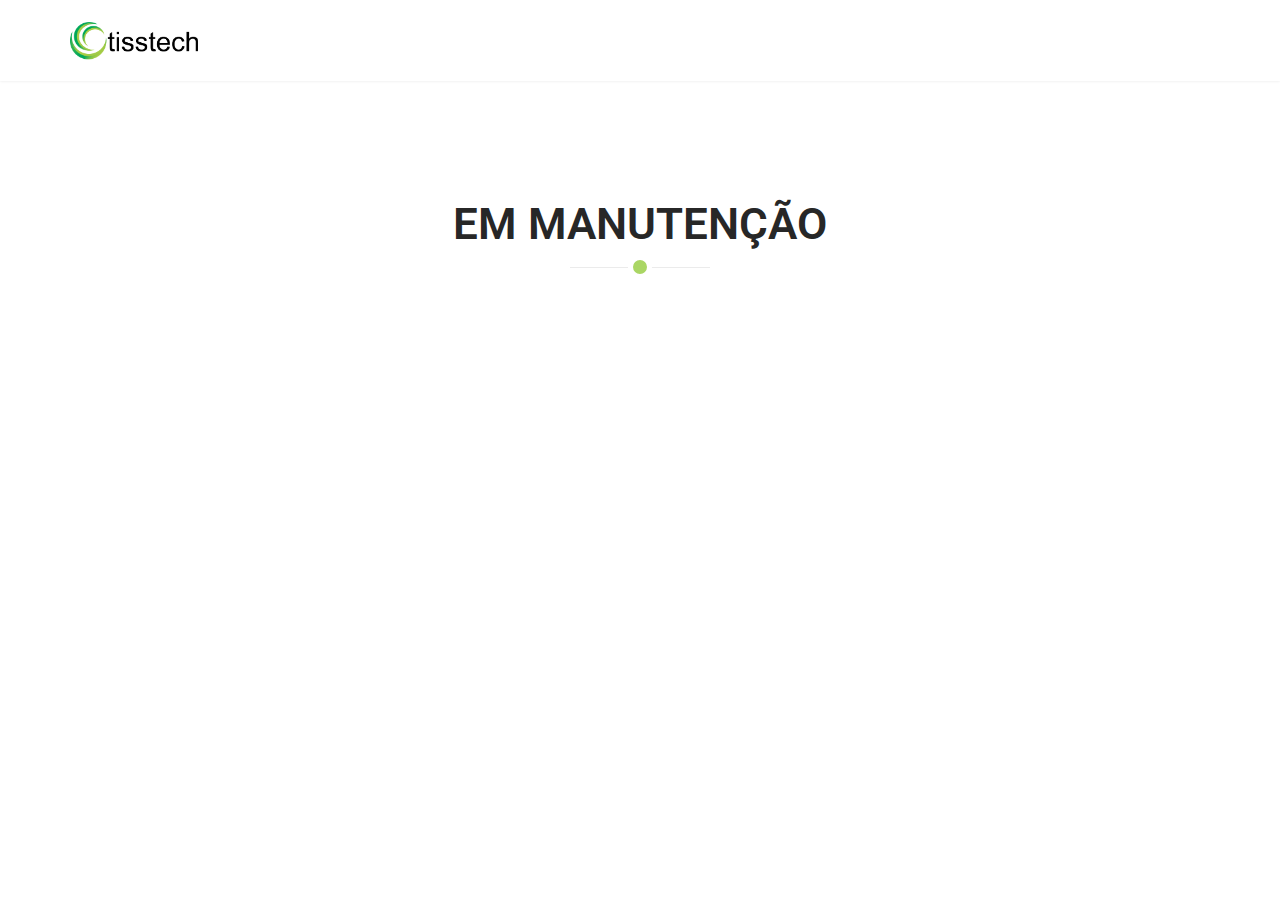
==== commit 6cc376bc: "Update index.html" ====
--- a/index.html
+++ b/index.html
@@ -40,875 +40,16 @@
                     </button>
                     <a class="navbar-brand" href="index.html"><img  width="130" src="images/tisstechLogoAntiga.png" alt="logo"></a>
                 </div>
-
-                <div class="collapse navbar-collapse navbar-right">
-                    <ul class="nav navbar-nav">
-                        <li class="scroll active"><a href="#home">Home</a></li>
-                        <li class="scroll"><a href="#about">A Tisstech</a></li>
-                        <li class="scroll"><a href="#portfolio">Produtos</a></li>
-                        <li class="scroll"><a href="#services">Serviços</a></li>
-                        <li class="scroll"><a href="#clients">Clientes</a></li>
-                        <li class="scroll"><a href="#partners">Parceiros</a></li>
-                        <li class="scroll"><a href="#get-in-touch">Contato</a></li>
-                    </ul>
-                </div>
-            </div><!--/.container-->
-        </nav><!--/nav-->
-    </header><!--/header-->
-
-    <section id="main-slider">
-        <div class="owl-carousel">
-            <div class="item" style="background-image: url(images/slider/slider1.jpg);">
-                <div class="slider-inner">
-                    <div class="container">
-                        <div class="row">
-                            <div class="col-sm-6">
-                                <div class="carousel-content">
-                                    <!-- <h2><span>Tisstech</span></h2> -->
-                                    <p </p>
-                                </div>
-                            </div>
-                        </div>
-                    </div>
-                </div>
-            </div><!--/.item-->
-            <div class="item" style="background-image: url(images/slider/slider2.jpg);">
-                <div class="slider-inner">
-                    <div class="container">
-                        <div class="row">
-                            <div class="col-sm-6">
-                                <div class="carousel-content">
-                                    <!-- <h2><span>Nossos valores</span></h2> -->
-                                </div>
-                            </div>
-                        </div>
-                    </div>
-                </div>
-            </div><!--/.item-->
-            <div class="item" style="background-image: url(images/slider/slider3.jpg);">
-                <div class="slider-inner">
-                    <div class="container">
-                        <div class="row">
-                            <div class="col-sm-6">
-                                <div class="carousel-content">
-                                    <!-- <h2><span>Nossos valores</span></h2> -->
-                                </div>
-                            </div>
-                        </div>
-                    </div>
-                </div>
-            </div><!--/.item-->
-        </div><!--/.owl-carousel-->
-    </section><!--/#main-slider-->
-
+	    </div>
+        </nav>
+    </header>
 
     <section id="about">
         <div class="container">
-
             <div class="section-header">
-                <h2 class="section-title text-center wow fadeInDown">A Tisstech</h2>
-                <div class="row">
-                    <div class="wow fadeInDown col-lg-4 col-sm-12">
-                        <div class="wow fadeInDown justified"> Em 1995, um grupo de Consultores de diversas áreas, tais como Administração, Engenharia, Estatística, Arquitetura, TI e Direito, insatisfeitos com as soluções existentes para problemas urbanos, como, por exemplo, na gestão pública, mensuração de custos, definição de tarifas baseadas em critérios técnicos e estatísticos, entre outros, reuniu suas habilidades e conhecimentos para construir novos modelos de aplicação de tecnologias e metodologias na produção de soluções. </div>
-                        <div class="wow fadeInDown m-t-10 justified">Esse grupo de Consultores participou do Primeiro Plano Diretor da Cidade do Recife, realizando trabalhos de levantamentos e tabulação de dados, estatísticas e geração de infográficos baseados em pesquisas sobre origem e destino, adensamento populacional e concepção do cadastro multifinalitário, além da questão do “billing” em tarifas públicas, envolvendo estudos sobre bilhetagem eletrônica.</div>
-                        <div class="wow fadeInDown m-t-10 justified">No final do ano 2000 nasce a TISSTECH, especializada em &nbsp;Tecnologia, Informação, &nbsp;Sistemas &nbsp;e &nbsp;Serviços, &nbsp;TISS,</div>
-                    </div>
-                    <div class="wow fadeInDown col-lg-4 col-sm-12">
-                        <div class="wow fadeInDown justified">com expertise nas diversas áreas através do conceito de integração de soluções, iniciando com o processo de implantação e gestão da bilhetagem eletrônica nas cidades do Recife, Maceió, Teresina e João Pessoa.</div>
-                        <div class="wow fadeInDown m-t-10 justified">Essas iniciativas levaram a TISSTECH de um pequeno grupo de consultores para um quadro de mais de 150 colaboradores. A empresa experimenta um incremento de sua participação na assessoria de gestão pública, no tocante a transporte, trânsito, mobilidade, gestão semafórica, gestão tributária, e gestão estratégica da informação, passando a desenvolver softwares que viabilizavam a integração entre sistemas de bilhetagem, quadro de horário e escala, rastreamento por GPS/GSM e monitoramento por câmeras, entre outras aplicações.</div>
-                        <div class="wow fadeInDown m-t-10 justified">Em 2002, a TISSTECH desembarca em Angola, sendo convidada a participar dos projetos de melhoria da infraestrutura daquele país. Desde então, e empresa está à frente de vários projetos nas áreas de Gestão de Transporte &nbsp;&nbsp;&nbsp;&nbsp;Público, &nbsp;&nbsp;&nbsp;&nbsp;Gestão &nbsp;&nbsp;&nbsp;&nbsp;Alfandegária, &nbsp;&nbsp;&nbsp;&nbsp;Gestão </div>
-                    </div>
-                    <div class="wow fadeInDown col-lg-4 col-sm-12">
-                        <div class="wow fadeInDown justified">Tributária e implantação da Primeira Etapa do Sistema BRT de Luanda, culminando, em 2009, com a criação da TIS TECH Angola, fundada para consolidar a participação naquele país.</div>
-                        <div class="wow fadeInDown m-t-10 justified">Em razão do sucesso na parceria com a Oracle em Angola, a TIS TECH foi convidada a participar da disseminação no Brasil de sua ferramenta de gestão tributária PSRM, através da TISSTECH Brasil, promovendo apresentações para secretarias estaduais e municipais, mostrando os benefícios do uso da aplicação para agilizar os processos de modernização, controle, coleta e arrecadação de impostos.</div>
-                        <div class="wow fadeInDown m-t-10 justified">Atualmente, a TISSTECH participa de algumas iniciativas para estudo e implantação de novos corredores BRT em cidades brasileiras, envolvendo integração com sistema de gestão semafórica, monitoramento de trânsito, bilhetagem eletrônica, POS’s, construção de estações automatizadas, Central de Controle de Operações, e infraestruturas elétricas e comunicações.</div>
-                    </div>
-                </div>
-
-
+                <h2 class="section-title text-center">Em manutenção</h2>
             </div>
-
-            <div class="divider"></div>
-
-            <div class="row">
-                <div class="col-lg-6 col-sm-12 wow fadeInLeft">
-                    <h3 class="column-title m-t-10">Institucional</h3>
-                    <!-- 16:9 aspect ratio -->
-                    <div id="slider">
-                        <figure>
-                            <img src="images/slider-institucional/fachada.png" alt="">
-                            <img src="images/slider-institucional/analise.png" alt="">
-                            <img src="images/slider-institucional/dev.png" alt="">
-                            <img src="images/slider-institucional/copa.png" alt="">
-                            <img src="images/slider-institucional/escada.png" alt="">
-                        </figure>
-                    </div>
-                </div>
-
-                <div class="col-lg-6 col-sm-12 wow fadeInRight">
-                    <h3 class="column-title m-t-10">Missão e Valores</h3>
-                    <div class="justified"> <strong>Missão</strong> <br><div>Fornecer ao mercado soluções inovadoras através do desenvolvimento tecnológico, inteligência e consultoria especializada, proporcionando aos clientes uma experiência diferenciada no trato de projetos tecnológicos, priorizando a ética e contribuindo para o desenvolvimento da sociedade.</div></div>
-                    <div class="m-t-40"> <strong>Valores</strong><br>
-                        •   Respeito aos Parceiros e Colaboradores<br>
-                        •   Espírito de Equipe <br>
-                        •   Elevado nível de integridade<br>
-                        •   Orientação ao Mercado<br>
-                        •   Valorização da Inovação<br>
-                    </div>
-                </div>
-<!--                 <div class="col-lg-4 col-sm-12 wow fadeInRight">
-                    <h3 class="column-title m-t-10">Política de Qualidade</h3>
-                    <div class="justified"> Nossa Política da Qualidade visa a melhoria contínua de nossos processos, embasadas no cumprimento das seguintes diretrizes: </div>
-                    <div class="justified m-t-10"><strong class="font-size-15 m-r-10">1)</strong> Nosso Cliente está sempre em primeiro lugar, e nesse sentido devemos buscar sua satisfação com soluções adequadas, eficazes, com qualidade e resultados consistentes.</div>
-                    <div class="justified m-t-10"><strong class="font-size-15 m-r-10">2)</strong> Promover um canal de relacionamento franco e respeitoso com o Cliente, cumprindo e observando todas as definições acordadas.</div>
-                    <div class="justified m-t-10"><strong class="font-size-15 m-r-10">3)</strong> Estimular continuamente a inovação, criatividade e sustentabilidade no desenvolvimento das soluções.</div>
-                    <div class="justified m-t-10"><strong class="font-size-15 m-r-10">4)</strong> Manter nossa eficiência e eficácia operacional, através do cumprimento de prazos, alocação de recursos materiais e humanos, e custos compatíveis com as necessidades.</div>
-                    <div class="justified m-t-10"><strong class="font-size-15 m-r-10">5)</strong> Empreender esforços contínuos em treinamentos e qualificações aos Colaboradores de todos os níveis, fornecendo-lhes os recursos necessários para alcançarem as metas de qualidade de seus processos, produtos e serviços.</div>
-                    <div class="justified m-t-10"><strong class="font-size-15 m-r-10">6)</strong> Considerar a Ética como um valor para o nosso negócio.</div>
-                    <div class="justified m-t-10"><strong class="font-size-15 m-r-10">7)</strong> Propiciar um ambiente favorável de trabalho em equipe, buscando o bem-estar dos Colaboradores, o desenvolvimento social e o respeito ao meio ambiente. </div>
-                </div> -->
-            </div>
-            <div class="row m-t-30">
-                <div class="col-lg-12 col-sm-12 wow fadeInRight">
-                    <h3 class="column-title">Política da Qualidade</h3>
-                    <div class="justified"> A Política da Qualidade visa a melhoria contínua de nossos processos, embasadas no cumprimento das seguintes diretrizes: </div>
-                    <div class="justified m-t-10"><strong class="font-size-15 m-r-10">1)</strong> Nosso Cliente está sempre em primeiro lugar, e nesse sentido devemos buscar sua satisfação com soluções adequadas, eficazes, com qualidade e resultados consistentes.</div>
-                    <div class="justified m-t-10"><strong class="font-size-15 m-r-10">2)</strong> Promover um canal de relacionamento franco e respeitoso com o Cliente, cumprindo e observando todas as definições acordadas.</div>
-                    <div class="justified m-t-10"><strong class="font-size-15 m-r-10">3)</strong> Estimular continuamente a inovação, criatividade e sustentabilidade no desenvolvimento das soluções.</div>
-                    <div class="justified m-t-10"><strong class="font-size-15 m-r-10">4)</strong> Manter nossa eficiência e eficácia operacional, através do cumprimento de prazos, alocação de recursos materiais e humanos, e custos compatíveis com as necessidades.</div>
-                    <div class="justified m-t-10"><strong class="font-size-15 m-r-10">5)</strong> Empreender esforços contínuos em treinamentos e qualificações aos Colaboradores de todos os níveis, fornecendo-lhes os recursos necessários para alcançarem as metas de qualidade de seus processos, produtos e serviços.</div>
-                    <div class="justified m-t-10"><strong class="font-size-15 m-r-10">6)</strong> Considerar a Ética como um valor para o nosso negócio.</div>
-                    <div class="justified m-t-10"><strong class="font-size-15 m-r-10">7)</strong> Propiciar um ambiente favorável de trabalho em equipe, buscando o bem-estar dos Colaboradores, o desenvolvimento social e o respeito ao meio ambiente. </div>
-                </div>
-            </div>
-
-                <!-- <div class="col-sm-4">
-                    <h3 class="column-title">Unidades</h3>
-                    <div role="tabpanel">
-                        <ul class="nav main-tab nav-justified" role="tablist">
-                            <li role="presentation" class="active">
-                                <a href="#tab1" role="tab" data-toggle="tab" aria-controls="tab1" aria-expanded="true">Recife - Casa Forte</a>
-                            </li>
-                            <li role="presentation">
-                                <a href="#tab2" role="tab" data-toggle="tab" aria-controls="tab2" aria-expanded="false">Recife - Torre</a>
-                            </li>
-                            <li role="presentation">
-                                <a href="#tab3" role="tab" data-toggle="tab" aria-controls="tab3" aria-expanded="false">Luanda - Maculusso</a>
-                            </li>
-                            <li role="presentation">
-                                <a href="#tab4" role="tab" data-toggle="tab" aria-controls="tab4" aria-expanded="false">Luanda - Belas</a>
-                            </li>
-                        </ul>
-                        <div id="tab-content" class="tab-content">
-                            <div role="tabpanel" class="tab-pane fade active in" id="tab1" aria-labelledby="tab1">
-                                <p>Fundação da Tisstech</p>
-                            </div>
-                            <div role="tabpanel" class="tab-pane fade" id="tab2" aria-labelledby="tab2">
-                                <p>Expansão internacional da empresa.</p>
-                            </div>
-                            <div role="tabpanel" class="tab-pane fade" id="tab3" aria-labelledby="tab3">
-                                <p>Reestruturação da metodologia de trabalho da Tisstech.</p>
-                            </div>
-                            <div role="tabpanel" class="tab-pane fade" id="tab4" aria-labelledby="tab3">
-                                <p>Mudança para nova sede em Recife-PE</p>
-                            </div>
-                        </div>
-                    </div>
-                </div> -->
-            </div>
-        </div>
-    </section><!--/#about-->
-
-    <section id="portfolio">
-        <div class="container">
-            <div class="section-header">
-                <h2 class="section-title text-center wow fadeInDown">Produtos</h2>
-<!--                 <p class="text-center wow fadeInDown">Nosso portfolio é variado abrangendo sistemas para as áreas público e privada nos mais diversos segmentos</p> -->
-            </div>
-
-            <div class="text-center">
-                <ul class="portfolio-filter">
-                    <!-- <li><a class="active" href="#" data-filter="*">Todos</a></li> -->
-<!--                     <li><a href="#" data-filter=".portfolio">Portfolio</a></li> -->
-                </ul><!--/#portfolio-filter-->
-            </div>
-            <div class="portfolio-items">
-                <div class="portfolio-item gestao">
-                    <div class="portfolio-item-inner">
-                        <img class="img-responsive" src="images/portfolio/olhoVivoLogo.png" alt="">
-                        <div class="portfolio-info">
-                            <h3>ERP - Compas, Estoque, Financeiro</h3>
-                            <a class="preview" href="images/portfolio/olhoVivo2.png" rel="prettyPhoto"><i class="fa fa-plus"></i></a>
-                        </div>
-                    </div>
-                </div><!--/.portfolio-item-->
-
-                <div class="portfolio-item gestao">
-                    <div class="portfolio-item-inner">
-                        <img class="img-responsive" src="images/portfolio/SIGOLogo.png" alt="">
-                        <div class="portfolio-info">
-                            <h3>Gestão de Obras</h3>
-                            <a class="preview" href="images/portfolio/SIGO2.png" rel="prettyPhoto"><i class="fa fa-plus"></i></a>
-                        </div>
-                    </div>
-                </div><!--/.portfolio-item-->
-
-                <div class="portfolio-item gestao">
-                    <div class="portfolio-item-inner">
-                        <img class="img-responsive" src="images/portfolio/SCCILogo.png" alt="">
-                        <div class="portfolio-info">
-                            <h3>Controle de Exportação e Importação</h3>
-                            <a class="preview" href="images/portfolio/SCCI2.png" rel="prettyPhoto"><i class="fa fa-plus"></i></a>
-                        </div>
-                    </div>
-                </div><!--/.portfolio-item-->
-
-                <div class="portfolio-item gestao">
-                    <div class="portfolio-item-inner">
-                        <img class="img-responsive" src="images/portfolio/SIGFINLogo.png" alt="">
-                        <div class="portfolio-info">
-                            <h3>Gestão Financeira Pública</h3>
-                            <a class="preview" href="images/portfolio/SIGFIN2.png" rel="prettyPhoto"><i class="fa fa-plus"></i></a>
-                        </div>
-                    </div>
-                </div><!--/.portfolio-item-->
-
-                <div class="portfolio-item privado gestao">
-                    <div class="portfolio-item-inner">
-                        <img class="img-responsive" src="images/portfolio/SGPLogo.png" alt="">
-                        <div class="portfolio-info">
-                            <h3>Gestão de Pessoas</h3>
-                            <a class="preview" href="images/portfolio/SGP2.png" rel="prettyPhoto"><i class="fa fa-plus"></i></a>
-                        </div>
-                    </div>
-                </div><!--/.portfolio-item-->
-
-                <div class="portfolio-item lite">
-                    <div class="portfolio-item-inner">
-                        <img class="img-responsive" src="images/portfolio/SCOLogo.png" alt="">
-                        <div class="portfolio-info">
-                            <h3>Controle Orçamentário Lite</h3>
-                            <a class="preview" href="images/portfolio/SCO2.png" rel="prettyPhoto"><i class="fa fa-plus"></i></a>
-                        </div>
-                    </div>
-                </div><!--/.portfolio-item-->
-
-                <div class="portfolio-item privado lite">
-                    <div class="portfolio-item-inner">
-                        <img class="img-responsive" src="images/portfolio/protocoloLogo.png" alt="">
-                        <div class="portfolio-info">
-                            <h3>Controle de Protocolos</h3>
-                            <a class="preview" href="images/portfolio/protocolo2.png" rel="prettyPhoto"><i class="fa fa-plus"></i></a>
-                        </div>
-                    </div>
-                </div><!--/.portfolio-item-->
-
-                <div class="portfolio-item privado lite">
-                    <div class="portfolio-item-inner">
-                        <img class="img-responsive" src="images/portfolio/SCSLLogo.png" alt="">
-                        <div class="portfolio-info">
-                            <h3>Controle de Estoque Lite</h3>
-                            <a class="preview" href="images/portfolio/SCSL2.png" rel="prettyPhoto"><i class="fa fa-plus"></i></a>
-                        </div>
-                    </div>
-                </div><!--/.portfolio-item-->
-
-                <div class="portfolio-item privado gestao">
-                    <div class="portfolio-item-inner">
-                        <img class="img-responsive" src="images/portfolio/MAXXLogo.png" alt="">
-                        <div class="portfolio-info">
-                            <h3>Rastreamento de frota</h3>
-                            <a class="preview" href="images/portfolio/MAXX2.png" rel="prettyPhoto"><i class="fa fa-plus"></i></a>
-                        </div>
-                    </div>
-                </div><!--/.portfolio-item-->
-
-                <div class="portfolio-item gestao">
-                    <div class="portfolio-item-inner">
-                        <img class="img-responsive" src="images/portfolio/otibusLogo.png" alt="">
-                        <div class="portfolio-info">
-                            <h3>Gestão de frota e escalonamento de ônibus</h3>
-                            <a class="preview" href="images/portfolio/otibus2.png" rel="prettyPhoto"><i class="fa fa-plus"></i></a>
-                        </div>
-                    </div>
-                </div><!--/.portfolio-item-->
-
-                <div class="portfolio-item gestao">
-                    <div class="portfolio-item-inner">
-                        <img class="img-responsive" src="images/portfolio/energLogo.png" alt="">
-                        <div class="portfolio-info">
-                            <h3>Gestão de obras e empreendimentos setor elétrico</h3>
-                            <a class="preview" href="images/portfolio/energ2.png" rel="prettyPhoto"><i class="fa fa-plus"></i></a>
-                        </div>
-                    </div>
-                </div><!--/.portfolio-item-->
-                <div class="portfolio-item gestao">
-                    <div class="portfolio-item-inner">
-                        <img class="img-responsive" src="images/portfolio/carrapaxxLogo.png" alt="">
-                        <div class="portfolio-info">
-                            <h3>Rastreamento de contêineres</h3>
-                            <a class="preview" href="images/portfolio/carrapaxx2.png" rel="prettyPhoto"><i class="fa fa-plus"></i></a>
-                        </div>
-                    </div>
-                </div><!--/.portfolio-item-->
-            </div>
-        </div><!--/.container-->
-    </section><!--/#portfolio-->
-
-    <section id="services" >
-        <div class="container">
-
-            <div class="section-header">
-                <h2 class="section-title text-center wow fadeInDown">Nossos Serviços</h2>
-                <p class="text-center wow fadeInDown"></p>
-            </div>
-
-            <div class="row">
-                <div class="features">
-                    <div class="row m-20">
-                        <div class="col-lg-6 col-sm-12 wow fadeInUp" data-wow-duration="300ms" data-wow-delay="300ms">
-                            <div class="media service-box">
-                                <div class="pull-left">
-                                    <i class="fa fa-bank"></i>
-                                </div>
-                                <div class="media-body">
-                                    <h4 class="media-heading">Gestão Governamental</h4>
-                                    <div class="justified">A TISSTECH possui um histórico de realizações em diversos setores da Gestão Governamental, sua expertise teve início na participação em projetos de sistemas públicos de transportes urbanos, passando projetos onde realizou vários estudos voltados a identificar os problemas e soluções mais adequadas ao poder público e a população. Dentre eles podemos citar:</div>
-                                    <div class="row m-t-10">
-                                        <div class="col-sm-6 wow fadeInUp portfolio-info text-center">
-                                            <a class="btn btn-icon col-sm-12" href="images/services/01.png" rel="prettyPhoto">
-                                                <i class="fa fa-building white">
-                                                </i>
-                                                <span class="white">Gestão de Cidades</span>
-                                            </a>
-                                        </div>
-                                        <div class="col-sm-6 wow fadeInUp text-center">
-                                            <a class="btn btn-icon col-sm-12" href="images/services/02.png" rel="prettyPhoto">
-                                                <i class="fa fa-database white">
-                                                </i>
-                                                <span class="white">Gestão de Informação</span>
-                                            </a>
-                                        </div>
-                                    </div>
-                                    <div class="row m-t-10">
-                                        <div class="col-sm-6 wow fadeInUp text-center">
-                                            <a class="btn btn-icon col-sm-12" href="images/services/03.png" rel="prettyPhoto">
-                                                <i class="fa fa-bus white">
-                                                </i>
-                                                <span class="white">Gestão de Transporte</span>
-                                            </a>
-                                        </div>
-                                        <div class="col-sm-6 wow fadeInUp text-center">
-                                            <a class="btn btn-icon col-sm-12" href="images/services/gestaoTributaria-2.png" rel="prettyPhoto">
-                                                <i class="fa fa-dollar white">
-                                                </i>
-                                                <span class="white">Gestão Tributária</span>
-                                            </a>
-                                        </div>
-                                    </div>
-                                </div>
-                            </div>
-                        </div><!--/.col-md-4-->
-                        <!-- <div class="col-lg-6 col-sm-12 wow fadeInUp" data-wow-duration="300ms" data-wow-delay="300ms">
-                            <div class="media service-box">
-                                <div class="pull-left">
-                                    <i class="fa fa-bus"></i>
-                                </div>
-                                <div class="media-body">
-                                    <h4 class="media-heading">Gestão de Transporte Público</h4>
-                                    <div class="justified">A TISSTECH já atua como integradora de soluções na área de Gestão de Transporte Público desde 1995, realizando estudos diversos (deslocamento, origem/destino, adensamento urbano, etc.) e o levantamento de todos os quantitativos que envolvem essa gestão, sendo a responsável pela implantação de bilhetagem eletrônica em Recife, Maceió, Teresina e João Pessoa, além de ter realizado os estudos para a implantação em outras cidades.</div>
-                                    <div class="justified">A primeira bilhetagem implantada pela TISSTECH foi na Região Metropolitana de Recife, participando desde o desenho e especificação dos requisitos até a concepção e operação da Central de bilhetagem eletrônica. Essa Central é composta por um datacenter e pelo Posto Central de Atendimento.</div>
-                                    <div class="justified">Compondo essa solução, a TISSTECH desenvolveu o OTIBUS, para o planejamento dos quadros de horários e escalas. Foi também a responsável pelo início do uso para monitoramento de 3 câmeras instaladas no interior dos veículos, e pela instalação de rastreadores por GPS/GSM.</div>
-                                    <div class="justified">Essas tecnologias, integradas pela TISSTECH ao sistema de transporte público, proporcionam redução dos custos operacionais, aumentam a sensação de segurança dos usuários, ajudam no combate às fraudes e melhoram a gestão da operação.
-                                    </div>
-                                    <div class="justified">Todo esse conjunto de aplicações, modelos de gestão, relatórios gerenciais, relacionamento com fornecedores e diversos tipos de apoio operacional estão à disposição para outros projetos de bilhetagem eletrônica geridos pela TISSTECH.</div>
-                                </div>
-                            </div>
-                        </div>
-                        <div class="col-lg-6 col-sm-12 wow fadeInUp" data-wow-duration="300ms" data-wow-delay="300ms">
-                            <div class="media service-box">
-                                <div class="pull-left">
-                                    <i class="fa fa-dollar"></i>
-                                </div>
-                                <div class="media-body">
-                                    <h4 class="media-heading">Gestão e Arrecadação Tributária</h4>
-                                    <div class="justified">A TISSTECH tem investido continuamente na capacitação da sua equipe tendo como objetivo oferecer soluções que possibilitem a modernização dos processos institucionais de gestão e arrecadação tributária nas esferas municipal, estadual e federal.</div>
-                                    <div class="justified">Com projetos instalados no exterior e atualmente em fase prospecção no Brasil nas esferas governamentais citadas, a TISSTECH possui parceria com renomados fornecedores de softwares nessa área, disponibilizando para o seus clientes ferramentas que abrangem de ponta a ponta todas as instâncias da gestão tributária, isto é, desde o cadastramento do Contribuinte e seu perfil fiscal (visão 360º), lançamento e arrecadação dos tributos, fiscalização, até o gerenciamento da Dívida Ativa, com o acompanhamento da arrecadação, notificações, autos de infração, etc..., até etapas como migração de dados e integração com sistemas legados, além de prover uma poderosa solução de Business Intelligence.</div>
-                                    <div class="justified">Em consonância com o estado da arte, as soluções implementadas pela TISSTECH utilizam as tecnologias mais modernas de interação e comunicação com os Contribuintes, tais como Portais de Serviços, e-mails, SMS e outros serviços de mensageria. Os gestores também se beneficiam desse contexto tecnológico através do uso intensivo da rede mundial de computadores, proporcionando acesso ao sistema de qualquer lugar do mundo, aumentando sua eficiência administrativa e controle operacional sobre os processos de natureza tributária.</div>
-                                    <div class="justified">Solicite um contato sem compromisso com nossos Consultores e saiba como podemos ajudar os gestores governamentais a aumentar os resultados de sua arrecadação de forma transparente e efetiva, e promover a melhoria contínua no atendimento ao cidadão.
-                                    </div>
-                                </div>
-                            </div>
-                        </div> -->
-
-                        <div class="col-lg-6 col-sm-12 wow fadeInUp" data-wow-duration="300ms" data-wow-delay="0ms">
-                            <div class="media service-box">
-                                <div class="pull-left">
-                                    <i class="fa fa-code"></i>
-                                </div>
-                                <!--Texto do topico de serviços desenvolvimento de sistemas-->
-                                <div class="media-body">
-                                    <h4 class="media-heading">Desenvolvimento de Sistemas</h4>
-                                    <div class="justified">Nosso corpo técnico possui profundo conhecimento nas mais diversas plataformas e linguagens de programação, além de experiência no desenvolvimento de projetos internacionais e em diferentes setores. Desenvolvendo sistemas especializados e personalizados sob medida para as necessidades de nossos Clientes, com altos níveis de qualidade e satisfação.</div>
-                                </div>
-                            </div>
-                        </div>
-                    </div>
-                    <div class="row m-20">
-                        <div class="col-lg-6 col-sm-12 wow fadeInUp" data-wow-duration="300ms" data-wow-delay="300ms">
-                            <div class="media service-box">
-                                <div class="pull-left">
-                                    <i class="fa fa-users"></i>
-                                </div>
-                                <div class="media-body">
-                                    <h4 class="media-heading">Consultoria Especializada</h4>
-                                    <div class="justified">Possuímos uma equipe de consultores capacitados nas melhores práticas de mercado e especialistas nos mais diversos ambientes, plataformas, linguagens e áreas de negócio, para atender às necessidades da sua empresa através de diagnósticos precisos.</div>
-                                </div>
-                            </div>
-                        </div>
-                        <div class="col-lg-6 col-sm-12 wow fadeInUp" data-wow-duration="300ms" data-wow-delay="100ms">
-                            <div class="media service-box">
-                                <div class="pull-left">
-                                    <i class="fa fa-html5"></i>
-                                </div>
-                                <div class="media-body">
-                                    <h4 class="media-heading">Desenvolvimento de Portais Corporativos</h4>
-                                    <div class="justified">Com base na experiência de nossos consultores desenvolvemos websites corporativos para ampliar o alcance da marca de sua empresa, auxiliando na divulgação dos seus produtos e serviços e atendam as estratégias do seu negócio.</div>
-                                </div>
-                            </div>
-                        </div>
-                    </div>
-                </div>
-            </div><!--/.row-->
-        </div><!--/.container-->
-    </section><!--/#services-->
-
-    <section id="clients">
-        <div class="container">
-            <div class="section-header">
-                <h2 class="section-title text-center wow fadeInDown">Clientes</h2>
-                <p class="text-center wow fadeInDown"></p>
-            </div>
-
-            <div class="row">
-                <div class="col-lg-2 col-md-2 col-sm-6">
-                    <div class="team-member wow fadeInUp" data-wow-duration="400ms" data-wow-delay="0ms">
-                        <div class="team-img">
-                            <img class="img-responsive" src="images/clientes/logoAtp.png" alt="">
-                        </div>
-                        <div class="team-info" style="border: none; padding: 0px;">
-                            <h3>ATP</h3>
-                            <!-- <span>Co-Founder</span> -->
-                        </div>
-                    </div>
-                </div>
-                <div class="col-lg-2 col-md-2 col-sm-6">
-                    <div class="team-member wow fadeInUp" data-wow-duration="400ms" data-wow-delay="0ms">
-                        <div class="team-img">
-                            <img class="img-responsive" src="images/clientes/logoBdm.png" alt="">
-                        </div>
-                        <div class="team-info" style="border: none; padding: 0px;">
-                            <h3>BDM</h3>
-                            <!-- <span>Co-Founder</span> -->
-                        </div>
-                    </div>
-                </div>
-                <div class="col-lg-2 col-md-2 col-sm-6">
-                    <div class="team-member wow fadeInUp" data-wow-duration="400ms" data-wow-delay="0ms">
-                        <div class="team-img">
-                            <img class="img-responsive" src="images/clientes/logoGR.png" alt="">
-                        </div>
-                        <div class="team-info" style="border: none; padding: 0px;">
-                            <h3>Grande Recife</h3>
-                            <!-- <span>Co-Founder</span> -->
-                        </div>
-                    </div>
-                </div>
-                <div class="col-lg-2 col-md-2 col-sm-6">
-                    <div class="team-member wow fadeInUp" data-wow-duration="400ms" data-wow-delay="0ms">
-                        <div class="team-img">
-                            <img class="img-responsive" src="images/clientes/logoCRCL.png" alt="">
-                        </div>
-                        <div class="team-info" style="border: none; padding: 0px;">
-                            <h3>CRCL</h3>
-                            <!-- <span>Co-Founder</span> -->
-                        </div>
-                    </div>
-                </div>
-                <div class="col-lg-2 col-md-2 col-sm-6">
-                    <div class="team-member wow fadeInUp" data-wow-duration="400ms" data-wow-delay="0ms">
-                        <div class="team-img">
-                            <img class="img-responsive" src="images/clientes/emtu.jpg" alt="">
-                        </div>
-                        <div class="team-info" style="border: none; padding: 0px;">
-                            <h3>EMTU</h3>
-                            <!-- <span>Co-Founder</span> -->
-                        </div>
-                    </div>
-                </div>
-                <div class="col-lg-2 col-md-2 col-sm-6">
-                    <div class="team-member wow fadeInUp" data-wow-duration="400ms" data-wow-delay="100ms">
-                        <div class="team-img">
-                            <img class="img-responsive" src="images/clientes/semob.png" alt="">
-                        </div>
-                        <div class="team-info" style="border: none; padding: 0px;">
-                            <h3>SEMOB</h3>
-                            <!-- <span>Project Manager</span> -->
-                        </div>
-                    </div>
-                </div>
-                <div class="col-lg-2 col-md-2 col-sm-6">
-                    <div class="team-member wow fadeInUp" data-wow-duration="400ms" data-wow-delay="200ms">
-                        <div class="team-img">
-                            <img class="img-responsive" src="images/clientes/setransTeresina.png" alt="">
-                        </div>
-                        <div class="team-info" style="border: none; padding: 0px;">
-                            <h3>Strans Teresina</h3>
-                            <!-- <span>Designer</span> -->
-                        </div>
-                    </div>
-                </div>
-                <div class="col-lg-2 col-md-2 col-sm-6">
-                    <div class="team-member wow fadeInUp" data-wow-duration="400ms" data-wow-delay="300ms">
-                        <div class="team-img">
-                            <img class="img-responsive" src="images/clientes/setransJP.png" alt="">
-                        </div>
-                        <div class="team-info" style="border: none; padding: 0px;">
-                            <h3>Sttrans João Pessoa</h3>
-                            <!-- <span>UI/UX</span> -->
-                        </div>
-                    </div>
-                </div>
-            </div>
-        </div>
-    </section><!--/#clients-->
-
-    <div class"divider"></div>
-
-    <section id="partners">
-        <div class="container">
-            <div class="section-header">
-                <h2 class="section-title text-center wow fadeInDown">Parceiros</h2>
-                <p class="text-center wow fadeInDown"></p>
-            </div>
-
-            <div class="row">
-                <div class="col-lg-2 col-md-2 col-sm-6">
-                    <div class="team-member wow fadeInUp" data-wow-duration="400ms" data-wow-delay="0ms">
-                        <div class="team-img">
-                            <img class="img-responsive" src="images/parceiros/logoOracle.png" alt="">
-                        </div>
-                        <div class="team-info" style="border: none; padding: 0px;">
-                            <h3>Oracle</h3>
-                            <!-- <span>Co-Founder</span> -->
-                        </div>
-                    </div>
-                </div>
-                <div class="col-lg-2 col-md-2 col-sm-6">
-                    <div class="team-member wow fadeInUp" data-wow-duration="400ms" data-wow-delay="0ms">
-                        <div class="team-img">
-                            <img class="img-responsive" src="images/parceiros/logoMircrosoft.png" alt="">
-                        </div>
-                        <div class="team-info" style="border: none; padding: 0px;">
-                            <h3>Microsoft</h3>
-                            <!-- <span>Co-Founder</span> -->
-                        </div>
-                    </div>
-                </div>
-                <div class="col-lg-2 col-md-2 col-sm-6">
-                    <div class="team-member wow fadeInUp" data-wow-duration="400ms" data-wow-delay="0ms">
-                        <div class="team-img">
-                            <img class="img-responsive" src="images/parceiros/logoHP.png" alt="">
-                        </div>
-                        <div class="team-info" style="border: none; padding: 0px;">
-                            <h3>HP</h3>
-                            <!-- <span>Co-Founder</span> -->
-                        </div>
-                    </div>
-                </div>
-                <div class="col-lg-2 col-md-2 col-sm-6">
-                    <div class="team-member wow fadeInUp" data-wow-duration="400ms" data-wow-delay="0ms">
-                        <div class="team-img">
-                            <img class="img-responsive" src="images/parceiros/buscar.png" alt="">
-                        </div>
-                        <div class="team-info" style="border: none; padding: 0px;">
-                            <h3>Busscar</h3>
-                            <!-- <span>Co-Founder</span> -->
-                        </div>
-                    </div>
-                </div>
-                <div class="col-lg-2 col-md-2 col-sm-6">
-                    <div class="team-member wow fadeInUp" data-wow-duration="400ms" data-wow-delay="100ms">
-                        <div class="team-img">
-                            <img class="img-responsive" src="images/parceiros/furuwaka.png" alt="">
-                        </div>
-                        <div class="team-info" style="border: none; padding: 0px;">
-                            <h3>Furuwaka</h3>
-                            <!-- <span>Project Manager</span> -->
-                        </div>
-                    </div>
-                </div>
-                <div class="col-lg-2 col-md-2 col-sm-6">
-                    <div class="team-member wow fadeInUp" data-wow-duration="400ms" data-wow-delay="200ms">
-                        <div class="team-img">
-                            <img class="img-responsive" src="images/parceiros/geosistemas.png" alt="">
-                        </div>
-                        <div class="team-info" style="border: none; padding: 0px;">
-                            <h3>Geo Sistemas</h3>
-                            <!-- <span>Designer</span> -->
-                        </div>
-                    </div>
-                </div>
-                <div class="col-lg-2 col-md-2 col-sm-6">
-                    <div class="team-member wow fadeInUp" data-wow-duration="400ms" data-wow-delay="300ms">
-                        <div class="team-img">
-                            <img class="img-responsive" src="images/parceiros/infinito.png" alt="">
-                        </div>
-                        <div class="team-info" style="border: none; padding: 0px;">
-                            <h3>Infinito</h3>
-                            <!-- <span>UI/UX</span> -->
-                        </div>
-                    </div>
-                </div>
-                <div class="col-lg-2 col-md-2 col-sm-6">
-                    <div class="team-member wow fadeInUp" data-wow-duration="400ms" data-wow-delay="300ms">
-                        <div class="team-img">
-                            <img class="img-responsive" src="images/parceiros/marcopolo.png" alt="">
-                        </div>
-                        <div class="team-info" style="border: none; padding: 0px;">
-                            <h3>Marcopolo</h3>
-                            <!-- <span>UI/UX</span> -->
-                        </div>
-                    </div>
-                </div>
-                <div class="col-lg-2 col-md-2 col-sm-6">
-                    <div class="team-member wow fadeInUp" data-wow-duration="400ms" data-wow-delay="300ms">
-                        <div class="team-img">
-                            <img class="img-responsive" src="images/parceiros/maxtrack.png" alt="">
-                        </div>
-                        <div class="team-info" style="border: none; padding: 0px;">
-                            <h3>Maxtrack</h3>
-                            <!-- <span>UI/UX</span> -->
-                        </div>
-                    </div>
-                </div>
-                <div class="col-lg-2 col-md-2 col-sm-6">
-                    <div class="team-member wow fadeInUp" data-wow-duration="400ms" data-wow-delay="300ms">
-                        <div class="team-img">
-                            <img class="img-responsive" src="images/parceiros/recicabos.png" alt="">
-                        </div>
-                        <div class="team-info" style="border: none; padding: 0px;">
-                            <h3>Recicabos</h3>
-                            <!-- <span>UI/UX</span> -->
-                        </div>
-                    </div>
-                </div>
-                <div class="col-lg-2 col-md-2 col-sm-6">
-                    <div class="team-member wow fadeInUp" data-wow-duration="400ms" data-wow-delay="300ms">
-                        <div class="team-img">
-                            <img class="img-responsive" src="images/parceiros/rodotec.png" alt="">
-                        </div>
-                        <div class="team-info" style="border: none; padding: 0px;">
-                            <h3>Rodotec</h3>
-                            <!-- <span>UI/UX</span> -->
-                        </div>
-                    </div>
-                </div>
-            </div>
-        </div>
-    </section><!--/#partners-->
-
-    <section id="animated-number">
-        <div class="container">
-            <div class="section-header">
-                <h2 class="section-title text-center wow fadeInDown">Em números</h2>
-                <!-- <p class="text-center wow fadeInDown">Nossa trajetória em números</p> -->
-            </div>
-
-            <div class="row text-center">
-                <div class="col-lg-2 col-md-2 col-sm-6 col-xs-6">
-                    <div class="wow fadeInUp" data-wow-duration="400ms" data-wow-delay="0ms">
-                        <div class="animated-number" data-digit="5.280" data-duration="1000"></div>
-                        <strong>POS's implantados</strong>
-                    </div>
-                </div>
-                <div class="col-lg-2 col-md-2 col-sm-6 col-xs-6">
-                    <div class="wow fadeInUp" data-wow-duration="400ms" data-wow-delay="100ms">
-                        <div class="animated-number" data-digit="14.713.232" data-duration="1000"></div>
-                        <strong>Viagens controladas / ano</strong>
-                    </div>
-                </div>
-                <div class="col-lg-2 col-md-2 col-sm-6 col-xs-6">
-                    <div class="wow fadeInUp" data-wow-duration="400ms" data-wow-delay="200ms">
-                        <div class="animated-number" data-digit="805.905.814" data-duration="1000"></div>
-                        <strong>Passageiros controlados / ano</strong>
-                    </div>
-                </div>
-                <div class="col-lg-2 col-md-2 col-sm-6 col-xs-6">
-                    <div class="wow fadeInUp" data-wow-duration="400ms" data-wow-delay="300ms">
-                        <div class="animated-number" data-digit="332.239.669" data-duration="1000"></div>
-                        <strong>Transações em POS's / ano</strong>
-                    </div>
-                </div>
-                <div class="col-lg-2 col-md-2 col-sm-6 col-xs-6">
-                    <div class="wow fadeInUp" data-wow-duration="400ms" data-wow-delay="300ms">
-                        <div class="animated-number" data-digit="7.000" data-duration="1000"></div>
-                        <strong>Rastreadores em operaçao</strong>
-                    </div>
-                </div>
-                <div class="col-lg-2 col-md-2 col-sm-6 col-xs-6">
-                    <div>
-                        <div class="animated-number" data-digit="7.257.600.000"></div>
-                        <strong>Transações de rastreamento / ano</strong>
-                    </div>
-                </div>
-            </div>
-        </div>
-    </section><!--/#animated-number-->
-
-
-<!--     <section id="testimonial">
-        <div class="container">
-            <div class="row">
-                <div class="col-sm-8 col-sm-offset-2">
-
-                    <div id="carousel-testimonial" class="carousel slide text-center" data-ride="carousel">
-                        <div class="carousel-inner" role="listbox">
-                            <div class="item active">
-                                <p><img class="img-circle img-thumbnail" src="images/testimonial/01.jpg" alt=""></p>
-                                <h4>Louise S. Morgan</h4>
-                                <small>Treatment, storage, and disposal (TSD) worker</small>
-                                <p>Lorem ipsum dolor sit amet, consectetur adipisicing elit, sed do eiusmod tempor incididunt ut et dolore magna aliqua. Ut enim ad minim veniam</p>
-                            </div>
-                            <div class="item">
-                                <p><img class="img-circle img-thumbnail" src="images/testimonial/01.jpg" alt=""></p>
-                                <h4>Louise S. Morgan</h4>
-                                <small>Treatment, storage, and disposal (TSD) worker</small>
-                                <p>Lorem ipsum dolor sit amet, consectetur adipisicing elit, sed do eiusmod tempor incididunt ut et dolore magna aliqua. Ut enim ad minim veniam</p>
-                            </div>
-                        </div>
-
-                        <div class="btns">
-                            <a class="btn btn-primary btn-sm" href="#carousel-testimonial" role="button" data-slide="prev">
-                                <span class="fa fa-angle-left" aria-hidden="true"></span>
-                                <span class="sr-only">Previous</span>
-                            </a>
-                            <a class="btn btn-primary btn-sm" href="#carousel-testimonial" role="button" data-slide="next">
-                                <span class="fa fa-angle-right" aria-hidden="true"></span>
-                                <span class="sr-only">Next</span>
-                            </a>
-                        </div>
-                    </div>
-                </div>
-            </div>
-        </div>
-    </section> -->
-
-    <section id="get-in-touch">
-        <div class="container">
-            <div class="section-header">
-                <h2 class="section-title text-center wow fadeInDown">Entre em contato</h2>
-<!--                 <p class="text-center wow fadeInDown">Funcionamos de segunda a sexta das 08:00 às 18:00 horas, deixe seu recado ou entre em contato para mais informações.</p> -->
-            </div>
-        </div>
-    </section><!--/#get-in-touch-->
-
-
-    <section id="contact">
-        <div id="google-map" style="height:650px" data-latitude="-8.035822" data-longitude="-34.914709"></div>
-        <div class="container-wrapper">
-            <div class="container">
-                <div class="row">
-                    <div class="col-lg-4 col-md-6 col-sm-12 col-lg-offset-8 col-md-offset-6">
-                        <div class="contact-form">
-                            <h3>Contato</h3>
-
-                            <address>
-                              <strong>Tisstech</strong><br>
-                              Rua Alfredo Fernandes, 115<br>
-                              Recife, PE, CEP 52060-320<br>
-                              <abbr>Fone:</abbr> +55 81 3126-2800
-                            </address>
-
-                            <form name="contact-form" id="contactForm" action="" method="POST">
-                                <div id="div-error-name" class="form-group">
-                                    <input type="text" name="name" class="form-control" id="name" placeholder="Nome">
-                                    <span id="span-error-name" class="help-block hidden">Campo Obrigatório</span>
-                                </div>
-
-                                <div id="div-error-email" class="form-group">
-                                    <input type="email" name="email" class="form-control" id="email" placeholder="E-mail">
-                                    <span id="span-error-email" class="help-block hidden">Campo Obrigatório</span>
-                                    <span id="span-error-email-2" class="help-block hidden">Email Inválido</span>
-                                </div>
-
-                                <div id="div-error-telephone" class="form-group">
-                                    <input type="text" name="telephone" class="form-control" id="telephone" placeholder="Telefone">
-                                    <span id="span-error-telephone" class="help-block hidden">Campo Obrigatório</span>
-                                </div>
-
-                                <div class="form-group">
-                                    <input type="text" name="subject" class="form-control" id="subject" placeholder="Assunto">
-                                </div>
-
-                                <div id="div-error-message" class="form-group">
-                                    <textarea name="message" class="form-control" id="message" rows="5" placeholder="Mensagem"></textarea>
-                                    <span id="span-error-message" class="help-block hidden">Campo Obrigatório</span>
-                                </div>
-
-                                <button id="send" type="button" name="submit" class="btn btn-primary">Enviar</button>
-                                <div class="alert alert-success hidden" role="alert">
-                                    <button type="button" class="close" data-dismiss="alert" aria-label="Close"><span aria-hidden="true">&times;</span></button>
-                                    Enviado com sucesso! &nbsp;&nbsp; <strong>: )</strong>
-                                </div>
-                                <div class="alert alert-danger hidden" role="alert">
-                                    <button type="button" class="close" data-dismiss="alert" aria-label="Close"><span aria-hidden="true">&times;</span></button>
-                                    Erro ao enviar! &nbsp;&nbsp; <strong>: (</strong>
-                                </div>
-                            </form>
-                        </div>
-                    </div>
-                </div>
-            </div>
-        </div>
-    </section><!--/#bottom-->
-
-    <footer id="footer">
-        <div class="container">
-            <div class="row">
-                <div class="col-sm-12 text-center">
-                    Copyright &copy; 2016 TIS - Tecnologia, Informação e Sistemas Ltda CNPJ 05.582.359/0001-38</a><br>
-                    Todos os direitos reservados
-                </div>
-                <!-- <div class="col-sm-6">
-                    <ul class="social-icons">
-                        <li><a href="#"><i class="fa fa-facebook"></i></a></li>
-                        <li><a href="#"><i class="fa fa-twitter"></i></a></li>
-                        <li><a href="#"><i class="fa fa-google-plus"></i></a></li>
-                        <li><a href="#"><i class="fa fa-pinterest"></i></a></li>
-                        <li><a href="#"><i class="fa fa-dribbble"></i></a></li>
-                        <li><a href="#"><i class="fa fa-behance"></i></a></li>
-                        <li><a href="#"><i class="fa fa-flickr"></i></a></li>
-                        <li><a href="#"><i class="fa fa-youtube"></i></a></li>
-                        <li><a href="#"><i class="fa fa-linkedin"></i></a></li>
-                        <li><a href="#"><i class="fa fa-github"></i></a></li>
-                    </ul>
-                </div> -->
-            </div>
-        </div>
-    </footer><!--/#footer-->
-
-    <script src="js/jquery.js"></script>
-    <script src="js/bootstrap.min.js"></script>
-    <script src="http://maps.google.com/maps/api/js?sensor=true"></script>
-    <script src="js/owl.carousel.min.js"></script>
-    <script src="js/mousescroll.js"></script>
-    <script src="js/smoothscroll.js"></script>
-    <script src="js/jquery.prettyPhoto.js"></script>
-    <script src="js/jquery.isotope.min.js"></script>
-    <script src="js/jquery.inview.min.js"></script>
-    <script src="js/wow.min.js"></script>
-    <script src="js/main.js"></script>
-    <script src="js/sendEmail.js"></script>
+	</div>
+    </section>
 </body>
 </html>
--- a/css/prettyPhoto.css
+++ b/css/prettyPhoto.css
@@ -1,170 +1,170 @@
-div.pp_default .pp_top,div.pp_default .pp_top .pp_middle,div.pp_default .pp_top .pp_left,div.pp_default .pp_top .pp_right,div.pp_default .pp_bottom,div.pp_default .pp_bottom .pp_left,div.pp_default .pp_bottom .pp_middle,div.pp_default .pp_bottom .pp_right{height:13px}
-div.pp_default .pp_top .pp_left{background:url(../images/prettyPhoto/default/sprite.png) -78px -93px no-repeat}
-div.pp_default .pp_top .pp_middle{background:url(../images/prettyPhoto/default/sprite_x.png) top left repeat-x}
-div.pp_default .pp_top .pp_right{background:url(../images/prettyPhoto/default/sprite.png) -112px -93px no-repeat}
-div.pp_default .pp_content .ppt{color:#f8f8f8}
-div.pp_default .pp_content_container .pp_left{background:url(../images/prettyPhoto/default/sprite_y.png) -7px 0 repeat-y;padding-left:13px}
-div.pp_default .pp_content_container .pp_right{background:url(../images/prettyPhoto/default/sprite_y.png) top right repeat-y;padding-right:13px}
-div.pp_default .pp_next:hover{background:url(../images/prettyPhoto/default/sprite_next.png) center right no-repeat;cursor:pointer}
-div.pp_default .pp_previous:hover{background:url(../images/prettyPhoto/default/sprite_prev.png) center left no-repeat;cursor:pointer}
-div.pp_default .pp_expand{background:url(../images/prettyPhoto/default/sprite.png) 0 -29px no-repeat;cursor:pointer;width:28px;height:28px}
-div.pp_default .pp_expand:hover{background:url(../images/prettyPhoto/default/sprite.png) 0 -56px no-repeat;cursor:pointer}
-div.pp_default .pp_contract{background:url(../images/prettyPhoto/default/sprite.png) 0 -84px no-repeat;cursor:pointer;width:28px;height:28px}
-div.pp_default .pp_contract:hover{background:url(../images/prettyPhoto/default/sprite.png) 0 -113px no-repeat;cursor:pointer}
-div.pp_default .pp_close{width:30px;height:30px;background:url(../images/prettyPhoto/default/sprite.png) 2px 1px no-repeat;cursor:pointer}
-div.pp_default .pp_gallery ul li a{background:url(../images/prettyPhoto/default/default_thumb.png) center center #f8f8f8;border:1px solid #aaa}
-div.pp_default .pp_social{margin-top:7px}
-div.pp_default .pp_gallery a.pp_arrow_previous,div.pp_default .pp_gallery a.pp_arrow_next{position:static;left:auto}
-div.pp_default .pp_nav .pp_play,div.pp_default .pp_nav .pp_pause{background:url(../images/prettyPhoto/default/sprite.png) -51px 1px no-repeat;height:30px;width:30px}
-div.pp_default .pp_nav .pp_pause{background-position:-51px -29px}
-div.pp_default a.pp_arrow_previous,div.pp_default a.pp_arrow_next{background:url(../images/prettyPhoto/default/sprite.png) -31px -3px no-repeat;height:20px;width:20px;margin:4px 0 0}
-div.pp_default a.pp_arrow_next{left:52px;background-position:-82px -3px}
-div.pp_default .pp_content_container .pp_details{margin-top:5px}
-div.pp_default .pp_nav{clear:none;height:30px;width:110px;position:relative}
-div.pp_default .pp_nav .currentTextHolder{font-family:Georgia;font-style:italic;color:#999;font-size:11px;left:75px;line-height:25px;position:absolute;top:2px;margin:0;padding:0 0 0 10px}
-div.pp_default .pp_close:hover,div.pp_default .pp_nav .pp_play:hover,div.pp_default .pp_nav .pp_pause:hover,div.pp_default .pp_arrow_next:hover,div.pp_default .pp_arrow_previous:hover{opacity:0.7}
-div.pp_default .pp_description{font-size:11px;font-weight:700;line-height:14px;margin:5px 50px 5px 0}
-div.pp_default .pp_bottom .pp_left{background:url(../images/prettyPhoto/default/sprite.png) -78px -127px no-repeat}
-div.pp_default .pp_bottom .pp_middle{background:url(../images/prettyPhoto/default/sprite_x.png) bottom left repeat-x}
-div.pp_default .pp_bottom .pp_right{background:url(../images/prettyPhoto/default/sprite.png) -112px -127px no-repeat}
-div.pp_default .pp_loaderIcon{background:url(../images/prettyPhoto/default/loader.gif) center center no-repeat}
-div.light_rounded .pp_top .pp_left{background:url(../images/prettyPhoto/light_rounded/sprite.png) -88px -53px no-repeat}
-div.light_rounded .pp_top .pp_right{background:url(../images/prettyPhoto/light_rounded/sprite.png) -110px -53px no-repeat}
-div.light_rounded .pp_next:hover{background:url(../images/prettyPhoto/light_rounded/btnNext.png) center right no-repeat;cursor:pointer}
-div.light_rounded .pp_previous:hover{background:url(../images/prettyPhoto/light_rounded/btnPrevious.png) center left no-repeat;cursor:pointer}
-div.light_rounded .pp_expand{background:url(../images/prettyPhoto/light_rounded/sprite.png) -31px -26px no-repeat;cursor:pointer}
-div.light_rounded .pp_expand:hover{background:url(../images/prettyPhoto/light_rounded/sprite.png) -31px -47px no-repeat;cursor:pointer}
-div.light_rounded .pp_contract{background:url(../images/prettyPhoto/light_rounded/sprite.png) 0 -26px no-repeat;cursor:pointer}
-div.light_rounded .pp_contract:hover{background:url(../images/prettyPhoto/light_rounded/sprite.png) 0 -47px no-repeat;cursor:pointer}
-div.light_rounded .pp_close{width:75px;height:22px;background:url(../images/prettyPhoto/light_rounded/sprite.png) -1px -1px no-repeat;cursor:pointer}
-div.light_rounded .pp_nav .pp_play{background:url(../images/prettyPhoto/light_rounded/sprite.png) -1px -100px no-repeat;height:15px;width:14px}
-div.light_rounded .pp_nav .pp_pause{background:url(../images/prettyPhoto/light_rounded/sprite.png) -24px -100px no-repeat;height:15px;width:14px}
-div.light_rounded .pp_arrow_previous{background:url(../images/prettyPhoto/light_rounded/sprite.png) 0 -71px no-repeat}
-div.light_rounded .pp_arrow_next{background:url(../images/prettyPhoto/light_rounded/sprite.png) -22px -71px no-repeat}
-div.light_rounded .pp_bottom .pp_left{background:url(../images/prettyPhoto/light_rounded/sprite.png) -88px -80px no-repeat}
-div.light_rounded .pp_bottom .pp_right{background:url(../images/prettyPhoto/light_rounded/sprite.png) -110px -80px no-repeat}
-div.dark_rounded .pp_top .pp_left{background:url(../images/prettyPhoto/dark_rounded/sprite.png) -88px -53px no-repeat}
-div.dark_rounded .pp_top .pp_right{background:url(../images/prettyPhoto/dark_rounded/sprite.png) -110px -53px no-repeat}
-div.dark_rounded .pp_content_container .pp_left{background:url(../images/prettyPhoto/dark_rounded/contentPattern.png) top left repeat-y}
-div.dark_rounded .pp_content_container .pp_right{background:url(../images/prettyPhoto/dark_rounded/contentPattern.png) top right repeat-y}
-div.dark_rounded .pp_next:hover{background:url(../images/prettyPhoto/dark_rounded/btnNext.png) center right no-repeat;cursor:pointer}
-div.dark_rounded .pp_previous:hover{background:url(../images/prettyPhoto/dark_rounded/btnPrevious.png) center left no-repeat;cursor:pointer}
-div.dark_rounded .pp_expand{background:url(../images/prettyPhoto/dark_rounded/sprite.png) -31px -26px no-repeat;cursor:pointer}
-div.dark_rounded .pp_expand:hover{background:url(../images/prettyPhoto/dark_rounded/sprite.png) -31px -47px no-repeat;cursor:pointer}
-div.dark_rounded .pp_contract{background:url(../images/prettyPhoto/dark_rounded/sprite.png) 0 -26px no-repeat;cursor:pointer}
-div.dark_rounded .pp_contract:hover{background:url(../images/prettyPhoto/dark_rounded/sprite.png) 0 -47px no-repeat;cursor:pointer}
-div.dark_rounded .pp_close{width:75px;height:22px;background:url(../images/prettyPhoto/dark_rounded/sprite.png) -1px -1px no-repeat;cursor:pointer}
-div.dark_rounded .pp_description{margin-right:85px;color:#fff}
-div.dark_rounded .pp_nav .pp_play{background:url(../images/prettyPhoto/dark_rounded/sprite.png) -1px -100px no-repeat;height:15px;width:14px}
-div.dark_rounded .pp_nav .pp_pause{background:url(../images/prettyPhoto/dark_rounded/sprite.png) -24px -100px no-repeat;height:15px;width:14px}
-div.dark_rounded .pp_arrow_previous{background:url(../images/prettyPhoto/dark_rounded/sprite.png) 0 -71px no-repeat}
-div.dark_rounded .pp_arrow_next{background:url(../images/prettyPhoto/dark_rounded/sprite.png) -22px -71px no-repeat}
-div.dark_rounded .pp_bottom .pp_left{background:url(../images/prettyPhoto/dark_rounded/sprite.png) -88px -80px no-repeat}
-div.dark_rounded .pp_bottom .pp_right{background:url(../images/prettyPhoto/dark_rounded/sprite.png) -110px -80px no-repeat}
-div.dark_rounded .pp_loaderIcon{background:url(../images/prettyPhoto/dark_rounded/loader.gif) center center no-repeat}
-div.dark_square .pp_left,div.dark_square .pp_middle,div.dark_square .pp_right,div.dark_square .pp_content{background:#000}
-div.dark_square .pp_description{color:#fff;margin:0 85px 0 0}
-div.dark_square .pp_loaderIcon{background:url(../images/prettyPhoto/dark_square/loader.gif) center center no-repeat}
-div.dark_square .pp_expand{background:url(../images/prettyPhoto/dark_square/sprite.png) -31px -26px no-repeat;cursor:pointer}
-div.dark_square .pp_expand:hover{background:url(../images/prettyPhoto/dark_square/sprite.png) -31px -47px no-repeat;cursor:pointer}
-div.dark_square .pp_contract{background:url(../images/prettyPhoto/dark_square/sprite.png) 0 -26px no-repeat;cursor:pointer}
-div.dark_square .pp_contract:hover{background:url(../images/prettyPhoto/dark_square/sprite.png) 0 -47px no-repeat;cursor:pointer}
-div.dark_square .pp_close{width:75px;height:22px;background:url(../images/prettyPhoto/dark_square/sprite.png) -1px -1px no-repeat;cursor:pointer}
-div.dark_square .pp_nav{clear:none}
-div.dark_square .pp_nav .pp_play{background:url(../images/prettyPhoto/dark_square/sprite.png) -1px -100px no-repeat;height:15px;width:14px}
-div.dark_square .pp_nav .pp_pause{background:url(../images/prettyPhoto/dark_square/sprite.png) -24px -100px no-repeat;height:15px;width:14px}
-div.dark_square .pp_arrow_previous{background:url(../images/prettyPhoto/dark_square/sprite.png) 0 -71px no-repeat}
-div.dark_square .pp_arrow_next{background:url(../images/prettyPhoto/dark_square/sprite.png) -22px -71px no-repeat}
-div.dark_square .pp_next:hover{background:url(../images/prettyPhoto/dark_square/btnNext.png) center right no-repeat;cursor:pointer}
-div.dark_square .pp_previous:hover{background:url(../images/prettyPhoto/dark_square/btnPrevious.png) center left no-repeat;cursor:pointer}
-div.light_square .pp_expand{background:url(../images/prettyPhoto/light_square/sprite.png) -31px -26px no-repeat;cursor:pointer}
-div.light_square .pp_expand:hover{background:url(../images/prettyPhoto/light_square/sprite.png) -31px -47px no-repeat;cursor:pointer}
-div.light_square .pp_contract{background:url(../images/prettyPhoto/light_square/sprite.png) 0 -26px no-repeat;cursor:pointer}
-div.light_square .pp_contract:hover{background:url(../images/prettyPhoto/light_square/sprite.png) 0 -47px no-repeat;cursor:pointer}
-div.light_square .pp_close{width:75px;height:22px;background:url(../images/prettyPhoto/light_square/sprite.png) -1px -1px no-repeat;cursor:pointer}
-div.light_square .pp_nav .pp_play{background:url(../images/prettyPhoto/light_square/sprite.png) -1px -100px no-repeat;height:15px;width:14px}
-div.light_square .pp_nav .pp_pause{background:url(../images/prettyPhoto/light_square/sprite.png) -24px -100px no-repeat;height:15px;width:14px}
-div.light_square .pp_arrow_previous{background:url(../images/prettyPhoto/light_square/sprite.png) 0 -71px no-repeat}
-div.light_square .pp_arrow_next{background:url(../images/prettyPhoto/light_square/sprite.png) -22px -71px no-repeat}
-div.light_square .pp_next:hover{background:url(../images/prettyPhoto/light_square/btnNext.png) center right no-repeat;cursor:pointer}
-div.light_square .pp_previous:hover{background:url(../images/prettyPhoto/light_square/btnPrevious.png) center left no-repeat;cursor:pointer}
-div.facebook .pp_top .pp_left{background:url(../images/prettyPhoto/facebook/sprite.png) -88px -53px no-repeat}
-div.facebook .pp_top .pp_middle{background:url(../images/prettyPhoto/facebook/contentPatternTop.png) top left repeat-x}
-div.facebook .pp_top .pp_right{background:url(../images/prettyPhoto/facebook/sprite.png) -110px -53px no-repeat}
-div.facebook .pp_content_container .pp_left{background:url(../images/prettyPhoto/facebook/contentPatternLeft.png) top left repeat-y}
-div.facebook .pp_content_container .pp_right{background:url(../images/prettyPhoto/facebook/contentPatternRight.png) top right repeat-y}
-div.facebook .pp_expand{background:url(../images/prettyPhoto/facebook/sprite.png) -31px -26px no-repeat;cursor:pointer}
-div.facebook .pp_expand:hover{background:url(../images/prettyPhoto/facebook/sprite.png) -31px -47px no-repeat;cursor:pointer}
-div.facebook .pp_contract{background:url(../images/prettyPhoto/facebook/sprite.png) 0 -26px no-repeat;cursor:pointer}
-div.facebook .pp_contract:hover{background:url(../images/prettyPhoto/facebook/sprite.png) 0 -47px no-repeat;cursor:pointer}
-div.facebook .pp_close{width:22px;height:22px;background:url(../images/prettyPhoto/facebook/sprite.png) -1px -1px no-repeat;cursor:pointer}
-div.facebook .pp_description{margin:0 37px 0 0}
-div.facebook .pp_loaderIcon{background:url(../images/prettyPhoto/facebook/loader.gif) center center no-repeat}
-div.facebook .pp_arrow_previous{background:url(../images/prettyPhoto/facebook/sprite.png) 0 -71px no-repeat;height:22px;margin-top:0;width:22px}
-div.facebook .pp_arrow_previous.disabled{background-position:0 -96px;cursor:default}
-div.facebook .pp_arrow_next{background:url(../images/prettyPhoto/facebook/sprite.png) -32px -71px no-repeat;height:22px;margin-top:0;width:22px}
-div.facebook .pp_arrow_next.disabled{background-position:-32px -96px;cursor:default}
-div.facebook .pp_nav{margin-top:0}
-div.facebook .pp_nav p{font-size:15px;padding:0 3px 0 4px}
-div.facebook .pp_nav .pp_play{background:url(../images/prettyPhoto/facebook/sprite.png) -1px -123px no-repeat;height:22px;width:22px}
-div.facebook .pp_nav .pp_pause{background:url(../images/prettyPhoto/facebook/sprite.png) -32px -123px no-repeat;height:22px;width:22px}
-div.facebook .pp_next:hover{background:url(../images/prettyPhoto/facebook/btnNext.png) center right no-repeat;cursor:pointer}
-div.facebook .pp_previous:hover{background:url(../images/prettyPhoto/facebook/btnPrevious.png) center left no-repeat;cursor:pointer}
-div.facebook .pp_bottom .pp_left{background:url(../images/prettyPhoto/facebook/sprite.png) -88px -80px no-repeat}
-div.facebook .pp_bottom .pp_middle{background:url(../images/prettyPhoto/facebook/contentPatternBottom.png) top left repeat-x}
-div.facebook .pp_bottom .pp_right{background:url(../images/prettyPhoto/facebook/sprite.png) -110px -80px no-repeat}
-div.pp_pic_holder a:focus{outline:none}
-div.pp_overlay{background:#000;display:none;left:0;position:absolute;top:0;width:100%;z-index:9500}
-div.pp_pic_holder{display:none;position:absolute;width:100px;z-index:10000}
-.pp_content{height:40px;min-width:40px}
-* html .pp_content{width:40px}
-.pp_content_container{position:relative;text-align:left;width:100%}
-.pp_content_container .pp_left{padding-left:20px}
-.pp_content_container .pp_right{padding-right:20px}
-.pp_content_container .pp_details{float:left;margin:10px 0 2px}
-.pp_description{display:none;margin:0}
-.pp_social{float:left;margin:0}
-.pp_social .facebook{float:left;margin-left:5px;width:55px;overflow:hidden}
-.pp_social .twitter{float:left}
-.pp_nav{clear:right;float:left;margin:3px 10px 0 0}
-.pp_nav p{float:left;white-space:nowrap;margin:2px 4px}
-.pp_nav .pp_play,.pp_nav .pp_pause{float:left;margin-right:4px;text-indent:-10000px}
-a.pp_arrow_previous,a.pp_arrow_next{display:block;float:left;height:15px;margin-top:3px;overflow:hidden;text-indent:-10000px;width:14px}
-.pp_hoverContainer{position:absolute;top:0;width:100%;z-index:2000}
-.pp_gallery{display:none;left:50%;margin-top:-50px;position:absolute;z-index:10000}
-.pp_gallery div{float:left;overflow:hidden;position:relative}
-.pp_gallery ul{float:left;height:35px;position:relative;white-space:nowrap;margin:0 0 0 5px;padding:0}
-.pp_gallery ul a{border:1px rgba(0,0,0,0.5) solid;display:block;float:left;height:33px;overflow:hidden}
-.pp_gallery ul a img{border:0}
-.pp_gallery li{display:block;float:left;margin:0 5px 0 0;padding:0}
-.pp_gallery li.default a{background:url(../images/prettyPhoto/facebook/default_thumbnail.gif) 0 0 no-repeat;display:block;height:33px;width:50px}
-.pp_gallery .pp_arrow_previous,.pp_gallery .pp_arrow_next{margin-top:7px!important}
-a.pp_next{background:url(../images/prettyPhoto/light_rounded/btnNext.png) 10000px 10000px no-repeat;display:block;float:right;height:100%;text-indent:-10000px;width:49%}
-a.pp_previous{background:url(../images/prettyPhoto/light_rounded/btnNext.png) 10000px 10000px no-repeat;display:block;float:left;height:100%;text-indent:-10000px;width:49%}
-a.pp_expand,a.pp_contract{cursor:pointer;display:none;height:20px;position:absolute;right:30px;text-indent:-10000px;top:10px;width:20px;z-index:20000}
-a.pp_close{position:absolute;right:0;top:0;display:block;line-height:22px;text-indent:-10000px}
-.pp_loaderIcon{display:block;height:24px;left:50%;position:absolute;top:50%;width:24px;margin:-12px 0 0 -12px}
-#pp_full_res{line-height:1!important}
-#pp_full_res .pp_inline{text-align:left}
-#pp_full_res .pp_inline p{margin:0 0 15px}
-div.ppt{color:#fff;display:none;font-size:17px;z-index:9999;margin:0 0 5px 15px}
-div.pp_default .pp_content,div.light_rounded .pp_content{background-color:#fff}
-div.pp_default #pp_full_res .pp_inline,div.light_rounded .pp_content .ppt,div.light_rounded #pp_full_res .pp_inline,div.light_square .pp_content .ppt,div.light_square #pp_full_res .pp_inline,div.facebook .pp_content .ppt,div.facebook #pp_full_res .pp_inline{color:#000}
-div.pp_default .pp_gallery ul li a:hover,div.pp_default .pp_gallery ul li.selected a,.pp_gallery ul a:hover,.pp_gallery li.selected a{border-color:#fff}
-div.pp_default .pp_details,div.light_rounded .pp_details,div.dark_rounded .pp_details,div.dark_square .pp_details,div.light_square .pp_details,div.facebook .pp_details{position:relative}
-div.light_rounded .pp_top .pp_middle,div.light_rounded .pp_content_container .pp_left,div.light_rounded .pp_content_container .pp_right,div.light_rounded .pp_bottom .pp_middle,div.light_square .pp_left,div.light_square .pp_middle,div.light_square .pp_right,div.light_square .pp_content,div.facebook .pp_content{background:#fff}
-div.light_rounded .pp_description,div.light_square .pp_description{margin-right:85px}
-div.light_rounded .pp_gallery a.pp_arrow_previous,div.light_rounded .pp_gallery a.pp_arrow_next,div.dark_rounded .pp_gallery a.pp_arrow_previous,div.dark_rounded .pp_gallery a.pp_arrow_next,div.dark_square .pp_gallery a.pp_arrow_previous,div.dark_square .pp_gallery a.pp_arrow_next,div.light_square .pp_gallery a.pp_arrow_previous,div.light_square .pp_gallery a.pp_arrow_next{margin-top:12px!important}
-div.light_rounded .pp_arrow_previous.disabled,div.dark_rounded .pp_arrow_previous.disabled,div.dark_square .pp_arrow_previous.disabled,div.light_square .pp_arrow_previous.disabled{background-position:0 -87px;cursor:default}
-div.light_rounded .pp_arrow_next.disabled,div.dark_rounded .pp_arrow_next.disabled,div.dark_square .pp_arrow_next.disabled,div.light_square .pp_arrow_next.disabled{background-position:-22px -87px;cursor:default}
-div.light_rounded .pp_loaderIcon,div.light_square .pp_loaderIcon{background:url(../images/prettyPhoto/light_rounded/loader.gif) center center no-repeat}
-div.dark_rounded .pp_top .pp_middle,div.dark_rounded .pp_content,div.dark_rounded .pp_bottom .pp_middle{background:url(../images/prettyPhoto/dark_rounded/contentPattern.png) top left repeat}
-div.dark_rounded .currentTextHolder,div.dark_square .currentTextHolder{color:#c4c4c4}
-div.dark_rounded #pp_full_res .pp_inline,div.dark_square #pp_full_res .pp_inline{color:#fff}
-.pp_top,.pp_bottom{height:20px;position:relative}
-* html .pp_top,* html .pp_bottom{padding:0 20px}
-.pp_top .pp_left,.pp_bottom .pp_left{height:20px;left:0;position:absolute;width:20px}
-.pp_top .pp_middle,.pp_bottom .pp_middle{height:20px;left:20px;position:absolute;right:20px}
-* html .pp_top .pp_middle,* html .pp_bottom .pp_middle{left:0;position:static}
-.pp_top .pp_right,.pp_bottom .pp_right{height:20px;left:auto;position:absolute;right:0;top:0;width:20px}
+div.pp_default .pp_top,div.pp_default .pp_top .pp_middle,div.pp_default .pp_top .pp_left,div.pp_default .pp_top .pp_right,div.pp_default .pp_bottom,div.pp_default .pp_bottom .pp_left,div.pp_default .pp_bottom .pp_middle,div.pp_default .pp_bottom .pp_right{height:13px}
+div.pp_default .pp_top .pp_left{background:url(../images/prettyPhoto/default/sprite.png) -78px -93px no-repeat}
+div.pp_default .pp_top .pp_middle{background:url(../images/prettyPhoto/default/sprite_x.png) top left repeat-x}
+div.pp_default .pp_top .pp_right{background:url(../images/prettyPhoto/default/sprite.png) -112px -93px no-repeat}
+div.pp_default .pp_content .ppt{color:#f8f8f8}
+div.pp_default .pp_content_container .pp_left{background:url(../images/prettyPhoto/default/sprite_y.png) -7px 0 repeat-y;padding-left:13px}
+div.pp_default .pp_content_container .pp_right{background:url(../images/prettyPhoto/default/sprite_y.png) top right repeat-y;padding-right:13px}
+div.pp_default .pp_next:hover{background:url(../images/prettyPhoto/default/sprite_next.png) center right no-repeat;cursor:pointer}
+div.pp_default .pp_previous:hover{background:url(../images/prettyPhoto/default/sprite_prev.png) center left no-repeat;cursor:pointer}
+div.pp_default .pp_expand{background:url(../images/prettyPhoto/default/sprite.png) 0 -29px no-repeat;cursor:pointer;width:28px;height:28px}
+div.pp_default .pp_expand:hover{background:url(../images/prettyPhoto/default/sprite.png) 0 -56px no-repeat;cursor:pointer}
+div.pp_default .pp_contract{background:url(../images/prettyPhoto/default/sprite.png) 0 -84px no-repeat;cursor:pointer;width:28px;height:28px}
+div.pp_default .pp_contract:hover{background:url(../images/prettyPhoto/default/sprite.png) 0 -113px no-repeat;cursor:pointer}
+div.pp_default .pp_close{width:30px;height:30px;background:url(../images/prettyPhoto/default/sprite.png) 2px 1px no-repeat;cursor:pointer}
+div.pp_default .pp_gallery ul li a{background:url(../images/prettyPhoto/default/default_thumb.png) center center #f8f8f8;border:1px solid #aaa}
+div.pp_default .pp_social{margin-top:7px}
+div.pp_default .pp_gallery a.pp_arrow_previous,div.pp_default .pp_gallery a.pp_arrow_next{position:static;left:auto}
+div.pp_default .pp_nav .pp_play,div.pp_default .pp_nav .pp_pause{background:url(../images/prettyPhoto/default/sprite.png) -51px 1px no-repeat;height:30px;width:30px}
+div.pp_default .pp_nav .pp_pause{background-position:-51px -29px}
+div.pp_default a.pp_arrow_previous,div.pp_default a.pp_arrow_next{background:url(../images/prettyPhoto/default/sprite.png) -31px -3px no-repeat;height:20px;width:20px;margin:4px 0 0}
+div.pp_default a.pp_arrow_next{left:52px;background-position:-82px -3px}
+div.pp_default .pp_content_container .pp_details{margin-top:5px}
+div.pp_default .pp_nav{clear:none;height:30px;width:110px;position:relative}
+div.pp_default .pp_nav .currentTextHolder{font-family:Georgia;font-style:italic;color:#999;font-size:11px;left:75px;line-height:25px;position:absolute;top:2px;margin:0;padding:0 0 0 10px}
+div.pp_default .pp_close:hover,div.pp_default .pp_nav .pp_play:hover,div.pp_default .pp_nav .pp_pause:hover,div.pp_default .pp_arrow_next:hover,div.pp_default .pp_arrow_previous:hover{opacity:0.7}
+div.pp_default .pp_description{font-size:11px;font-weight:700;line-height:14px;margin:5px 50px 5px 0}
+div.pp_default .pp_bottom .pp_left{background:url(../images/prettyPhoto/default/sprite.png) -78px -127px no-repeat}
+div.pp_default .pp_bottom .pp_middle{background:url(../images/prettyPhoto/default/sprite_x.png) bottom left repeat-x}
+div.pp_default .pp_bottom .pp_right{background:url(../images/prettyPhoto/default/sprite.png) -112px -127px no-repeat}
+div.pp_default .pp_loaderIcon{background:url(../images/prettyPhoto/default/loader.gif) center center no-repeat}
+div.light_rounded .pp_top .pp_left{background:url(../images/prettyPhoto/light_rounded/sprite.png) -88px -53px no-repeat}
+div.light_rounded .pp_top .pp_right{background:url(../images/prettyPhoto/light_rounded/sprite.png) -110px -53px no-repeat}
+div.light_rounded .pp_next:hover{background:url(../images/prettyPhoto/light_rounded/btnNext.png) center right no-repeat;cursor:pointer}
+div.light_rounded .pp_previous:hover{background:url(../images/prettyPhoto/light_rounded/btnPrevious.png) center left no-repeat;cursor:pointer}
+div.light_rounded .pp_expand{background:url(../images/prettyPhoto/light_rounded/sprite.png) -31px -26px no-repeat;cursor:pointer}
+div.light_rounded .pp_expand:hover{background:url(../images/prettyPhoto/light_rounded/sprite.png) -31px -47px no-repeat;cursor:pointer}
+div.light_rounded .pp_contract{background:url(../images/prettyPhoto/light_rounded/sprite.png) 0 -26px no-repeat;cursor:pointer}
+div.light_rounded .pp_contract:hover{background:url(../images/prettyPhoto/light_rounded/sprite.png) 0 -47px no-repeat;cursor:pointer}
+div.light_rounded .pp_close{width:75px;height:22px;background:url(../images/prettyPhoto/light_rounded/sprite.png) -1px -1px no-repeat;cursor:pointer}
+div.light_rounded .pp_nav .pp_play{background:url(../images/prettyPhoto/light_rounded/sprite.png) -1px -100px no-repeat;height:15px;width:14px}
+div.light_rounded .pp_nav .pp_pause{background:url(../images/prettyPhoto/light_rounded/sprite.png) -24px -100px no-repeat;height:15px;width:14px}
+div.light_rounded .pp_arrow_previous{background:url(../images/prettyPhoto/light_rounded/sprite.png) 0 -71px no-repeat}
+div.light_rounded .pp_arrow_next{background:url(../images/prettyPhoto/light_rounded/sprite.png) -22px -71px no-repeat}
+div.light_rounded .pp_bottom .pp_left{background:url(../images/prettyPhoto/light_rounded/sprite.png) -88px -80px no-repeat}
+div.light_rounded .pp_bottom .pp_right{background:url(../images/prettyPhoto/light_rounded/sprite.png) -110px -80px no-repeat}
+div.dark_rounded .pp_top .pp_left{background:url(../images/prettyPhoto/dark_rounded/sprite.png) -88px -53px no-repeat}
+div.dark_rounded .pp_top .pp_right{background:url(../images/prettyPhoto/dark_rounded/sprite.png) -110px -53px no-repeat}
+div.dark_rounded .pp_content_container .pp_left{background:url(../images/prettyPhoto/dark_rounded/contentPattern.png) top left repeat-y}
+div.dark_rounded .pp_content_container .pp_right{background:url(../images/prettyPhoto/dark_rounded/contentPattern.png) top right repeat-y}
+div.dark_rounded .pp_next:hover{background:url(../images/prettyPhoto/dark_rounded/btnNext.png) center right no-repeat;cursor:pointer}
+div.dark_rounded .pp_previous:hover{background:url(../images/prettyPhoto/dark_rounded/btnPrevious.png) center left no-repeat;cursor:pointer}
+div.dark_rounded .pp_expand{background:url(../images/prettyPhoto/dark_rounded/sprite.png) -31px -26px no-repeat;cursor:pointer}
+div.dark_rounded .pp_expand:hover{background:url(../images/prettyPhoto/dark_rounded/sprite.png) -31px -47px no-repeat;cursor:pointer}
+div.dark_rounded .pp_contract{background:url(../images/prettyPhoto/dark_rounded/sprite.png) 0 -26px no-repeat;cursor:pointer}
+div.dark_rounded .pp_contract:hover{background:url(../images/prettyPhoto/dark_rounded/sprite.png) 0 -47px no-repeat;cursor:pointer}
+div.dark_rounded .pp_close{width:75px;height:22px;background:url(../images/prettyPhoto/dark_rounded/sprite.png) -1px -1px no-repeat;cursor:pointer}
+div.dark_rounded .pp_description{margin-right:85px;color:#fff}
+div.dark_rounded .pp_nav .pp_play{background:url(../images/prettyPhoto/dark_rounded/sprite.png) -1px -100px no-repeat;height:15px;width:14px}
+div.dark_rounded .pp_nav .pp_pause{background:url(../images/prettyPhoto/dark_rounded/sprite.png) -24px -100px no-repeat;height:15px;width:14px}
+div.dark_rounded .pp_arrow_previous{background:url(../images/prettyPhoto/dark_rounded/sprite.png) 0 -71px no-repeat}
+div.dark_rounded .pp_arrow_next{background:url(../images/prettyPhoto/dark_rounded/sprite.png) -22px -71px no-repeat}
+div.dark_rounded .pp_bottom .pp_left{background:url(../images/prettyPhoto/dark_rounded/sprite.png) -88px -80px no-repeat}
+div.dark_rounded .pp_bottom .pp_right{background:url(../images/prettyPhoto/dark_rounded/sprite.png) -110px -80px no-repeat}
+div.dark_rounded .pp_loaderIcon{background:url(../images/prettyPhoto/dark_rounded/loader.gif) center center no-repeat}
+div.dark_square .pp_left,div.dark_square .pp_middle,div.dark_square .pp_right,div.dark_square .pp_content{background:#000}
+div.dark_square .pp_description{color:#fff;margin:0 85px 0 0}
+div.dark_square .pp_loaderIcon{background:url(../images/prettyPhoto/dark_square/loader.gif) center center no-repeat}
+div.dark_square .pp_expand{background:url(../images/prettyPhoto/dark_square/sprite.png) -31px -26px no-repeat;cursor:pointer}
+div.dark_square .pp_expand:hover{background:url(../images/prettyPhoto/dark_square/sprite.png) -31px -47px no-repeat;cursor:pointer}
+div.dark_square .pp_contract{background:url(../images/prettyPhoto/dark_square/sprite.png) 0 -26px no-repeat;cursor:pointer}
+div.dark_square .pp_contract:hover{background:url(../images/prettyPhoto/dark_square/sprite.png) 0 -47px no-repeat;cursor:pointer}
+div.dark_square .pp_close{width:75px;height:22px;background:url(../images/prettyPhoto/dark_square/sprite.png) -1px -1px no-repeat;cursor:pointer}
+div.dark_square .pp_nav{clear:none}
+div.dark_square .pp_nav .pp_play{background:url(../images/prettyPhoto/dark_square/sprite.png) -1px -100px no-repeat;height:15px;width:14px}
+div.dark_square .pp_nav .pp_pause{background:url(../images/prettyPhoto/dark_square/sprite.png) -24px -100px no-repeat;height:15px;width:14px}
+div.dark_square .pp_arrow_previous{background:url(../images/prettyPhoto/dark_square/sprite.png) 0 -71px no-repeat}
+div.dark_square .pp_arrow_next{background:url(../images/prettyPhoto/dark_square/sprite.png) -22px -71px no-repeat}
+div.dark_square .pp_next:hover{background:url(../images/prettyPhoto/dark_square/btnNext.png) center right no-repeat;cursor:pointer}
+div.dark_square .pp_previous:hover{background:url(../images/prettyPhoto/dark_square/btnPrevious.png) center left no-repeat;cursor:pointer}
+div.light_square .pp_expand{background:url(../images/prettyPhoto/light_square/sprite.png) -31px -26px no-repeat;cursor:pointer}
+div.light_square .pp_expand:hover{background:url(../images/prettyPhoto/light_square/sprite.png) -31px -47px no-repeat;cursor:pointer}
+div.light_square .pp_contract{background:url(../images/prettyPhoto/light_square/sprite.png) 0 -26px no-repeat;cursor:pointer}
+div.light_square .pp_contract:hover{background:url(../images/prettyPhoto/light_square/sprite.png) 0 -47px no-repeat;cursor:pointer}
+div.light_square .pp_close{width:75px;height:22px;background:url(../images/prettyPhoto/light_square/sprite.png) -1px -1px no-repeat;cursor:pointer}
+div.light_square .pp_nav .pp_play{background:url(../images/prettyPhoto/light_square/sprite.png) -1px -100px no-repeat;height:15px;width:14px}
+div.light_square .pp_nav .pp_pause{background:url(../images/prettyPhoto/light_square/sprite.png) -24px -100px no-repeat;height:15px;width:14px}
+div.light_square .pp_arrow_previous{background:url(../images/prettyPhoto/light_square/sprite.png) 0 -71px no-repeat}
+div.light_square .pp_arrow_next{background:url(../images/prettyPhoto/light_square/sprite.png) -22px -71px no-repeat}
+div.light_square .pp_next:hover{background:url(../images/prettyPhoto/light_square/btnNext.png) center right no-repeat;cursor:pointer}
+div.light_square .pp_previous:hover{background:url(../images/prettyPhoto/light_square/btnPrevious.png) center left no-repeat;cursor:pointer}
+div.facebook .pp_top .pp_left{background:url(../images/prettyPhoto/facebook/sprite.png) -88px -53px no-repeat}
+div.facebook .pp_top .pp_middle{background:url(../images/prettyPhoto/facebook/contentPatternTop.png) top left repeat-x}
+div.facebook .pp_top .pp_right{background:url(../images/prettyPhoto/facebook/sprite.png) -110px -53px no-repeat}
+div.facebook .pp_content_container .pp_left{background:url(../images/prettyPhoto/facebook/contentPatternLeft.png) top left repeat-y}
+div.facebook .pp_content_container .pp_right{background:url(../images/prettyPhoto/facebook/contentPatternRight.png) top right repeat-y}
+div.facebook .pp_expand{background:url(../images/prettyPhoto/facebook/sprite.png) -31px -26px no-repeat;cursor:pointer}
+div.facebook .pp_expand:hover{background:url(../images/prettyPhoto/facebook/sprite.png) -31px -47px no-repeat;cursor:pointer}
+div.facebook .pp_contract{background:url(../images/prettyPhoto/facebook/sprite.png) 0 -26px no-repeat;cursor:pointer}
+div.facebook .pp_contract:hover{background:url(../images/prettyPhoto/facebook/sprite.png) 0 -47px no-repeat;cursor:pointer}
+div.facebook .pp_close{width:22px;height:22px;background:url(../images/prettyPhoto/facebook/sprite.png) -1px -1px no-repeat;cursor:pointer}
+div.facebook .pp_description{margin:0 37px 0 0}
+div.facebook .pp_loaderIcon{background:url(../images/prettyPhoto/facebook/loader.gif) center center no-repeat}
+div.facebook .pp_arrow_previous{background:url(../images/prettyPhoto/facebook/sprite.png) 0 -71px no-repeat;height:22px;margin-top:0;width:22px}
+div.facebook .pp_arrow_previous.disabled{background-position:0 -96px;cursor:default}
+div.facebook .pp_arrow_next{background:url(../images/prettyPhoto/facebook/sprite.png) -32px -71px no-repeat;height:22px;margin-top:0;width:22px}
+div.facebook .pp_arrow_next.disabled{background-position:-32px -96px;cursor:default}
+div.facebook .pp_nav{margin-top:0}
+div.facebook .pp_nav p{font-size:15px;padding:0 3px 0 4px}
+div.facebook .pp_nav .pp_play{background:url(../images/prettyPhoto/facebook/sprite.png) -1px -123px no-repeat;height:22px;width:22px}
+div.facebook .pp_nav .pp_pause{background:url(../images/prettyPhoto/facebook/sprite.png) -32px -123px no-repeat;height:2